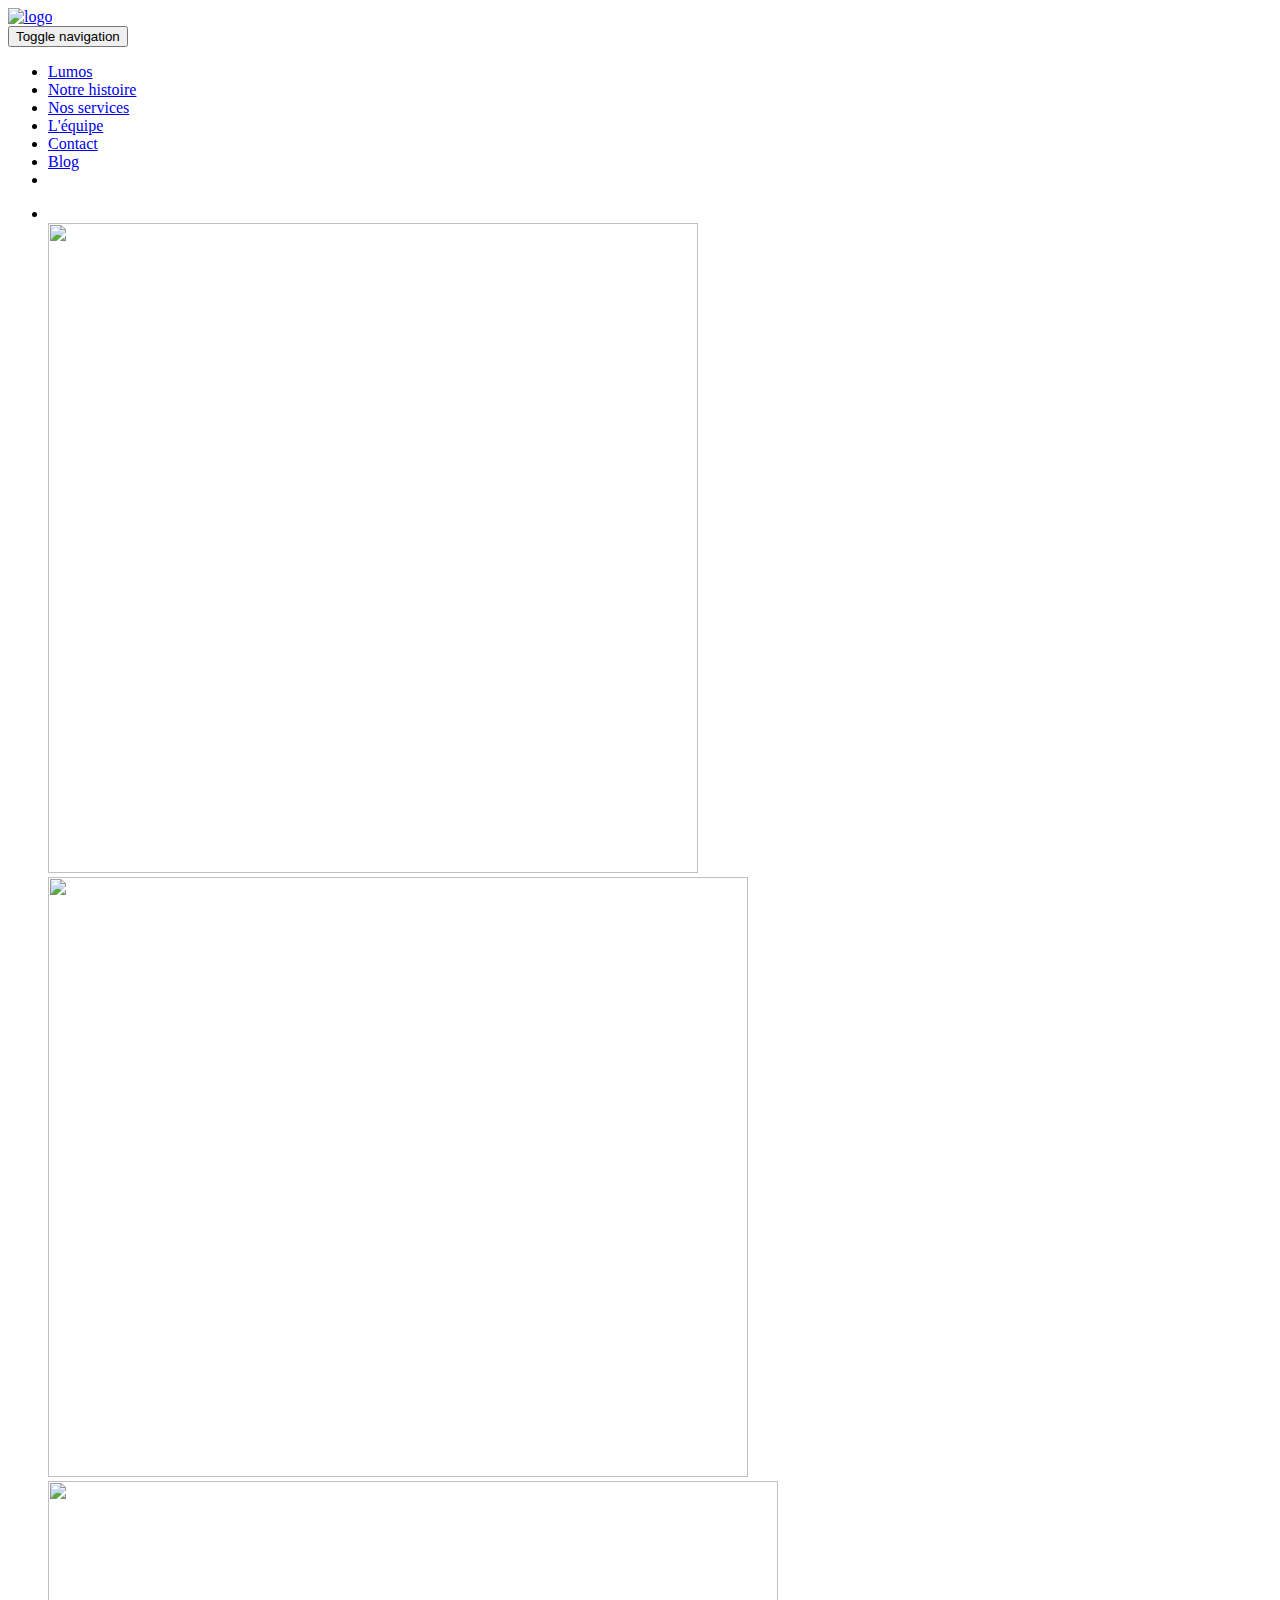
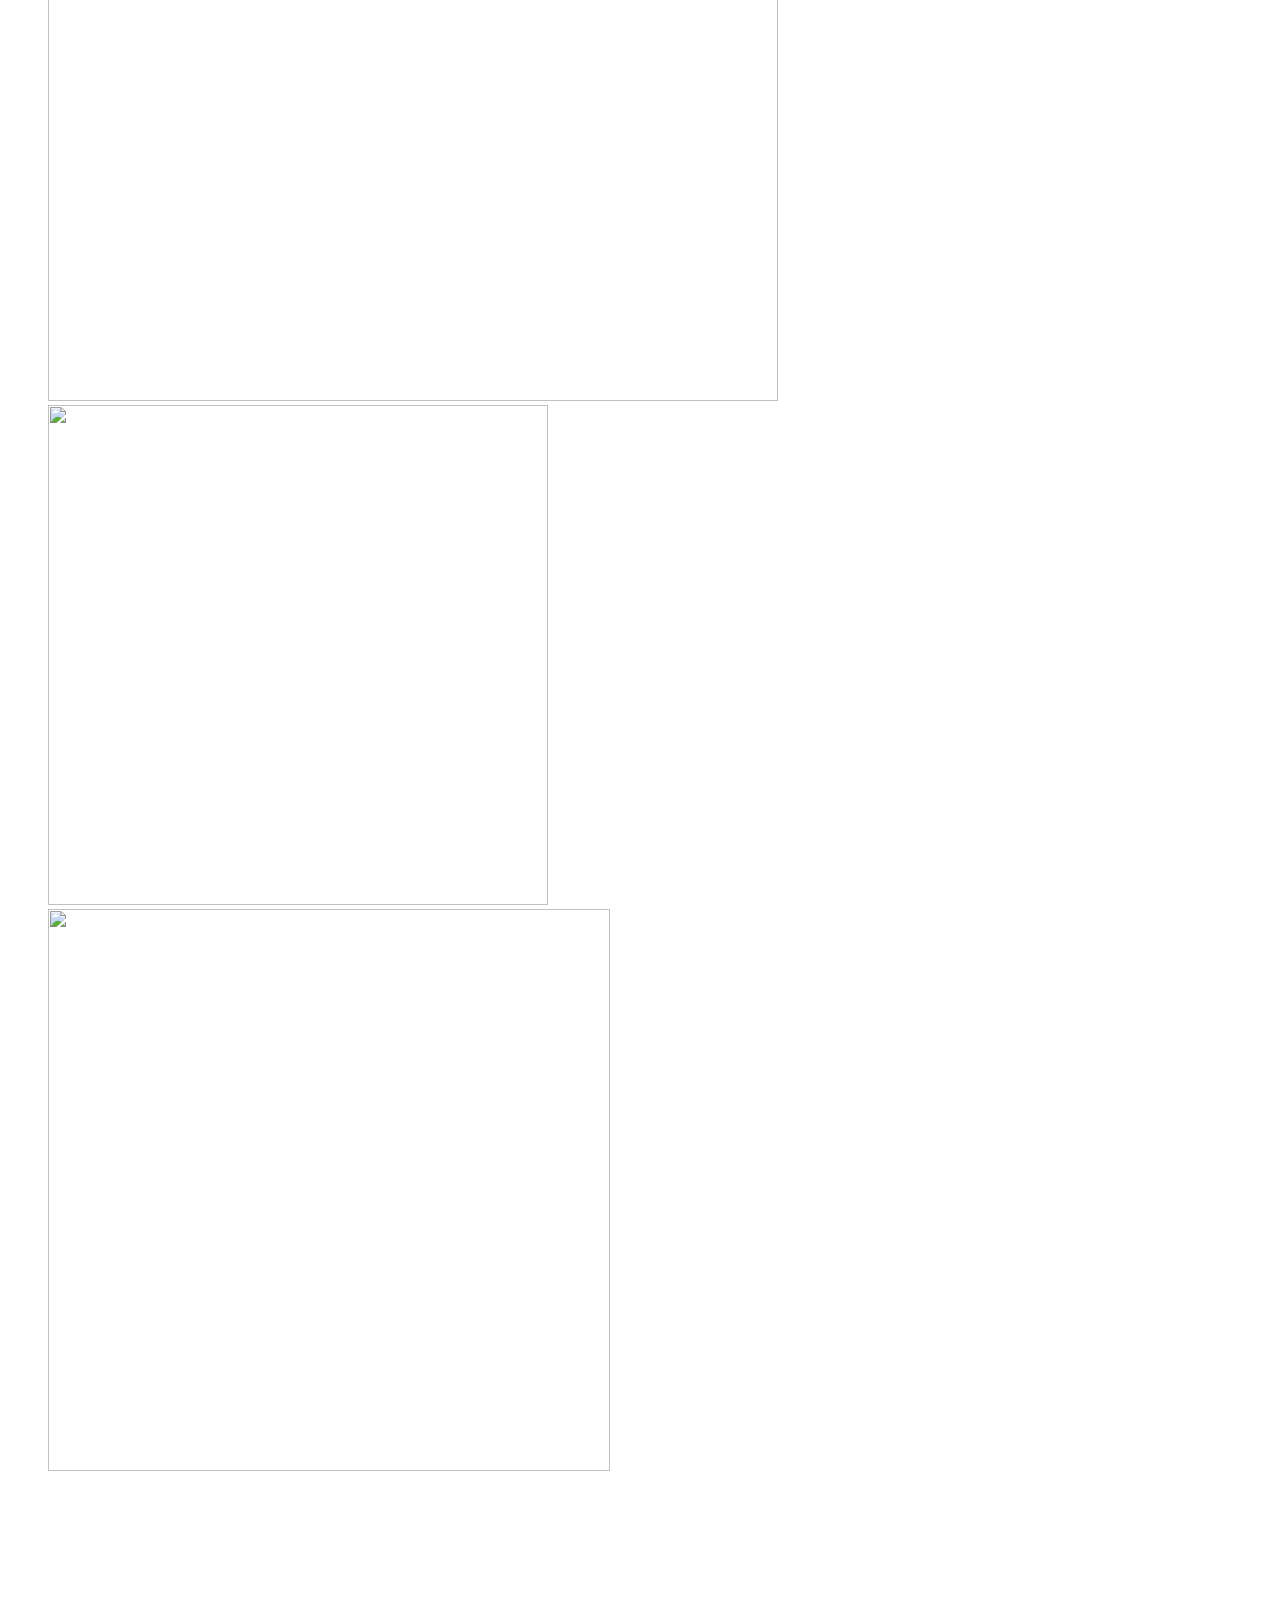
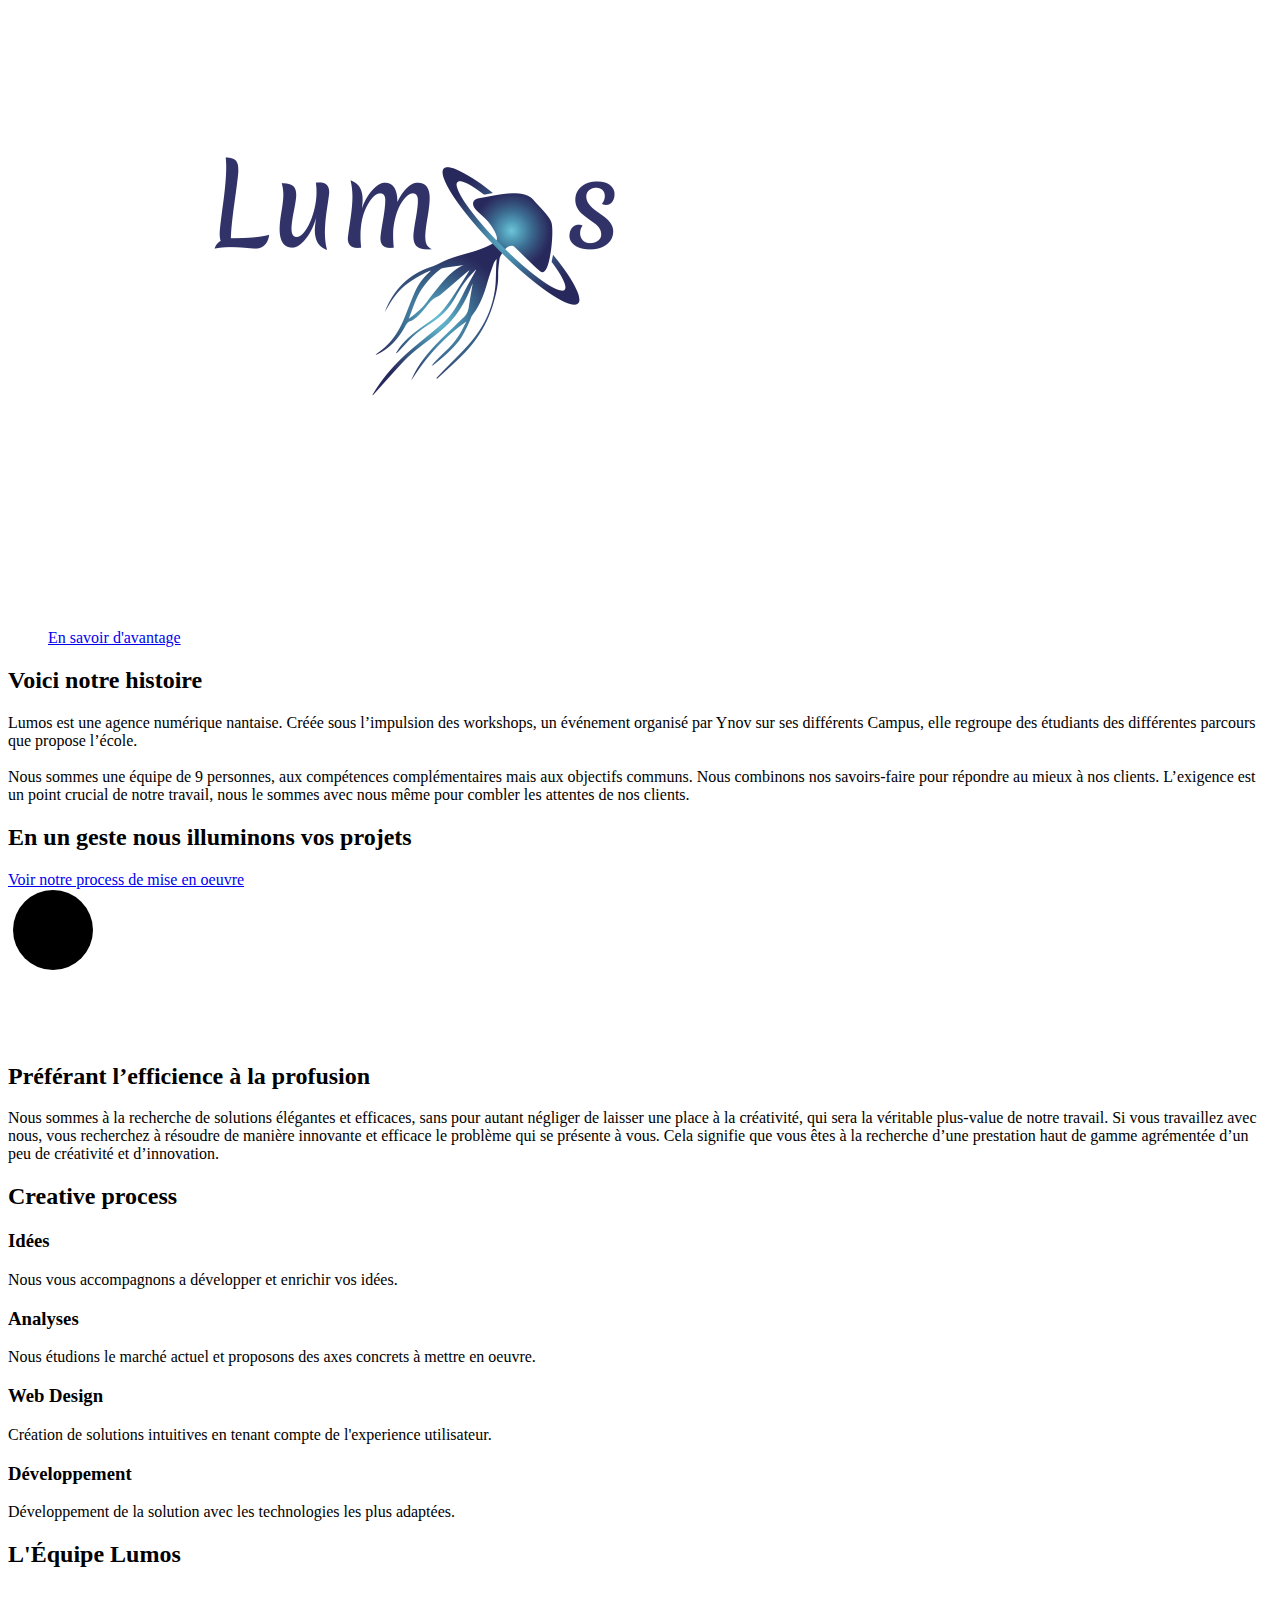
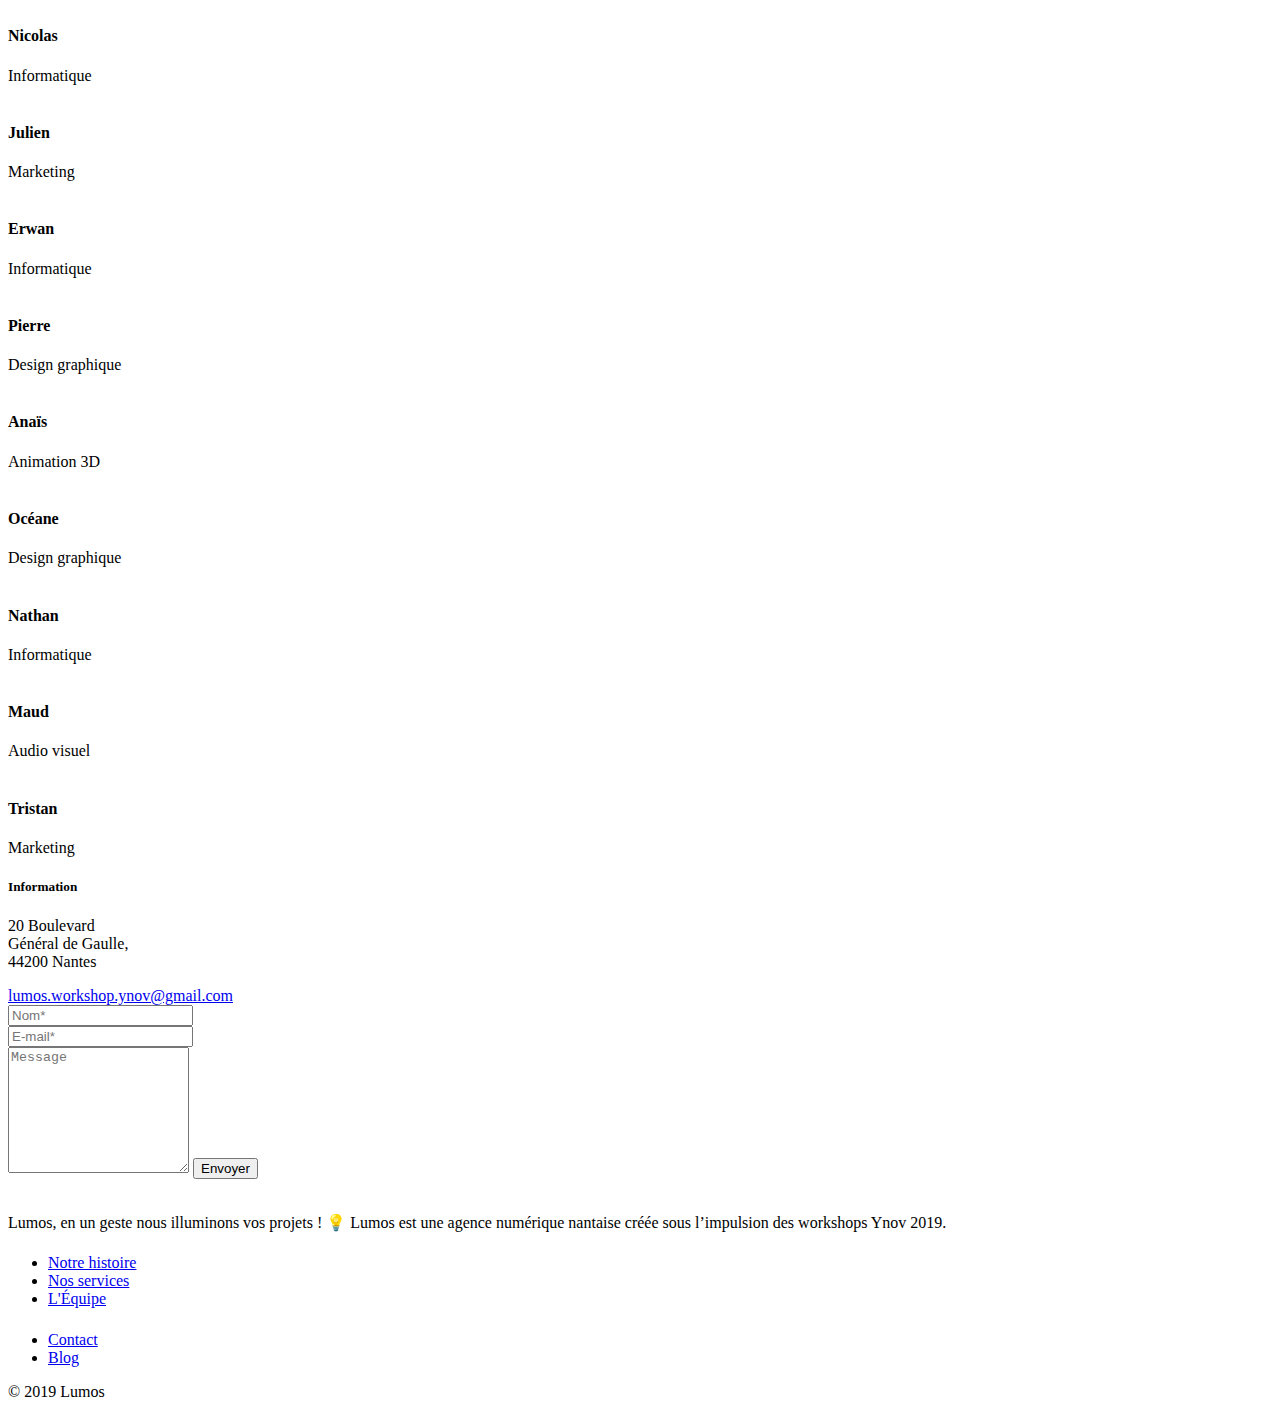
==== index.html @ 1c90a1ff "optimsation photos" ====
<!DOCTYPE html>
<html lang="fr">
<head>
  <title>Lumos</title>

  <meta charset="utf-8">
  <!--[if IE]><meta http-equiv='X-UA-Compatible' content='IE=edge,chrome=1'><![endif]-->
  <meta name="viewport" content="width=device-width, initial-scale=1, maximum-scale=1">
  <meta name="description" content="">
  
  <!-- Google Fonts -->
  <link href='https://fonts.googleapis.com/css?family=Poppins:300,400,600%7COpen+Sans:400,400i,700%7CNoto+Serif:400i' rel='stylesheet'>

  <!-- Css -->
  <link rel="stylesheet" href="css/bootstrap.min.css" />
  <link rel="stylesheet" href="css/magnific-popup.css" />
  <link rel="stylesheet" href="revolution/css/settings.css" />
  <link rel="stylesheet" href="css/font-icons.css" />
  <link rel="stylesheet" href="css/rev-slider.css" />
  <link rel="stylesheet" href="css/sliders.css" />
  <link rel="stylesheet" href="css/style.css" />
  <link rel="stylesheet" href="css/colors/mint.css" />

  <!-- Favicons -->
  <link rel="shortcut icon" href="img/favicon.ico">
  <link rel="apple-touch-icon" href="img/apple-touch-icon.png">
  <link rel="apple-touch-icon" sizes="72x72" href="img/apple-touch-icon-72x72.png">
  <link rel="apple-touch-icon" sizes="114x114" href="img/apple-touch-icon-114x114.png">

</head>

<body class="relative poppins">

  <!-- Preloader -->
  <div class="loader-mask">
    <div class="loader">
      <div></div>
      <div></div>
    </div>
  </div>

  <main class="main-wrapper">

    <header class="nav-type-7 transparent dark">

      <nav class="navbar navbar-static-top">
        <div class="navigation" id="sticky-nav">
          <div class="container-fluid semi-fluid relative">

            <div class="row flex-parent">

              <div class="navbar-header flex-child">
                <!-- Logo -->
                <div class="logo-container">
                  <div class="logo-wrap">
                    <a href="#">
                      <img class="logo-dark" src="img/logo-dégradé.png" alt="logo">
                    </a>
                  </div>
                </div>
                <button type="button" class="navbar-toggle" data-toggle="collapse" data-target="#navbar-collapse">
                  <span class="sr-only">Toggle navigation</span>
                  <span class="icon-bar"></span>
                  <span class="icon-bar"></span>
                  <span class="icon-bar"></span>
                </button>
              </div> <!-- end navbar-header -->

              <div class="nav-wrap flex-child">
                <div class="collapse navbar-collapse text-center" id="navbar-collapse">
                  
                  <ul class="nav navbar-nav">

                    <li class="dropdown">
                      <a href="#">Lumos</a>
                    </li> <!-- end features -->

                    <li class="dropdown">
                      <a href="#intro">Notre histoire</a>
                    </li>

                    <li class="dropdown">
                      <a href="#services">Nos services</a>
                    </li> <!-- end portfolio -->

                    <li class="dropdown">
                      <a href="#team">L'équipe</a>
                    </li>

                    <li class="dropdown">
                      <a href="#contact">Contact</a>
                    </li>

                    <li class="dropdown">
                      <a href="#">Blog</a>
                    </li> <!-- end elements -->

                    <li class="mobile-socials hidden-lg hidden-md">
                      <div class="nav-social-icons">
                        <div class="social-icons nobase dark">
                            <a href="https://twitter.com/lumosworkshop21" target="_blank" rel="noopener noreferrer"><i class="fa fa-twitter"></i></a>
                            <a href="https://www.facebook.com/lumosworkshop2019/" target="_blank" rel="noopener noreferrer"><i class="fa fa-facebook"></i></a>  
                            <a href="https://www.instagram.com/lumosworkshop2019/ " target="_blank" rel="noopener noreferrer"><i class="fa fa-instagram"></i></a>                   
                        </div>
                      </div>
                    </li>

                  </ul> <!-- end menu -->
                </div> <!-- end collapse -->
              </div> <!-- end col -->

              <div class="flex-child flex-right hidden-sm hidden-xs">
                <div class="nav-social-icons right">
                  <div class="social-icons dark nobase">
                    <a href="https://twitter.com/lumosworkshop21" target="_blank" rel="noopener noreferrer"><i class="fa fa-twitter"></i></a>
                    <a href="https://www.facebook.com/lumosworkshop2019/" target="_blank" rel="noopener noreferrer"><i class="fa fa-facebook"></i></a>  
                    <a href="https://www.instagram.com/lumosworkshop2019/ " target="_blank" rel="noopener noreferrer"><i class="fa fa-instagram"></i></a>                   
                    </div>
                </div>
              </div>
          
            </div> <!-- end row -->
          </div> <!-- end container -->
        </div> <!-- end navigation -->
      </nav> <!-- end navbar -->

    </header>

    <div class="content-wrapper oh">
      
      <!-- Revolution Slider -->
      <section>
        <div class="rev-offset"></div>
        <div class="rev_slider_wrapper" id="home">
          <div class="rev_slider" id="slider2">
            <ul>
              <!-- SLIDE 1 -->
              <li data-fstransition="fade"
                data-transition="fade"
                data-slotamount="1"
                data-masterspeed="1000"
                data-delay="5000"
                data-title="Creative Minimalism">

                <!-- MAIN IMAGE -->
                <img src="img/revolution/tokyo_hero_bg.jpg"
                  alt=""
                  data-bgrepeat="no-repeat"
                  data-bgfit="cover"
                  data-bgparallax="7"
                  class="rev-slidebg"                  
                  >

                <!-- LAYER NR. 1 -->
                <div class="tp-caption tp-resizeme rs-parallaxlevel-8" 
                  id="slide-3238-layer-4" 
                  data-x="['left','left','left','left']"
                  data-hoffset="['-200','-200','-307','-352']" 
                  data-y="['top','top','top','top']"
                  data-voffset="['-4','-4','-49','-72']" 
                  data-width="none"
                  data-height="none"
                  data-whitespace="nowrap"                  
                  data-type="image" 
                  data-basealign="slide" 
                  data-responsive_offset="on" 
                  data-frames='[{"from":"x:left;rZ:-90deg;","speed":2500,"to":"o:1;rZ:42deg;","delay":500,"ease":"Power4.easeOut"},{"delay":"wait","speed":300,"to":"opacity:0;","ease":"nothing"}]'
                  data-textAlign="['left','left','left','left']"
                  data-paddingtop="[0,0,0,0]"
                  data-paddingright="[0,0,0,0]"
                  data-paddingbottom="[0,0,0,0]"
                  data-paddingleft="[0,0,0,0]"
                  style="z-index: 5;border-width:0px;"><img src="img/revolution/object_headphones_1.png" alt="" data-ww="['650px','650px','650px','650px']" data-hh="['650px','650px','650px','650px']" width="650" height="650" data-no-retina>
                </div>

                <!-- LAYER NR. 2 -->
                <div class="tp-caption tp-resizeme rs-parallaxlevel-9" 
                  id="slide-3238-layer-5" 
                  data-x="['right','right','right','right']"
                  data-hoffset="['-50','-50','-150','-224']" 
                  data-y="['top','top','top','top']"
                  data-voffset="['-104','-104','-133','-161']" 
                  data-width="none"
                  data-height="none"
                  data-whitespace="nowrap"                  
                  data-type="image" 
                  data-basealign="slide" 
                  data-responsive_offset="on"
                  data-frames='[{"from":"x:right;y:-500px;rZ:90deg;","speed":2500,"to":"o:1;","delay":500,"ease":"Power4.easeOut"},{"delay":"wait","speed":300,"to":"opacity:0;","ease":"nothing"}]'
                  data-textAlign="['left','left','left','left']"
                  data-paddingtop="[0,0,0,0]"
                  data-paddingright="[0,0,0,0]"
                  data-paddingbottom="[0,0,0,0]"
                  data-paddingleft="[0,0,0,0]"
                  style="z-index: 6;border-width:0px;"><img src="img/revolution/header_flowerpot.png" alt="" data-ww="['700px','700px','700px','700px']" data-hh="['600px','600px','600px','600px']" width="700" height="600" data-no-retina>
                </div>

                <!-- LAYER NR. 3 -->
                <div class="tp-caption tp-resizeme rs-parallaxlevel-10" 
                  id="slide-3238-layer-6" 
                  data-x="['left','left','left','left']"
                  data-hoffset="['-372','-372','-540','-638']" 
                  data-y="['bottom','bottom','bottom','bottom']"
                  data-voffset="['-170','-170','-180','-182']" 
                  data-width="none"
                  data-height="none"
                  data-whitespace="nowrap"                
                  data-type="image" 
                  data-basealign="slide" 
                  data-responsive_offset="on"
                  data-frames='[{"from":"x:left;rZ:45deg;","speed":2500,"to":"o:1;","delay":650,"ease":"Power4.easeOut"},{"delay":"wait","speed":300,"to":"opacity:0;","ease":"nothing"}]'
                  data-textAlign="['left','left','left','left']"
                  data-paddingtop="[0,0,0,0]"
                  data-paddingright="[0,0,0,0]"
                  data-paddingbottom="[0,0,0,0]"
                  data-paddingleft="[0,0,0,0]"
                  style="z-index: 7;border-width:0px;"><img src="img/revolution/header_tablet.png" alt="" data-ww="['730px','730px','730px','730px']" data-hh="['520px','520px','520px','520px']" width="730" height="520" data-no-retina>
                </div>

                <!-- LAYER NR. 4 -->
                <div class="tp-caption tp-resizeme rs-parallaxlevel-12" 
                  id="slide-3238-layer-9" 
                  data-x="['left','left','left','left']"
                  data-hoffset="['134','134','-2','-57']" 
                  data-y="['bottom','bottom','bottom','bottom']"
                  data-voffset="['10','10','-7','-51']" 
                  data-width="none"
                  data-height="none"
                  data-whitespace="nowrap"                
                  data-type="image" 
                  data-basealign="slide" 
                  data-responsive_offset="on"
                  data-frames='[{"from":"y:bottom;rZ:90deg;","speed":1500,"to":"o:1;rZ:-30deg;","delay":1050,"ease":"Power4.easeOut"},{"delay":"wait","speed":300,"to":"opacity:0;","ease":"nothing"}]'
                  data-textAlign="['left','left','left','left']"
                  data-paddingtop="[0,0,0,0]"
                  data-paddingright="[0,0,0,0]"
                  data-paddingbottom="[0,0,0,0]"
                  data-paddingleft="[0,0,0,0]"
                  style="z-index: 8;border-width:0px;"><img src="img/revolution/header_pen.png" alt="" data-ww="['300px','300px','300px','300px']" data-hh="['500px','500px','500px','500px']" width="500" height="500" data-no-retina>
                </div>

                <!-- LAYER NR. 5 -->
                <div class="tp-caption   tp-resizeme rs-parallaxlevel-7" 
                  id="slide-3238-layer-7" 
                  data-x="['right','right','right','right']"
                  data-hoffset="['-84','-284','-300','-300']" 
                  data-y="['bottom','bottom','bottom','bottom']"
                  data-voffset="['-75','-75','-100','-122']" 
                  data-width="none"
                  data-height="none"
                  data-whitespace="nowrap"                
                  data-type="image" 
                  data-basealign="slide" 
                  data-responsive_offset="on"
                  data-frames='[{"from":"x:right;rZ:-65deg;","speed":1500,"to":"o:1;rZ:30deg;","delay":700,"ease":"Power4.easeOut"},{"delay":"wait","speed":300,"to":"opacity:0;","ease":"nothing"}]'
                  data-textAlign="['left','left','left','left']"
                  data-paddingtop="[0,0,0,0]"
                  data-paddingright="[0,0,0,0]"
                  data-paddingbottom="[0,0,0,0]"
                  data-paddingleft="[0,0,0,0]"
                  style="z-index: 12;border-width:0px;"><img src="img/revolution/object_macmouse_1.png" alt="" data-ww="['562px','562px','562px','562px']" data-hh="['562px','562px','562px','562px']" width="562" height="562" data-no-retina>
                </div>

                <!-- LAYER NR. 6 -->
                <div class="tp-caption hero-text dark alt-font-3"
                  data-x="center"
                  data-y="center"
                  data-textAlign="center"
                  data-voffset="[-23]"
                  data-hoffset="[0]"
                  data-fontsize="[120,70,60,50]"
                  data-lineheight="[80,60,50,40]"
                  data-fontweight="300"
                  data-whitespace="[nowrap, nowrap, nowrap, nowrap]"
                  data-transform_idle="o:1;s:700"
                  data-transform_in="sX:1.2;sY:1.2;opacity:0;s:1000;e:Power1.easeInOut;"
                  data-transform_out="opacity:0;s:1000;e:Power1.easeInOut;"
                  data-start="1000"
                  data-elementdelay="0.01"><img src="img/logo-degrade-site.png" alt="" data-ww="['750px','750px','750px','750px']" data-hh="['750px','750px','750px','750px']" width="750" height="750" data-no-retina>
                </div>

                <!-- LAYER NR. 7 BUTTON -->
                <div class="local-scroll tp-caption tp-resizeme"
                  data-x="center"
                  data-y="center"
                  data-hoffset="0"
                  data-voffset="[100, 100, 80, 60]"
                  data-lineheight="[44]"
                  data-frames='[{"from":"y:100px;rX:90deg;opacity:0;","speed":1500,"to":"o:1;","delay":1200,"ease":"Power4.easeOut"},{"delay":"wait","speed":300,"to":"opacity:0;","ease":"nothing"}]'
                  data-elementdelay="0.01"
                  data-linktoslide="next"><a href='#intro' class='primary-color btn btn-lg btn-color rounded'><span>En savoir d'avantage</span></a>
                </div>
        
              </li>

            </ul>

            <div class="local-scroll mobile-offset-0">
              <a href="#intro" class="scroll-down dark">
                <i class="fa fa-angle-down"></i>
              </a>
            </div>

          </div>
        </div>
      </section> 
      <!-- end rev slider -->


      <section class="section-wrap intro" id="intro">
        <div class="container">
          <div class="row">

            <div class="col-md-8 col-md-offset-2 col-sm-12 text-center">
              <div class="heading-row mb-40">
                <h2 class="intro-heading heading">Voici notre histoire</h2>
              </div>
              <p class="lead mb-0">
                  Lumos est une agence numérique nantaise. Créée sous l’impulsion des workshops, un événement organisé par Ynov sur ses différents Campus, elle regroupe des étudiants des différentes parcours que propose l’école.
                  <br><br>
                  Nous sommes une équipe de 9 personnes, aux compétences complémentaires 
                  mais aux objectifs communs. Nous combinons nos savoirs-faire pour répondre au mieux à nos clients. L’exigence est un point crucial de notre travail, nous le sommes avec nous même pour combler les attentes de nos clients.
              </p>
            </div> <!-- end col -->

          </div>
        </div>
      </section> 

      <section class="section-wrap bg-light">
          <div class="container">
            <div class="row">
              <div class="col-md-12 text-center animated-bottom">   
                <h2>En un geste nous illuminons vos projets</h2>
                <div class="local-scroll cta-buttons mt-30">
                    <a href="#process" class="primary-color btn btn-lg btn-color"><span>Voir notre process de mise en oeuvre</span></a>
                </div>
              </div>
            </div>
          </div>
        </section>
      <!-- Promo Video-->
      <section class="section-wrap pb-100" id="services">
        <div class="container">
          <div class="row">

            <div class="col-md-6 mb-40">
              <div class="video-box animated-bottom">
                <img src="img/embeded_video.jpg" class="img-fw" alt="">
                <a href="https://www.youtube.com/watch?v=nVzVohG304A?autoplay=1" class="play-btn single-video-lightbox"><svg class="svg-circle"><circle cx="41" cy="41" r="40" stroke-width="2"></circle><circle cx="41" cy="41" r="34"></circle></svg></a>
              </div>
            </div>

            <div class="col-md-5 col-md-offset-1">
              <div>
                <h2>
                  Préférant l’efficience à la profusion
                </h2>
                <p class="lead">
                  Nous sommes à la recherche de solutions élégantes et efficaces, sans pour autant négliger de laisser une place à la créativité, qui sera la véritable plus-value de notre travail.
                  Si vous travaillez avec nous, vous recherchez à résoudre de manière innovante et efficace le problème qui se présente à vous. Cela signifie que vous êtes à la recherche d’une prestation haut de gamme agrémentée d’un peu de créativité et d’innovation.
                </p>
              </div>
            </div>

          </div>
        </div>
      </section> <!-- Promo Video -->


      <!-- Process -->
      <section class="section-wrap-lg icon-boxes pb-100" id="process">
        <div class="container">
            <div class="row heading-row">
                <div class="col-md-6 col-md-offset-3 text-center">
                  <h2 class="heading">Creative process</h2>
                </div>
              </div>
          <div class="row">
            <div class="col-sm-3 mb-50 animated-queue">
              <div class="service-item-box style-5 arrow-next text-center">
                <i class="icon-Eco-Bulb2"></i>
                <div class="service-text">
                  <h3>Idées</h3>
                  <p>Nous vous accompagnons a développer et enrichir vos idées.</p>
                </div>
              </div>            
            </div> <!-- end service item -->

            <div class="col-sm-3 mb-50 animated-queue">
              <div class="service-item-box style-5 arrow-next text-center">
                <i class="icon-Increasing-Chart1"></i>
                <div class="service-text">
                  <h3>Analyses</h3>
                  <p>Nous étudions le marché actuel et proposons des axes concrets à mettre en oeuvre.</p>
                </div>  
              </div>            
            </div> <!-- end service item -->

            <div class="col-sm-3 mb-50 animated-queue">
              <div class="service-item-box style-5 arrow-next text-center">
                <i class="icon-Compose-Mail1"></i>
                <div class="service-text">
                  <h3>Web Design</h3>
                  <p>Création de solutions intuitives en tenant compte de l'experience utilisateur.</p>
                </div>  
              </div>              
            </div> <!-- end service item -->

            <div class="col-sm-3 mb-50 animated-queue">
              <div class="service-item-box style-5 text-center">
                <i class="icon-Gear-2"></i>
                <div class="service-text">
                  <h3>Développement</h3>
                  <p>Développement de la solution avec les technologies les plus adaptées.</p>
                </div>    
              </div>            
            </div> <!-- end service item -->

          </div>
        </div>
      </section> <!-- end process -->

      <section class="section-wrap bg-light our-team pb-100 pb-mdm-40" id="team">
          <div class="container">
  
            <div class="row heading-row">
              <div class="col-md-6 col-md-offset-3 text-center">
                <h2 class="heading">L'Équipe Lumos</h2>
              </div>
            </div>
  
            <div class="row">
  
              <div class="col-sm-4 mb-40 animated-from-left">
                <div class="team-wrap">
                  <div class="team-member">
                    <div class="team-img hover-trigger hover-2">
                      <img src="img/team-lumos/nicolas.jpeg" alt="">
                      <div class="hover-overlay" data-overlay="5">
                        <div class="social-icons nobase">
                          <a href="#"><i class="fa fa-twitter"></i></a>
                          <a href="#"><i class="fa fa-facebook"></i></a>
                          <a href="#"><i class="fa fa-linkedin"></i></a>
                        </div> 
                      </div>
                    </div>
                    <div class="team-details text-center">                
                      <h4 class="team-title">Nicolas</h4>
                      <span>Informatique</span> 
                    </div>                            
                  </div>
                </div>
              </div> <!-- end team member -->
  
              <div class="col-sm-4 mb-40 animated-from-left">
                <div class="team-wrap">
                  <div class="team-member">
                    <div class="team-img hover-trigger hover-2">
                      <img src="img/team-lumos/julien.jpeg" alt="">
                      <div class="hover-overlay" data-overlay="5">
                        <div class="social-icons nobase">
                          <a href="#"><i class="fa fa-twitter"></i></a>
                          <a href="#"><i class="fa fa-facebook"></i></a>
                          <a href="#"><i class="fa fa-linkedin"></i></a>
                        </div> 
                      </div>
                    </div>
                    <div class="team-details text-center">
                      <h4 class="team-title">Julien</h4>
                      <span>Marketing</span>
                    </div>                                
                  </div>
                </div>
              </div> <!-- end team member -->
  
              <div class="col-sm-4 mb-40 animated-from-left">
                <div class="team-wrap">
                  <div class="team-member">
                    <div class="team-img hover-trigger hover-2">
                      <img src="img/team-lumos/erwan.jpeg" alt="">
                      <div class="hover-overlay" data-overlay="5">
                        <div class="social-icons nobase">
                          <a href="#"><i class="fa fa-twitter"></i></a>
                          <a href="#"><i class="fa fa-facebook"></i></a>
                          <a href="#"><i class="fa fa-linkedin"></i></a>
                        </div> 
                      </div>
                    </div>
                    <div class="team-details text-center">
                      <h4 class="team-title">Erwan</h4>
                      <span>Informatique</span>
                    </div>                               
                  </div>
                </div>
              </div> <!-- end team member -->
  
            </div>
            <div class="row">
  
                <div class="col-sm-4 mb-40 animated-from-left">
                  <div class="team-wrap">
                    <div class="team-member">
                      <div class="team-img hover-trigger hover-2">
                        <img src="img/team-lumos/pierre.jpeg" alt="">
                        <div class="hover-overlay" data-overlay="5">
                          <div class="social-icons nobase">
                            <a href="#"><i class="fa fa-twitter"></i></a>
                            <a href="#"><i class="fa fa-facebook"></i></a>
                            <a href="#"><i class="fa fa-linkedin"></i></a>
                          </div> 
                        </div>
                      </div>
                      <div class="team-details text-center">                
                        <h4 class="team-title">Pierre</h4>
                        <span>Design graphique</span> 
                      </div>                            
                    </div>
                  </div>
                </div> <!-- end team member -->
    
                <div class="col-sm-4 mb-40 animated-from-left">
                  <div class="team-wrap">
                    <div class="team-member">
                      <div class="team-img hover-trigger hover-2">
                        <img src="img/team-lumos/anais.jpg" alt="">
                        <div class="hover-overlay" data-overlay="5">
                          <div class="social-icons nobase">
                            <a href="#"><i class="fa fa-twitter"></i></a>
                            <a href="#"><i class="fa fa-facebook"></i></a>
                            <a href="#"><i class="fa fa-linkedin"></i></a>
                          </div> 
                        </div>
                      </div>
                      <div class="team-details text-center">
                        <h4 class="team-title">Anaïs</h4>
                        <span>Animation 3D</span>
                      </div>                                
                    </div>
                  </div>
                </div> <!-- end team member -->
    
                <div class="col-sm-4 mb-40 animated-from-left">
                  <div class="team-wrap">
                    <div class="team-member">
                      <div class="team-img hover-trigger hover-2">
                        <img src="img/team-lumos/oceane.jpg" alt="">
                        <div class="hover-overlay" data-overlay="5">
                          <div class="social-icons nobase">
                            <a href="#"><i class="fa fa-twitter"></i></a>
                            <a href="#"><i class="fa fa-facebook"></i></a>
                            <a href="#"><i class="fa fa-linkedin"></i></a>
                          </div> 
                        </div>
                      </div>
                      <div class="team-details text-center">
                        <h4 class="team-title">Océane</h4>
                        <span>Design graphique</span>
                      </div>                               
                    </div>
                  </div>
                </div> <!-- end team member -->
    
              </div>
              <div class="row">
  
                  <div class="col-sm-4 mb-40 animated-from-left">
                    <div class="team-wrap">
                      <div class="team-member">
                        <div class="team-img hover-trigger hover-2">
                          <img src="img/team-lumos/nathan.jpg" alt="">
                          <div class="hover-overlay" data-overlay="5">
                            <div class="social-icons nobase">
                              <a href="#"><i class="fa fa-twitter"></i></a>
                              <a href="#"><i class="fa fa-facebook"></i></a>
                              <a href="#"><i class="fa fa-linkedin"></i></a>
                            </div> 
                          </div>
                        </div>
                        <div class="team-details text-center">                
                          <h4 class="team-title">Nathan</h4>
                          <span>Informatique</span> 
                        </div>                            
                      </div>
                    </div>
                  </div> <!-- end team member -->
      
                  <div class="col-sm-4 mb-40 animated-from-left">
                    <div class="team-wrap">
                      <div class="team-member">
                        <div class="team-img hover-trigger hover-2">
                          <img src="img/team/team_2.jpg" alt="">
                          <div class="hover-overlay" data-overlay="5">
                            <div class="social-icons nobase">
                              <a href="#"><i class="fa fa-twitter"></i></a>
                              <a href="#"><i class="fa fa-facebook"></i></a>
                              <a href="#"><i class="fa fa-linkedin"></i></a>
                            </div> 
                          </div>
                        </div>
                        <div class="team-details text-center">
                          <h4 class="team-title">Maud</h4>
                          <span>Audio visuel</span>
                        </div>                                
                      </div>
                    </div>
                  </div> <!-- end team member -->
      
                  <div class="col-sm-4 mb-40 animated-from-left">
                    <div class="team-wrap">
                      <div class="team-member">
                        <div class="team-img hover-trigger hover-2">
                          <img src="img/team-lumos/tristan.jpg" alt="">
                          <div class="hover-overlay" data-overlay="5">
                            <div class="social-icons nobase">
                              <a href="#"><i class="fa fa-twitter"></i></a>
                              <a href="#"><i class="fa fa-facebook"></i></a>
                              <a href="#"><i class="fa fa-linkedin"></i></a>
                            </div> 
                          </div>
                        </div>
                        <div class="team-details text-center">
                          <h4 class="team-title">Tristan</h4>
                          <span>Marketing</span>
                        </div>                               
                      </div>
                    </div>
                  </div> <!-- end team member -->

              </div>
  
          </div>
      </section> <!-- end our team -->

      <!-- Contact -->
      <section class="section-wrap" id="contact">
        <div class="container">
          <div class="row">

            <div class="col-md-4 mb-40">
              <h5>Information</h5>

              <div class="contact-item">
                <div class="contact-icon">
                  <i class="icon-Map-Pin4"></i>
                </div>
                <p>20 Boulevard<br>
                  Général de Gaulle,<br>
                  44200 Nantes</p>
              </div> <!-- end address -->

              <div class="contact-item">
                <div class="contact-icon">
                  <i class="icon-At-Symbol"></i>
                </div>
                <a href="mailto:lumos.workshop.ynov@gmail.com">lumos.workshop.ynov@gmail.com</a>
              </div> <!-- end email -->

            </div>

            <div class="col-md-8">
              <form id="contact-form" action="#">

                <div class="row">
                  <div class="col-md-6 contact-name">
                    <input name="name" id="name" type="text" placeholder="Nom*">
                  </div>
                  <div class="col-md-6 contact-email">
                    <input name="mail" id="mail" type="email" placeholder="E-mail*">
                  </div>
                </div>

                <textarea name="comment" id="comment" rows="8" placeholder="Message"></textarea>
                <input type="submit" class="primary-color btn btn-lg btn-color btn-submit" value="Envoyer" id="submit-message">
                <div id="msg" class="message"></div>
              </form>
            </div> <!-- end col -->

          </div>
        </div>
      </section> <!-- end contact -->
      <!-- Footer Type-1 -->
      <footer class="footer footer-type-1 bg-dark">
        <div class="container">
          <div class="footer-widgets">
            <div class="row">

              <div class="col-md-4 col-sm-6 col-xs-12">
                <div class="widget footer-about-us">
                  <img src="img/montage-logo-neon-site.png" alt="" class="logo">
                  <p class="mb-20 mt-20">Lumos, en un geste nous illuminons vos projets ! 💡 Lumos est une agence numérique nantaise créée sous l’impulsion des workshops Ynov 2019.</p>
                  <div class="footer-socials">
                    <div class="social-icons nobase">
                        <a href="https://twitter.com/lumosworkshop21" target="_blank" rel="noopener noreferrer"><i class="fa fa-twitter"></i></a>
                        <a href="https://www.facebook.com/lumosworkshop2019/" target="_blank" rel="noopener noreferrer"><i class="fa fa-facebook"></i></a>  
                        <a href="https://www.instagram.com/lumosworkshop2019/ " target="_blank" rel="noopener noreferrer"><i class="fa fa-instagram"></i></a>                   
                    </div>
                  </div>
                </div>
              </div> <!-- end about us -->


              <div class="col-md-2 col-md-offset-2 col-sm-6 col-xs-12">
                <div class="widget footer-links list-no-dividers">
                  <h5 class="widget-title"></h5>
                  <ul>
                    <li><a href="#intro">Notre histoire</a></li>
                    <li><a href="#services">Nos services</a></li>
                    <li><a href="#team">L'Équipe</a></li>
                  </ul>
                </div>
              </div>

              <div class="col-md-2 col-sm-6 col-xs-12">
                <div class="widget footer-links list-no-dividers">
                  <h5 class="widget-title"></h5>
                  <ul>                  
                    <li><a href="#contact">Contact</a></li>
                    <li><a href="#">Blog</a></li>
                  </ul>
                </div>
              </div>

            </div>
          </div>    
        </div> <!-- end container -->

        <div class="bottom-footer">
          <div class="container">
            <div class="row">              

              <div class="col-sm-6">
                
              </div>

              <div class="col-sm-6 copyright text-right sm-text-center">
                <span>
                  &copy; 2019 Lumos
                </span>
              </div>

            </div>
          </div>
        </div> <!-- end bottom footer -->
      </footer> <!-- end footer -->

      <div id="back-to-top">
        <a href="#top"><i class="fa fa-angle-up"></i></a>
      </div>

    </div> <!-- end content wrapper -->
  </main> <!-- end main wrapper -->

  <!-- jQuery Scripts -->
  <script type="text/javascript" src="js/jquery.min.js"></script>
  <script type="text/javascript" src="js/bootstrap.min.js"></script>
  <script type="text/javascript" src="js/plugins.js"></script>  
  <script type="text/javascript" src="revolution/js/jquery.themepunch.tools.min.js"></script>
  <script type="text/javascript" src="revolution/js/jquery.themepunch.revolution.min.js"></script>
  <script type="text/javascript" src="js/rev-slider.js"></script>
  <script type="text/javascript" src="js/scripts.js"></script>


  <script type="text/javascript" src="revolution/js/extensions/revolution.extension.video.min.js"></script>
  <script type="text/javascript" src="revolution/js/extensions/revolution.extension.carousel.min.js"></script>
  <script type="text/javascript" src="revolution/js/extensions/revolution.extension.slideanims.min.js"></script>
  <script type="text/javascript" src="revolution/js/extensions/revolution.extension.actions.min.js"></script>
  <script type="text/javascript" src="revolution/js/extensions/revolution.extension.layeranimation.min.js"></script>
  <script type="text/javascript" src="revolution/js/extensions/revolution.extension.kenburn.min.js"></script>
  <script type="text/javascript" src="revolution/js/extensions/revolution.extension.navigation.min.js"></script>
  <script type="text/javascript" src="revolution/js/extensions/revolution.extension.migration.min.js"></script>
  <script type="text/javascript" src="revolution/js/extensions/revolution.extension.parallax.min.js"></script>

<!-- Load Facebook SDK for JavaScript -->
<div id="fb-root"></div>
<script>
window.fbAsyncInit = function() {
  FB.init({
    xfbml            : true,
    version          : 'v3.2'
  });
};

(function(d, s, id) {
  var js, fjs = d.getElementsByTagName(s)[0];
  if (d.getElementById(id)) return;
  js = d.createElement(s); js.id = id;
  js.src = 'https://connect.facebook.net/fr_FR/sdk/xfbml.customerchat.js';
  fjs.parentNode.insertBefore(js, fjs);
}(document, 'script', 'facebook-jssdk'));</script>

<!-- Your customer chat code -->
<div class="fb-customerchat"
  attribution=install_email
  page_id="1978842222164784">
</div>

</body>
</html>
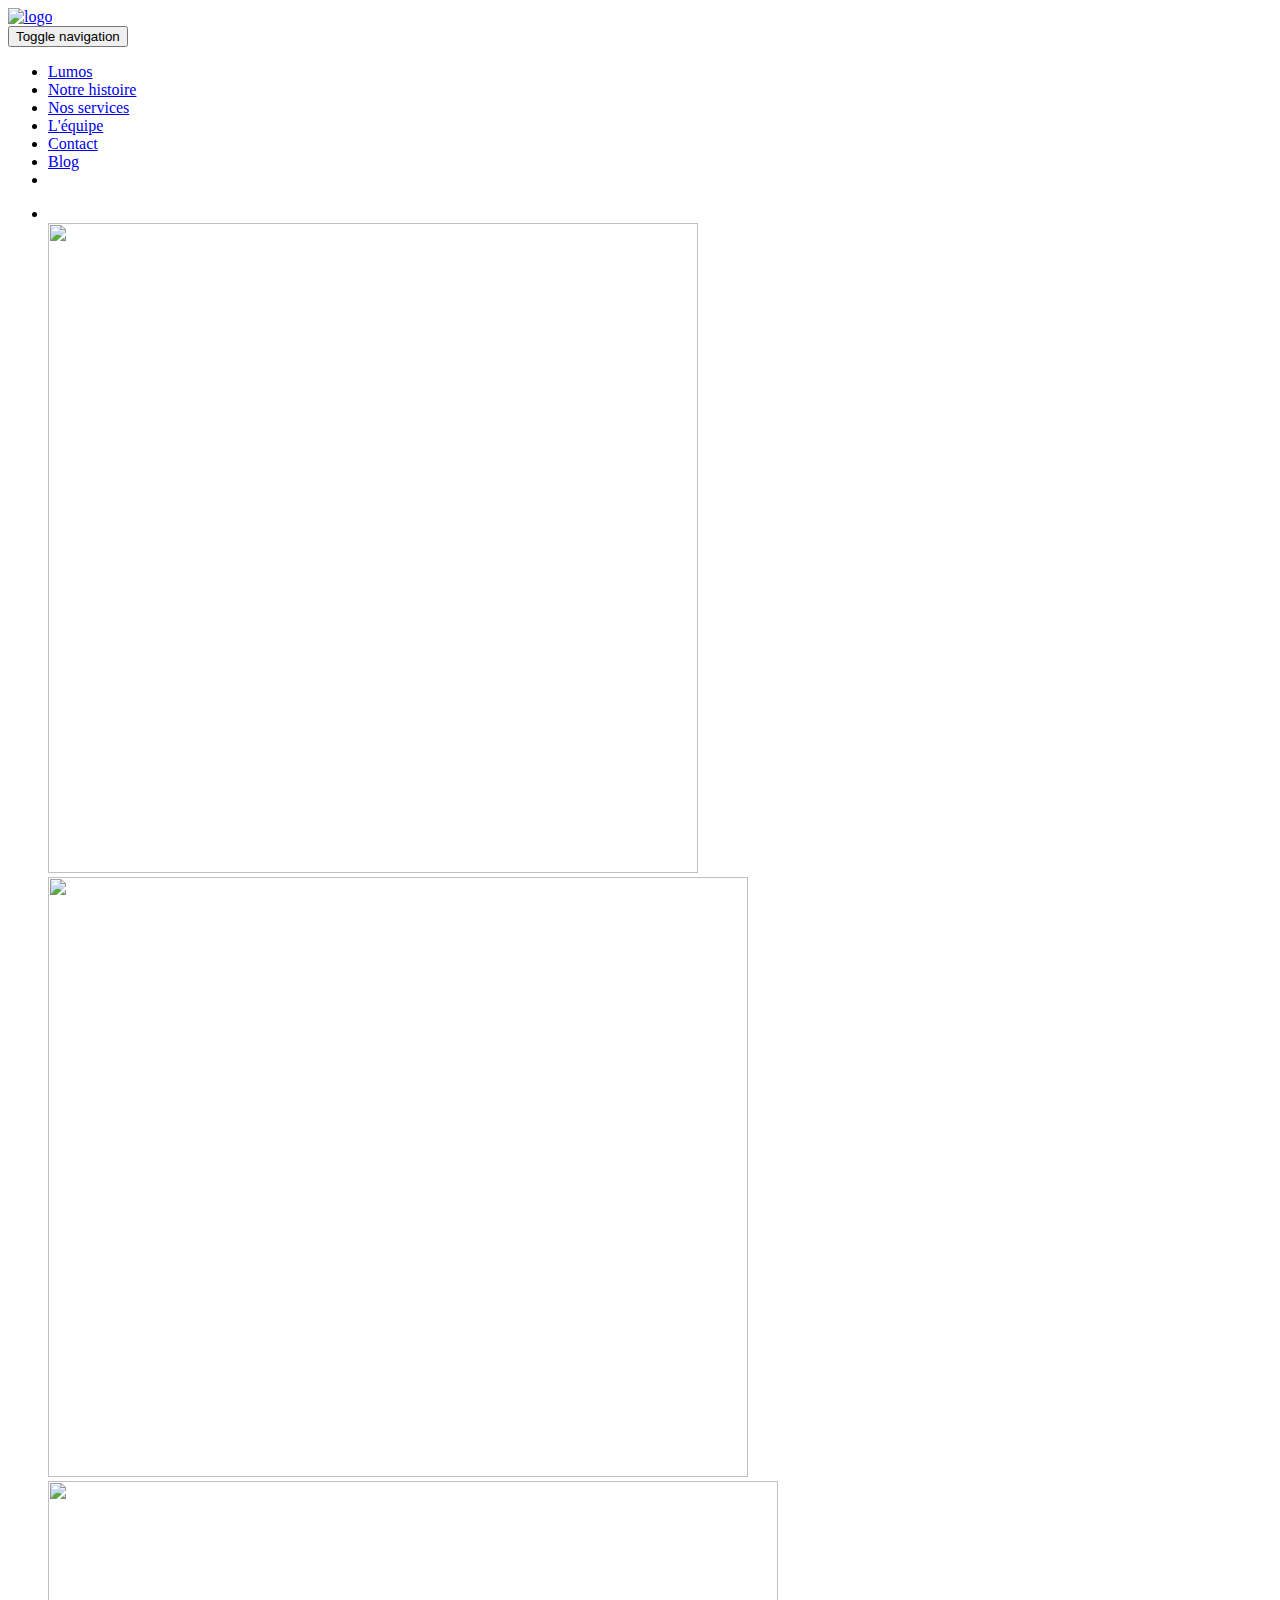
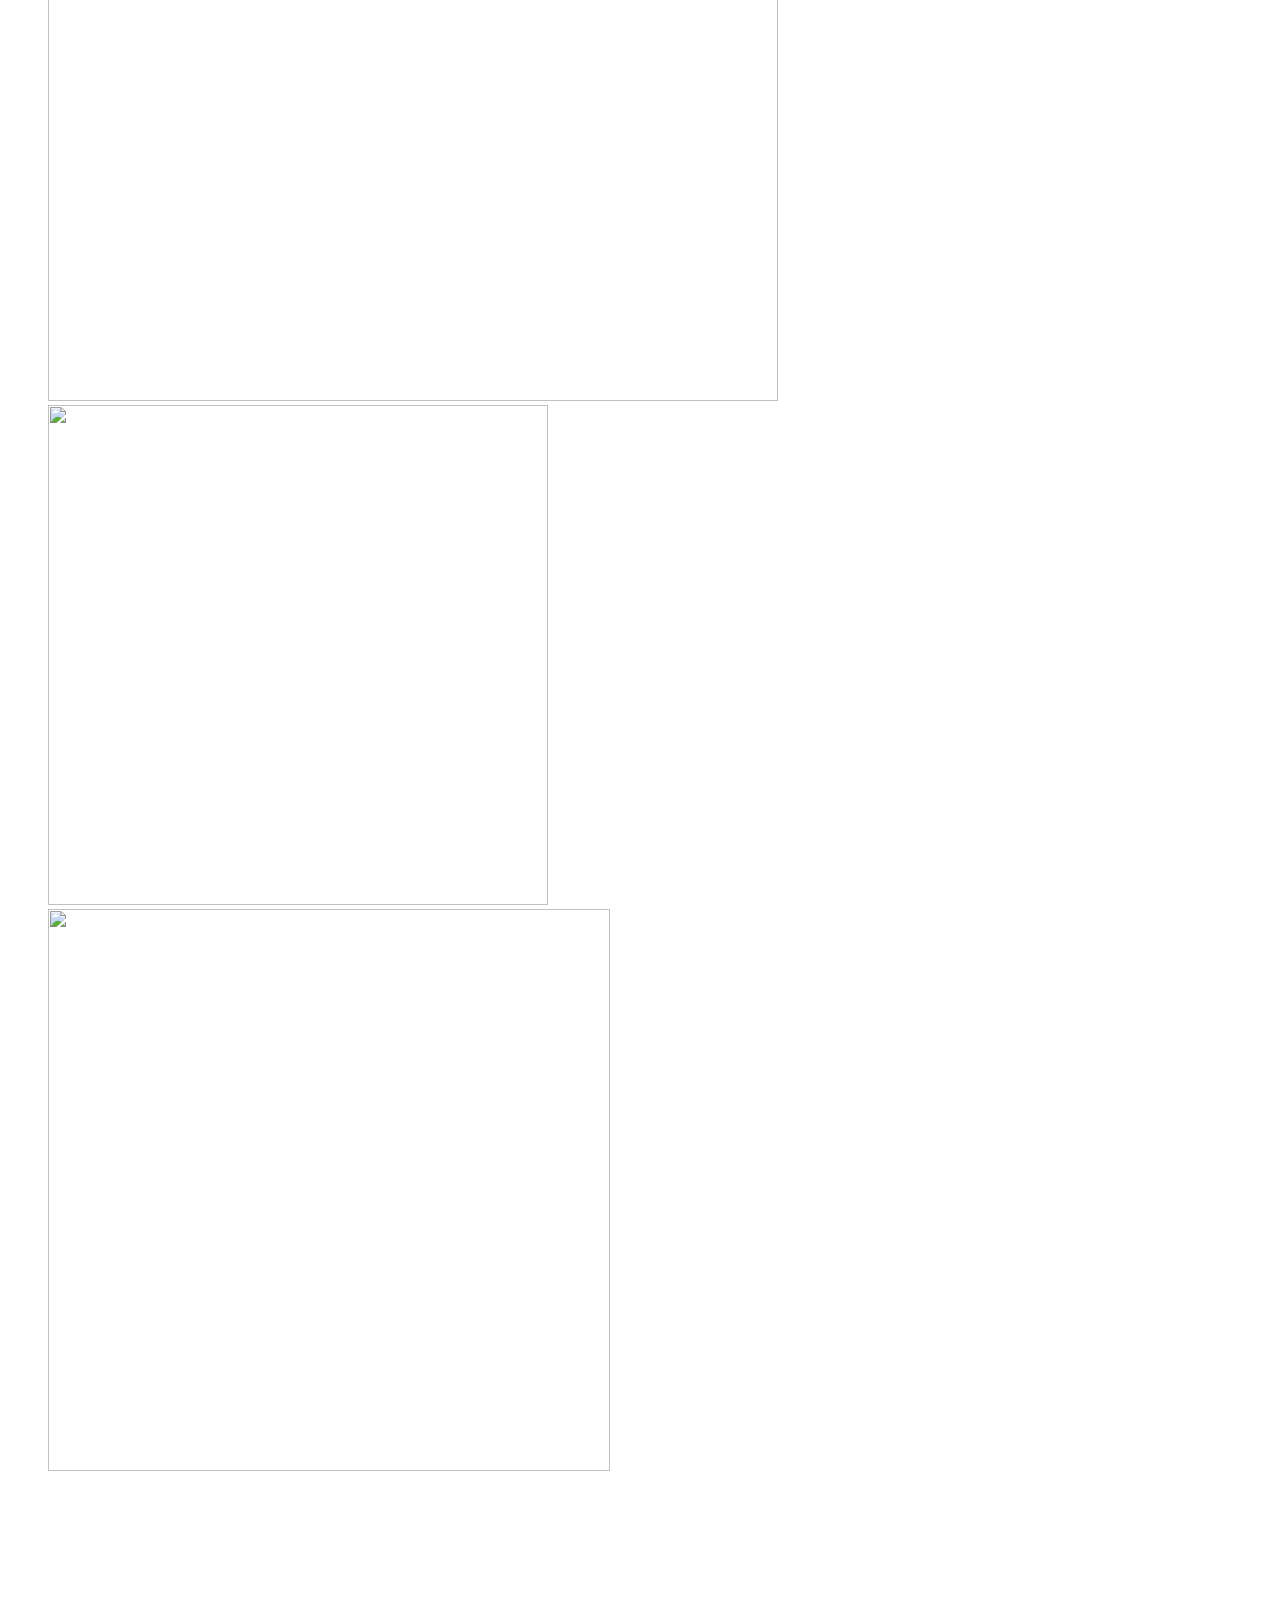
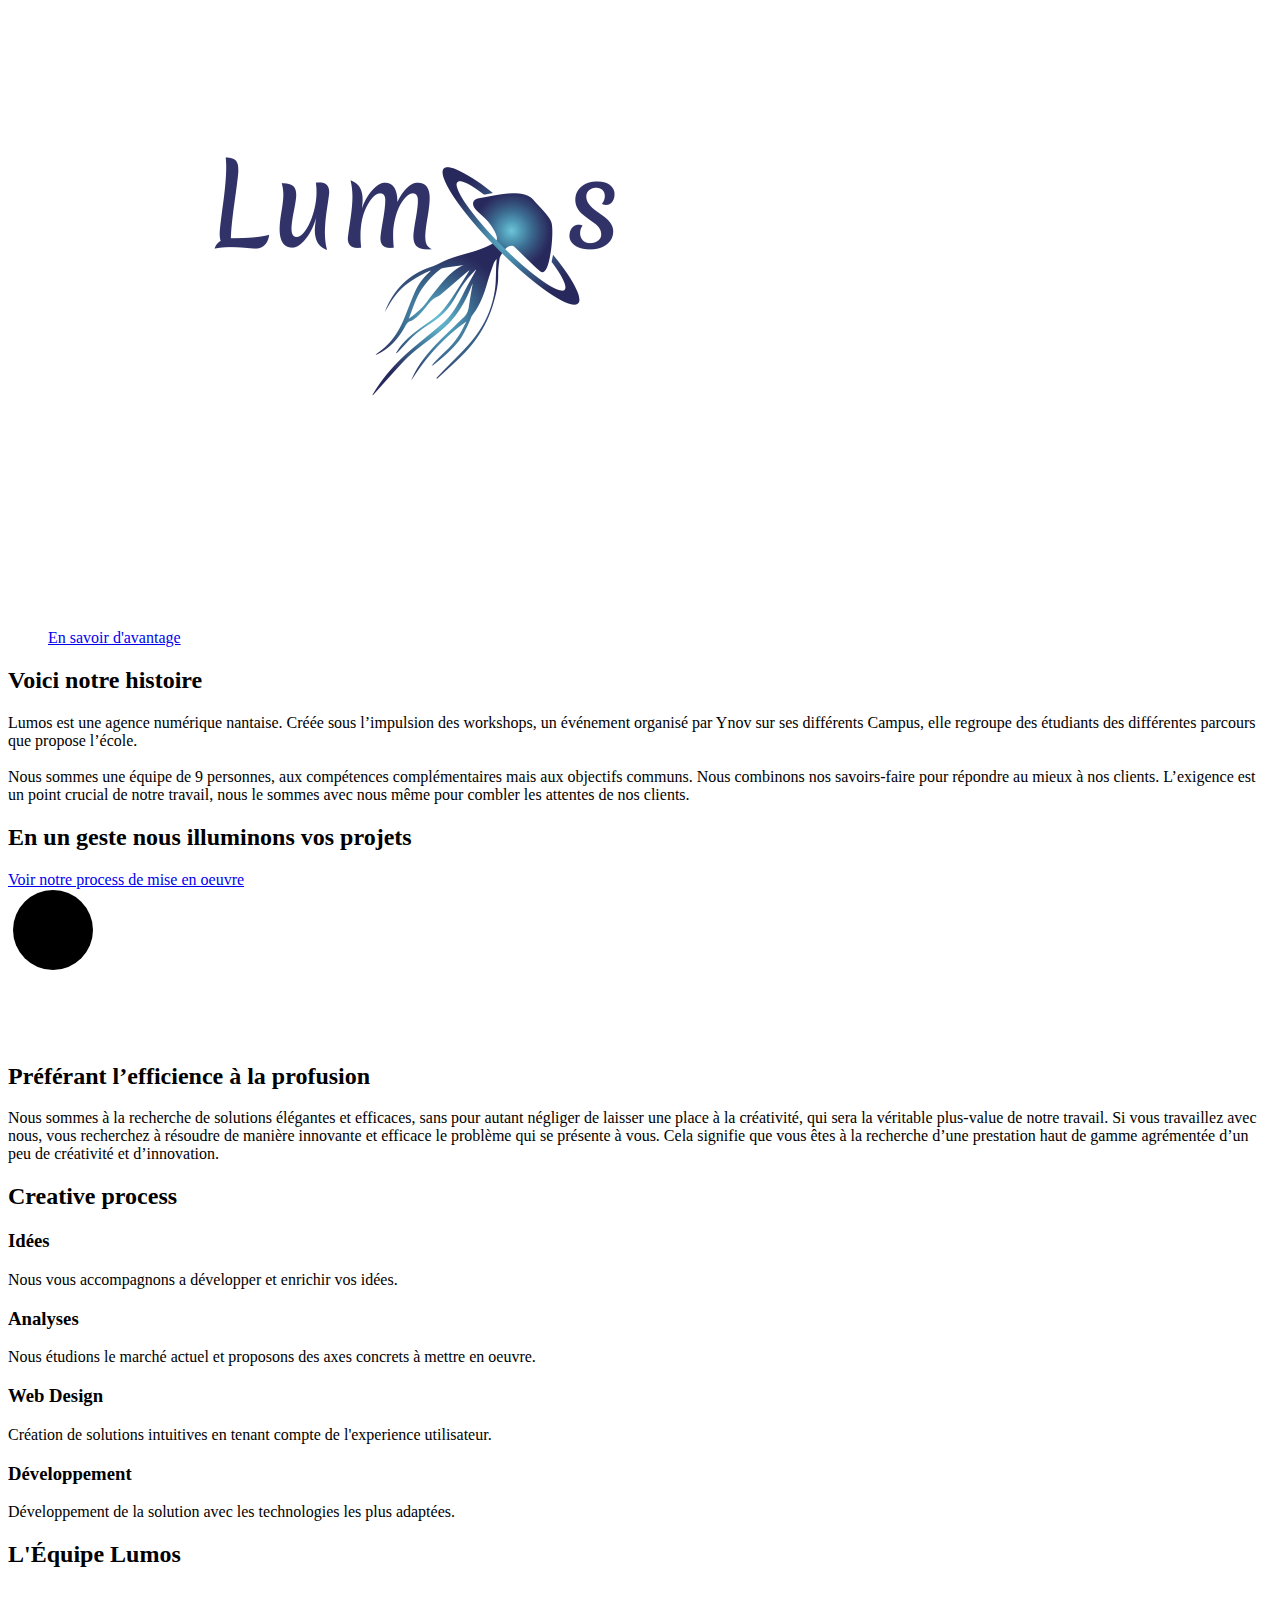
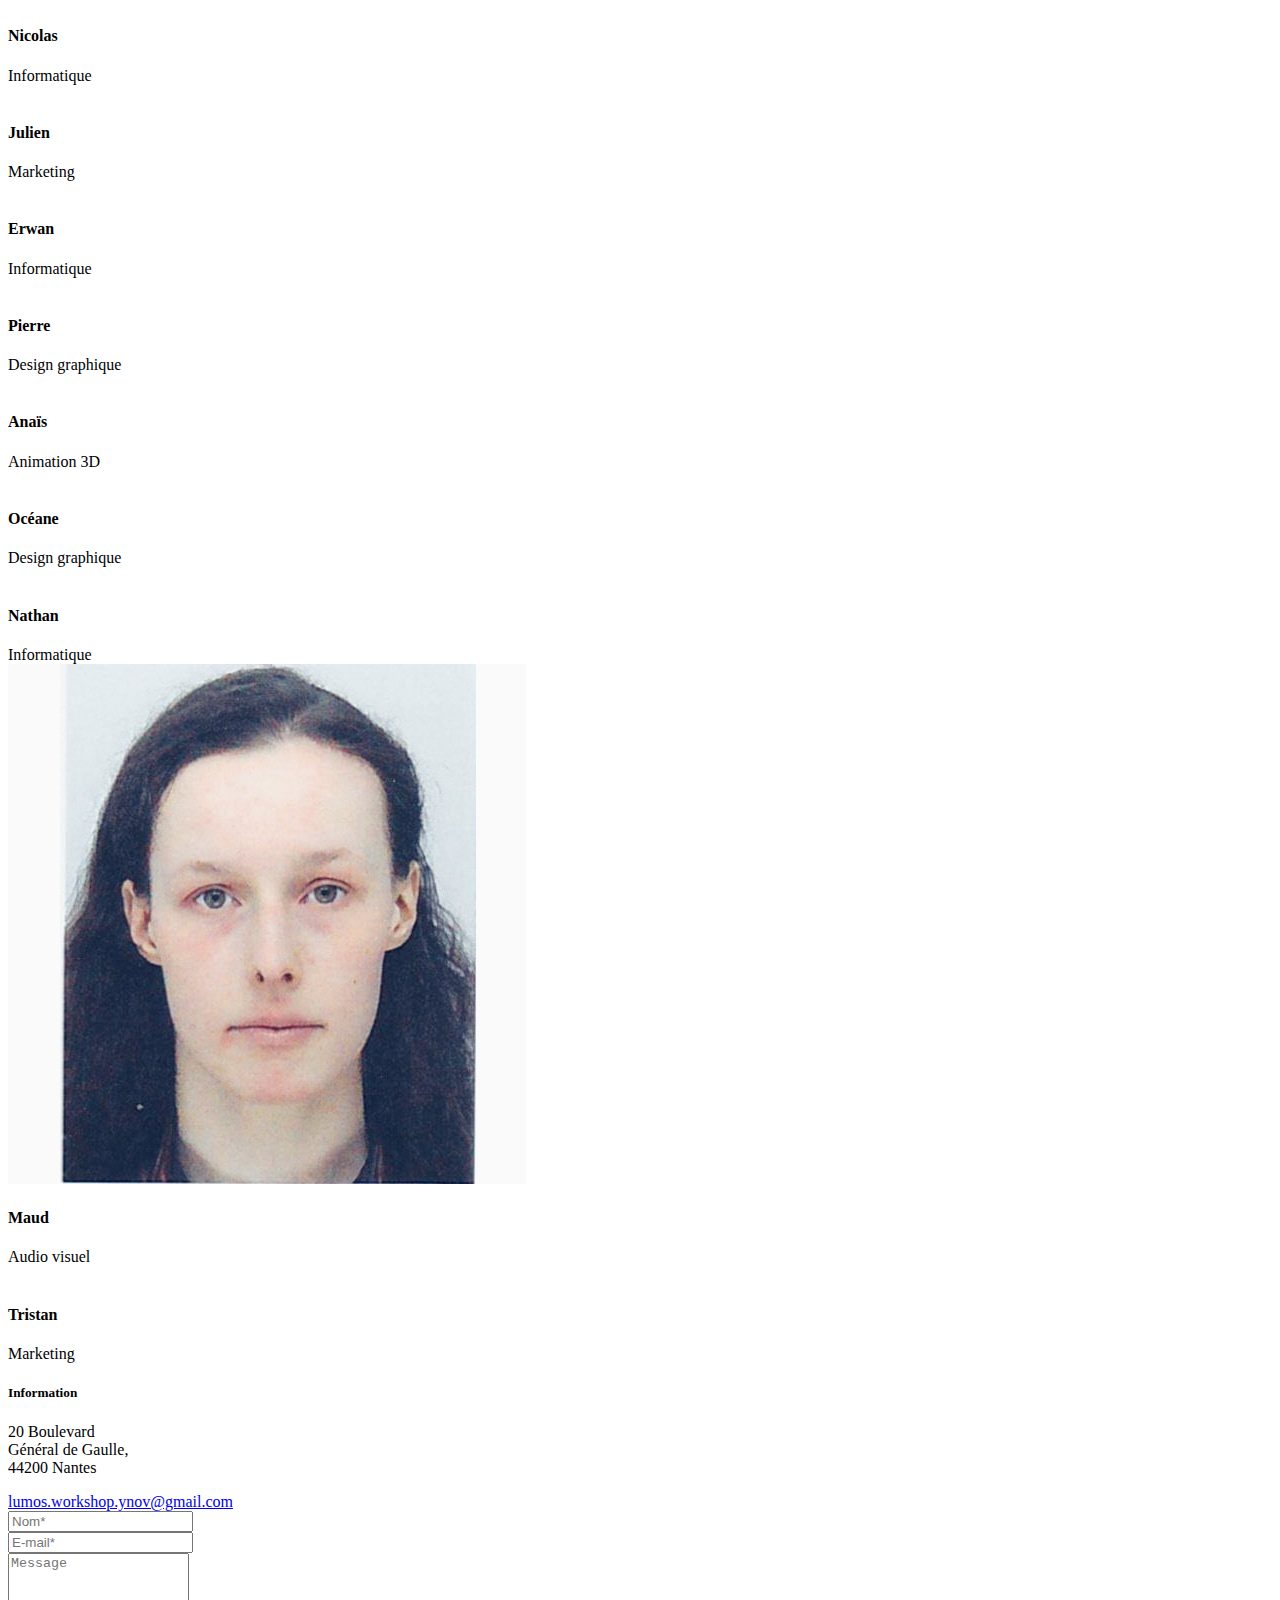
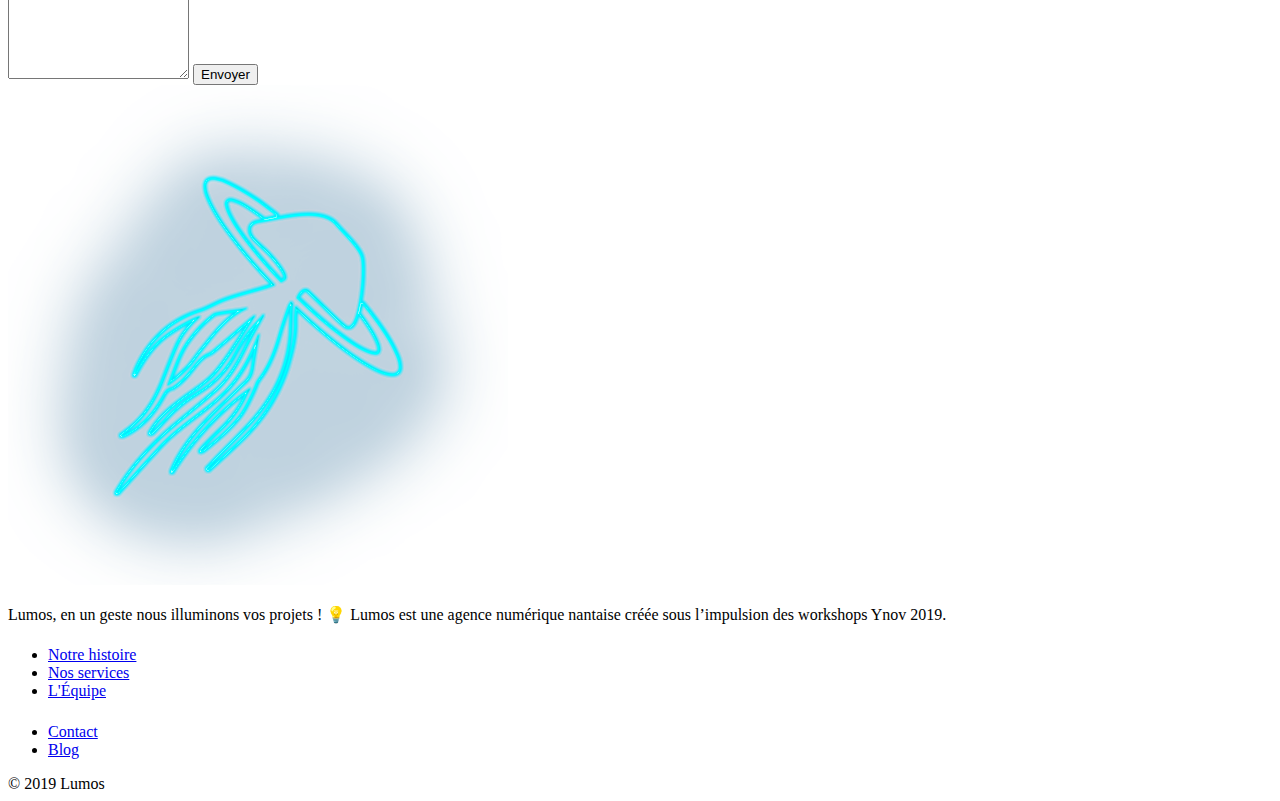
==== commit 90ccfbc0: "final" ====
--- a/index.html
+++ b/index.html
@@ -589,7 +589,7 @@
                     <div class="team-wrap">
                       <div class="team-member">
                         <div class="team-img hover-trigger hover-2">
-                          <img src="img/team/team_2.jpg" alt="">
+                          <img src="img/team-lumos/maud.jpg" alt="">
                           <div class="hover-overlay" data-overlay="5">
                             <div class="social-icons nobase">
                               <a href="#"><i class="fa fa-twitter"></i></a>
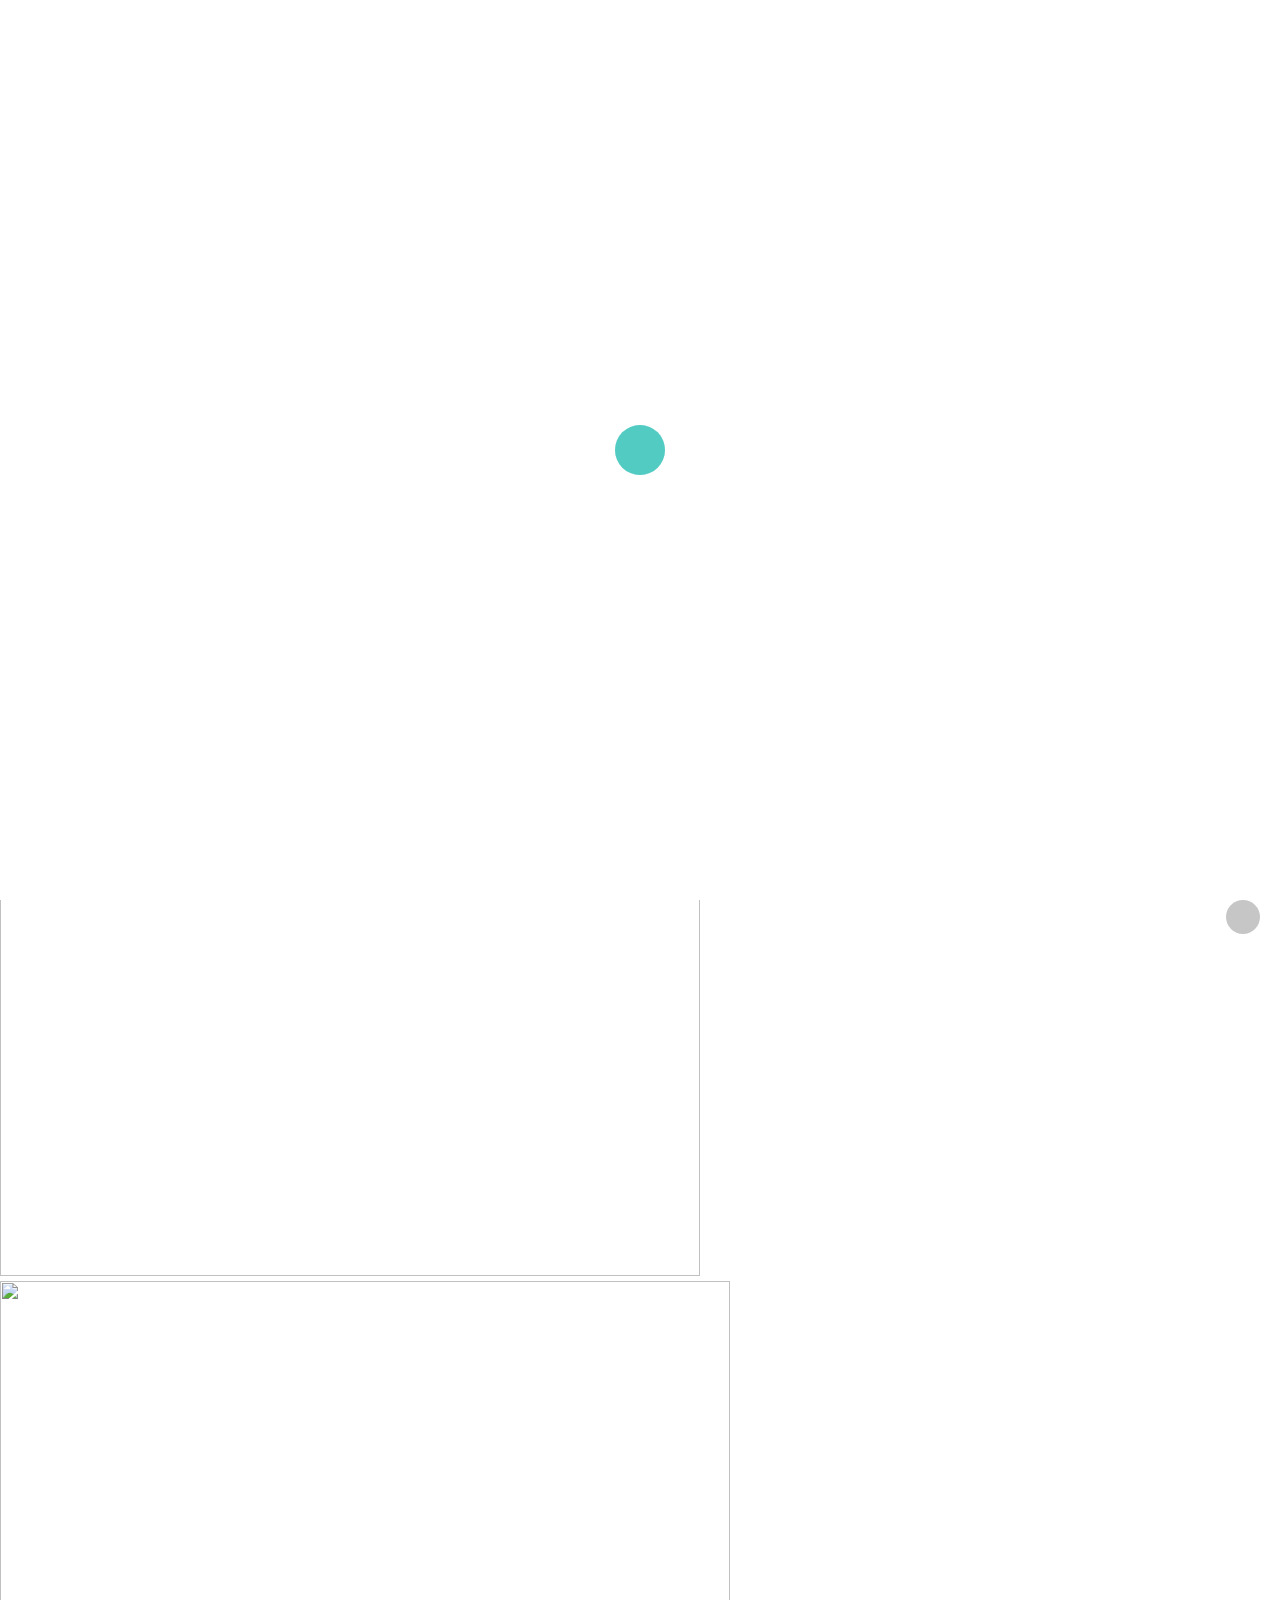
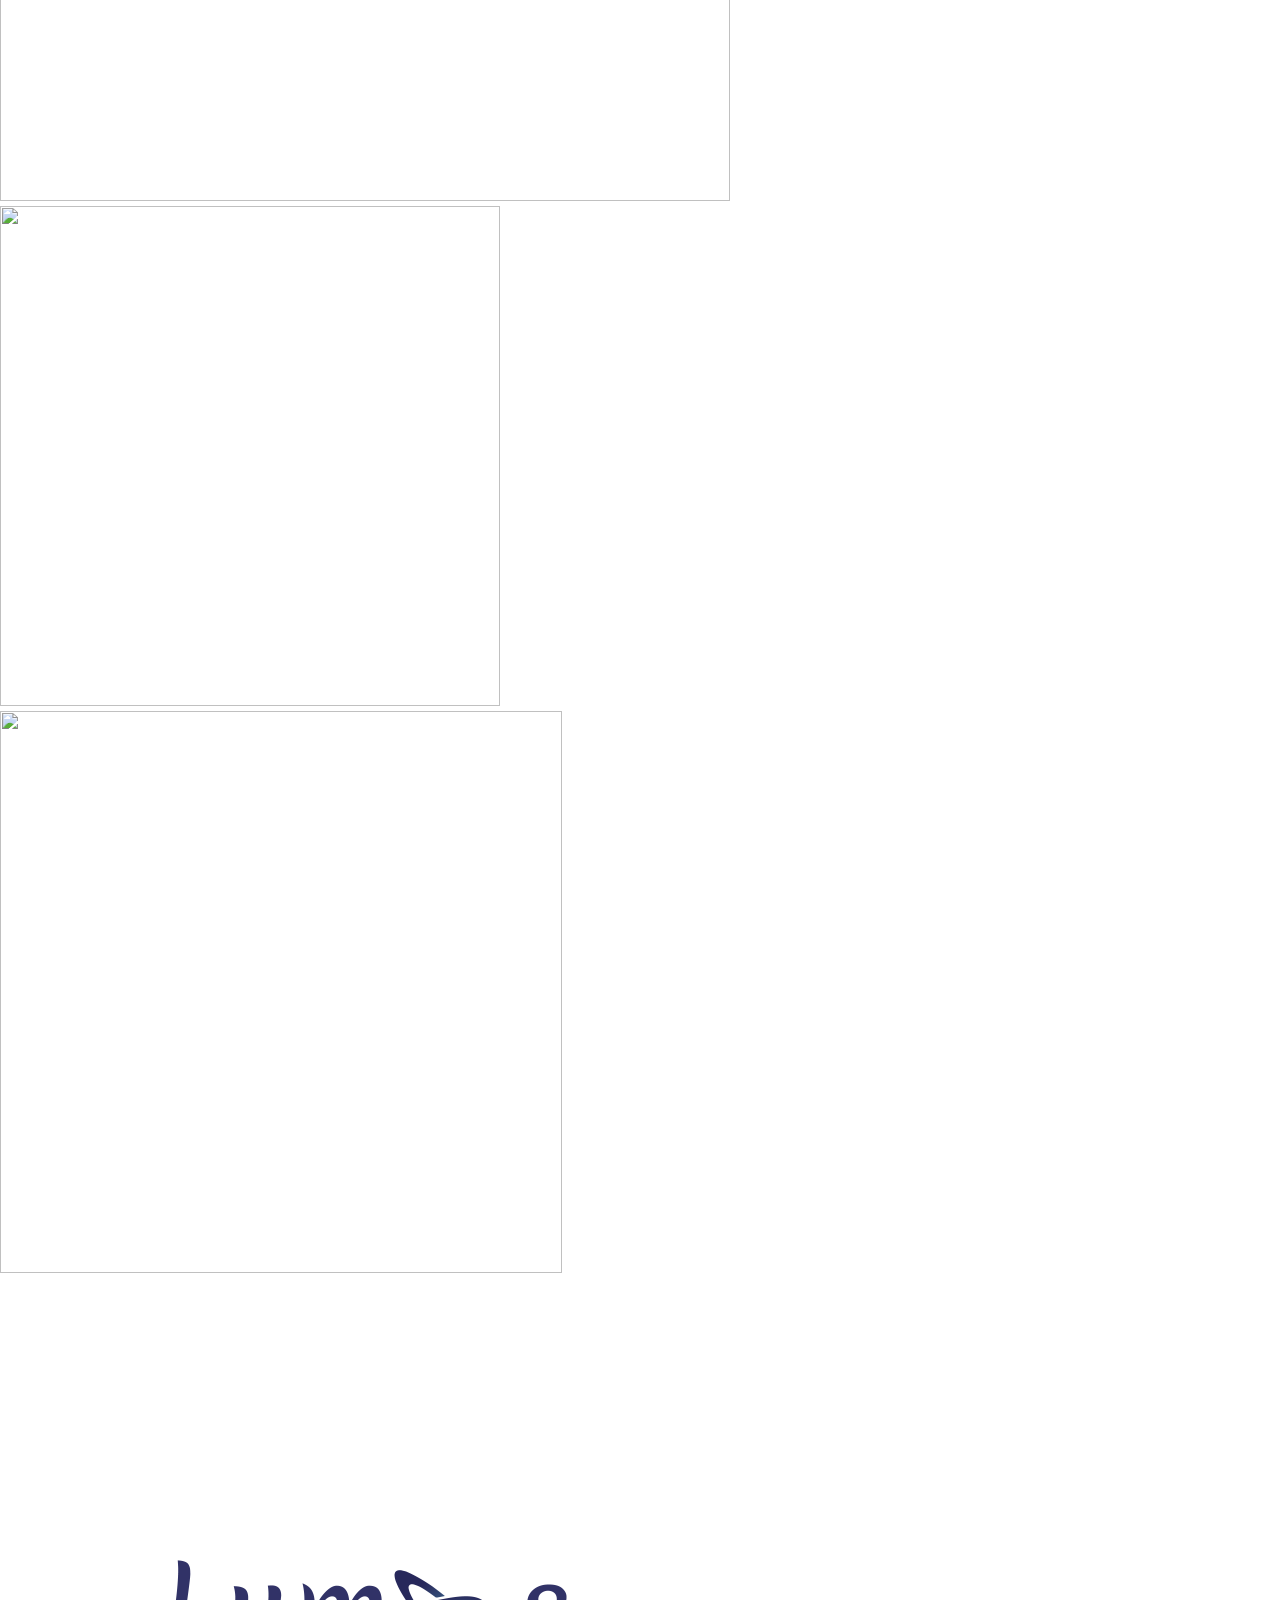
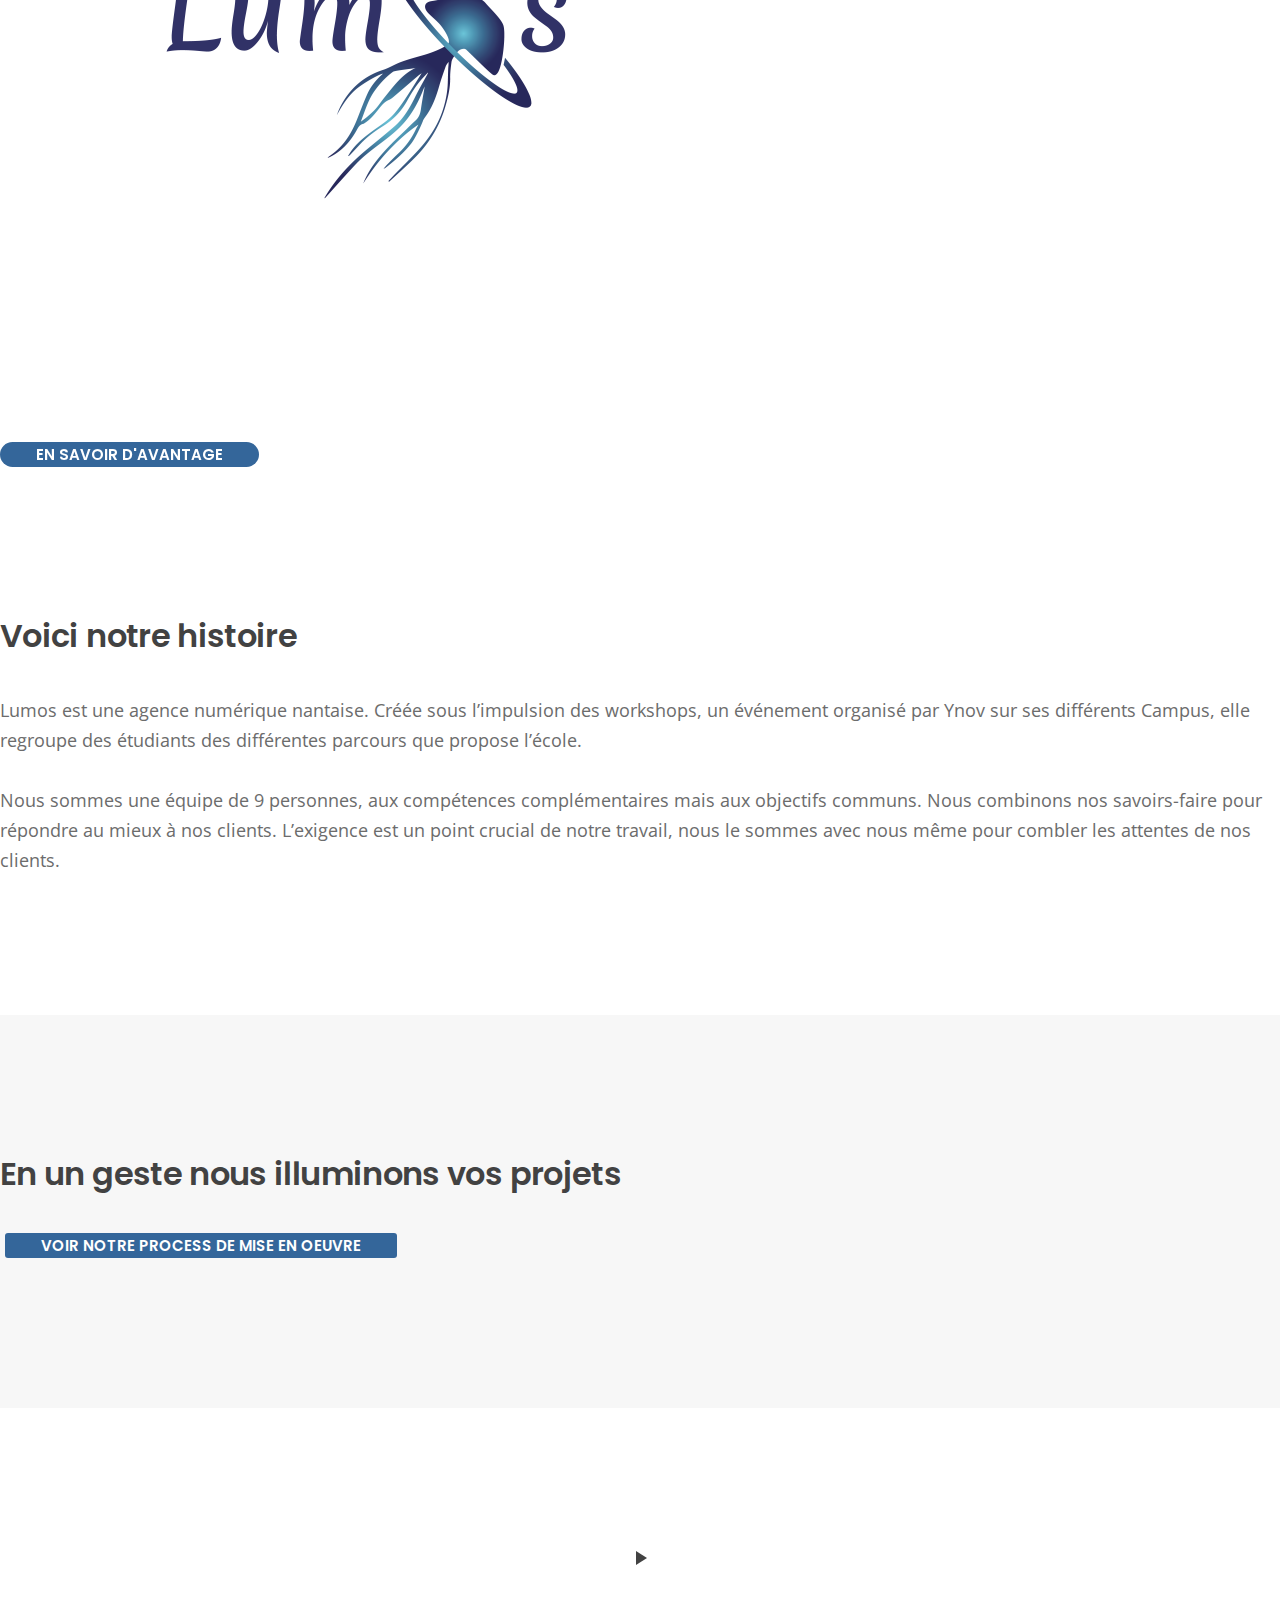
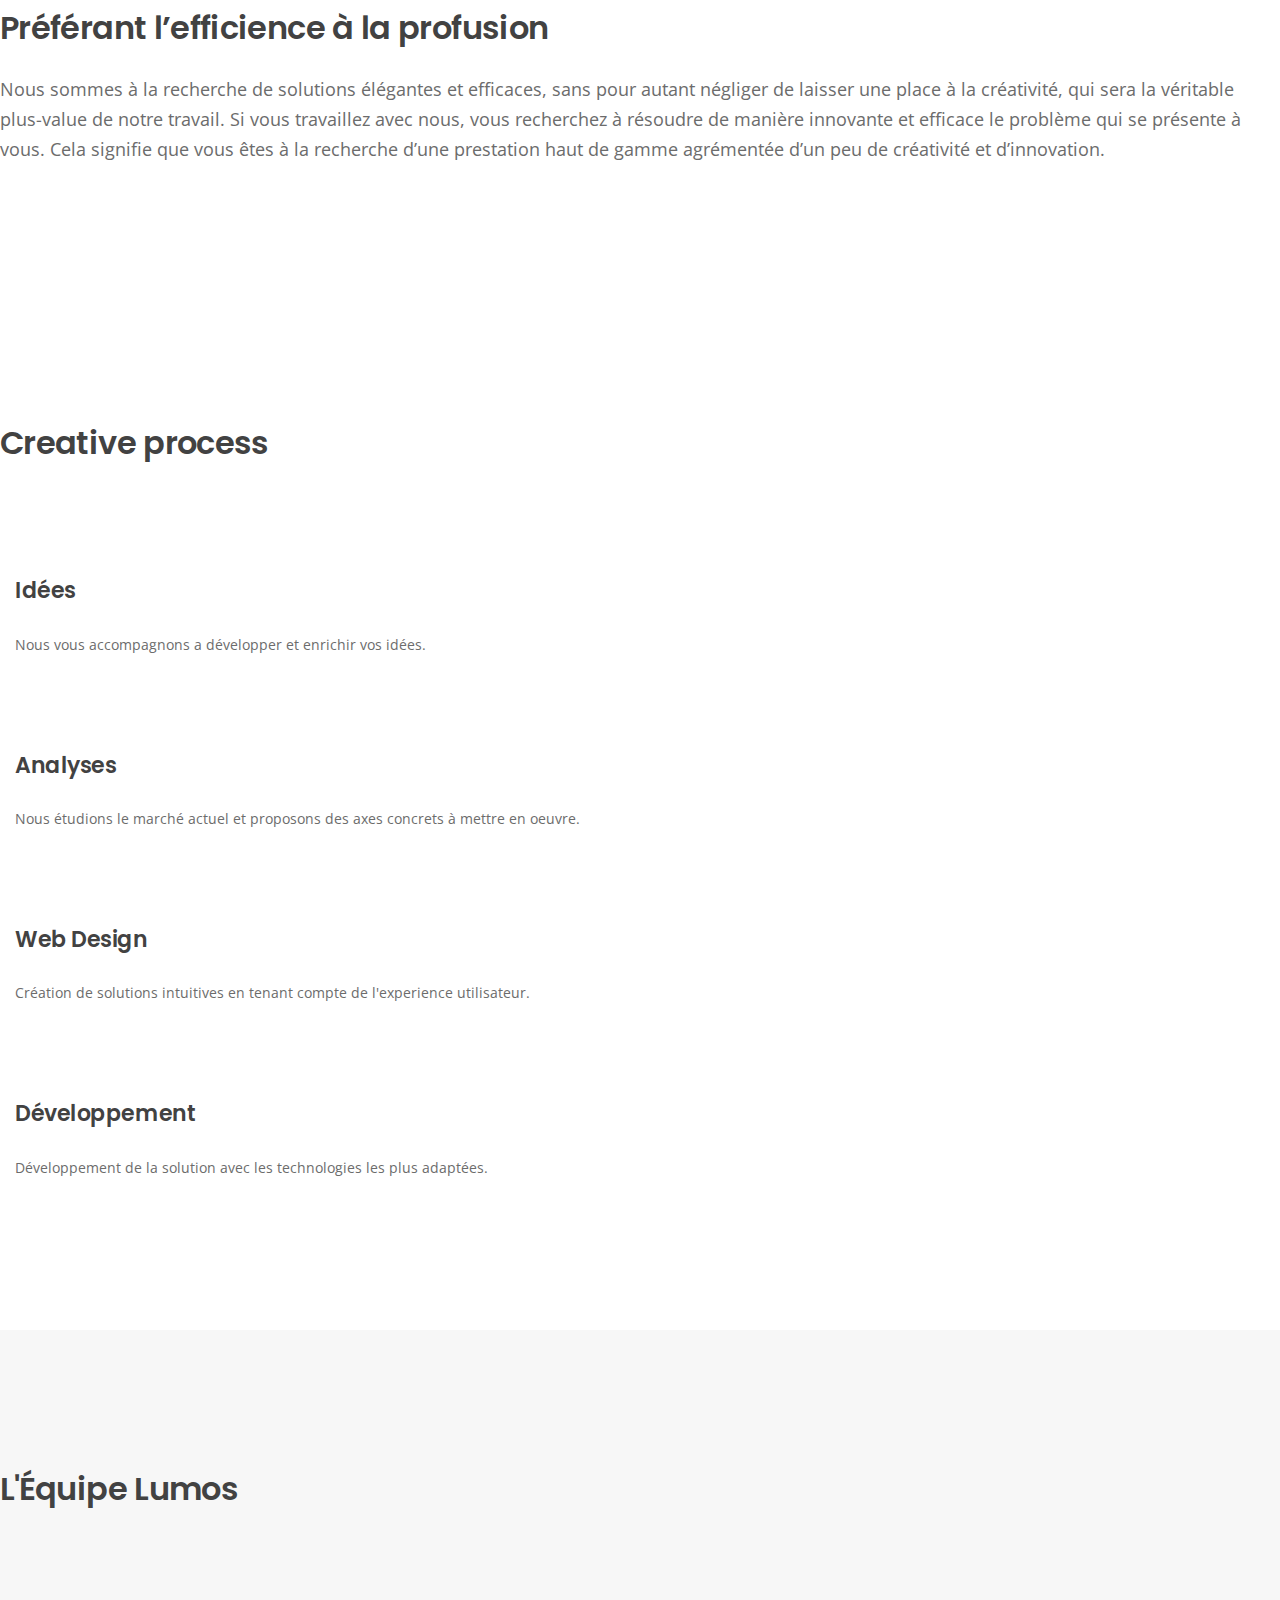
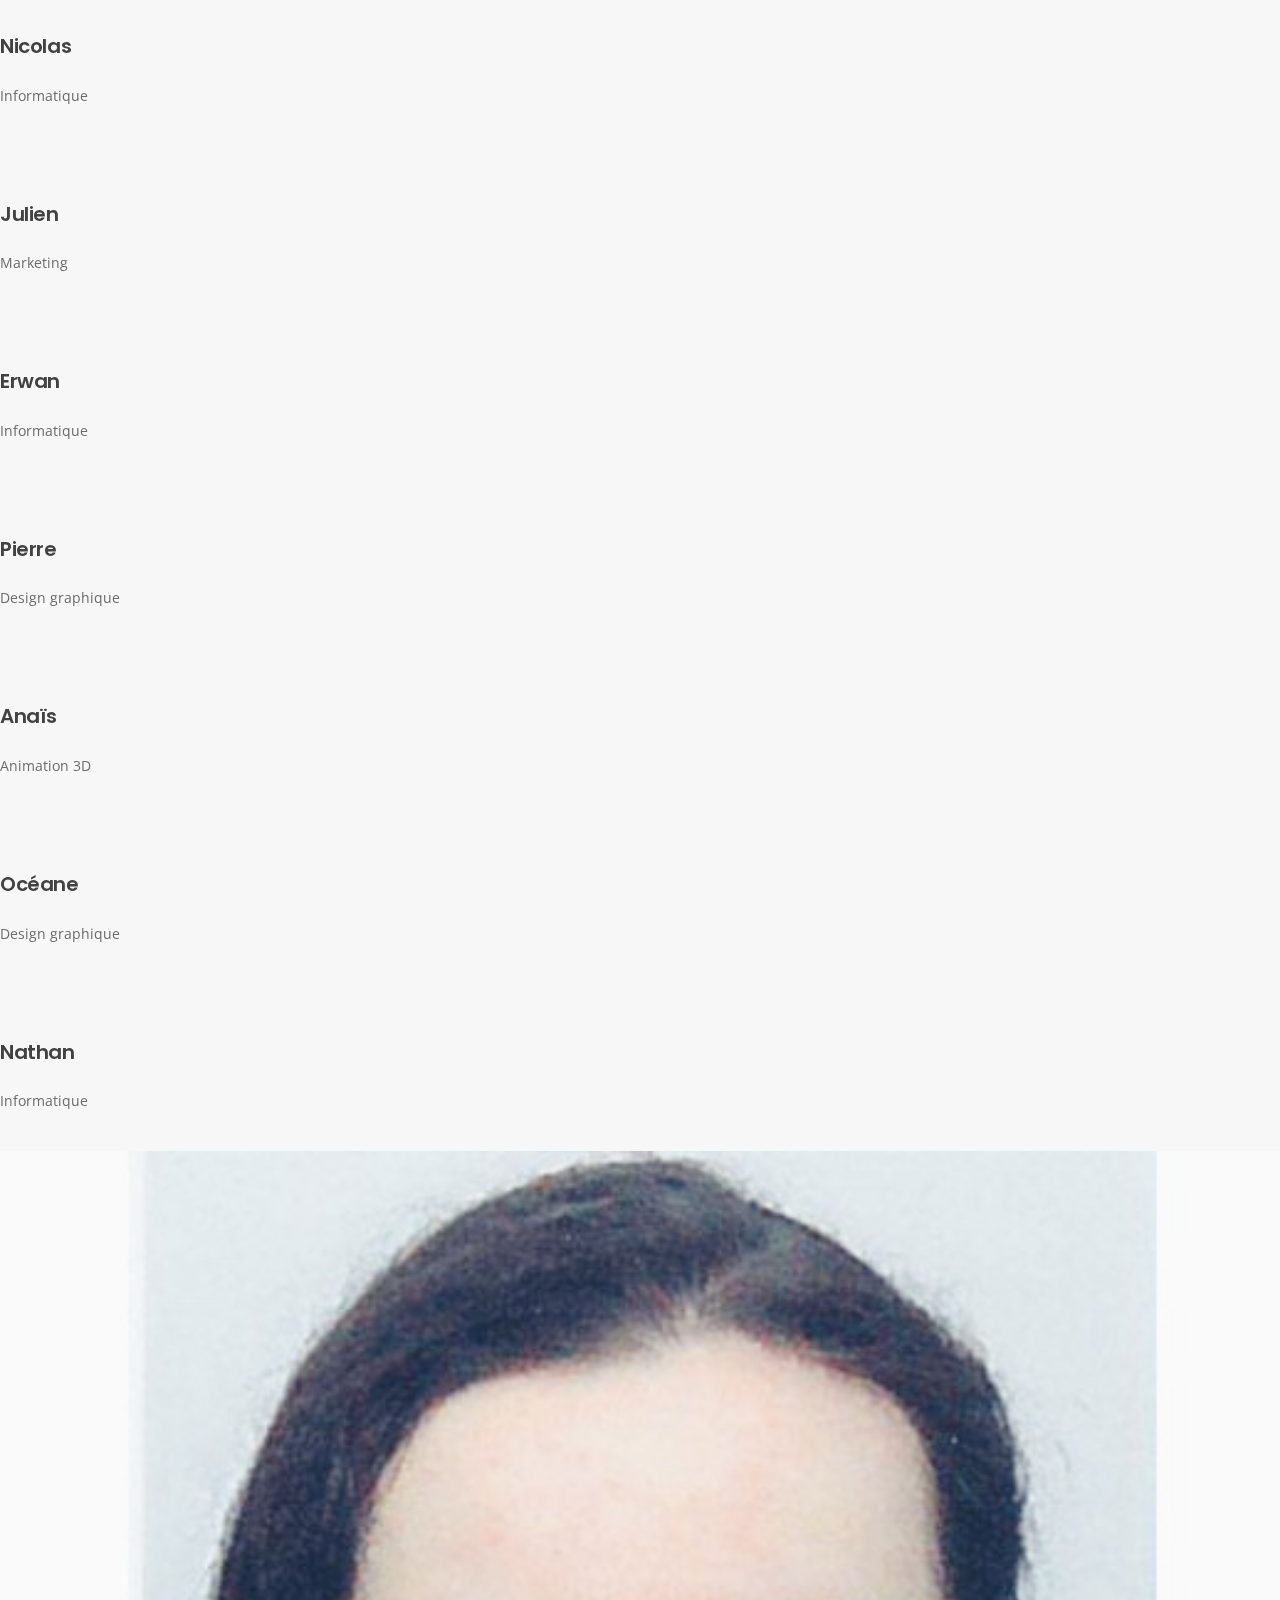
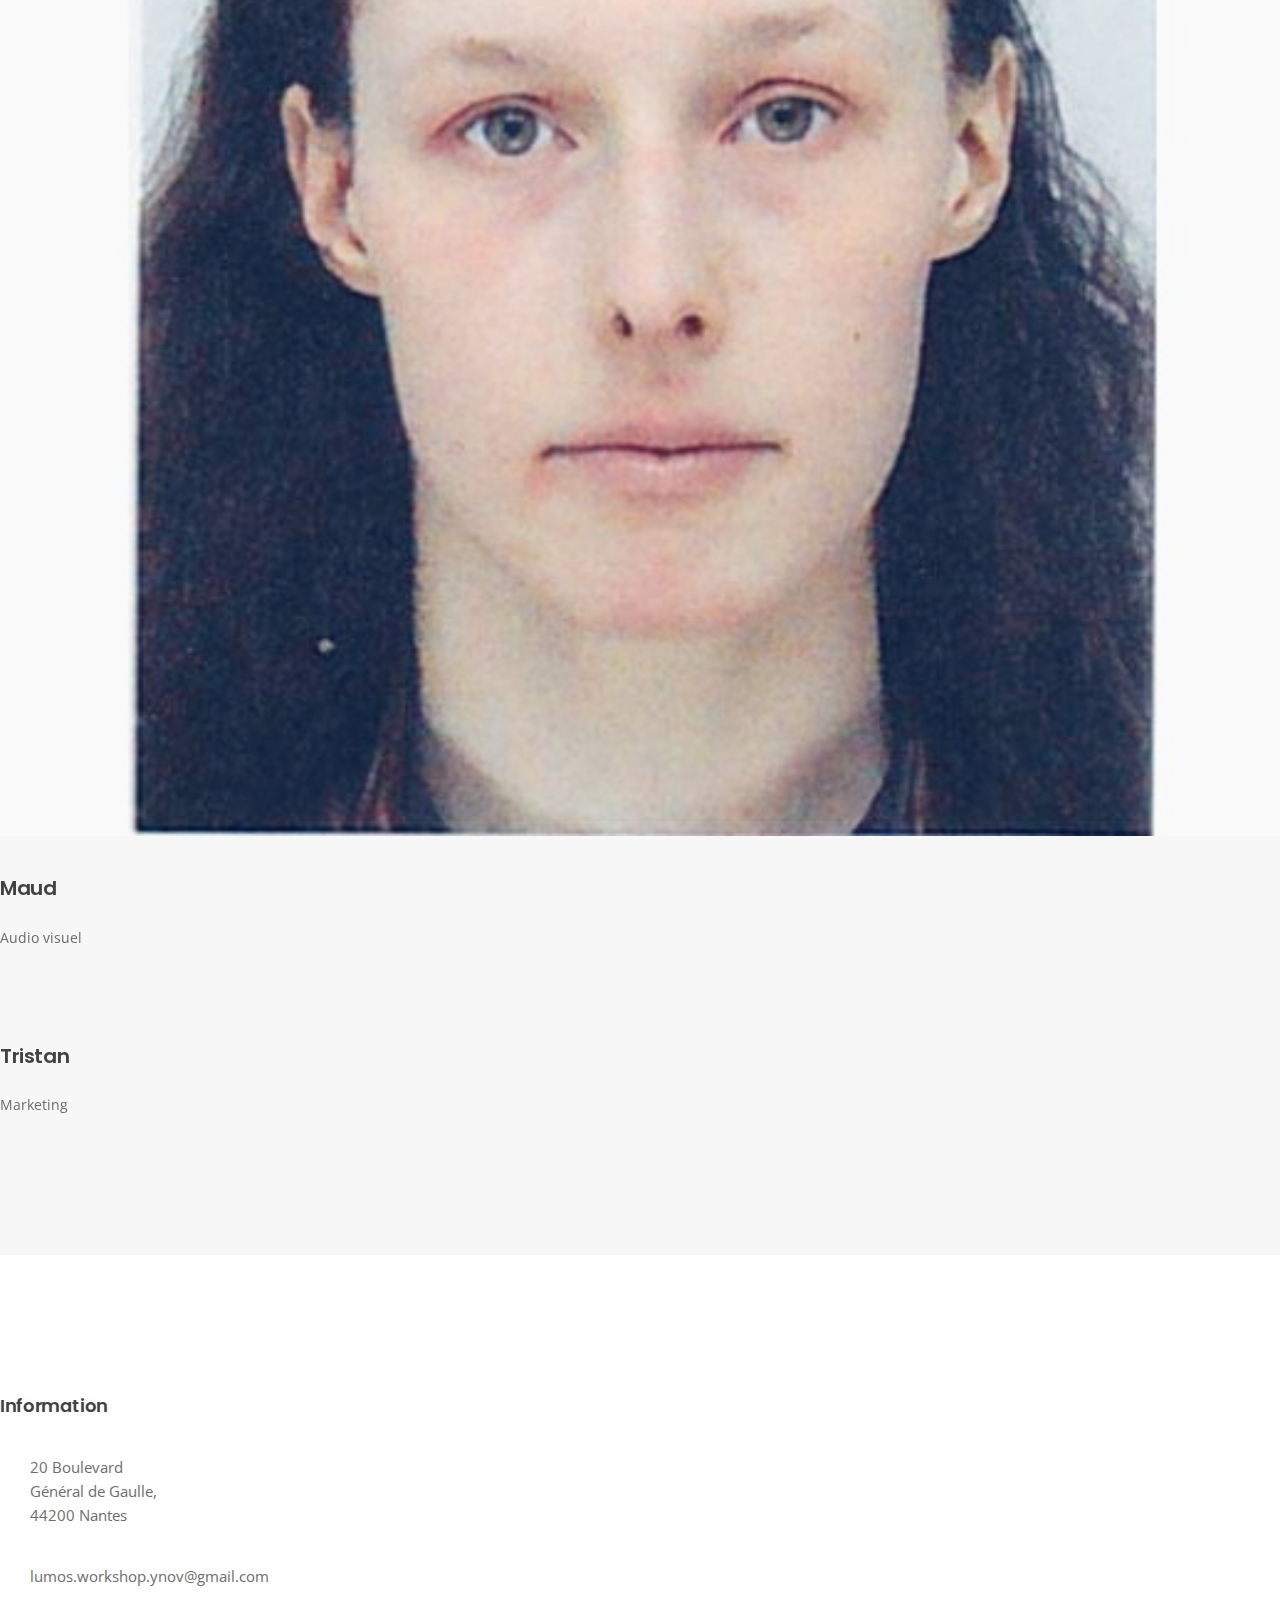
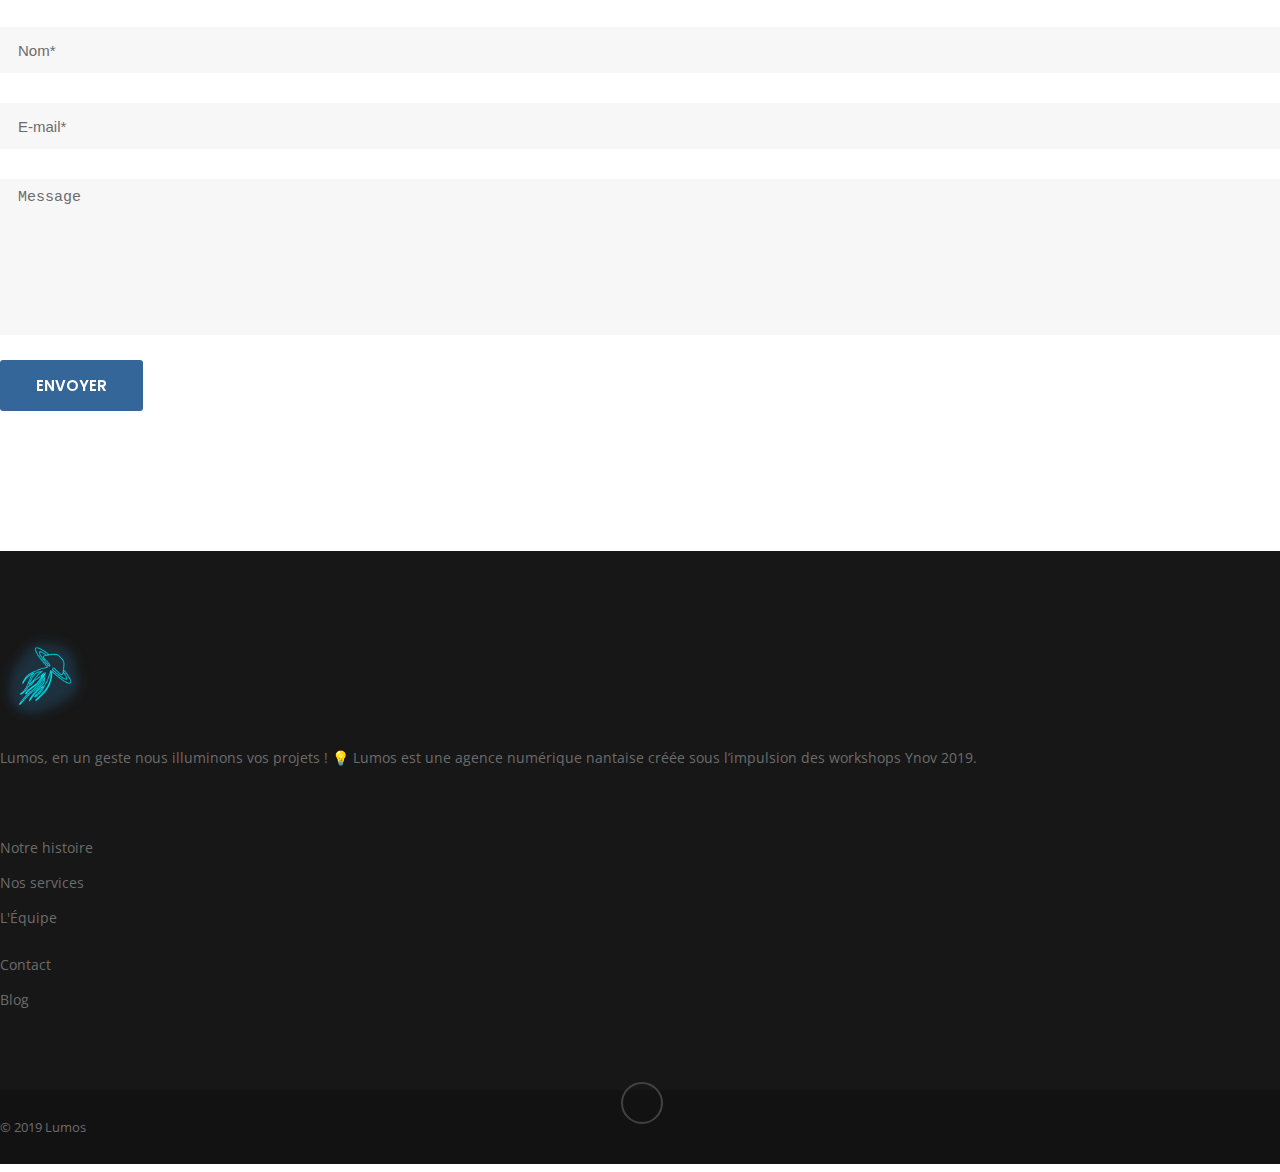
==== commit 9b018bdb: "responsive" ====
--- a/index.html
+++ b/index.html
@@ -276,7 +276,7 @@
                   data-transform_in="sX:1.2;sY:1.2;opacity:0;s:1000;e:Power1.easeInOut;"
                   data-transform_out="opacity:0;s:1000;e:Power1.easeInOut;"
                   data-start="1000"
-                  data-elementdelay="0.01"><img src="img/logo-degrade-site.png" alt="" data-ww="['750px','750px','750px','750px']" data-hh="['750px','750px','750px','750px']" width="750" height="750" data-no-retina>
+                  data-elementdelay="0.01"><img class="logo-lumos" src="img/logo-degrade-site.png" alt="" data-ww="['750px','750px','750px','750px']" data-hh="['750px','750px','750px','750px']" width="750" height="750" data-no-retina>
                 </div>
 
                 <!-- LAYER NR. 7 BUTTON -->
--- a/css/style.css
+++ b/css/style.css
@@ -0,0 +1,8268 @@
+@charset "UTF-8";
+/*-------------------------------------------------------*/
+/* Table of Content
+
+1. General
+2. Typography
+3. Navigation
+4. Layout
+5. Blog
+6. Portfolio
+7. Shortcodes
+8. Footer
+9. Responsive
+
+/*-------------------------------------------------------*/
+/*-------------------------------------------------------*/
+/* General
+/*-------------------------------------------------------*/
+
+.logo, .logo-dark {
+  max-height: 50px !important;
+}
+.footer-about-us .logo {
+  max-height: 90px !important;
+}
+.primary-color {
+  background-color: #34669A !important;
+}
+.service-item-box.arrow-next:after, .lead-heading strong, .accordion .panel-heading > a.minus, .nav.nav-tabs > li.active > a, .nav.nav-tabs > li.active > a:hover, .nav.nav-tabs > li.active > a:focus, .nav.nav-tabs > li > a:hover, .nav.nav-tabs > li > a:focus, .statistic.with-icon i, .product-details .product-title:hover, .product-list-widget a:hover, .single-product .add-to-wishlist a:hover, .product_meta span a:hover, .shop_table .product-name > a:hover, .portfolio-filter.style-2 a.active, .tp-caption.address i, .tp-caption.phone i, .tp-caption.email i, .tp-caption.email a:hover, .intro.style-6 .subtitle, .owl-custom-arrows .prev:hover, .owl-custom-arrows .next:hover {
+  color: #34669A !important;
+}
+.service-item-box.style-5 i, .service-item-box.style-7 i, .service-item-box.arrow-next:after, .lead-heading strong, .accordion .panel-heading > a.minus, .nav.nav-tabs > li.active > a, .nav.nav-tabs > li.active > a:hover, .nav.nav-tabs > li.active > a:focus, .nav.nav-tabs > li > a:hover, .nav.nav-tabs > li > a:focus, .statistic.with-icon i, .product-details .product-title:hover, .product-list-widget a:hover, .single-product .add-to-wishlist a:hover, .product_meta span a:hover, .shop_table .product-name > a:hover, .portfolio-filter.style-2 a.active, .tp-caption.address i, .tp-caption.phone i, .tp-caption.email i, .tp-caption.email a:hover, .intro.style-6 .subtitle, .owl-custom-arrows .prev:hover, .owl-custom-arrows .next:hover {
+  color: #6CC4C7 !important;
+}
+.btn.btn-lg.btn-color.rounded {
+  margin-top: 100px !important;
+}
+.social-icons a {
+  font-size: 18px !important;
+}
+#back-to-top:hover {
+  background-color: #1abcb0;
+  bottom: 110px !important;
+  right: 35px !important;
+}
+#back-to-top.show {
+  bottom: 110px !important;
+  right: 35px !important;
+}
+@media (max-width: 640px) {
+  .logo-lumos {
+    width: 450px !important;
+    height: 450px !important;
+  }
+  .btn-lg {
+    font-size: 15px !important;
+    padding: 0 15px !important;
+}
+  
+}
+.clearfix {
+  *zoom: 1; }
+  .clearfix:before, .clearfix:after {
+    display: table;
+    line-height: 0;
+    content: ""; }
+  .clearfix:after {
+    clear: both; }
+
+.clear {
+  clear: both; }
+
+.oh {
+  overflow: hidden; }
+
+.ov {
+  overflow: visible; }
+
+.relative {
+  position: relative; }
+
+.section-wrap {
+  padding: 140px 0;
+  overflow: hidden;
+  background-attachment: fixed;
+  background-size: cover; }
+
+.section-wrap-lg {
+  padding: 150px 0;
+  overflow: hidden;
+  background-attachment: fixed;
+  background-size: cover; }
+  @media only screen and (max-width: 767px) {
+    .section-wrap-lg {
+      padding: 100px 0; } }
+
+.section-wrap-md {
+  padding: 120px 0;
+  overflow: hidden;
+  background-attachment: fixed;
+  background-size: cover; }
+
+.section-wrap-sm {
+  padding: 100px 0;
+  overflow: hidden;
+  background-attachment: fixed;
+  background-size: cover; }
+
+.main-container {
+  margin: auto; }
+
+@media (min-width: 1600px) {
+  .grid-1440 .main-container,
+  .grid-1440 .container,
+  .grid-1440 .rev_slider_wrapper.container {
+    width: 1440px; } }
+
+@media (min-width: 1200px) {
+  .rev_slider_wrapper.container {
+    width: 1170px; } }
+
+.mobile section {
+  background-attachment: scroll !important; }
+
+.bg-dark {
+  background-color: #171717; }
+
+.bg-darkblue {
+  background-color: #152332; }
+
+.bg-light {
+  background-color: #f7f7f7; }
+
+.bg-light-blue {
+  background-color: #f9fbfc; }
+
+.bg-white {
+  background-color: #fff; }
+
+.bg-color {
+  background-color: #1abcb0; }
+
+.white {
+  color: #fff; }
+
+.static {
+  position: static; }
+
+.block {
+  display: block; }
+
+.left {
+  float: left; }
+
+.right {
+  float: right; }
+
+.valign {
+  position: absolute;
+  top: 50%;
+  -webkit-transform: translateY(-50%);
+  -moz-transform: translateY(-50%);
+  -ms-transform: translateY(-50%);
+  -o-transform: translateY(-50%);
+  transform: translateY(-50%); }
+
+.container-fluid.semi-fluid {
+  padding: 0 50px; }
+
+.img-fw {
+  width: 100%; }
+
+.uppercase {
+  text-transform: uppercase;
+  letter-spacing: 0.02em; }
+
+.last {
+  margin-bottom: 0 !important; }
+
+@media (max-width: 991px) {
+  .md-text-center {
+    text-align: center; } }
+
+@media (max-width: 767px) {
+  .sm-text-center {
+    text-align: center; } }
+
+@media (max-width: 480px) {
+  .xs-text-center {
+    text-align: center; } }
+
+img.alignleft {
+  float: left;
+  margin: 10px 20px 10px 0; }
+
+img.alignright {
+  float: right;
+  margin: 10px 0 10px 20px; }
+
+.animation-wrap {
+  overflow: hidden; }
+
+::-moz-selection {
+  color: #fff;
+  background-color: #1abcb0; }
+
+::-webkit-selection {
+  color: #fff;
+  background-color: #1abcb0; }
+
+::selection {
+  color: #fff;
+  background-color: #1abcb0; }
+
+:focus {
+  outline: none; }
+
+body {
+  margin: 0;
+  padding: 0;
+  font-family: "Open Sans", sans-serif;
+  font-size: 14px;
+  line-height: 1.5;
+  font-smoothing: antialiased;
+  -webkit-font-smoothing: antialiased;
+  -moz-font-smoothing: antialiased;
+  background: #fff;
+  outline: 0;
+  overflow-x: hidden;
+  overflow-y: auto;
+  color: #6c6c6c; }
+  body img {
+    border: none;
+    max-width: 100%;
+    -webkit-user-select: none;
+    -khtml-user-select: none;
+    -moz-user-select: none;
+    -o-user-select: none;
+    -ms-user-select: none;
+    user-select: none; }
+
+video {
+  height: 100%;
+  width: 100%; }
+
+/* Preloader
+-------------------------------------------------------*/
+.loader-mask {
+  position: fixed;
+  top: 0;
+  left: 0;
+  right: 0;
+  bottom: 0;
+  background-color: #fff;
+  z-index: 99999; }
+
+.loader {
+  position: absolute;
+  left: 50%;
+  top: 50%;
+  width: 50px;
+  height: 50px;
+  font-size: 0;
+  color: #1abcb0;
+  display: inline-block;
+  margin: -25px 0 0 -25px;
+  text-indent: -9999em;
+  -webkit-transform: translateZ(0);
+  -ms-transform: translateZ(0);
+  transform: translateZ(0); }
+  .loader div {
+    background-color: #1abcb0;
+    display: inline-block;
+    float: none;
+    position: absolute;
+    top: 0;
+    left: 0;
+    width: 50px;
+    height: 50px;
+    opacity: .5;
+    border-radius: 50%;
+    -webkit-animation: ballPulseDouble 2s ease-in-out infinite;
+    animation: ballPulseDouble 2s ease-in-out infinite; }
+  .loader div:last-child {
+    -webkit-animation-delay: -1s;
+    animation-delay: -1s; }
+
+@-webkit-keyframes ballPulseDouble {
+  0%, 100% {
+    -webkit-transform: scale(0);
+    transform: scale(0); }
+  50% {
+    -webkit-transform: scale(1);
+    transform: scale(1); } }
+
+@keyframes ballPulseDouble {
+  0%, 100% {
+    -webkit-transform: scale(0);
+    transform: scale(0); }
+  50% {
+    -webkit-transform: scale(1);
+    transform: scale(1); } }
+
+/* Scroll Down icon
+-------------------------------------------------------*/
+.scroll-down {
+  font-size: 16px;
+  width: 38px;
+  height: 38px;
+  background-color: rgba(255, 255, 255, 0.2);
+  text-align: center;
+  line-height: 38px;
+  z-index: 50;
+  position: absolute;
+  bottom: 40px;
+  left: 50%;
+  margin-left: -19px;
+  border-radius: 50%; }
+  .scroll-down.dark {
+    background-color: transparent;
+    border: 2px solid #424242; }
+    .scroll-down.dark i {
+      color: #424242;
+      left: 11px; }
+  .scroll-down.bottom-140 {
+    bottom: 140px; }
+    @media only screen and (max-width: 767px) {
+      .scroll-down.bottom-140 {
+        bottom: 80px; } }
+  .scroll-down a {
+    line-height: 38px;
+    position: relative;
+    z-index: 50; }
+  .scroll-down i {
+    color: #fff;
+    position: absolute;
+    left: 13px;
+    top: 10px;
+    font-size: 20px; }
+
+.row.row-4 {
+  margin: 0 -2px; }
+
+.row.row-4 > div {
+  padding: 0 2px; }
+
+.row.row-10 {
+  margin: 0 -5px; }
+
+.row.row-10 > div {
+  padding: 0 5px; }
+
+.row.row-12 {
+  margin: 0 -6px; }
+
+.row.row-12 > div {
+  padding: 0 6px; }
+
+.row.row-16 {
+  margin: 0 -8px; }
+
+.row.row-16 > div {
+  padding: 0 8px; }
+
+.row.row-20 {
+  margin: 0 -10px; }
+
+.row.row-20 > div {
+  padding: 0 10px; }
+
+/* Row multiple items
+-------------------------------------------------------*/
+.items-grid .col-xs-6:nth-child(2n + 3) {
+  clear: left; }
+
+.items-grid .col-xs-4:nth-child(3n + 4) {
+  clear: left; }
+
+.items-grid .col-xs-3:nth-child(4n + 5) {
+  clear: left; }
+
+.items-grid .col-xs-2:nth-child(6n + 7) {
+  clear: left; }
+
+.items-grid .col-xs-1:nth-child(12n + 13) {
+  clear: left; }
+
+@media (min-width: 768px) {
+  .items-grid .col-xs-6:nth-child(2n + 3) {
+    clear: none; }
+  .items-grid .col-xs-4:nth-child(3n + 4) {
+    clear: none; }
+  .items-grid .col-xs-3:nth-child(4n + 5) {
+    clear: none; }
+  .items-grid .col-xs-2:nth-child(6n + 7) {
+    clear: none; }
+  .items-grid .col-xs-1:nth-child(12n + 13) {
+    clear: none; }
+  .items-grid .col-sm-6:nth-child(2n + 3) {
+    clear: left; }
+  .items-grid .col-sm-4:nth-child(3n + 4) {
+    clear: left; }
+  .items-grid .col-sm-3:nth-child(4n + 5) {
+    clear: left; }
+  .items-grid .col-sm-2:nth-child(6n + 7) {
+    clear: left; }
+  .items-grid .col-sm-1:nth-child(12n + 13) {
+    clear: left; } }
+
+@media (min-width: 992px) {
+  .items-grid .col-sm-6:nth-child(2n + 3) {
+    clear: none; }
+  .items-grid .col-sm-4:nth-child(3n + 4) {
+    clear: none; }
+  .items-grid .col-sm-3:nth-child(4n + 5) {
+    clear: none; }
+  .items-grid .col-sm-2:nth-child(6n + 7) {
+    clear: none; }
+  .items-grid .col-sm-1:nth-child(12n + 13) {
+    clear: none; }
+  .items-grid .col-md-6:nth-child(2n + 3) {
+    clear: left; }
+  .items-grid .col-md-4:nth-child(3n + 4) {
+    clear: left; }
+  .items-grid .col-md-3:nth-child(4n + 5) {
+    clear: left; }
+  .items-grid .col-md-2:nth-child(6n + 7) {
+    clear: left; }
+  .items-grid .col-md-1:nth-child(12n + 13) {
+    clear: left; } }
+
+@media (min-width: 1200px) {
+  .items-grid .col-md-6:nth-child(2n + 3) {
+    clear: none; }
+  .items-grid .col-md-4:nth-child(3n + 4) {
+    clear: none; }
+  .items-grid .col-md-3:nth-child(4n + 5) {
+    clear: none; }
+  .items-grid .col-md-2:nth-child(6n + 7) {
+    clear: none; }
+  .items-grid .col-md-1:nth-child(12n + 13) {
+    clear: none; }
+  .items-grid .col-lg-6:nth-child(2n + 3) {
+    clear: left; }
+  .items-grid .col-lg-4:nth-child(3n + 4) {
+    clear: left; }
+  .items-grid .col-lg-3:nth-child(4n + 5) {
+    clear: left; }
+  .items-grid .col-lg-2:nth-child(6n + 7) {
+    clear: left; }
+  .items-grid .col-lg-1:nth-child(12n + 13) {
+    clear: left; } }
+
+/* 5 columns
+-------------------------------------------------------*/
+.col-xs-5ths,
+.col-sm-5ths,
+.col-md-5ths,
+.col-lg-5ths {
+  position: relative;
+  min-height: 1px;
+  padding-right: 10px;
+  padding-left: 10px; }
+
+.col-xs-5ths {
+  width: 20%;
+  float: left; }
+
+@media (min-width: 767px) {
+  .col-sm-5ths {
+    width: 20%;
+    float: left; } }
+
+@media (min-width: 992px) {
+  .col-md-5ths {
+    width: 20%;
+    float: left; } }
+
+@media (min-width: 1200px) {
+  .col-lg-5ths {
+    width: 20%;
+    float: left; } }
+
+/* Hover Overlays
+-------------------------------------------------------*/
+.hover-overlay {
+  content: '';
+  display: block;
+  position: absolute;
+  top: 0;
+  width: 100%;
+  height: 100%;
+  opacity: 0;
+  visibility: hidden;
+  -webkit-transition: all 0.3s ease-in-out;
+  -moz-transition: all 0.3s ease-in-out;
+  -ms-transition: all 0.3s ease-in-out;
+  -o-transition: all 0.3s ease-in-out;
+  transition: all 0.3s ease-in-out; }
+  .hover-overlay.light {
+    background-color: rgba(255, 255, 255, 0.9); }
+
+.hover-trigger:hover .hover-overlay {
+  opacity: 1;
+  visibility: visible; }
+
+[data-overlay="1"] {
+  background-color: rgba(25, 25, 25, 0.1); }
+
+[data-overlay="2"] {
+  background-color: rgba(25, 25, 25, 0.2); }
+
+[data-overlay="3"] {
+  background-color: rgba(25, 25, 25, 0.3); }
+
+[data-overlay="4"] {
+  background-color: rgba(25, 25, 25, 0.4); }
+
+[data-overlay="5"] {
+  background-color: rgba(25, 25, 25, 0.5); }
+
+[data-overlay="6"] {
+  background-color: rgba(25, 25, 25, 0.6); }
+
+[data-overlay="7"] {
+  background-color: rgba(25, 25, 25, 0.7); }
+
+[data-overlay="8"] {
+  background-color: rgba(25, 25, 25, 0.8); }
+
+[data-overlay="9"] {
+  background-color: rgba(25, 25, 25, 0.9); }
+
+[data-overlay="10"] {
+  background-color: #191919; }
+
+/* Hover Scale
+-------------------------------------------------------*/
+.hover-scale img {
+  -webkit-transition: all 3s ease-in-out;
+  -moz-transition: all 3s ease-in-out;
+  -ms-transition: all 3s ease-in-out;
+  -o-transition: all 3s ease-in-out;
+  transition: all 3s ease-in-out; }
+
+.hover-scale:hover img {
+  -webkit-transform: scale(1.1, 1.1);
+  -moz-transform: scale(1.1, 1.1);
+  -ms-transform: scale(1.1, 1.1);
+  -o-transform: scale(1.1, 1.1);
+  transform: scale(1.1, 1.1); }
+
+/* List Items
+-------------------------------------------------------*/
+.list-dividers > li {
+  position: relative;
+  padding: 9px 0;
+  border-bottom: 1px solid #eaeaea; }
+  .list-dividers > li:first-child {
+    padding-top: 0; }
+
+.list-no-dividers > li {
+  position: relative;
+  padding: 7px 0; }
+
+/*-------------------------------------------------------*/
+/* Typography
+/*-------------------------------------------------------*/
+ul {
+  list-style: none;
+  margin: 0;
+  padding: 0; }
+
+h1, h2, h3, h4, h5, h6 {
+  font-family: "Montserrat", sans-serif;
+  margin-top: 0;
+  color: #424242;
+  font-weight: 700;
+  line-height: 1.2; }
+
+h1 {
+  font-size: 32px; }
+
+h2 {
+  font-size: 28px; }
+
+h3 {
+  font-size: 24px; }
+
+h4 {
+  font-size: 20px; }
+
+h5 {
+  font-size: 18px; }
+
+h6 {
+  font-size: 16px; }
+
+h1 > a, h2 > a, h3 > a, h4 > a, h5 > a, h6 > a {
+  color: inherit; }
+
+h1 small, h2 small, h3 small, h4 small, h5 small, h6 small {
+  color: #424242;
+  font-size: 85%;
+  font-weight: bold; }
+
+.raleway h1, .raleway h2, .raleway h3, .raleway h4, .raleway h5, .raleway h6,
+.raleway .navbar-nav > li > a,
+.raleway .dropdown-menu li > a,
+.raleway .search-wrap .form-control,
+.raleway .nav.nav-tabs > li > a,
+.raleway .megamenu-item span,
+.raleway .portfolio-filter a,
+.raleway .intro .lead {
+  font-family: "Raleway", sans-serif; }
+
+.raleway .navbar-nav > li > a,
+.raleway .dropdown-menu li > a,
+.raleway .megamenu-item span {
+  font-weight: 700 !important; }
+
+.raleway .statistic .timer {
+  font-family: "Open Sans", sans-serif; }
+
+.playfair h1, .playfair h2, .playfair h3, .playfair h4, .playfair h5, .playfair h6,
+.playfair .overlay-menu ul li a,
+.playfair .footer-widgets .widget-title,
+.playfair .work-description h3 {
+  font-family: "Playfair Display", serif;
+  font-weight: 400 !important; }
+
+.playfair .footer.bg-white .footer-widgets .widget-title {
+  font-size: 18px;
+  color: #949494; }
+
+.fauna p,
+.fauna address,
+.fauna .subtitle,
+.fauna .work-description > span {
+  font-family: "Fauna One", sans-serif; }
+
+.dosis h1, .dosis h2, .dosis h3, .dosis h4, .dosis h5, .dosis h6,
+.dosis .navbar-nav > li > a,
+.dosis .megamenu-item span,
+.dosis .footer-widgets .widget-title,
+.dosis .work-description h3 {
+  font-family: "Dosis", sans-serif;
+  font-weight: 500; }
+
+.poppins .navbar-nav > li > a,
+.poppins .dropdown-menu li > a,
+.poppins .dropdown-menu .megamenu-wrap ul > li > a,
+.poppins .megamenu-item span,
+.poppins .btn {
+  font-family: "Poppins", sans-serif;
+  font-weight: 600; }
+
+.poppins h1, .poppins h2, .poppins h3, .poppins h4, .poppins h5, .poppins h6 {
+  font-family: "Poppins", sans-serif;
+  letter-spacing: -0.02em;
+  font-weight: 600; }
+
+.poppins h2 {
+  font-size: 32px; }
+
+.source-sans body,
+.source-sans p,
+.source-sans h1, .source-sans h2, .source-sans h3, .source-sans h4, .source-sans h5, .source-sans h6,
+.source-sans .navbar-nav > li > a,
+.source-sans .megamenu-item span,
+.source-sans .footer-widgets .widget-title {
+  font-family: "Source Sans Pro", sans-serif;
+  font-weight: 400; }
+
+.source-sans p {
+  font-size: 16px; }
+
+.source-sans .lead {
+  font-size: 18px;
+  line-height: 30px; }
+
+.source-sans .navbar-nav > li > a {
+  text-transform: none;
+  letter-spacing: normal;
+  font-size: 18px; }
+
+.source-sans .newsletter-submit.btn {
+  font-weight: 400;
+  text-transform: none;
+  letter-spacing: normal;
+  font-family: "Source Sans Pro", sans-serif; }
+
+.source-sans .btn {
+  font-family: "Source Sans Pro", sans-serif; }
+
+.source-sans .btn span {
+  font-weight: 400;
+  text-transform: none;
+  letter-spacing: normal;
+  position: relative;
+  top: -1px; }
+
+.source-sans .btn-lg {
+  font-size: 19px; }
+
+.source-sans .btn-md {
+  font-size: 17px; }
+
+.source-sans .btn-sm {
+  font-size: 16px; }
+
+.source-sans .btn i {
+  position: relative;
+  top: -1px; }
+
+.roboto h1, .roboto h2,
+.roboto .navbar-nav > li > a,
+.roboto .megamenu-item span,
+.roboto .intro-heading {
+  font-family: "Roboto", sans-serif;
+  font-weight: 300; }
+
+.roboto h3, .roboto h4, .roboto h5, .roboto h6 {
+  font-family: "Roboto", sans-serif;
+  font-weight: 400; }
+
+.roboto .statistic-timer {
+  font-family: "Roboto", sans-serif; }
+
+.roboto .navbar-nav > li > a {
+  font-weight: 700;
+  font-size: 12px; }
+
+.roboto .megamenu-item span {
+  font-weight: 700; }
+
+.roboto .dropdown-menu li > a {
+  font-family: "Roboto", sans-serif;
+  font-weight: 700 !important; }
+
+.roboto .footer-widgets .widget-title {
+  font-family: "Roboto", sans-serif;
+  text-transform: uppercase;
+  font-size: 12px; }
+
+.roboto .btn {
+  text-transform: none;
+  font-weight: 400; }
+
+.heading {
+  position: relative;
+  margin-bottom: 0; }
+  .heading.large {
+    font-size: 42px; }
+
+.heading-row {
+  margin-bottom: 70px; }
+  .heading-row.style-2 {
+    margin-bottom: 60px; }
+  .heading-row .subheading:first-child {
+    margin-bottom: 15px; }
+
+.subheading {
+  font-family: "Noto Serif", serif;
+  font-style: italic;
+  font-size: 18px;
+  line-height: 32px;
+  margin-bottom: 0;
+  margin-top: 8px; }
+  .subheading.bottom-line:after {
+    margin: 16px auto 0; }
+  .subheading.style-2 {
+    font-size: 15px;
+    line-height: 26px;
+    font-style: normal;
+    font-family: "Open Sans", sans-serif;
+    margin-top: 20px; }
+
+a {
+  text-decoration: none;
+  color: #1abcb0;
+  outline: none;
+  -webkit-transition: color 0.1s ease-in-out;
+  -moz-transition: color 0.1s ease-in-out;
+  -ms-transition: color 0.1s ease-in-out;
+  -o-transition: color 0.1s ease-in-out;
+  transition: color 0.1s ease-in-out; }
+  a:hover {
+    text-decoration: none;
+    color: #171717;
+    outline: none; }
+  a:focus {
+    color: #1abcb0;
+    text-decoration: none;
+    outline: none; }
+
+b, strong {
+  color: #424242; }
+
+.lead-heading.white strong {
+  color: #fff; }
+
+p {
+  font-size: 14px;
+  color: #6c6c6c;
+  font-weight: normal;
+  line-height: 24px; }
+
+.list-inline {
+  margin: 0; }
+
+.bottom-line:after {
+  content: "";
+  display: block;
+  width: 50px;
+  border-bottom: 3px solid #1abcb0;
+  margin: 22px auto 0;
+  z-index: 1;
+  position: relative; }
+
+.bottom-line.left-align:after {
+  margin: 22px auto 22px 0; }
+
+.bottom-line.grey:after {
+  border-color: #e4e4e4; }
+
+.bottom-line.full-grey:after {
+  width: 100%;
+  border-color: #eaeaea;
+  margin-top: 16px; }
+
+@media (min-width: 768px) {
+  .lead {
+    font-size: 18px; } }
+
+.lead {
+  margin-bottom: 10px;
+  font-size: 18px;
+  font-weight: 400;
+  line-height: 30px; }
+
+p.large {
+  font-size: 120%;
+  line-height: 1.8; }
+
+.fsz-50 {
+  font-size: 50px; }
+
+.fsz-16 {
+  font-size: 16px; }
+
+blockquote {
+  padding: 0 0 20px;
+  margin: 0;
+  border: none; }
+  blockquote > p {
+    font-size: 18px;
+    line-height: 32px;
+    font-family: "Noto Serif", serif;
+    margin-bottom: 10px !important;
+    color: #424242;
+    position: relative;
+    font-style: italic; }
+  blockquote > span {
+    color: #1abcb0;
+    font-size: 13px; }
+
+.blockquote-style-1 {
+  padding: 40px;
+  background-color: #f7f7f7; }
+  .blockquote-style-1 span {
+    color: #1abcb0; }
+
+.blockquote-style-2 {
+  padding: 20px 40px;
+  border-left: 2px solid #1abcb0; }
+
+.dropcap {
+  font-family: "Montserrat", sans-serif; }
+
+.dropcap.style-1 {
+  float: left;
+  color: #1abcb0;
+  font-size: 47px;
+  line-height: 48px;
+  padding-right: 10px; }
+
+.dropcap.style-2 {
+  float: left;
+  color: #fff;
+  text-align: center;
+  background-color: #1abcb0;
+  width: 38px;
+  height: 38px;
+  font-size: 24px;
+  line-height: 40px;
+  margin: 7px 10px 0 0; }
+
+.highlight {
+  padding: 3px 5px;
+  color: #fff;
+  background-color: #1abcb0; }
+
+.list li {
+  line-height: 24px;
+  position: relative; }
+  .list li i {
+    line-height: 21px; }
+
+.bullets li,
+.arrows li,
+.checks li,
+.numbers li {
+  margin-bottom: 20px;
+  color: #6c6c6c; }
+
+.bullets li {
+  padding-left: 15px; }
+
+.bullets li:before {
+  content: "\2022";
+  font-size: 18px;
+  position: absolute;
+  left: 0;
+  color: #1abcb0; }
+
+.arrows i {
+  margin-right: 5px; }
+
+.arrows i,
+.checks i {
+  color: #1abcb0; }
+
+.checks i {
+  font-size: 12px;
+  margin-right: 7px;
+  vertical-align: middle; }
+
+ol.numbers {
+  padding-left: 20px; }
+
+.section-columns p {
+  margin-bottom: 40px; }
+
+/*-------------------------------------------------------*/
+/* Navigation
+/*-------------------------------------------------------*/
+@media (max-width: 991px) {
+  .navbar-header {
+    float: none; }
+  .navbar-left, .navbar-nav, .navbar-right {
+    float: none !important; }
+  .navbar-toggle {
+    display: block; }
+  .navbar-collapse {
+    border-top: 1px solid transparent;
+    box-shadow: inset 0 1px 0 rgba(255, 255, 255, 0.1); }
+  .navbar-fixed-top {
+    top: 0;
+    border-width: 0 0 1px; }
+  .navbar-collapse.collapse {
+    display: none !important; }
+  .navbar-nav {
+    margin-top: 7.5px; }
+  .navbar-nav > li {
+    float: none; }
+  .navbar-nav > li > a {
+    padding-top: 10px;
+    padding-bottom: 10px; }
+  .collapse.in {
+    display: block !important; }
+  .navbar-nav .open .dropdown-menu, .dropdown-trigger.active + .dropdown-menu {
+    display: block;
+    position: static;
+    float: none;
+    width: auto;
+    margin-top: 0;
+    background-color: transparent !important;
+    border: 0;
+    -webkit-box-shadow: none;
+    box-shadow: none; } }
+
+.navbar {
+  margin-bottom: 0;
+  border: none;
+  min-height: 100px;
+  -webkit-backface-visibility: hidden;
+  backface-visibility: hidden;
+  -webkit-transition: all 0.3s ease-in-out;
+  -moz-transition: all 0.3s ease-in-out;
+  -ms-transition: all 0.3s ease-in-out;
+  -o-transition: all 0.3s ease-in-out;
+  transition: all 0.3s ease-in-out;
+  z-index: 120; }
+
+.navigation {
+  width: 100%;
+  line-height: 0; }
+  .navigation.offset {
+    -webkit-transform: translate3d(0, -100%, 0);
+    -moz-transform: translate3d(0, -100%, 0);
+    -ms-transform: translate3d(0, -100%, 0);
+    -o-transform: translate3d(0, -100%, 0);
+    transform: translate3d(0, -100%, 0);
+    -webkit-transition: all 0.3s ease-in-out;
+    -moz-transition: all 0.3s ease-in-out;
+    -ms-transition: all 0.3s ease-in-out;
+    -o-transition: all 0.3s ease-in-out;
+    transition: all 0.3s ease-in-out; }
+  .navigation.scrolling {
+    -webkit-transform: translate3d(0, 0px, 0);
+    -moz-transform: translate3d(0, 0px, 0);
+    -ms-transform: translate3d(0, 0px, 0);
+    -o-transform: translate3d(0, 0px, 0);
+    transform: translate3d(0, 0px, 0); }
+  .navigation.sticky {
+    position: fixed;
+    background-color: #fff;
+    visibility: hidden;
+    opacity: 0;
+    width: 100%;
+    height: 60px;
+    top: 0;
+    -webkit-box-shadow: 0 0 5px rgba(0, 0, 0, 0.1);
+    -moz-box-shadow: 0 0 5px rgba(0, 0, 0, 0.1);
+    -ms-box-shadow: 0 0 5px rgba(0, 0, 0, 0.1);
+    box-shadow: 0 0 5px rgba(0, 0, 0, 0.1);
+    z-index: 120; }
+    .navigation.sticky.scrolling {
+      opacity: 1;
+      visibility: visible; }
+    .navigation.sticky .navbar-nav > li > a {
+      line-height: 60px;
+      color: #424242; }
+    .navigation.sticky .nav-right,
+    .navigation.sticky .nav-social-icons .social-icons a {
+      color: #424242; }
+      .navigation.sticky .nav-right:hover,
+      .navigation.sticky .nav-social-icons .social-icons a:hover {
+        color: #000 !important; }
+    .navigation.sticky .logo-wrap > a {
+      height: 60px; }
+    .navigation.sticky #nav-icon span {
+      background-color: #424242; }
+
+.navigation-overlay {
+  -webkit-transition: all 0.3s ease-in-out;
+  -moz-transition: all 0.3s ease-in-out;
+  -ms-transition: all 0.3s ease-in-out;
+  -o-transition: all 0.3s ease-in-out;
+  transition: all 0.3s ease-in-out; }
+  .navigation-overlay.sticky .logo-wrap > a {
+    height: 60px; }
+
+@media (min-width: 992px) {
+  header.transparent .navbar {
+    position: absolute;
+    top: 0;
+    width: 100%; }
+  header.transparent .logo-dark,
+  header.transparent .navigation.scrolling .logo,
+  header.transparent .navigation-overlay.sticky .logo {
+    display: none; }
+  header.transparent .navigation.scrolling .logo-dark,
+  header.transparent .navigation-overlay.sticky .logo-dark,
+  header.transparent .logo,
+  header.transparent.dark .logo-dark {
+    display: inline-block; } }
+
+.logo-container {
+  padding-left: 15px;
+  padding-right: 15px;
+  float: left; }
+
+.logo-wrap {
+  display: table;
+  width: 100%; }
+  .logo-wrap > a {
+    display: table-cell;
+    vertical-align: middle;
+    height: 100px; }
+
+.logo,
+.navigation-overlay .logo-wrap > a {
+  -webkit-transition: all 0.3s ease-in-out;
+  -moz-transition: all 0.3s ease-in-out;
+  -ms-transition: all 0.3s ease-in-out;
+  -o-transition: all 0.3s ease-in-out;
+  transition: all 0.3s ease-in-out; }
+
+.logo,
+.logo-dark {
+  max-height: 25px; }
+
+.navbar-header {
+  padding-right: 15px; }
+
+.nav-wrap {
+  padding: 0 15px; }
+
+.navbar-nav {
+  margin: 0;
+  display: inline-block;
+  float: none; }
+  .navbar-nav > li > a {
+    font-family: "Montserrat", sans-serif;
+    text-transform: uppercase;
+    font-weight: 400;
+    letter-spacing: 0.05em;
+    color: #424242;
+    font-size: 13px;
+    padding: 0 17px;
+    line-height: 100px; }
+    .navbar-nav > li > a:hover {
+      color: #1abcb0; }
+  .navbar-nav > .active > a {
+    color: #1abcb0; }
+  .navbar-nav > li:last-child > a {
+    padding-right: 0; }
+
+.navbar-collapse {
+  border: none;
+  padding-left: 0;
+  padding-right: 0;
+  max-height: 100% !important;
+  -webkit-box-shadow: none;
+  -moz-box-shadow: none;
+  -ms-box-shadow: none;
+  box-shadow: none; }
+  .navbar-collapse.in {
+    overflow-x: hidden; }
+
+header.transparent .navbar-nav > li > a {
+  color: rgba(255, 255, 255, 0.9); }
+
+header.transparent .navbar-nav > .active > a,
+header.transparent .navbar-nav > li > a:hover {
+  color: #fff; }
+
+header.transparent #nav-icon span {
+  background-color: #fff; }
+
+header.transparent #nav-icon:hover span {
+  opacity: .85; }
+
+header.transparent .navigation.scrolling #nav-icon:hover span {
+  background-color: #1abcb0; }
+
+header.transparent.dark .navbar-nav > li > a {
+  color: #424242; }
+
+.navigation.scrolling .navbar-nav > li > a:hover,
+.navigation.scrolling .navbar-nav > .active > a,
+.navigation.scrolling .navbar-nav > .active > a:focus,
+.navigation.scrolling .navbar-nav > .active > a:hover {
+  color: #1abcb0; }
+
+.navbar-nav > .open > a,
+.navbar-nav > .open > a:focus,
+.navbar-nav > .open > a:hover {
+  background-color: transparent;
+  color: #1abcb0; }
+
+.nav .open > a,
+.nav .open > a:focus,
+.nav .open > a:hover,
+.nav > li > a:focus,
+.nav > li > a:hover {
+  background-color: transparent;
+  border-color: #eaeaea;
+  text-decoration: none; }
+
+.navbar-nav .dropdown-menu {
+  left: 0; }
+  .navbar-nav .dropdown-menu.menu-right {
+    left: auto;
+    right: 0; }
+
+.dropdown-menu {
+  min-width: 230px;
+  margin: 0;
+  padding: 20px 0;
+  background-color: #171717;
+  border: none;
+  border-radius: 0;
+  box-shadow: 0 2px 4px rgba(0, 0, 0, 0.05); }
+  .dropdown-menu li > a {
+    padding: 9px 30px;
+    color: #868686;
+    font-size: 11px;
+    -webkit-transition: all 0.3s ease-in-out;
+    -moz-transition: all 0.3s ease-in-out;
+    -ms-transition: all 0.3s ease-in-out;
+    -o-transition: all 0.3s ease-in-out;
+    transition: all 0.3s ease-in-out;
+    font-family: "Montserrat", sans-serif;
+    text-transform: uppercase;
+    font-weight: 400; }
+  .dropdown-menu.megamenu, .dropdown-menu.megamenu-wide {
+    padding: 0 20px; }
+  .dropdown-menu .megamenu-wrap ul > li > a {
+    display: block;
+    clear: both;
+    line-height: 1.42857143;
+    white-space: nowrap;
+    -webkit-transition: all 0.3s ease-in-out;
+    -moz-transition: all 0.3s ease-in-out;
+    -ms-transition: all 0.3s ease-in-out;
+    -o-transition: all 0.3s ease-in-out;
+    transition: all 0.3s ease-in-out; }
+    .dropdown-menu .megamenu-wrap ul > li > a i {
+      margin-right: 6px;
+      width: 16px;
+      text-align: center; }
+
+.menu-list li > a {
+  border: none; }
+
+.dropdown-menu > li > a:focus,
+.dropdown-menu > li > a:hover,
+.megamenu .menu-list > li > a:hover,
+.megamenu-wide .menu-list > li > a:hover {
+  background-color: transparent; }
+
+.megamenu-item {
+  border-right: 1px solid #353535;
+  padding: 40px 30px 30px; }
+  .megamenu-item:last-child {
+    border-right: none; }
+  .megamenu-item.no-headings {
+    padding: 30px; }
+
+.megamenu-wrap .menu-list > li > a {
+  padding: 9px 0; }
+
+.megamenu-wrap .menu-list > li:last-child > a {
+  border-bottom: none; }
+
+.megamenu-item span {
+  display: block;
+  margin-bottom: 15px;
+  color: #d6d6d6;
+  font-family: "Montserrat", sans-serif;
+  font-size: 13px;
+  font-weight: 400;
+  line-height: 1;
+  text-transform: uppercase;
+  letter-spacing: 0.05em; }
+
+.navbar .dropdown-menu {
+  margin-top: 0; }
+
+.dropdown-submenu {
+  position: relative; }
+  .dropdown-submenu .dropdown-menu {
+    top: -18px;
+    left: 100%; }
+  .dropdown-submenu > a:after {
+    font-family: "FontAwesome";
+    position: absolute;
+    content: "\f105";
+    font-size: 16px;
+    right: 20px;
+    line-height: 1;
+    color: #6c6c6c; }
+
+.navbar-nav .dropdown > i,
+.navbar-nav .dropdown-submenu > i {
+  display: none; }
+
+@media (min-width: 992px) {
+  .dropdown-menu,
+  .dropdown-submenu > .dropdown-menu {
+    display: block;
+    visibility: hidden;
+    opacity: 0;
+    -webkit-transform: translateY(30px);
+    -moz-transform: translateY(30px);
+    -ms-transform: translateY(30px);
+    -o-transform: translateY(30px);
+    transform: translateY(30px);
+    -webkit-transition: all 0.1s ease-in-out;
+    -moz-transition: all 0.1s ease-in-out;
+    -ms-transition: all 0.1s ease-in-out;
+    -o-transition: all 0.1s ease-in-out;
+    transition: all 0.1s ease-in-out; }
+  .dropdown:hover > .dropdown-menu,
+  .dropdown-submenu:hover > .dropdown-menu {
+    opacity: 1;
+    visibility: visible;
+    -webkit-transform: translateY(0);
+    -moz-transform: translateY(0);
+    -ms-transform: translateY(0);
+    -o-transform: translateY(0);
+    transform: translateY(0); }
+  .dropdown-menu > li > a:focus,
+  .dropdown-menu > li > a:hover,
+  .megamenu .menu-list > li > a:hover,
+  .megamenu-wide .menu-list > li > a:hover {
+    color: #fff; } }
+
+/*-------------------------------------------------------*/
+/* Navigation Right Links
+/*-------------------------------------------------------*/
+.navigation.sticky #nav-icon .nav-icon-inner,
+.navigation.sticky .nav-right li,
+.navigation-overlay.sticky #nav-icon .nav-icon-inner,
+.navigation.sticky .nav-social-icons .social-icons {
+  height: 60px; }
+
+.nav-right {
+  float: right;
+  display: table;
+  color: #424242;
+  padding-left: 15px; }
+  .nav-right li {
+    display: table-cell;
+    vertical-align: middle;
+    font-size: 20px;
+    padding-right: 25px;
+    height: 100px; }
+  .nav-right li:last-child {
+    padding-right: 0; }
+  .nav-right.menu-socials a {
+    font-size: 15px;
+    color: #424242; }
+    .nav-right.menu-socials a:hover {
+      color: #1abcb0; }
+
+.nav-wrap ~ .nav-right {
+  padding: 0 15px; }
+
+header.transparent .nav-right,
+header.transparent .menu-socials a {
+  color: #fff; }
+
+.nav-btn-holder {
+  padding-left: 15px;
+  line-height: 100px; }
+
+.navigation.sticky .nav-btn-holder {
+  line-height: 60px; }
+  .navigation.sticky .nav-btn-holder .btn {
+    background-color: #1abcb0; }
+  .navigation.sticky .nav-btn-holder .btn span {
+    color: #fff; }
+  .navigation.sticky .nav-btn-holder .btn:hover {
+    border-color: #1abcb0;
+    background-color: transparent; }
+  .navigation.sticky .nav-btn-holder .btn:hover span {
+    color: #1abcb0; }
+
+/* Menu Search
+-------------------------------------------------------*/
+.nav-search {
+  position: relative;
+  display: block;
+  color: inherit;
+  font-size: 15px; }
+  .nav-search:hover {
+    color: inherit; }
+
+.nav-search-wrap.style-2 .nav-search {
+  font-size: 16px; }
+
+.search-wrap {
+  width: 100%;
+  height: 100%;
+  overflow: hidden;
+  display: none;
+  position: fixed;
+  top: 0;
+  left: 0;
+  z-index: 121;
+  background-color: #fff; }
+  .search-wrap .search-inner {
+    position: relative;
+    width: 100%;
+    height: 100%; }
+  .search-wrap .search-cell {
+    position: absolute;
+    top: 20%;
+    width: 100%; }
+  .search-wrap .search-field-holder {
+    width: 50%;
+    margin: auto;
+    position: relative;
+    -webkit-animation: slideInUp .3s;
+    animation: slideInUp .3s; }
+  .search-wrap .form-control {
+    height: 66px;
+    border-top: none;
+    border-left: none;
+    border-right: none;
+    border-bottom: 2px solid #eaeaea;
+    font-family: "Montserrat", sans-serif;
+    font-size: 32px;
+    margin-bottom: 0;
+    color: #424242;
+    position: relative; }
+  .search-wrap input.form-control,
+  .search-wrap input.form-control:focus {
+    background-color: #fff; }
+
+@keyframes slideInUp {
+  from {
+    -webkit-transform: translate3d(0, 100%, 0);
+    transform: translate3d(0, 100%, 0); }
+  to {
+    -webkit-transform: translate3d(0, 0, 0);
+    transform: translate3d(0, 0, 0); } }
+
+@-webkit-keyframes slideInUp {
+  from {
+    -webkit-transform: translate3d(0, 100%, 0);
+    transform: translate3d(0, 100%, 0); }
+  to {
+    -webkit-transform: translate3d(0, 0, 0);
+    transform: translate3d(0, 0, 0); } }
+
+input.main-search-input::-webkit-input-placeholder {
+  color: #424242; }
+
+input.main-search-input:-moz-placeholder {
+  color: #424242;
+  opacity: 1; }
+
+input.main-search-input::-moz-placeholder {
+  color: #424242;
+  opacity: 1; }
+
+input.main-search-input:-ms-input-placeholder {
+  color: #424242; }
+
+.search-close {
+  position: absolute;
+  top: 12px;
+  right: 5px;
+  font-size: 30px;
+  color: #424242;
+  cursor: pointer; }
+
+.mobile-links li > a {
+  padding: 15px 0 15px 15px;
+  line-height: 20px;
+  border-bottom: 1px solid #eaeaea;
+  color: #6c6c6c;
+  display: block; }
+  .mobile-links li > a:hover {
+    color: #1abcb0; }
+
+/* Menu Cart
+-------------------------------------------------------*/
+.nav-cart-outer {
+  display: table;
+  position: relative;
+  width: 15px;
+  height: 100%; }
+
+.nav-cart-inner {
+  display: table-cell;
+  vertical-align: middle; }
+
+.nav-cart-icon {
+  display: inline-block;
+  position: relative;
+  top: 1px;
+  width: 15px;
+  height: 15px;
+  font-size: 10px;
+  text-align: center;
+  line-height: 16px;
+  color: inherit;
+  border: 2px solid #6c6c6c;
+  border-radius: 2px; }
+  .nav-cart-icon:before {
+    content: '';
+    display: block;
+    width: 9px;
+    height: 6px;
+    top: -6px;
+    left: 1px;
+    position: absolute;
+    border: 2px solid #6c6c6c;
+    border-top-left-radius: 50px;
+    border-top-right-radius: 50px;
+    border-bottom: 0; }
+
+.nav-cart-badge {
+  position: absolute;
+  width: 14px;
+  height: 14px;
+  line-height: 14px;
+  top: -10px;
+  right: -11px;
+  font-size: 8px;
+  display: block;
+  background-color: #1abcb0;
+  color: #fff;
+  text-align: center;
+  border-radius: 50%; }
+
+/* Menu Cart Dropdown
+-------------------------------------------------------*/
+.nav-cart-container {
+  opacity: 0;
+  visibility: hidden;
+  min-width: 250px;
+  max-width: 300px;
+  position: absolute;
+  left: auto;
+  right: 0;
+  background-color: #fff;
+  padding: 30px;
+  line-height: 1;
+  border: 1px solid #eaeaea;
+  text-align: left;
+  -webkit-box-shadow: 0 2px 4px rgba(0, 0, 0, 0.05);
+  -moz-box-shadow: 0 2px 4px rgba(0, 0, 0, 0.05);
+  -ms-box-shadow: 0 2px 4px rgba(0, 0, 0, 0.05);
+  box-shadow: 0 2px 4px rgba(0, 0, 0, 0.05);
+  -webkit-transition: all 0.3s ease-in-out;
+  -moz-transition: all 0.3s ease-in-out;
+  -ms-transition: all 0.3s ease-in-out;
+  -o-transition: all 0.3s ease-in-out;
+  transition: all 0.3s ease-in-out;
+  z-index: 201; }
+  .nav-cart-container:before {
+    content: '';
+    position: absolute;
+    display: block;
+    width: 100%;
+    left: 0;
+    top: -30px;
+    height: 30px; }
+
+.nav-cart-items {
+  position: relative; }
+
+.nav-cart-item {
+  margin-top: 15px;
+  padding-bottom: 15px;
+  border-bottom: 1px solid #f2f2f2;
+  position: relative; }
+  .nav-cart-item:first-child {
+    margin-top: 0; }
+  .nav-cart-item .nav-cart-img {
+    float: left;
+    margin-right: 20px; }
+  .nav-cart-item .nav-cart-price {
+    color: #6c6c6c;
+    font-size: 13px; }
+
+.nav-cart-title {
+  position: relative;
+  overflow: hidden;
+  margin-right: 30px; }
+  .nav-cart-title > a {
+    position: relative;
+    color: #424242;
+    font-size: 14px;
+    vertical-align: top;
+    line-height: 1.5; }
+    .nav-cart-title > a:hover {
+      color: #1abcb0; }
+
+.nav-cart-price {
+  margin-top: 5px; }
+
+.nav-cart-remove {
+  width: 20px;
+  height: 20px;
+  position: absolute;
+  right: 0;
+  top: 0;
+  background-color: #f7f7f7; }
+  .nav-cart-remove a {
+    width: 20px;
+    height: 20px;
+    line-height: 20px;
+    text-align: center;
+    display: block;
+    color: #424242; }
+  .nav-cart-remove i {
+    font-size: 16px; }
+  .nav-cart-remove:hover {
+    background-color: #1abcb0; }
+    .nav-cart-remove:hover i {
+      color: #fff; }
+
+.nav-cart-summary {
+  margin-top: 10px;
+  font-weight: 700;
+  color: #424242;
+  font-size: 14px; }
+  .nav-cart-summary .total-price {
+    float: right; }
+
+.nav-cart-actions a {
+  width: 100%; }
+
+.nav-cart:hover .nav-cart-container {
+  opacity: 1;
+  visibility: visible; }
+
+.mobile-cart {
+  float: right;
+  height: 100%;
+  margin-right: 12px;
+  color: #424242; }
+
+/* Navigation Register
+-------------------------------------------------------*/
+.nav-register a {
+  display: inline-block;
+  line-height: 1;
+  font-family: "Montserrat", sans-serif;
+  font-size: 13px;
+  text-transform: uppercase;
+  letter-spacing: 0.05em;
+  color: #424242; }
+  .nav-register a:hover {
+    color: #1abcb0; }
+
+.nav-register span {
+  display: inline-block;
+  margin: 0 3px 0 7px;
+  line-height: 1; }
+
+/* Navigation Toggle
+-------------------------------------------------------*/
+.navbar-toggle {
+  margin-top: 13px;
+  border: none;
+  z-index: 50;
+  margin-right: 5px; }
+  .navbar-toggle .icon-bar {
+    background-color: #424242;
+    width: 18px; }
+  .navbar-toggle:focus .icon-bar, .navbar-toggle:hover .icon-bar {
+    background-color: #1abcb0; }
+  .navbar-toggle:focus, .navbar-toggle:hover {
+    background-color: transparent; }
+
+.dark-bg .navbar-toggle .icon-bar {
+  background-color: #fff; }
+
+/* Nav Side Icon
+-------------------------------------------------------*/
+.nav-icon-wrap {
+  position: relative;
+  margin-left: 15px;
+  padding-right: 15px; }
+
+#nav-icon {
+  display: table;
+  width: 16px;
+  height: 20px;
+  padding: 0; }
+  #nav-icon .nav-icon-inner {
+    display: table-cell;
+    vertical-align: middle;
+    position: relative;
+    height: 100px;
+    z-index: 300; }
+  #nav-icon .nav-icon-trigger {
+    height: 20px;
+    display: block;
+    position: relative;
+    top: 3px;
+    -webkit-transform: translate3d(0, 0, 0);
+    -moz-transform: translate3d(0, 0, 0);
+    -ms-transform: translate3d(0, 0, 0);
+    -o-transform: translate3d(0, 0, 0);
+    transform: translate3d(0, 0, 0); }
+  #nav-icon span {
+    display: block;
+    position: absolute;
+    height: 2px;
+    width: 100%;
+    background-color: #424242;
+    opacity: 1;
+    left: 0;
+    -webkit-transition: all 0.3s ease-in-out;
+    -moz-transition: all 0.3s ease-in-out;
+    -ms-transition: all 0.3s ease-in-out;
+    -o-transition: all 0.3s ease-in-out;
+    transition: all 0.3s ease-in-out; }
+    #nav-icon span:nth-child(1) {
+      top: 0px; }
+    #nav-icon span:nth-child(2), #nav-icon span:nth-child(3) {
+      top: 5px; }
+    #nav-icon span:nth-child(4) {
+      top: 10px; }
+  #nav-icon.open span:nth-child(1), #nav-icon.open span:nth-child(4) {
+    top: 6px;
+    width: 0%;
+    left: 50%; }
+  #nav-icon.open span:nth-child(2) {
+    -webkit-transform: rotate(45deg);
+    -moz-transform: rotate(45deg);
+    -ms-transform: rotate(45deg);
+    -o-transform: rotate(45deg);
+    transform: rotate(45deg); }
+  #nav-icon.open span:nth-child(3) {
+    -webkit-transform: rotate(-45deg);
+    -moz-transform: rotate(-45deg);
+    -ms-transform: rotate(-45deg);
+    -o-transform: rotate(-45deg);
+    transform: rotate(-45deg); }
+  #nav-icon.open {
+    position: relative;
+    z-index: 502; }
+
+/* Offset Sidenav
+-------------------------------------------------------*/
+.sidenav {
+  background-color: #fff;
+  padding: 70px 60px;
+  height: 100%;
+  width: 470px;
+  position: fixed;
+  right: -470px;
+  overflow-y: auto;
+  z-index: 9999;
+  -webkit-transition: all 400ms cubic-bezier(0.785, 0.135, 0.15, 0.86);
+  -moz-transition: all 400ms cubic-bezier(0.785, 0.135, 0.15, 0.86);
+  -ms-transition: all 400ms cubic-bezier(0.785, 0.135, 0.15, 0.86);
+  -o-transition: all 400ms cubic-bezier(0.785, 0.135, 0.15, 0.86);
+  transition: all 400ms cubic-bezier(0.785, 0.135, 0.15, 0.86); }
+  .sidenav.opened {
+    right: 0 !important; }
+  .sidenav .sidenav-img {
+    margin-top: 30px; }
+  .sidenav p {
+    margin-bottom: 5px; }
+  .sidenav address {
+    line-height: 24px; }
+  .sidenav a {
+    color: #6c6c6c; }
+    .sidenav a:hover {
+      color: #1abcb0; }
+  .sidenav h6 {
+    font-size: 16px; }
+
+#sidenav-close i {
+  font-size: 26px;
+  color: #424242;
+  position: absolute;
+  right: 34px;
+  top: 34px; }
+
+.main-wrapper {
+  position: relative;
+  left: 0;
+  -webkit-transition: all 400ms cubic-bezier(0.785, 0.135, 0.15, 0.86);
+  -moz-transition: all 400ms cubic-bezier(0.785, 0.135, 0.15, 0.86);
+  -ms-transition: all 400ms cubic-bezier(0.785, 0.135, 0.15, 0.86);
+  -o-transition: all 400ms cubic-bezier(0.785, 0.135, 0.15, 0.86);
+  transition: all 400ms cubic-bezier(0.785, 0.135, 0.15, 0.86); }
+  .main-wrapper:before {
+    content: '';
+    display: block;
+    position: absolute;
+    width: 100%;
+    height: 100%;
+    z-index: -10;
+    background-color: transparent;
+    -webkit-transition: all 0.3s ease-in-out;
+    -moz-transition: all 0.3s ease-in-out;
+    -ms-transition: all 0.3s ease-in-out;
+    -o-transition: all 0.3s ease-in-out;
+    transition: all 0.3s ease-in-out; }
+  .main-wrapper.sidenav-opened {
+    left: -20%;
+    cursor: url(../img/close.png) 16 16, default; }
+    .main-wrapper.sidenav-opened:before {
+      background-color: rgba(0, 0, 0, 0.5);
+      z-index: 2000; }
+
+.mobile .main-wrapper.sidenav-opened {
+  cursor: pointer; }
+
+/* Go to Top
+-------------------------------------------------------*/
+#back-to-top {
+  display: block;
+  z-index: 100;
+  width: 34px;
+  height: 34px;
+  text-align: center;
+  font-size: 16px;
+  position: fixed;
+  bottom: -34px;
+  right: 20px;
+  line-height: 32px;
+  background-color: rgba(66, 66, 66, 0.3);
+  border-radius: 50%;
+  -webkit-transition: all 0.3s ease-in-out;
+  -moz-transition: all 0.3s ease-in-out;
+  -ms-transition: all 0.3s ease-in-out;
+  -o-transition: all 0.3s ease-in-out;
+  transition: all 0.3s ease-in-out;
+  text-decoration: none; }
+  #back-to-top i {
+    -webkit-transition: all 0.3s ease-in-out;
+    -moz-transition: all 0.3s ease-in-out;
+    -ms-transition: all 0.3s ease-in-out;
+    -o-transition: all 0.3s ease-in-out;
+    transition: all 0.3s ease-in-out; }
+  #back-to-top a {
+    display: block;
+    color: #fff; }
+  #back-to-top.show {
+    bottom: 20px; }
+  #back-to-top:hover {
+    background-color: #1abcb0;
+    bottom: 24px; }
+  #back-to-top:hover i {
+    color: #fff; }
+
+/*-------------------------------------------------------*/
+/* Nav Type-2
+/*-------------------------------------------------------*/
+.nav-type-2 {
+  width: 100%;
+  position: fixed;
+  background-color: #fff;
+  z-index: 50;
+  min-height: 60px; }
+  .nav-type-2 .logo-container {
+    display: table; }
+  .nav-type-2 .logo-container > a {
+    height: 100px;
+    display: table-cell;
+    vertical-align: middle; }
+
+/*-------------------------------------------------------*/
+/* Nav Type-3 (Melbourne)
+/*-------------------------------------------------------*/
+.nav-type-3 .navbar-nav > li > a {
+  text-transform: none;
+  letter-spacing: normal;
+  font-weight: 700;
+  font-size: 15px;
+  font-family: "Raleway", sans-serif; }
+
+/*-------------------------------------------------------*/
+/* Nav Type-4 (Left Nav)
+/*-------------------------------------------------------*/
+.content-wrap {
+  margin-left: 320px;
+  position: relative;
+  width: auto; }
+
+.vertical-nav .container {
+  max-width: 100%; }
+
+.vertical-nav .main-wrapper {
+  margin-left: 320px;
+  position: relative;
+  width: auto; }
+
+.vertical-nav .header-wrap {
+  width: 320px;
+  height: 100%;
+  background-color: #fff;
+  padding: 70px 65px; }
+
+.nav-type-4 {
+  position: fixed;
+  left: 0;
+  top: 0;
+  z-index: 500;
+  height: 100%; }
+  .nav-type-4 .navbar,
+  .nav-type-4 .row,
+  .nav-type-4 .nav-wrap {
+    height: 100%; }
+  .nav-type-4 .navbar-header,
+  .nav-type-4 .logo-container {
+    width: 100%; }
+  .nav-type-4 .navbar-header {
+    padding: 0; }
+  .nav-type-4 .logo-wrap > a {
+    height: auto; }
+  .nav-type-4 .nav {
+    width: 100%;
+    margin-top: 40px; }
+  .nav-type-4 .social-icons {
+    position: absolute;
+    bottom: 20px; }
+  .nav-type-4 .navbar-nav > li,
+  .nav-type-4 .social-icons a {
+    float: none; }
+  .nav-type-4 .navbar-nav > li > a {
+    padding: 17px 0;
+    line-height: 1;
+    font-size: 14px;
+    text-transform: none;
+    letter-spacing: normal; }
+
+.nav-item-toggle > a:after {
+  font-family: "FontAwesome";
+  position: absolute;
+  content: "\f107";
+  right: 0;
+  color: #6c6c6c; }
+
+.nav-item-submenu li a {
+  display: block;
+  padding: 7px 0;
+  line-height: 1;
+  color: #6c6c6c; }
+  .nav-item-submenu li a:hover {
+    color: #1abcb0; }
+
+/*-------------------------------------------------------*/
+/* Nav Type-5 (Fullscreen Nav)
+/*-------------------------------------------------------*/
+.position-center {
+  position: absolute;
+  text-align: center;
+  height: 100%;
+  width: 100%;
+  left: 0;
+  z-index: 1; }
+  .position-center .logo-container {
+    float: none;
+    display: inline-block;
+    position: relative; }
+
+.nav-type-5 {
+  padding: 20px 0; }
+  .nav-type-5 .navbar-fixed-top.sticky {
+    min-height: 60px; }
+  .nav-type-5 .nav-icon-inner {
+    -webkit-transition: all 0.3s ease-in-out;
+    -moz-transition: all 0.3s ease-in-out;
+    -ms-transition: all 0.3s ease-in-out;
+    -o-transition: all 0.3s ease-in-out;
+    transition: all 0.3s ease-in-out; }
+  .nav-type-5 .navigation-overlay.sticky {
+    background-color: #fff; }
+  .nav-type-5 .navbar-fixed-top.sticky #nav-icon {
+    top: 5px; }
+  .nav-type-5.transparent .navbar {
+    position: fixed; }
+
+.transparent #nav-icon span {
+  background-color: #fff; }
+
+.transparent .sticky #nav-icon span {
+  background-color: #424242; }
+
+.nav-social-icons {
+  display: table;
+  position: relative;
+  padding: 0 15px;
+  z-index: 2; }
+  .nav-social-icons .social-icons {
+    display: table-cell;
+    vertical-align: middle;
+    height: 100px; }
+    .nav-social-icons .social-icons a {
+      margin-bottom: 0; }
+
+.overlay-menu {
+  position: relative;
+  top: 50%;
+  -webkit-transform: translateY(-50%);
+  -moz-transform: translateY(-50%);
+  -ms-transform: translateY(-50%);
+  -o-transform: translateY(-50%);
+  transform: translateY(-50%);
+  text-align: center; }
+  .overlay-menu ul {
+    list-style: none;
+    padding: 0;
+    margin: 0 auto;
+    display: block;
+    position: relative; }
+  .overlay-menu ul li {
+    display: block;
+    position: relative;
+    opacity: 0;
+    padding: 15px 0;
+    display: table;
+    width: 100%;
+    padding: 0;
+    background-color: transparent;
+    -webkit-transition: all 0.2s ease-in-out;
+    -moz-transition: all 0.2s ease-in-out;
+    -ms-transition: all 0.2s ease-in-out;
+    -o-transition: all 0.2s ease-in-out;
+    transition: all 0.2s ease-in-out; }
+  .overlay-menu ul li a {
+    display: table-cell;
+    vertical-align: middle;
+    position: relative;
+    overflow: hidden;
+    font-family: "Montserrat", sans-serif;
+    font-size: 40px;
+    letter-spacing: -0.02em;
+    color: #424242;
+    padding: 15px 0;
+    font-weight: 600;
+    text-decoration: none; }
+  .overlay-menu ul li.active > a,
+  .overlay-menu ul li a:hover {
+    color: #1abcb0; }
+
+#nav-icon.style-2 {
+  width: 18px; }
+  #nav-icon.style-2 span:nth-child(2),
+  #nav-icon.style-2 span:nth-child(3) {
+    top: 6px; }
+  #nav-icon.style-2 span:nth-child(4) {
+    top: 12px; }
+
+body.fs-open {
+  overflow: hidden; }
+
+#nav-icon {
+  -webkit-touch-callout: none;
+  -webkit-user-select: none;
+  -khtml-user-select: none;
+  -moz-user-select: none;
+  -ms-user-select: none;
+  user-select: none; }
+
+.fs-menu,
+.fs-menu.open,
+.overlay-menu ul li a {
+  -webkit-transition: all 0.2s linear;
+  -moz-transition: all 0.2s linear;
+  -ms-transition: all 0.2s linear;
+  -o-transition: all 0.2s linear;
+  transition: all 0.2s linear; }
+
+.fs-menu {
+  position: fixed;
+  background-color: rgba(255, 255, 255, 0.95);
+  top: 0;
+  left: 0;
+  width: 100%;
+  height: 100%;
+  opacity: 0;
+  visibility: hidden;
+  overflow: hidden; }
+  .fs-menu.open {
+    visibility: visible;
+    z-index: 501;
+    opacity: 1; }
+  .fs-menu.open li {
+    -webkit-animation: NavLinksScale .35s ease forwards;
+    -moz-animation: NavLinksScale .35s ease forwards;
+    -ms-animation: NavLinksScale .35s ease forwards;
+    -o-animation: NavLinksScale .35s ease forwards;
+    animation: NavLinksScale .35s ease forwards;
+    -webkit-animation-delay: .10s;
+    -moz-animation-delay: .10s;
+    -ms-animation-delay: .10s;
+    -o-animation-delay: .10s;
+    animation-delay: .10s; }
+
+@keyframes NavLinksScale {
+  0% {
+    opacity: 0;
+    -webkit-transform: scale(2.2);
+    -moz-transform: scale(2.2);
+    -ms-transform: scale(2.2);
+    -o-transform: scale(2.2);
+    transform: scale(2.2);
+    bottom: 50px; }
+  100% {
+    opacity: 1;
+    -webkit-transform: scale(1.1);
+    -moz-transform: scale(1.1);
+    -ms-transform: scale(1.1);
+    -o-transform: scale(1.1);
+    transform: scale(1.1);
+    bottom: 0; } }
+
+@-webkit-keyframes NavLinksScale {
+  0% {
+    opacity: 0;
+    -webkit-transform: scale(2.2);
+    -moz-transform: scale(2.2);
+    -ms-transform: scale(2.2);
+    -o-transform: scale(2.2);
+    transform: scale(2.2);
+    bottom: 50px; }
+  100% {
+    opacity: 1;
+    -webkit-transform: scale(1.1);
+    -moz-transform: scale(1.1);
+    -ms-transform: scale(1.1);
+    -o-transform: scale(1.1);
+    transform: scale(1.1);
+    bottom: 0; } }
+
+@-moz-keyframes NavLinksScale {
+  0% {
+    opacity: 0;
+    -webkit-transform: scale(2.2);
+    -moz-transform: scale(2.2);
+    -ms-transform: scale(2.2);
+    -o-transform: scale(2.2);
+    transform: scale(2.2);
+    bottom: 50px; }
+  100% {
+    opacity: 1;
+    -webkit-transform: scale(1.1);
+    -moz-transform: scale(1.1);
+    -ms-transform: scale(1.1);
+    -o-transform: scale(1.1);
+    transform: scale(1.1);
+    bottom: 0; } }
+
+/*-------------------------------------------------------*/
+/* Nav Type-6 (Stockholm)
+/*-------------------------------------------------------*/
+@media (min-width: 992px) {
+  .nav-type-6 {
+    padding: 50px 0; } }
+
+/*-------------------------------------------------------*/
+/* Nav Type-7 (Tokyo)
+/*-------------------------------------------------------*/
+@media only screen and (max-width: 991px) {
+  header .flex-parent {
+    display: block; } }
+
+header .flex-child,
+header .flex-child.flex-right {
+  -webkit-box-flex: 1;
+  -webkit-flex: 1;
+  -ms-flex: 1;
+  flex: 1; }
+  @media only screen and (max-width: 991px) {
+    header .flex-child,
+    header .flex-child.flex-right {
+      width: 100%; } }
+
+.nav-wrap.flex-child {
+  -webkit-box-flex: 3;
+  -webkit-flex: 3;
+  -ms-flex: 3;
+  flex: 3; }
+
+/*-------------------------------------------------------*/
+/* Top Bar
+/*-------------------------------------------------------*/
+.top-bar {
+  background-color: #171717;
+  width: 100%;
+  position: relative;
+  height: 40px;
+  color: #6c6c6c; }
+  .top-bar .social-icons a {
+    width: auto;
+    margin: 0 14px 0 0;
+    font-size: 13px;
+    color: #a3a3a3 !important; }
+
+.top-bar-links {
+  line-height: 40px;
+  font-size: 12px; }
+  .top-bar-links li {
+    padding-right: 20px; }
+  .top-bar-links a {
+    color: #a3a3a3; }
+    .top-bar-links a:hover {
+      color: #fff; }
+  .top-bar-links > ul:first-child i {
+    margin-right: 7px; }
+
+.top-bar > ul,
+.top-bar-links > ul > li {
+  display: inline-block;
+  position: relative; }
+
+/*-------------------------------------------------------*/
+/* Underline link
+/*-------------------------------------------------------*/
+.underline-link {
+  display: inline-block;
+  position: relative; }
+  .underline-link:after {
+    content: "";
+    display: block;
+    border-bottom: 2px solid #1abcb0;
+    opacity: 0;
+    visibility: hidden;
+    bottom: 36px;
+    left: 15px;
+    right: 15px;
+    position: absolute;
+    -webkit-transition: all 0.3s ease-in-out;
+    -moz-transition: all 0.3s ease-in-out;
+    -ms-transition: all 0.3s ease-in-out;
+    -o-transition: all 0.3s ease-in-out;
+    transition: all 0.3s ease-in-out; }
+
+.navbar-nav .active .underline-link:after,
+.navbar-nav .underline-link:hover:after {
+  opacity: 1;
+  visibility: visible; }
+
+.navigation.scrolling .underline-link:after {
+  bottom: 16px; }
+
+/*-------------------------------------------------------*/
+/* Navigation Mobile Styles
+/*-------------------------------------------------------*/
+@media (max-width: 991px) {
+  .navbar {
+    min-height: 60px; }
+  .navbar-header {
+    width: 100%;
+    padding-right: 0; }
+  .logo-wrap > a,
+  .navbar-header,
+  .nav-type-4,
+  .nav-type-4 .logo-wrap > a,
+  .nav-type-5 .logo-wrap > a,
+  .nav-type-2 .logo-container > a,
+  .navigation-overlay #nav-icon .nav-icon-inner,
+  .nav-social-icons .social-icons {
+    height: 60px; }
+  .navbar-collapse {
+    text-align: left; }
+  .logo-container {
+    position: absolute;
+    top: 0; }
+  .logo-wrap {
+    width: auto; }
+  .nav > li > a {
+    padding: 15px 0 15px 15px;
+    border-bottom: 1px solid #eaeaea;
+    line-height: 1.2; }
+  .navbar-nav {
+    display: block; }
+  .nav-wrap {
+    padding-left: 0;
+    padding-right: 0;
+    width: 100% !important; }
+  header.transparent .navbar-nav > li > a,
+  .megamenu-item span {
+    color: #424242; }
+  header.transparent .navbar-nav > .active > a,
+  header.transparent .navbar-nav > .active > a:focus,
+  header.transparent .navbar-nav > .active > a:hover,
+  header.transparent .navbar-nav > li > a:hover,
+  header.transparent .navbar-nav > li > a:focus {
+    color: #1abcb0; }
+  header.transparent .logo-dark {
+    display: inline-block; }
+  header.transparent .logo {
+    display: none; }
+  .dropdown-menu > li > a,
+  .megamenu-item span {
+    padding: 15px 0 15px 20px;
+    border-bottom: 1px solid #eaeaea;
+    margin-bottom: 0;
+    line-height: 15px; }
+  .dropdown-submenu .dropdown-menu > li > a {
+    padding: 15px 0 15px 30px; }
+  .dropdown-submenu .dropdown-menu > li > ul > li > a {
+    padding: 15px 0 15px 45px; }
+  .dropdown-submenu > a:after {
+    display: none; }
+  .dropdown-menu {
+    width: auto !important; }
+  .dropdown-menu,
+  .megamenu-item.no-headings {
+    padding: 0; }
+  .dropdown-menu.megamenu,
+  .dropdown-menu.megamenu-wide {
+    padding: 0 15px; }
+  .megamenu-item {
+    border-right: none;
+    padding: 0; }
+  .dropdown-menu .megamenu-wrap ul > li > a {
+    display: block;
+    padding: 15px 0 15px 20px;
+    border-bottom: 1px solid #eaeaea;
+    clear: both;
+    font-weight: 400;
+    line-height: 15px;
+    color: #6c6c6c;
+    white-space: nowrap; }
+  .megamenu-wrap .menu-list > li:last-child > a {
+    border-bottom: 1px solid #eaeaea; }
+  .mobile-search .form-control {
+    height: 46px;
+    border-bottom: 1px solid #eaeaea;
+    background-color: transparent;
+    border-left: none;
+    border-top: none;
+    border-right: none;
+    margin-bottom: 0; }
+  #mobile-search .search-button {
+    position: absolute;
+    right: 0;
+    top: 0;
+    width: 45px;
+    height: 46px;
+    border: 0;
+    cursor: pointer;
+    background-color: transparent; }
+  .nav-right {
+    position: absolute;
+    top: 0;
+    right: 40px;
+    padding-right: 0;
+    color: #424242 !important; }
+    .nav-right li {
+      height: auto; }
+  .content-wrap {
+    margin-left: 0; }
+  .nav-type-2 #nav-icon {
+    top: 5px; }
+  .nav-type-2 .container-fluid.semi-fluid {
+    padding: 0; }
+  .overlay-menu ul li a {
+    font-size: 30px; }
+  .nav-type-4 {
+    background-color: #fff;
+    box-shadow: 0 0 5px rgba(0, 0, 0, 0.1);
+    width: 100%;
+    height: auto;
+    position: relative; }
+    .nav-type-4 .header-wrap {
+      width: 100%;
+      padding: 0 15px; }
+    .nav-type-4 .navbar-nav {
+      position: relative;
+      margin: 0; }
+      .nav-type-4 .navbar-nav > li {
+        display: block; }
+      .nav-type-4 .navbar-nav > li > a {
+        padding: 15px; }
+    .nav-type-4 .nav-item-submenu li a {
+      padding: 15px;
+      border-bottom: 1px solid #eaeaea; }
+    .nav-type-4 .nav-item-toggle > a:after {
+      right: 15px; }
+    .nav-type-4 .logo-container {
+      width: auto; }
+  .vertical-nav .main-wrapper {
+    margin-left: 0; }
+  .nav-type-5 {
+    padding: 0; }
+  .megamenu-wrap.container {
+    width: 100%;
+    padding: 0; }
+  .sticky-on-mobile .navbar {
+    box-shadow: 0 0 5px rgba(0, 0, 0, 0.1);
+    background: #fff;
+    position: fixed;
+    top: 0;
+    left: 0;
+    right: 0; }
+  .navbar-nav .dropdown > i,
+  .navbar-nav .dropdown-submenu > i {
+    display: block;
+    width: 46px;
+    height: 46px;
+    line-height: 46px;
+    text-align: center;
+    position: absolute;
+    right: 0;
+    top: 0;
+    z-index: 50;
+    cursor: pointer; }
+  .nav-btn-holder .btn.btn-white {
+    background-color: #1abcb0; }
+    .nav-btn-holder .btn.btn-white span {
+      color: #fff; }
+    .nav-btn-holder .btn.btn-white:hover {
+      background-color: #000 !important;
+      border-color: transparent !important; } }
+
+/*-------------------------------------------------------*/
+/* Intro
+/*-------------------------------------------------------*/
+.intro {
+  padding: 140px 0;
+  /* Amsterdam
+  -------------------------------------------------------*/
+  /* Stockholm
+  -------------------------------------------------------*/
+  /* Berlin
+  -------------------------------------------------------*/
+  /* Sydney
+  -------------------------------------------------------*/ }
+  .intro.style-2 .intro-heading {
+    font-size: 20px;
+    margin-bottom: 20px; }
+  .intro.style-2 .intro-text {
+    margin-bottom: 0;
+    margin-top: 48px; }
+  .intro.style-2 .intro-text-lead {
+    font-size: 17px;
+    line-height: 30px;
+    margin-bottom: 0; }
+  .intro.style-3 {
+    padding: 173px 0 269px; }
+    @media only screen and (max-width: 767px) {
+      .intro.style-3 {
+        padding: 130px 0 100px; } }
+    .intro.style-3 .intro-heading {
+      font-size: 55px;
+      font-weight: 400;
+      margin-bottom: 26px; }
+      @media only screen and (max-width: 767px) {
+        .intro.style-3 .intro-heading {
+          font-size: 30px; } }
+  .intro.style-4 .lead {
+    font-size: 22px;
+    line-height: 38px; }
+  .intro.style-5 {
+    padding: 120px 0 85px; }
+    @media (max-width: 767px) {
+      .intro.style-5 {
+        padding: 80px 0 60px; } }
+    .intro.style-5 .intro-heading {
+      font-size: 55px; }
+    .intro.style-5 .subtitle {
+      font-family: "Noto Serif", serif;
+      color: #919191;
+      font-style: italic; }
+    .intro.style-5 .subtitle span {
+      color: #424242; }
+  .intro.style-6 {
+    padding: 100px 0; }
+    .intro.style-6 .intro-heading {
+      font-size: 26px;
+      line-height: 41px;
+      margin-bottom: 20px;
+      color: #424242; }
+    .intro.style-6 .subtitle {
+      font-size: 14px;
+      color: #1abcb0; }
+
+.intro-heading {
+  font-size: 47px;
+  margin-bottom: 28px; }
+
+.subtitle {
+  font-size: 22px;
+  font-weight: 400; }
+
+#typed {
+  display: inline-block;
+  font-style: italic;
+  color: #1abcb0; }
+
+.typed-cursor {
+  opacity: 1;
+  -webkit-animation: blink 0.7s infinite;
+  -moz-animation: blink 0.7s infinite;
+  animation: blink 0.7s infinite; }
+
+@keyframes blink {
+  0% {
+    opacity: 1; }
+  50% {
+    opacity: 0; }
+  100% {
+    opacity: 1; } }
+
+@-webkit-keyframes blink {
+  0% {
+    opacity: 1; }
+  50% {
+    opacity: 0; }
+  100% {
+    opacity: 1; } }
+
+@-moz-keyframes blink {
+  0% {
+    opacity: 1; }
+  50% {
+    opacity: 0; }
+  100% {
+    opacity: 1; } }
+
+/*-------------------------------------------------------*/
+/* Angles
+/*-------------------------------------------------------*/
+section.angle-bottom {
+  overflow: visible; }
+
+.bg-light.angle-bottom:after,
+.bg-light.angle-top:before,
+.bg-dark.angle-top:before,
+.bg-dark.angle-top:before {
+  background: inherit; }
+
+.angle-top:before {
+  background: none repeat scroll 0 0 #fff;
+  content: "";
+  margin-top: -147px;
+  min-height: 135px;
+  position: absolute;
+  -webkit-transform: skewY(2deg);
+  -moz-transform: skewY(2deg);
+  -ms-transform: skewY(2deg);
+  -o-transform: skewY(2deg);
+  transform: skewY(2deg);
+  width: 100%;
+  z-index: 3; }
+
+.angle-bottom:after {
+  background: none repeat scroll 0 0 #fff;
+  content: "";
+  min-height: 135px;
+  position: absolute;
+  -webkit-transform: skewY(2deg);
+  -moz-transform: skewY(2deg);
+  -ms-transform: skewY(2deg);
+  -o-transform: skewY(2deg);
+  transform: skewY(2deg);
+  width: 100%;
+  z-index: 3; }
+
+.angles .section-wrap,
+.angles .section-wrap-sm {
+  background-attachment: scroll; }
+
+.angles .testimonials.bg-parallax {
+  padding: 230px 0 200px; }
+
+.angles .partners {
+  padding: 100px 0 40px; }
+
+.angles .text-box {
+  padding: 200px 13% 100px 12%; }
+
+@media (max-width: 992px) {
+  .angles .text-box {
+    padding: 100px 13% 100px 12%; } }
+
+.angles .contact.bg-parallax {
+  padding: 200px 0 260px; }
+
+/*-------------------------------------------------------*/
+/* Testimonials
+/*-------------------------------------------------------*/
+.testimonials .testimonial-text {
+  font-family: "Montserrat", sans-serif;
+  font-size: 22px;
+  color: #424242;
+  line-height: 34px;
+  margin-top: 20px;
+  margin-bottom: 14px;
+  font-weight: 400; }
+
+.testimonials .testimonial span {
+  font-size: 12px;
+  font-family: "Montserrat", sans-serif;
+  color: #6c6c6c; }
+
+.testimonials .testimonial a {
+  color: #1abcb0; }
+
+.testimonials.bg-parallax {
+  padding: 135px 0 115px; }
+  .testimonials.bg-parallax .owl-dots {
+    bottom: 29px;
+    position: absolute; }
+  .testimonials.bg-parallax #owl-testimonials {
+    position: static; }
+  .testimonials.bg-parallax .testimonial-text,
+  .testimonials.bg-parallax .testimonial span,
+  .testimonials.bg-parallax .testimonial a {
+    color: #fff; }
+  .testimonials.bg-parallax .owl-pagination {
+    margin-top: 40px; }
+
+#owl-testimonials .container {
+  width: auto;
+  max-width: 1170px; }
+
+/*-------------------------------------------------------*/
+/* Style-2
+/*-------------------------------------------------------*/
+.testimonials.style-2 .testimonial-box {
+  background-color: #fff;
+  padding: 40px;
+  margin: 0 15px;
+  border-radius: 4px;
+  position: relative; }
+
+.testimonials.style-2 .testimonial-text {
+  color: #6c6c6c;
+  margin-top: 0;
+  margin-bottom: 0;
+  font-family: "Noto Serif", serif;
+  font-size: 17px;
+  line-height: 28px; }
+
+.testimonials.style-2 .owl-pagination {
+  position: relative;
+  bottom: auto;
+  margin-top: 40px; }
+
+.testimonials.style-2 .testimonial-author {
+  margin-top: 30px; }
+  .testimonials.style-2 .testimonial-author img {
+    border-radius: 70px;
+    margin-right: 20px;
+    float: left; }
+  .testimonials.style-2 .testimonial-author span {
+    display: block;
+    color: #424242; }
+  .testimonials.style-2 .testimonial-author .testimonial-name {
+    margin-top: 13px;
+    margin-bottom: 2px;
+    font-size: 15px; }
+  .testimonials.style-2 .testimonial-author span:last-child {
+    font-size: 13px;
+    font-family: "Open Sans", sans-serif;
+    color: #6c6c6c; }
+
+.testimonials.style-2 .owl-carousel img {
+  width: auto;
+  height: auto; }
+
+/*-------------------------------------------------------*/
+/* Partners
+/*-------------------------------------------------------*/
+.partners {
+  padding: 85px 0; }
+
+/*-------------------------------------------------------*/
+/* Call To Action
+/*-------------------------------------------------------*/
+.call-to-action {
+  position: relative;
+  padding: 50px 0; }
+  .call-to-action h3 {
+    font-size: 24px;
+    margin-top: 10px;
+    margin-bottom: 0; }
+
+.cta-buttons a {
+  margin: 5px; }
+
+.call-to-action.bg-color .btn-white:hover {
+  background-color: rgba(255, 255, 255, 0.95); }
+
+.call-to-action.bg-color .btn-white:hover span {
+  color: #171717; }
+
+.mt-150 {
+  margin-top: 150px; }
+
+/*-------------------------------------------------------*/
+/* Call To Action Style-2
+/*-------------------------------------------------------*/
+.call-to-action.style-2 {
+  padding: 145px 0; }
+  .call-to-action.style-2 h2.large {
+    font-size: 36px;
+    font-weight: 700; }
+
+/*-------------------------------------------------------*/
+/* Call To Action Style-3
+/*-------------------------------------------------------*/
+.call-to-action.style-3 {
+  padding: 120px 0; }
+  .call-to-action.style-3 p {
+    font-size: 16px;
+    line-height: 28px;
+    margin-top: 25px; }
+
+/*-------------------------------------------------------*/
+/* Team
+/*-------------------------------------------------------*/
+.team-member {
+  -webkit-transform: translate3d(0, 0, 0);
+  -moz-transform: translate3d(0, 0, 0);
+  -ms-transform: translate3d(0, 0, 0);
+  -o-transform: translate3d(0, 0, 0);
+  transform: translate3d(0, 0, 0); }
+  .team-member .team-img .team-title {
+    font-size: 16px;
+    margin-bottom: 2px; }
+  .team-member .team-img span {
+    font-size: 13px; }
+
+.hover-overlay.light .team-details .team-title {
+  color: #424242; }
+
+.hover-overlay.light .team-details span {
+  color: #a3a3a3; }
+
+.team-img {
+  position: relative;
+  overflow: hidden;
+  margin-bottom: 35px; }
+  .team-img.rounded,
+  .team-img.rounded .overlay {
+    border-radius: 50%; }
+  .team-img img {
+    width: 100%; }
+  .team-img .hover-overlay .team-title,
+  .team-img .hover-overlay span {
+    color: #fff; }
+  .team-img .hover-overlay .social-icons {
+    position: absolute;
+    bottom: 20px;
+    width: 100%;
+    text-align: center;
+    -webkit-transition: all 0.3s ease-in-out;
+    -moz-transition: all 0.3s ease-in-out;
+    -ms-transition: all 0.3s ease-in-out;
+    -o-transition: all 0.3s ease-in-out;
+    transition: all 0.3s ease-in-out; }
+  .team-img .hover-overlay .social-icons a {
+    margin-bottom: 0;
+    color: #fff; }
+  .team-img .team-details {
+    position: absolute;
+    overflow: hidden;
+    padding: 30px;
+    width: 100%;
+    z-index: 2;
+    bottom: 0;
+    -webkit-transform: translate(0, 50%);
+    -moz-transform: translate(0, 50%);
+    -ms-transform: translate(0, 50%);
+    -o-transform: translate(0, 50%);
+    transform: translate(0, 50%);
+    -webkit-transition: all 0.3s ease-in-out;
+    -moz-transition: all 0.3s ease-in-out;
+    -ms-transition: all 0.3s ease-in-out;
+    -o-transition: all 0.3s ease-in-out;
+    transition: all 0.3s ease-in-out; }
+  .team-img:hover .team-details {
+    -webkit-transform: translate(0, 0);
+    -moz-transform: translate(0, 0);
+    -ms-transform: translate(0, 0);
+    -o-transform: translate(0, 0);
+    transform: translate(0, 0); }
+  .team-img.hover-trigger.hover-2 .team-details {
+    bottom: auto;
+    top: 50%;
+    -webkit-transform: translate(0, -65%);
+    -moz-transform: translate(0, -65%);
+    -ms-transform: translate(0, -65%);
+    -o-transform: translate(0, -65%);
+    transform: translate(0, -65%); }
+  .team-img.hover-trigger.hover-2:hover .team-details {
+    -webkit-transform: translate(0, -50%);
+    -moz-transform: translate(0, -50%);
+    -ms-transform: translate(0, -50%);
+    -o-transform: translate(0, -50%);
+    transform: translate(0, -50%); }
+  .team-img.hover-trigger.hover-2 .social-icons {
+    bottom: 0; }
+  .team-img.hover-trigger.hover-2:hover .social-icons {
+    bottom: 20px; }
+
+#team-slider {
+  margin: 0 -10px; }
+  #team-slider .gallery-cell {
+    width: 25%;
+    padding: 0 10px; }
+
+#owl-team-slider .team-wrap {
+  padding: 0 15px; }
+
+#owl-team-slider .owl-pagination {
+  position: relative;
+  bottom: 0;
+  margin-top: 40px; }
+
+/*-------------------------------------------------------*/
+/* Process
+/*-------------------------------------------------------*/
+.process-step {
+  font-size: 100px;
+  font-family: "Montserrat", sans-serif;
+  color: #dddddd;
+  line-height: 1.3;
+  margin-left: -5px; }
+
+.process-title {
+  font-size: 16px; }
+
+/*-------------------------------------------------------*/
+/* About Us Description
+/*-------------------------------------------------------*/
+.about-description h3 {
+  margin-bottom: 25px; }
+
+/*-------------------------------------------------------*/
+/* Fullwidth Image With Features
+/*-------------------------------------------------------*/
+.img-box-holder {
+  overflow: hidden;
+  position: absolute;
+  height: 100%;
+  padding: 0;
+  top: 0; }
+  .img-box-holder.right-align {
+    right: 0;
+    left: auto; }
+
+.img-box {
+  background-position: 50% 50%;
+  background-size: cover;
+  position: absolute;
+  top: 0;
+  left: 0;
+  height: 100%;
+  width: 100%;
+  z-index: 2; }
+
+.img-box.img-1 {
+  background-image: url(../img/about_1.jpg); }
+
+.img-box.img-2 {
+  background-image: url(../img/about_2.jpg); }
+
+.text-box {
+  padding: 140px 30% 140px 12%; }
+  .text-box.sm {
+    padding: 12%; }
+
+.text-box-feature h4 {
+  font-size: 18px; }
+
+/*-------------------------------------------------------*/
+/* About us
+/*-------------------------------------------------------*/
+.features-list span {
+  vertical-align: top; }
+
+.features-list li {
+  line-height: 20px;
+  margin-top: 12px; }
+
+.features-list i {
+  font-size: 15px;
+  color: #1abcb0;
+  margin-right: 8px; }
+
+/*-------------------------------------------------------*/
+/* From Blog
+/*-------------------------------------------------------*/
+.from-blog .entry-wrap {
+  background-color: #fff;
+  padding: 40px;
+  text-align: center; }
+  .from-blog .entry-wrap p {
+    margin-bottom: 0; }
+
+.from-blog .entry-title {
+  font-size: 16px; }
+
+.from-blog .entry-item {
+  position: relative;
+  margin-bottom: 40px; }
+
+.from-blog.no-thumbs .entry {
+  padding: 35px 0;
+  border-bottom: 1px solid #eaeaea; }
+  .from-blog.no-thumbs .entry:last-child {
+    border-bottom: none; }
+
+.from-blog.no-thumbs .entry-title {
+  margin-bottom: 3px;
+  font-size: 24px; }
+
+/*-------------------------------------------------------*/
+/* From Blog Style-2
+/*-------------------------------------------------------*/
+.from-blog.style-2 .blog-slide {
+  padding: 0 15px; }
+
+.from-blog.style-2 .entry-item {
+  margin-bottom: 0; }
+
+.from-blog.style-2 .entry-wrap {
+  text-align: left;
+  padding: 60px 50px 50px; }
+
+.from-blog.style-2 .entry-title {
+  font-size: 22px;
+  font-weight: 600;
+  line-height: 34px;
+  height: 8em;
+  overflow: hidden; }
+
+.from-blog.style-2 .entry-meta {
+  margin-bottom: 0;
+  padding-top: 36px;
+  border-top: 1px solid #eaeaea; }
+  .from-blog.style-2 .entry-meta li {
+    font-size: 10px;
+    text-transform: uppercase;
+    font-style: normal;
+    font-family: "Open Sans", sans-serif; }
+  .from-blog.style-2 .entry-meta li a {
+    color: inherit; }
+
+/*-------------------------------------------------------*/
+/* Twitter Slider
+/*-------------------------------------------------------*/
+.twitter-slider .twitter-icon {
+  font-size: 40px;
+  display: inline-block;
+  background-color: #f7f7f7;
+  color: #424242;
+  width: 90px;
+  height: 90px;
+  line-height: 90px;
+  text-align: center;
+  border-radius: 50%; }
+
+.twitter-slider #tweets .tweet {
+  font-family: "Open Sans", sans-serif;
+  color: #424242;
+  font-size: 24px;
+  margin-bottom: 20px;
+  line-height: 40px; }
+
+.twitter-slider.bg-dark #tweets .tweet,
+.twitter-slider.bg-dark #tweets .tweet a,
+.twitter-slider.bg-dark #tweets .timePosted, .twitter-slider.bg-darkblue #tweets .tweet,
+.twitter-slider.bg-darkblue #tweets .tweet a,
+.twitter-slider.bg-darkblue #tweets .timePosted, .twitter-slider.bg-color #tweets .tweet,
+.twitter-slider.bg-color #tweets .tweet a,
+.twitter-slider.bg-color #tweets .timePosted {
+  color: #fff; }
+
+.twitter-slider #tweets li {
+  max-width: 960px;
+  margin: auto; }
+
+/*-------------------------------------------------------*/
+/* Twitter List
+/*-------------------------------------------------------*/
+#tweets li {
+  padding: 8px 0; }
+  #tweets li:first-child {
+    padding-top: 0; }
+  #tweets li:last-child {
+    padding-bottom: 0; }
+
+#tweets .tweet {
+  font-size: 15px; }
+  #tweets .tweet a {
+    word-wrap: break-word;
+    color: #424242; }
+    #tweets .tweet a:hover {
+      color: #1abcb0; }
+
+#tweets .timePosted {
+  font-size: 12px;
+  margin-bottom: 0;
+  color: #929292; }
+
+/*-------------------------------------------------------*/
+/* Contact
+/*-------------------------------------------------------*/
+.contact.bg-parallax {
+  background-image: url(../img/parallax/contact_bg.jpg);
+  padding: 200px 0; }
+  .contact.bg-parallax .contact-item p,
+  .contact.bg-parallax .contact-item span,
+  .contact.bg-parallax .contact-item a,
+  .contact.bg-parallax .contact-item a:hover {
+    color: #fff; }
+  .contact.bg-parallax .contact-icon i {
+    color: rgba(255, 255, 255, 0.5); }
+
+.contact-info h4 {
+  font-size: 15px;
+  margin-top: 40px; }
+
+.contact-item {
+  position: relative;
+  padding-left: 30px;
+  margin-top: 38px;
+  font-size: 15px; }
+  .contact-item p,
+  .contact-item span {
+    font-size: inherit;
+    margin-bottom: 0; }
+  .contact-item a {
+    color: #6c6c6c; }
+    .contact-item a:hover {
+      color: #171717; }
+
+.contact-icon {
+  position: absolute;
+  left: 0; }
+  .contact-icon i {
+    font-size: 16px;
+    color: #6c6c6c;
+    vertical-align: middle; }
+
+.contact.bg-parallax input[type="text"],
+.contact.bg-parallax input[type="email"],
+.contact.bg-parallax textarea,
+input[type="text"].transparent,
+input[type="email"].transparent {
+  color: #fff;
+  background-color: transparent;
+  border-color: rgba(255, 255, 255, 0.5); }
+  .contact.bg-parallax input[type="text"]:focus,
+  .contact.bg-parallax input[type="email"]:focus,
+  .contact.bg-parallax textarea:focus,
+  input[type="text"].transparent:focus,
+  input[type="email"].transparent:focus {
+    background-color: transparent;
+    border-color: #fff; }
+
+.contact.bg-parallax input::-webkit-input-placeholder,
+.contact.bg-parallax textarea::-webkit-input-placeholder,
+.submit-email input::-webkit-input-placeholder,
+.submit-email textarea::-webkit-input-placeholder {
+  color: #fff;
+  border-color: rgba(255, 255, 255, 0.5); }
+
+.contact.bg-parallax input:-moz-placeholder,
+.contact.bg-parallax textarea:-moz-placeholder,
+.submit-email input:-moz-placeholder,
+.submit-email textarea:-moz-placeholder {
+  color: #fff;
+  opacity: 1; }
+
+.contact.bg-parallax input::-moz-placeholder,
+.contact.bg-parallax textarea::-moz-placeholder,
+.submit-email input::-moz-placeholder,
+.submit-email textarea::-moz-placeholder {
+  color: #fff;
+  opacity: 1; }
+
+.contact.bg-parallax input:-ms-input-placeholder,
+.contact.bg-parallax textarea:-ms-input-placeholder,
+.submit-email input:-ms-input-placeholder,
+.submit-email textarea:-ms-input-placeholder {
+  color: #fff; }
+
+#contact-form .message {
+  height: 50px;
+  width: 100%;
+  font-size: 13px;
+  line-height: 50px;
+  text-align: center;
+  float: none;
+  margin-top: 20px;
+  display: none;
+  color: #fff; }
+
+#contact-form .message.error {
+  background-color: #ef5659; }
+
+#contact-form .message.success {
+  background-color: #2cb8a5; }
+
+/*-------------------------------------------------------*/
+/* Google Map
+/*-------------------------------------------------------*/
+.gmap {
+  width: 100%;
+  height: 450px; }
+
+.gmap-btn {
+  background-color: #f7f7f7;
+  color: #424242;
+  font-family: "Montserrat", sans-serif;
+  width: 100%;
+  height: 70px;
+  line-height: 70px;
+  z-index: 2;
+  position: relative;
+  text-align: center;
+  cursor: pointer;
+  -webkit-transition: all 0.3s ease-in-out;
+  -moz-transition: all 0.3s ease-in-out;
+  -ms-transition: all 0.3s ease-in-out;
+  -o-transition: all 0.3s ease-in-out;
+  transition: all 0.3s ease-in-out; }
+  .gmap-btn:hover, .gmap-btn.opened {
+    color: #fff;
+    background-color: #171717; }
+
+.gmap.gmap-hidden {
+  display: none; }
+
+/*-------------------------------------------------------*/
+/* Boxed Grid
+/*-------------------------------------------------------*/
+.boxed .content-wrapper {
+  margin: auto;
+  max-width: 1170px; }
+
+.boxed.grid-1440 .content-wrapper {
+  max-width: 1440px; }
+
+/*-------------------------------------------------------*/
+/* Service Tabs
+/*-------------------------------------------------------*/
+.service-tabs .nav-tabs {
+  margin: 0 15px; }
+
+.service-tabs .nav.nav-tabs > li > a,
+.service-tabs .nav.nav-tabs > li.active > a {
+  border: 0;
+  color: #6c6c6c;
+  padding: 14px 20px 24px;
+  background-color: transparent; }
+
+.service-tabs .nav.nav-tabs > li.active > a:hover,
+.service-tabs .nav.nav-tabs > li.active > a:focus {
+  color: #6c6c6c; }
+
+.service-tabs .nav.nav-tabs > li.active:before {
+  bottom: 1px;
+  top: auto;
+  height: 1px; }
+
+.service-tabs .nav.nav-tabs > li > a > h4 {
+  font-size: 16px;
+  margin-bottom: 0;
+  color: #6c6c6c; }
+
+.service-tabs .nav.nav-tabs a i {
+  display: block;
+  margin-bottom: 28px;
+  font-size: 43px; }
+
+.service-tabs .nav.nav-tabs > li.active a i {
+  color: #1abcb0; }
+
+.service-tabs .tab-content {
+  padding: 30px 0 0 0;
+  border: 0; }
+
+/*-------------------------------------------------------*/
+/* Play Button
+/*-------------------------------------------------------*/
+.play-btn-holder {
+  position: absolute;
+  top: 50%;
+  left: 50%;
+  -webkit-transform: translate(-50%, -50%);
+  -moz-transform: translate(-50%, -50%);
+  -ms-transform: translate(-50%, -50%);
+  -o-transform: translate(-50%, -50%);
+  transform: translate(-50%, -50%); }
+
+.play-btn {
+  display: inline-block;
+  width: 82px;
+  height: 82px;
+  position: relative;
+  border-radius: 50%;
+  -webkit-transition: all 2s ease-in-out !important;
+  -moz-transition: all 2s ease-in-out !important;
+  -ms-transition: all 2s ease-in-out !important;
+  -o-transition: all 2s ease-in-out !important;
+  transition: all 2s ease-in-out !important; }
+
+.play-btn:before {
+  content: "";
+  position: absolute;
+  top: 50%;
+  left: 50%;
+  display: block;
+  margin: -7px 0 0 -4px;
+  width: 0;
+  height: 0;
+  border-style: solid;
+  border-width: 7px 0 7px 11px;
+  pointer-events: none;
+  border-color: transparent transparent transparent #424242; }
+
+.svg-circle {
+  width: 82px;
+  height: 82px; }
+
+.svg-circle > circle:last-child {
+  fill: #fff; }
+
+.svg-circle > circle:first-child {
+  fill: transparent;
+  stroke-dashoffset: 360px;
+  stroke-dasharray: 360px,360px;
+  -webkit-animation: out 1.5s cubic-bezier(0.5, 0.1, 0.07, 1) forwards;
+  animation: out 1.5s cubic-bezier(0.5, 0.1, 0.07, 1) forwards;
+  stroke: #fff; }
+
+.svg-circle:hover circle:first-child {
+  -webkit-animation: in 1.5s cubic-bezier(0.5, 0.1, 0.07, 1) forwards;
+  animation: in 1.5s cubic-bezier(0.5, 0.1, 0.07, 1) forwards; }
+
+@-webkit-keyframes in {
+  0% {
+    stroke-dashoffset: 360px; }
+  100% {
+    stroke-dashoffset: 1; } }
+
+@keyframes in {
+  0% {
+    stroke-dashoffset: 360px; }
+  100% {
+    stroke-dashoffset: 1; } }
+
+@-webkit-keyframes out {
+  0% {
+    stroke-dashoffset: 1; }
+  100% {
+    stroke-dashoffset: 360px; } }
+
+@keyframes out {
+  0% {
+    stroke-dashoffset: 1; }
+  100% {
+    stroke-dashoffset: 360px; } }
+
+/*-------------------------------------------------------*/
+/* Shanghai App Landing
+/*-------------------------------------------------------*/
+.landing .bg-light {
+  background-color: #f8f9fb; }
+
+.landing .bg-dark {
+  background-color: #000; }
+
+.landing .btn.btn-dark {
+  background-color: #000; }
+
+.landing .copyright span {
+  color: #fff; }
+  .landing .copyright span a {
+    color: inherit; }
+
+.landing .footer-socials .social-icons a {
+  color: #fff; }
+
+.lead-heading {
+  font-size: 22px;
+  line-height: 38px;
+  font-weight: 400; }
+
+.btn-holder .btn {
+  margin: 3px; }
+
+.video-box {
+  position: relative; }
+  .video-box .play-btn {
+    position: absolute;
+    top: 50%;
+    left: 50%;
+    -webkit-transform: translate(-50%, -50%);
+    -moz-transform: translate(-50%, -50%);
+    -ms-transform: translate(-50%, -50%);
+    -o-transform: translate(-50%, -50%);
+    transform: translate(-50%, -50%); }
+
+/*-------------------------------------------------------*/
+/* Newsletter
+/*-------------------------------------------------------*/
+.newsletter {
+  padding: 53px 0; }
+  .newsletter h4 {
+    display: inline-block;
+    margin-right: 38px;
+    margin-bottom: 0;
+    vertical-align: middle; }
+    @media only screen and (max-width: 767px) {
+      .newsletter h4 {
+        display: block;
+        margin-right: 0;
+        margin-bottom: 10px; } }
+  .newsletter .newsletter-form,
+  .newsletter .newsletter-submit {
+    display: inline-block; }
+  .newsletter .newsletter-input {
+    border-radius: 50px;
+    vertical-align: middle;
+    height: 44px;
+    background: #fff;
+    margin-right: 6px;
+    border: 1px solid #eaeaea;
+    font-family: "Source Sans Pro", sans-serif;
+    font-size: 16px;
+    width: 280px;
+    margin-bottom: 0 !important; }
+    @media only screen and (max-width: 767px) {
+      .newsletter .newsletter-input {
+        width: 100%;
+        margin-bottom: 10px !important; } }
+  .newsletter .newsletter-submit.btn {
+    display: inline-block;
+    height: 44px;
+    background-color: #1abcb0; }
+
+/*-------------------------------------------------------*/
+/* London Resume
+/*-------------------------------------------------------*/
+.london h1, .london h2, .london h3, .london h4, .london h5, .london h6 {
+  font-weight: 400;
+  letter-spacing: -0.03em; }
+
+.london h2 {
+  font-size: 34px; }
+
+.profile h1 {
+  font-size: 36px;
+  margin-left: -2px; }
+
+.profile .occupation {
+  font-size: 18px;
+  display: inline-block;
+  margin-bottom: 28px; }
+
+.profile table {
+  width: 100%; }
+
+.profile table td {
+  padding: 5px;
+  font-size: 16px; }
+
+.profile table tr td:first-child {
+  padding-left: 0;
+  font-family: "Montserrat", sans-serif;
+  color: #424242; }
+
+.profile table td a {
+  color: #6c6c6c; }
+  .profile table td a:hover {
+    color: #1abcb0; }
+
+.profile address {
+  margin-bottom: 0; }
+
+.profile .social-icons.nobase a {
+  font-size: 16px;
+  margin-right: 18px;
+  color: #424242 !important; }
+
+.work-experience-item {
+  margin-bottom: 77px; }
+  .work-experience-item:last-child {
+    margin-bottom: 0; }
+
+.work-experience-item h4 {
+  margin-top: 16px;
+  margin-bottom: 24px; }
+
+.time-period {
+  font-family: "Montserrat", sans-serif;
+  text-transform: uppercase;
+  color: #1abcb0;
+  font-size: 12px; }
+
+.education-item {
+  margin-bottom: 72px; }
+  .education-item:last-child {
+    margin-bottom: 0; }
+
+.education-item h4 {
+  margin-top: 16px;
+  margin-bottom: 12px; }
+
+.place-of-study {
+  font-size: 16px; }
+
+.contact-form.style-2 input {
+  margin-bottom: 10px; }
+
+.contact-form.style-2 #comment {
+  margin-bottom: 20px; }
+
+.contact-info li {
+  line-height: 28px; }
+
+.contact-info a {
+  color: #6c6c6c; }
+  .contact-info a:hover {
+    color: #1abcb0; }
+
+.contact-info address {
+  margin-bottom: 0;
+  line-height: inherit; }
+
+/*-------------------------------------------------------*/
+/* Page Title
+/*-------------------------------------------------------*/
+.page-title {
+  position: relative;
+  width: 100%;
+  overflow: hidden;
+  display: block;
+  background-repeat: no-repeat;
+  background-size: cover;
+  background-position: center top; }
+  .page-title .container {
+    height: 350px; }
+  .page-title:before {
+    content: '';
+    position: absolute;
+    display: block;
+    width: 100%;
+    height: 100%;
+    background-color: rgba(0, 0, 0, 0.35); }
+  .page-title .breadcrumb a,
+  .page-title .breadcrumb > .active,
+  .page-title .entry-meta li a:hover {
+    color: #fff; }
+  .page-title .breadcrumb > li + li:before {
+    color: #fff;
+    opacity: 0.5;
+    padding: 0 1px 0 5px; }
+
+.title-holder {
+  position: relative;
+  display: table;
+  width: 100%;
+  height: 100%; }
+  .title-holder .subheading {
+    margin-bottom: 0; }
+
+.title-text {
+  display: table-cell;
+  height: 100%;
+  vertical-align: middle; }
+  .title-text h1 {
+    margin: 0;
+    color: #fff;
+    font-size: 48px; }
+  .title-text .entry-meta {
+    margin-top: 10px; }
+  .title-text .entry-meta li {
+    color: #fff; }
+
+.breadcrumb {
+  width: auto;
+  background-color: transparent;
+  padding: 0;
+  padding-top: 15px;
+  margin-bottom: 0;
+  font-size: 13px;
+  border-top: 1px solid #eaeaea; }
+  .breadcrumb li,
+  .breadcrumb li a,
+  .breadcrumb li a.active {
+    font-size: 12px;
+    color: #a3a3a3; }
+  .breadcrumb > .active {
+    color: #6c6c6c; }
+
+/*-------------------------------------------------------*/
+/* Style-2
+/*-------------------------------------------------------*/
+.page-title.style-2 .title-holder {
+  max-width: 860px;
+  margin: auto; }
+
+.page-title.style-2 .title-text h1 {
+  margin: 20px 0 0;
+  color: #fff;
+  font-size: 75px;
+  font-weight: bold; }
+
+.page-title.style-2 .subheading {
+  font-size: 26px;
+  line-height: 50px; }
+
+.page-title.style-2 .breadcrumb {
+  position: absolute;
+  right: 0;
+  width: auto;
+  background-color: transparent;
+  top: 50%;
+  padding: 0;
+  margin: -10px 0 0 0; }
+
+.page-title.style-2 .breadcrumb a,
+.page-title.style-2 .breadcrumb > li + li:before {
+  color: #6c6c6c; }
+
+.page-title.style-2 .breadcrumb > .active,
+.page-title.style-2 .breadcrumb a:hover {
+  color: #424242; }
+
+/*-------------------------------------------------------*/
+/* Style-3
+/*-------------------------------------------------------*/
+.page-title.style-4 .container {
+  height: 70vh; }
+
+/*-------------------------------------------------------*/
+/* 404
+/*-------------------------------------------------------*/
+.page-404 h2 {
+  font-family: "Open Sans", sans-serif;
+  color: #6c6c6c;
+  font-weight: 400;
+  font-size: 24px; }
+
+.page-404 h1 {
+  font-size: 200px;
+  line-height: 1.2; }
+
+.page-404 a,
+.page-404 p {
+  font-size: 14px; }
+
+.page-404 form {
+  max-width: 370px;
+  margin: auto; }
+
+/*-------------------------------------------------------*/
+/* Parallax
+/*-------------------------------------------------------*/
+.bg-parallax {
+  position: relative; }
+
+.parallax-wrap {
+  position: absolute;
+  top: 0;
+  left: 0;
+  height: 100%;
+  width: 100%;
+  z-index: -1;
+  -webkit-backface-visibility: hidden;
+  backface-visibility: hidden;
+  will-change: transform; }
+
+.parallax-inner {
+  position: absolute;
+  top: 0;
+  left: 0;
+  right: 0;
+  bottom: 0;
+  background-repeat: no-repeat;
+  background-position: center top;
+  background-attachment: scroll;
+  will-change: transform; }
+
+.counters.bg-parallax .parallax-inner {
+  background-image: url(../img/parallax/results_bg.jpg); }
+
+.testimonials.bg-parallax .parallax-inner {
+  background-image: url(../img/parallax/testimonials_bg.jpg); }
+
+.testimonials.style-2.bg-parallax .parallax-inner {
+  background-image: url(../img/parallax/testimonials_bg_3.jpg); }
+
+.call-to-action.bg-parallax .parallax-inner {
+  background-image: url(../img/parallax/cta_bg.jpg); }
+
+.mobile .parallax-inner {
+  background-attachment: scroll !important;
+  background-position: 50% 50% !important; }
+
+/*-------------------------------------------------------*/
+/* Quote
+/*-------------------------------------------------------*/
+.quote {
+  padding: 0; }
+  .quote:before {
+    content: '“';
+    display: inline-block;
+    font-size: 63px;
+    font-family: "Open Sans", sans-serif;
+    line-height: 1;
+    position: relative;
+    top: 15px; }
+  .quote span {
+    font-size: 14px; }
+
+/*-------------------------------------------------------*/
+/* Coming Soon
+/*-------------------------------------------------------*/
+.coming-soon:before {
+  content: '';
+  display: block;
+  width: 100%;
+  height: 100%;
+  position: absolute;
+  background-color: rgba(0, 0, 0, 0.35); }
+
+.full-height-outer {
+  display: table;
+  width: 100%; }
+
+.full-height-inner {
+  display: table-cell;
+  vertical-align: middle; }
+
+.submit-email input:first-child {
+  display: inline-block;
+  vertical-align: middle;
+  width: 50%;
+  margin-right: 5px; }
+  @media only screen and (max-width: 767px) {
+    .submit-email input:first-child {
+      width: 100%;
+      display: block;
+      margin-bottom: 10px !important; } }
+
+#countdown {
+  color: #fff; }
+  #countdown > div {
+    display: inline-block;
+    padding: 0 15px;
+    width: 20%; }
+  #countdown span {
+    display: block;
+    font-size: 50px;
+    font-family: "Montserrat", sans-serif;
+    margin-bottom: 15px;
+    line-height: 1; }
+    @media only screen and (max-width: 767px) {
+      #countdown span {
+        font-size: 30px; } }
+  #countdown label {
+    color: #fff;
+    font-size: 18px; }
+
+/*-------------------------------------------------------*/
+/* Cookies
+/*-------------------------------------------------------*/
+.cc-window.cc-banner {
+  box-shadow: 0 6px 20px 10px rgba(0, 0, 0, 0.1); }
+
+/*-------------------------------------------------------*/
+/* Flexbox
+/*-------------------------------------------------------*/
+.flex-parent {
+  display: -webkit-flex;
+  display: -ms-flex;
+  display: -ms-flexbox;
+  display: flex;
+  -webkit-flex-flow: row nowrap;
+  -ms-flex-flow: row nowrap;
+  flex-flow: row nowrap;
+  -webkit-justify-content: space-between;
+  -ms-flex-pack: justify;
+  justify-content: space-between;
+  -webkit-align-items: center;
+  -ms-flex-align: center;
+  align-items: center;
+  -webkit-justify-content: center;
+  -ms-flex-pack: center;
+  justify-content: center; }
+
+.flex-child {
+  -webkit-box-flex: 1;
+  -webkit-flex: 1;
+  -ms-flex: 1;
+  flex: 1; }
+
+/*-------------------------------------------------------*/
+/* Promo Video
+/*-------------------------------------------------------*/
+.promo-video-info h2 {
+  padding-top: 50px;
+  margin-bottom: 15px;
+  font-size: 32px; }
+  @media only screen and (max-width: 1199px) {
+    .promo-video-info h2 {
+      padding-top: 0; } }
+
+.promo-video-info p {
+  margin-bottom: 29px; }
+
+/*-------------------------------------------------------*/
+/* Promo Colored Boxes
+/*-------------------------------------------------------*/
+.promo-box {
+  padding: 137px 5%; }
+  .promo-box:first-child {
+    background-color: #24292d; }
+  .promo-box:nth-child(2) {
+    background-color: #1abcb0; }
+  .promo-box:nth-child(3) {
+    background-color: #6060d9; }
+  .promo-box p {
+    margin-top: 15px;
+    margin-bottom: 29px; }
+  .promo-box a.btn:hover {
+    background-color: #fff; }
+    .promo-box a.btn:hover span {
+      color: #424242; }
+
+/*-------------------------------------------------------*/
+/* Overlap Pricing Section
+/*-------------------------------------------------------*/
+.overlap-bg-section {
+  padding-bottom: 300px !important;
+  position: relative;
+  z-index: 3; }
+
+.offset-top {
+  overflow: visible;
+  padding-top: 0; }
+  .offset-top .container {
+    margin-top: -310px;
+    position: relative;
+    z-index: 3; }
+
+/*-------------------------------------------------------*/
+/* Partners Grid
+/*-------------------------------------------------------*/
+.partner-cell {
+  border: 1px solid #eaeaea;
+  text-align: center;
+  padding: 60px 0; }
+
+/*-------------------------------------------------------*/
+/* Promo image with text
+/*-------------------------------------------------------*/
+.promo-info-holder {
+  margin-top: 30px; }
+
+.promo-title {
+  font-size: 28px;
+  line-height: 40px;
+  max-width: 370px; }
+
+/*-------------------------------------------------------*/
+/* Blog Standard
+/*-------------------------------------------------------*/
+.entry-img {
+  position: relative;
+  overflow: hidden; }
+  .entry-img img {
+    width: 100%;
+    -webkit-backface-visibility: hidden;
+    backface-visibility: hidden; }
+
+.post-single .article p {
+  margin-bottom: 20px; }
+
+.entry-meta {
+  margin-bottom: 7px; }
+
+.entry-meta li {
+  color: #a3a3a3;
+  font-family: "Noto Serif", serif;
+  font-style: italic;
+  font-size: 12px;
+  display: inline-block;
+  margin-right: 20px; }
+  .entry-meta li:last-child {
+    margin-right: 0; }
+  .entry-meta li a {
+    color: inherit; }
+    .entry-meta li a:hover {
+      color: #1abcb0; }
+  .entry-meta li i {
+    margin-right: 5px; }
+
+.entry-wrap {
+  position: relative;
+  padding: 40px;
+  background: #fff; }
+
+.entry-title {
+  font-size: 24px;
+  margin-bottom: 3px;
+  line-height: 1.4; }
+  .entry-title a:hover {
+    color: #1abcb0; }
+
+.blog-standard .post-content .entry-title {
+  font-size: 24px;
+  margin-bottom: 21px; }
+
+.blog-standard .post-content .entry-img,
+.blog-standard .post-content .entry-slider,
+.blog-standard .post-content .entry-video {
+  position: relative;
+  overflow: hidden; }
+
+.blog-standard .entry-item {
+  margin-bottom: 8%;
+  position: relative; }
+
+.read-more {
+  text-transform: uppercase;
+  font-size: 13px;
+  font-weight: 700; }
+
+.post-content {
+  padding-right: 3.2%; }
+
+/* Quote Post
+-------------------------------------------------------*/
+.entry .blockquote-style-1 {
+  background: #fff; }
+  .entry .blockquote-style-1 p > a {
+    color: #424242; }
+    .entry .blockquote-style-1 p > a:hover {
+      color: #1abcb0; }
+  .entry .blockquote-style-1 span {
+    font-size: 14px;
+    display: block; }
+
+/* Video Post
+-------------------------------------------------------*/
+.entry-video iframe {
+  width: 100%;
+  display: block;
+  border: 0; }
+
+/*-------------------------------------------------------*/
+/* Pagination
+/*-------------------------------------------------------*/
+.pagination {
+  margin: 0 auto;
+  border-radius: 0;
+  display: block; }
+
+.pagination a,
+.pagination span {
+  font-family: "Montserrat", sans-serif;
+  font-size: 14px;
+  display: inline-block;
+  float: left;
+  width: 40px;
+  height: 40px;
+  line-height: 38px;
+  margin: 0 3px;
+  text-align: center;
+  border: 2px solid #eaeaea;
+  -webkit-transition: all 0.3s ease-in-out;
+  -moz-transition: all 0.3s ease-in-out;
+  -ms-transition: all 0.3s ease-in-out;
+  -o-transition: all 0.3s ease-in-out;
+  transition: all 0.3s ease-in-out; }
+
+.pagination a {
+  color: #424242;
+  vertical-align: middle; }
+  .pagination a:hover {
+    background-color: #1abcb0;
+    border-color: transparent;
+    color: #fff; }
+  .pagination a > i {
+    font-size: 15px; }
+
+.pagination .current {
+  color: #1abcb0;
+  border-color: #1abcb0; }
+
+/*-------------------------------------------------------*/
+/* Sidebar
+/*-------------------------------------------------------*/
+.left-sidebar {
+  float: left; }
+
+.sidebar .widget-title {
+  margin-bottom: 28px;
+  font-size: 16px; }
+
+.sidebar .widget {
+  margin-top: 50px;
+  margin-bottom: 0; }
+  .sidebar .widget:first-child {
+    margin-top: 0; }
+  .sidebar .widget:last-child {
+    margin-bottom: 30px; }
+  .sidebar .widget > ul > li:last-child {
+    padding-bottom: 0;
+    border-bottom: none; }
+  .sidebar .widget > ul > li:first-child {
+    padding-top: 0; }
+
+.widget.categories ul li.active-cat a {
+  color: #424242; }
+
+.widget.categories ul li a {
+  color: #6c6c6c; }
+  .widget.categories ul li a:hover {
+    color: #1abcb0; }
+
+.widget.categories li span {
+  right: 0;
+  position: absolute;
+  color: #6c6c6c; }
+
+/* Entry List
+-------------------------------------------------------*/
+.post-small img {
+  width: auto; }
+
+.entry-list .entry-img {
+  float: left;
+  margin-right: 20px;
+  margin-bottom: 0; }
+
+.entry-list li .entry-meta {
+  margin-top: 0;
+  margin-bottom: 0; }
+
+.entry-list ul > li {
+  padding: 12px 0;
+  border-bottom: 1px solid #eaeaea; }
+  .entry-list ul > li:first-child {
+    padding-top: 0 !important; }
+  .entry-list ul > li:last-child {
+    border-bottom: none !important;
+    padding-bottom: 0 !important; }
+  .entry-list ul > li .entry-title {
+    font-size: 14px;
+    margin-bottom: 1px;
+    font-weight: normal;
+    font-family: "Open Sans", sans-serif;
+    line-height: 1.5; }
+  .entry-list ul > li .entry-meta li:first-child {
+    padding-left: 0; }
+
+.entry-list.w-thumbs ul > li {
+  padding: 15px 0; }
+
+.sidebar .entry-meta li {
+  font-size: 12px; }
+  .sidebar .entry-meta li a {
+    color: #6c6c6c; }
+
+/* Sidebar Search
+-------------------------------------------------------*/
+.widget.search .searchbox {
+  background-color: #fff;
+  border: 2px solid #eaeaea; }
+  .widget.search .searchbox:focus {
+    border-color: #1abcb0; }
+
+.search-button {
+  position: absolute;
+  top: 0;
+  height: 100%;
+  right: 10px;
+  background-color: transparent;
+  border: none; }
+
+.search-button i {
+  font-size: 13px; }
+  .search-button i:hover {
+    color: #171717; }
+
+/* Tags
+-------------------------------------------------------*/
+.tags a {
+  padding: 10px 13px;
+  line-height: 1;
+  margin: 0 6px 6px 0;
+  font-size: 14px;
+  color: #6c6c6c;
+  background-color: #f7f7f7;
+  display: inline-block;
+  float: left;
+  -webkit-transition: all 0.3s ease-in-out;
+  -moz-transition: all 0.3s ease-in-out;
+  -ms-transition: all 0.3s ease-in-out;
+  -o-transition: all 0.3s ease-in-out;
+  transition: all 0.3s ease-in-out; }
+  .tags a:hover {
+    background-color: #1abcb0;
+    color: #fff;
+    border-color: transparent; }
+
+.tags.light a {
+  background-color: #fff; }
+  .tags.light a:hover {
+    background-color: #1abcb0; }
+
+/*-------------------------------------------------------*/
+/* Blog Masonry
+/*-------------------------------------------------------*/
+.blog-masonry .entry-item {
+  margin-bottom: 30px; }
+
+.blog-masonry .entry-title {
+  font-size: 20px;
+  margin-bottom: 15px; }
+
+.card .entry-date {
+  position: absolute;
+  pointer-events: none;
+  top: 0;
+  background-color: #424242;
+  font-family: "Montserrat", sans-serif;
+  line-height: 1;
+  color: #fff;
+  font-size: 18px;
+  padding: 11px 14px; }
+  .card .entry-date span {
+    font-size: 10px;
+    display: block;
+    text-transform: uppercase; }
+
+/*-------------------------------------------------------*/
+/* Blog Single
+/*-------------------------------------------------------*/
+.post-single .entry-wrap {
+  padding: 6% 9%; }
+
+.post-single .article p {
+  margin-bottom: 30px;
+  font-size: 17px;
+  line-height: 32px; }
+
+.post-single .entry-content .lead {
+  font-size: 20px;
+  line-height: 34px; }
+
+/* Share / tags
+/*-------------------------------------------------------*/
+.entry-content .entry-tags span,
+.entry-share span {
+  display: inline-block;
+  margin-right: 10px;
+  color: #424242; }
+
+.entry-content .entry-tags span {
+  margin-right: 0; }
+
+.entry-content .entry-tags a {
+  margin: 0;
+  padding: 0;
+  background-color: transparent;
+  float: none; }
+  .entry-content .entry-tags a:hover {
+    color: #424242; }
+
+.entry-share {
+  padding: 20px 0;
+  border-top: 1px solid #eaeaea;
+  margin-bottom: 20px; }
+  .entry-share .social-icons {
+    margin-top: 0;
+    display: inline-block; }
+
+/* Author
+/*-------------------------------------------------------*/
+.entry-author-box {
+  padding: 50px 40px;
+  background-color: #f7f7f7;
+  position: relative;
+  margin-bottom: 80px; }
+
+.entry-author-box .author-img {
+  display: block;
+  border-radius: 50%;
+  float: left; }
+
+.entry-author-box .author-name,
+.entry-comments .comment-author {
+  margin-bottom: 0;
+  display: block; }
+
+.author-name {
+  font-size: 18px;
+  font-weight: 400; }
+
+.author-info {
+  padding-left: 86px; }
+
+.author-info span {
+  font-size: 13px;
+  margin-bottom: 10px;
+  margin-top: 5px;
+  display: inline-block; }
+
+/* Comments
+/*-------------------------------------------------------*/
+.entry-comments .comment-avatar {
+  position: absolute;
+  display: block;
+  border-radius: 50%; }
+
+.entry-comments .comment-content {
+  padding-left: 86px;
+  margin-top: 5px; }
+
+.entry-comments .comment-author {
+  color: #424242;
+  font-family: "Montserrat", sans-serif;
+  font-weight: 400;
+  font-size: 14px; }
+
+.entry-comments span {
+  display: inline-block; }
+
+.entry-comments span:last-of-type {
+  margin-bottom: 10px; }
+
+.entry-comments .comment-content span a {
+  font-size: 12px;
+  color: #929292; }
+
+.entry-comments .comment-content p {
+  margin-bottom: 10px; }
+
+.comment-reply {
+  padding-left: 10%; }
+
+.comment-body {
+  margin-bottom: 40px;
+  padding-bottom: 40px;
+  border-bottom: 1px solid #eaeaea; }
+
+#comment {
+  margin-bottom: 20px; }
+
+.comment-form input {
+  margin-bottom: 20px !important; }
+
+/*-------------------------------------------------------*/
+/* Portfolio
+/*-------------------------------------------------------*/
+.works-grid.grid-5-col .work-item {
+  width: 20%; }
+
+.works-grid.grid-4-col .work-item {
+  width: 25%; }
+
+.works-grid.grid-3-col .work-item {
+  width: 33.333%; }
+
+.works-grid.grid-2-col .work-item {
+  width: 50%; }
+
+.works-grid.small-gutter {
+  margin-left: 4px;
+  margin-right: 4px; }
+
+.works-grid.small-gutter .work-item {
+  padding: 0 4px; }
+
+.works-grid.gutter .work-item {
+  padding: 0 15px; }
+
+.works-grid.no-gutter .work-item {
+  padding: 0; }
+
+.works-grid.small-gutter .work-container {
+  margin-bottom: 8px; }
+
+.works-grid.small-gutter.with-title .work-container {
+  margin-bottom: 30px; }
+
+.works-grid.no-gutter .work-img {
+  border-radius: 0; }
+
+.flickity-slider-wrap.items-4 .work-item {
+  width: 25%; }
+
+.flickity-slider-wrap.items-3 .work-item {
+  width: 33.333%; }
+
+#showcases-slider .work-item {
+  width: 60%;
+  margin: 0 20px;
+  box-shadow: 0px 1px 4px 0px rgba(25, 27, 31, 0.1); }
+  #showcases-slider .work-item.is-selected {
+    box-shadow: 0px 10px 20px 0px rgba(25, 27, 31, 0.1); }
+
+#showcases-slider .flickity-viewport {
+  overflow: visible; }
+
+.flickity-slider-wrap.with-spacing {
+  margin: 0 -8px; }
+  .flickity-slider-wrap.with-spacing .gallery-cell {
+    padding: 0 8px; }
+
+#slider-3-items .work-item {
+  width: 33.333%;
+  padding: 0 15px; }
+
+#photography-slider img {
+  padding: 0 2px;
+  height: 780px;
+  max-width: none; }
+  @media (max-width: 991px) {
+    #photography-slider img {
+      height: 400px; } }
+
+#slider-single .work-item {
+  width: 100%;
+  margin: 0;
+  padding: 0; }
+
+.owl-carousel .work-container,
+.gallery-cell .work-container,
+.works-grid.no-gutter .work-container {
+  margin-bottom: 0; }
+
+.portfolio-filter {
+  margin-bottom: 50px;
+  font-size: 12px; }
+  .portfolio-filter.style-2 .portfolio-filter-wrap {
+    display: inline-block;
+    border-bottom: 1px solid #eaeaea; }
+  .portfolio-filter.style-2 a {
+    padding: 0 20px 10px !important;
+    margin-bottom: -1px;
+    color: #424242; }
+  .portfolio-filter.style-2 a.active {
+    border-bottom: 1px solid #1abcb0; }
+  .portfolio-filter a {
+    display: inline-block;
+    font-family: "Montserrat", sans-serif;
+    font-weight: 700;
+    padding: 0 10px;
+    color: #b9b9b9;
+    text-decoration: none;
+    text-transform: uppercase;
+    letter-spacing: 0.1em; }
+    .portfolio-filter a.active, .portfolio-filter a:hover {
+      color: #424242; }
+
+.work-container {
+  margin-bottom: 30px;
+  overflow: hidden; }
+
+.work-item {
+  position: relative;
+  float: left; }
+  .work-item.hover-1 .work-description {
+    background-color: #fff;
+    text-align: center;
+    color: #424242;
+    top: auto;
+    bottom: 0;
+    -webkit-transform: translateY(100%);
+    -moz-transform: translateY(100%);
+    -ms-transform: translateY(100%);
+    -o-transform: translateY(100%);
+    transform: translateY(100%);
+    -webkit-transition: 0.2s cubic-bezier(0.43, 0.07, 0.61, 0.95);
+    -moz-transition: 0.2s cubic-bezier(0.43, 0.07, 0.61, 0.95);
+    -ms-transition: 0.2s cubic-bezier(0.43, 0.07, 0.61, 0.95);
+    -o-transition: 0.2s cubic-bezier(0.43, 0.07, 0.61, 0.95);
+    transition: 0.2s cubic-bezier(0.43, 0.07, 0.61, 0.95); }
+    .work-item.hover-1 .work-description span {
+      color: #6c6c6c; }
+  .work-item.hover-1 .work-img img {
+    -webkit-transition: 0.2s cubic-bezier(0.43, 0.07, 0.61, 0.95);
+    -moz-transition: 0.2s cubic-bezier(0.43, 0.07, 0.61, 0.95);
+    -ms-transition: 0.2s cubic-bezier(0.43, 0.07, 0.61, 0.95);
+    -o-transition: 0.2s cubic-bezier(0.43, 0.07, 0.61, 0.95);
+    transition: 0.2s cubic-bezier(0.43, 0.07, 0.61, 0.95); }
+  .work-item.hover-1:hover .work-description {
+    -webkit-transform: translateY(0);
+    -moz-transform: translateY(0);
+    -ms-transform: translateY(0);
+    -o-transform: translateY(0);
+    transform: translateY(0); }
+  .work-item.hover-1:hover img {
+    -webkit-transform: translateY(-70px);
+    -moz-transform: translateY(-70px);
+    -ms-transform: translateY(-70px);
+    -o-transform: translateY(-70px);
+    transform: translateY(-70px); }
+  .work-item.hover-2 .work-description {
+    top: 0;
+    padding: 30px;
+    -webkit-transform: translateX(-50%);
+    -moz-transform: translateX(-50%);
+    -ms-transform: translateX(-50%);
+    -o-transform: translateX(-50%);
+    transform: translateX(-50%); }
+  .work-item.hover-2:hover .work-description {
+    -webkit-transform: translateX(0);
+    -moz-transform: translateX(0);
+    -ms-transform: translateX(0);
+    -o-transform: translateX(0);
+    transform: translateX(0); }
+  .work-item.hover-3 .work-description {
+    top: 55%;
+    text-align: center;
+    -webkit-transform: translateY(-50%);
+    -moz-transform: translateY(-50%);
+    -ms-transform: translateY(-50%);
+    -o-transform: translateY(-50%);
+    transform: translateY(-50%); }
+  .work-item.hover-3:hover .work-description {
+    top: 50%; }
+  .work-item.hover-4 .hover-overlay {
+    top: 20px;
+    left: 20px;
+    right: 20px;
+    bottom: 20px;
+    width: auto;
+    height: auto;
+    -webkit-transform: scale(0.7, 0.7);
+    -moz-transform: scale(0.7, 0.7);
+    -ms-transform: scale(0.7, 0.7);
+    -o-transform: scale(0.7, 0.7);
+    transform: scale(0.7, 0.7); }
+  .work-item.hover-4:hover .hover-overlay {
+    -webkit-transform: scale(1, 1);
+    -moz-transform: scale(1, 1);
+    -ms-transform: scale(1, 1);
+    -o-transform: scale(1, 1);
+    transform: scale(1, 1); }
+  .work-item.hover-4:hover .work-img img {
+    -webkit-transform: scale(1.2, 1.2);
+    -moz-transform: scale(1.2, 1.2);
+    -ms-transform: scale(1.2, 1.2);
+    -o-transform: scale(1.2, 1.2);
+    transform: scale(1.2, 1.2); }
+  .work-item.hover-4 .work-description {
+    text-align: center; }
+  .work-item.hover-5 .hover-overlay {
+    text-align: center; }
+  .work-item.hover-5 .work-description {
+    top: 55%; }
+  .work-item.hover-5.hover-blue .hover-overlay {
+    background-color: rgba(35, 171, 196, 0.9); }
+  .work-item.hover-5.hover-green .hover-overlay {
+    background-color: rgba(75, 225, 206, 0.9); }
+  .work-item.hover-5.hover-pink .hover-overlay {
+    background-color: rgba(222, 69, 90, 0.9); }
+  .work-item.hover-5.hover-violet .hover-overlay {
+    background-color: rgba(96, 96, 217, 0.9); }
+  .work-item.hover-5.hover-orange .hover-overlay {
+    background-color: rgba(234, 121, 59, 0.9); }
+  .work-item.hover-5:hover .work-description {
+    top: 50%; }
+  .work-item.hover-6 .work-description {
+    top: 0;
+    padding: 30px;
+    -webkit-transform: translateX(-10%);
+    -moz-transform: translateX(-10%);
+    -ms-transform: translateX(-10%);
+    -o-transform: translateX(-10%);
+    transform: translateX(-10%); }
+  .work-item.hover-6:hover .work-description {
+    -webkit-transform: translateX(0);
+    -moz-transform: translateX(0);
+    -ms-transform: translateX(0);
+    -o-transform: translateX(0);
+    transform: translateX(0); }
+  .work-item.hover-6 .hover-overlay {
+    background-color: rgba(26, 188, 176, 0.75); }
+  .work-item.hover-2:hover .work-img img,
+  .work-item.hover-3:hover .work-img img {
+    -webkit-transform: scale(1.3, 1.3);
+    -moz-transform: scale(1.3, 1.3);
+    -ms-transform: scale(1.3, 1.3);
+    -o-transform: scale(1.3, 1.3);
+    transform: scale(1.3, 1.3); }
+  .work-item:hover .project-icons {
+    top: 42%; }
+
+.work-img {
+  position: relative;
+  overflow: hidden;
+  z-index: 1; }
+  .work-img img {
+    width: 100%;
+    height: auto;
+    overflow: hidden;
+    -webkit-transition: 0.3s cubic-bezier(0.43, 0.07, 0.61, 0.95);
+    -moz-transition: 0.3s cubic-bezier(0.43, 0.07, 0.61, 0.95);
+    -ms-transition: 0.3s cubic-bezier(0.43, 0.07, 0.61, 0.95);
+    -o-transition: 0.3s cubic-bezier(0.43, 0.07, 0.61, 0.95);
+    transition: 0.3s cubic-bezier(0.43, 0.07, 0.61, 0.95);
+    backface-visibility: hidden;
+    -webkit-backface-visibility: hidden; }
+  .work-img.rounded {
+    border-radius: 4px; }
+  .work-img > a {
+    display: block;
+    position: relative;
+    width: 100%;
+    height: 100%; }
+
+.hover-overlay .work-description {
+  top: 50%;
+  bottom: auto;
+  color: #fff;
+  -webkit-transform: translateY(-50%);
+  -moz-transform: translateY(-50%);
+  -ms-transform: translateY(-50%);
+  -o-transform: translateY(-50%);
+  transform: translateY(-50%); }
+  .hover-overlay .work-description h3,
+  .hover-overlay .work-description span {
+    color: inherit; }
+
+.work-description {
+  padding: 14px 20px;
+  width: 100%;
+  position: absolute;
+  display: block;
+  left: 0;
+  bottom: 0;
+  z-index: 3;
+  -webkit-transition: 0.3s cubic-bezier(0.43, 0.07, 0.61, 0.95);
+  -moz-transition: 0.3s cubic-bezier(0.43, 0.07, 0.61, 0.95);
+  -ms-transition: 0.3s cubic-bezier(0.43, 0.07, 0.61, 0.95);
+  -o-transition: 0.3s cubic-bezier(0.43, 0.07, 0.61, 0.95);
+  transition: 0.3s cubic-bezier(0.43, 0.07, 0.61, 0.95); }
+  .work-description h3 {
+    font-size: 16px;
+    font-weight: 600;
+    line-height: 1.2;
+    margin-bottom: 2px; }
+    .work-description h3 a:hover {
+      color: #1abcb0; }
+  .work-description > span {
+    color: #6c6c6c;
+    font-size: 13px; }
+  .work-description i {
+    font-size: 40px; }
+
+.works-grid.with-title .work-description {
+  position: relative;
+  bottom: auto;
+  padding: 20px 0 0; }
+
+.works-grid.with-title .work-item:hover .work-img img {
+  -webkit-transform: none;
+  -moz-transform: none;
+  -ms-transform: none;
+  -o-transform: none;
+  transform: none; }
+
+.works-grid.with-title .work-item:hover .project-icons {
+  top: 50%;
+  -webkit-transform: translateY(-50%);
+  -moz-transform: translateY(-50%);
+  -ms-transform: translateY(-50%);
+  -o-transform: translateY(-50%);
+  transform: translateY(-50%);
+  margin-top: 0; }
+
+.works-grid.with-title .work-item .work-description h3 {
+  font-size: 16px;
+  letter-spacing: normal; }
+
+.works-grid.with-title .work-item:hover .project-icons {
+  top: calc(50% - 44px); }
+
+.project-icons {
+  position: absolute;
+  top: 36%;
+  width: 100%;
+  text-align: center;
+  -webkit-transform: translateY(-50%);
+  -moz-transform: translateY(-50%);
+  -ms-transform: translateY(-50%);
+  -o-transform: translateY(-50%);
+  transform: translateY(-50%);
+  -webkit-transition: 0.2s cubic-bezier(0.43, 0.07, 0.61, 0.95);
+  -moz-transition: 0.2s cubic-bezier(0.43, 0.07, 0.61, 0.95);
+  -ms-transition: 0.2s cubic-bezier(0.43, 0.07, 0.61, 0.95);
+  -o-transition: 0.2s cubic-bezier(0.43, 0.07, 0.61, 0.95);
+  transition: 0.2s cubic-bezier(0.43, 0.07, 0.61, 0.95); }
+  .project-icons a {
+    display: inline-block;
+    width: 40px;
+    height: 40px;
+    font-size: 18px;
+    margin: 0 3px;
+    line-height: 40px;
+    text-align: center;
+    color: #fff;
+    -webkit-transition: all 0.3s ease-in-out;
+    -moz-transition: all 0.3s ease-in-out;
+    -ms-transition: all 0.3s ease-in-out;
+    -o-transition: all 0.3s ease-in-out;
+    transition: all 0.3s ease-in-out; }
+    .project-icons a:hover {
+      opacity: .85; }
+
+/*-------------------------------------------------------*/
+/* Masonry
+/*-------------------------------------------------------*/
+#masonry-grid .work-item.quarter {
+  width: 25%;
+  float: left; }
+
+#masonry-grid .work-item.half {
+  width: 50%; }
+
+/*-------------------------------------------------------*/
+/* Oslo Portfolio Tiles
+/*-------------------------------------------------------*/
+.work-item-description {
+  background-color: #fff;
+  position: relative;
+  text-align: center; }
+
+.work-description-inner {
+  position: absolute;
+  padding: 0 50px; }
+  .work-description-inner h3 {
+    font-size: 16px;
+    margin-bottom: 14px; }
+  .work-description-inner .bottom-line:after {
+    border-color: #c8c8c8;
+    margin: 16px auto 0; }
+  .work-description-inner p {
+    margin-bottom: 0; }
+
+.grid-tiles .work-item-description:before {
+  content: '';
+  display: block;
+  width: 26px;
+  height: 26px;
+  position: absolute;
+  top: -13px;
+  left: 50%;
+  margin-left: -13px;
+  z-index: 1;
+  background-color: #fff;
+  -webkit-transform: rotate(-45deg);
+  -moz-transform: rotate(-45deg);
+  -ms-transform: rotate(-45deg);
+  -o-transform: rotate(-45deg);
+  transform: rotate(-45deg); }
+
+@media (min-width: 768px) {
+  .grid-tiles .work-item:nth-child(2n) .work-container {
+    -webkit-transform: translateY(100%);
+    -moz-transform: translateY(100%);
+    -ms-transform: translateY(100%);
+    -o-transform: translateY(100%);
+    transform: translateY(100%); }
+  .grid-tiles .work-item:nth-child(2n) .work-item-description {
+    -webkit-transform: translateY(-100%);
+    -moz-transform: translateY(-100%);
+    -ms-transform: translateY(-100%);
+    -o-transform: translateY(-100%);
+    transform: translateY(-100%); }
+  .grid-tiles .work-item:nth-child(2n) .work-item-description:before {
+    bottom: -13px;
+    top: auto; } }
+
+.hover-zoom .work-img img {
+  -webkit-transition: all 2s ease-in-out;
+  -moz-transition: all 2s ease-in-out;
+  -ms-transition: all 2s ease-in-out;
+  -o-transition: all 2s ease-in-out;
+  transition: all 2s ease-in-out; }
+
+.hover-zoom:hover .work-img img {
+  -webkit-transform: scale(1.1, 1.1);
+  -moz-transform: scale(1.1, 1.1);
+  -ms-transform: scale(1.1, 1.1);
+  -o-transform: scale(1.1, 1.1);
+  transform: scale(1.1, 1.1); }
+
+/*-------------------------------------------------------*/
+/* With Description
+/*-------------------------------------------------------*/
+.works-grid.description .work-description {
+  padding: 40px;
+  background-color: #fff; }
+
+.grid-1-col .work-item {
+  width: 100%;
+  padding: 0 15px; }
+  .grid-1-col .work-item:hover .work-container {
+    -webkit-box-shadow: 0px 15px 30px 0px rgba(18, 20, 23, 0.05);
+    -moz-box-shadow: 0px 15px 30px 0px rgba(18, 20, 23, 0.05);
+    -ms-box-shadow: 0px 15px 30px 0px rgba(18, 20, 23, 0.05);
+    box-shadow: 0px 15px 30px 0px rgba(18, 20, 23, 0.05);
+    -webkit-transform: translateY(-5px);
+    -moz-transform: translateY(-5px);
+    -ms-transform: translateY(-5px);
+    -o-transform: translateY(-5px);
+    transform: translateY(-5px); }
+
+.grid-1-col .work-container {
+  -webkit-box-shadow: 0px 0px 0px 0px rgba(18, 20, 23, 0.05);
+  -moz-box-shadow: 0px 0px 0px 0px rgba(18, 20, 23, 0.05);
+  -ms-box-shadow: 0px 0px 0px 0px rgba(18, 20, 23, 0.05);
+  box-shadow: 0px 0px 0px 0px rgba(18, 20, 23, 0.05);
+  -webkit-transition: 0.2s ease-in-out;
+  -moz-transition: 0.2s ease-in-out;
+  -ms-transition: 0.2s ease-in-out;
+  -o-transition: 0.2s ease-in-out;
+  transition: 0.2s ease-in-out;
+  margin-bottom: 30px; }
+
+.grid-1-col .work-description {
+  width: 50%;
+  bottom: auto;
+  position: relative;
+  float: right;
+  background-color: #fff;
+  padding: 75px 70px 270px; }
+  .grid-1-col .work-description h3 {
+    font-size: 20px;
+    margin-bottom: 7px; }
+  .grid-1-col .work-description span {
+    font-family: "Noto Serif", serif;
+    font-style: italic;
+    color: #a3a3a3; }
+
+.work-item.align-right .work-description {
+  float: left; }
+
+.work-item.align-right .bg-img-holder {
+  float: right;
+  right: 0; }
+
+.bg-img-holder {
+  position: absolute;
+  overflow: hidden;
+  width: 50%;
+  height: 100%;
+  float: left; }
+  .bg-img-holder .bg-img {
+    position: absolute;
+    width: 100%;
+    height: 100%;
+    top: 0;
+    background-size: cover !important;
+    background-position: 50% !important; }
+  .bg-img-holder img {
+    display: none; }
+
+/*-------------------------------------------------------*/
+/* Single Project
+/*-------------------------------------------------------*/
+.project-description {
+  padding-left: 5%; }
+
+.product_meta .detail-wrap {
+  display: table;
+  table-layout: fixed; }
+
+.product_meta .detail-label,
+.product_meta .detail-value {
+  display: table-cell;
+  line-height: 28px;
+  font-size: 14px; }
+
+.product_meta .detail-label {
+  min-width: 110px;
+  color: #424242; }
+
+/*-------------------------------------------------------*/
+/* Prject Nav
+/*-------------------------------------------------------*/
+.project-nav {
+  background-color: #f7f7f7;
+  padding: 50px 0; }
+  .project-nav li {
+    position: relative; }
+  .project-nav li a {
+    font-family: "Montserrat", sans-serif;
+    color: #424242; }
+    .project-nav li a:hover {
+      color: #1abcb0; }
+  .project-nav .page-prev a,
+  .project-nav .page-next a {
+    position: relative;
+    -webkit-transition: all 0.3s ease-in-out;
+    -moz-transition: all 0.3s ease-in-out;
+    -ms-transition: all 0.3s ease-in-out;
+    -o-transition: all 0.3s ease-in-out;
+    transition: all 0.3s ease-in-out; }
+  .project-nav .page-prev i,
+  .project-nav .page-next i {
+    font-size: 22px;
+    position: absolute; }
+  .project-nav .page-prev i {
+    left: 0; }
+  .project-nav .page-prev a {
+    padding-left: 28px; }
+  .project-nav .page-prev a:hover {
+    padding-left: 24px; }
+  .project-nav .page-next {
+    text-align: right; }
+    .project-nav .page-next i {
+      right: 0; }
+    .project-nav .page-next a {
+      padding-right: 28px; }
+    .project-nav .page-next a:hover {
+      padding-right: 24px; }
+  .project-nav .back-to-projects {
+    text-align: center; }
+
+/*-------------------------------------------------------*/
+/* Style-2
+/*-------------------------------------------------------*/
+.portfolio-single.style-2 .project-description {
+  padding-left: 15px; }
+
+/*-------------------------------------------------------*/
+/* Sliders
+/*-------------------------------------------------------*/
+.owl-carousel,
+.flickity {
+  overflow: hidden; }
+
+.owl-carousel img {
+  width: 100%; }
+
+.owl-pagination {
+  position: relative;
+  margin-top: 30px;
+  left: 0;
+  display: block;
+  text-align: center;
+  width: 100%; }
+
+.owl-page {
+  display: inline-block;
+  padding: 5px;
+  position: relative; }
+  .owl-page.active span {
+    display: block;
+    width: 12px;
+    height: 12px;
+    margin: 0;
+    opacity: 1;
+    border-color: transparent;
+    background: #1abcb0; }
+  .owl-page span {
+    display: block;
+    position: relative;
+    width: 12px;
+    height: 12px;
+    opacity: 0.7;
+    background: transparent;
+    z-index: 100;
+    border: 2px solid #fff;
+    border-radius: 50%;
+    -webkit-transition: all 0.3s ease-in-out;
+    -moz-transition: all 0.3s ease-in-out;
+    -ms-transition: all 0.3s ease-in-out;
+    -o-transition: all 0.3s ease-in-out;
+    transition: all 0.3s ease-in-out; }
+    .owl-page span:hover {
+      opacity: 1; }
+
+.owl-carousel,
+.slick-slider {
+  cursor: move;
+  cursor: -webkit-grab;
+  cursor: -o-grab;
+  cursor: -ms-grab;
+  cursor: grab; }
+
+.owl-buttons {
+  position: static; }
+
+.owl-prev,
+.flex-direction-nav .flex-prev,
+.flickity-prev-next-button.previous {
+  left: -40px; }
+
+.owl-next,
+.flex-direction-nav .flex-next,
+.flickity-prev-next-button.next {
+  right: -40px; }
+
+.flex-direction-nav .flex-prev,
+.flex-direction-nav .flex-next {
+  opacity: 0; }
+
+.owl-prev,
+.owl-next,
+.flex-direction-nav a,
+.flickity-prev-next-button {
+  display: block;
+  position: absolute;
+  top: 50%;
+  margin-top: -20px;
+  text-align: center;
+  line-height: 40px;
+  z-index: 10;
+  width: 40px;
+  height: 40px;
+  opacity: 0;
+  -webkit-transition: all 0.3s ease-in-out;
+  -moz-transition: all 0.3s ease-in-out;
+  -ms-transition: all 0.3s ease-in-out;
+  -o-transition: all 0.3s ease-in-out;
+  transition: all 0.3s ease-in-out; }
+
+.flickity-prev-next-button,
+.flex-direction-nav a {
+  width: 30px;
+  height: 60px;
+  margin-top: -30px; }
+
+.flickity-prev-next-button.previous {
+  border-radius: 0 3px 3px 0; }
+
+.flickity-prev-next-button.next {
+  border-radius: 3px 0 0 3px; }
+
+.flex-direction-nav a {
+  background-color: #fff; }
+  .flex-direction-nav a i {
+    font-size: 26px;
+    color: #424242;
+    position: absolute;
+    top: 50%;
+    left: 50%;
+    -webkit-transform: translate(-50%, -50%);
+    -moz-transform: translate(-50%, -50%);
+    -ms-transform: translate(-50%, -50%);
+    -o-transform: translate(-50%, -50%);
+    transform: translate(-50%, -50%); }
+
+.owl-next:before,
+#flexslider .flex-direction-nav .flex-next:before,
+.flickity-prev-next-button:before {
+  left: auto;
+  right: 0; }
+
+.owl-prev i,
+.owl-next i,
+#thumbs a i {
+  position: relative;
+  font-size: 40px;
+  color: #424242; }
+
+.light-arrows .owl-prev i,
+.light-arrows .owl-next i,
+#flexslider.light-arrows a i {
+  color: #fff; }
+
+.light-arrows .flickity-prev-next-button .arrow {
+  fill: #fff; }
+
+.owl-carousel:hover .owl-next,
+#flexslider:hover .flex-direction-nav .flex-next {
+  opacity: 1;
+  right: 10px; }
+
+.owl-carousel:hover .owl-prev,
+#flexslider:hover .flex-direction-nav .flex-prev {
+  opacity: 1;
+  left: 10px; }
+
+.flickity-slider-wrap:hover .flickity-prev-next-button.previous {
+  opacity: 1;
+  left: 0; }
+
+.flickity-slider-wrap:hover .flickity-prev-next-button.next {
+  opacity: 1;
+  right: 0; }
+
+.flickity-prev-next-button,
+.flickity-prev-next-button:hover {
+  background-color: rgba(0, 0, 0, 0.5); }
+
+.flickity-prev-next-button:focus {
+  box-shadow: none; }
+
+.flickity-prev-next-button {
+  border-radius: 0;
+  -webkit-transform: none;
+  -ms-transform: none;
+  -o-transform: none;
+  transform: none; }
+  .flickity-prev-next-button .arrow {
+    fill: #fff; }
+
+.flickity-page-dots {
+  position: relative;
+  bottom: auto;
+  margin-top: 50px; }
+
+.flickity-page-dots .dot,
+.flex-control-paging li a {
+  height: 12px;
+  width: 12px;
+  opacity: 0.5;
+  margin: 0 5px;
+  border: 2px solid #fff;
+  -webkit-transition: all 0.3s ease-in-out;
+  -moz-transition: all 0.3s ease-in-out;
+  -ms-transition: all 0.3s ease-in-out;
+  -o-transition: all 0.3s ease-in-out;
+  transition: all 0.3s ease-in-out;
+  border-radius: 50%;
+  background: transparent; }
+
+.flickity-page-dots .dot:hover {
+  opacity: 1; }
+
+.flickity-page-dots .dot.is-selected {
+  opacity: 1;
+  background: #1abcb0;
+  border-color: transparent; }
+
+.flex-control-nav {
+  bottom: 15px; }
+  .flex-control-nav li {
+    margin: 0; }
+
+.is-dragging {
+  pointer-events: none; }
+
+.flickity-slider-wrap {
+  overflow: hidden; }
+  .flickity-slider-wrap.dots-inside .flickity-page-dots {
+    position: absolute;
+    bottom: 20px;
+    margin-top: 0; }
+
+.flickity-slider-wrap.dark-dots .flickity-page-dots .dot,
+.owl-dark-dots .owl-page span {
+  border-color: #6c6c6c; }
+
+.flickity-slider-wrap.dark-dots .flickity-page-dots .dot.is-selected,
+.owl-dark-dots .owl-page.active span {
+  border-color: transparent; }
+
+.owl-white-dots .owl-page.active span {
+  background-color: #fff; }
+
+.owl-carousel.dots-inside .owl-pagination {
+  position: absolute;
+  bottom: 20px;
+  margin-top: 0; }
+
+.owl-custom-arrows {
+  text-align: center; }
+  .owl-custom-arrows .prev,
+  .owl-custom-arrows .next {
+    display: inline-block;
+    background-color: #fff;
+    cursor: pointer;
+    height: 47px;
+    width: 75px;
+    line-height: 47px;
+    font-size: 22px;
+    text-align: center;
+    color: #424242;
+    border: 1px solid #edf2f4;
+    border-radius: 3px; }
+    .owl-custom-arrows .prev:hover,
+    .owl-custom-arrows .next:hover {
+      color: #1abcb0; }
+
+.slider-gutter-14 {
+  margin-left: -7px;
+  margin-right: -7px; }
+  .slider-gutter-14 .work-item {
+    padding: 0 7px; }
+
+/*-------------------------------------------------------*/
+/* Service Icons
+/*-------------------------------------------------------*/
+.service-item-box {
+  position: relative; }
+  .service-item-box .icon-holder {
+    display: inline-block;
+    width: 80px;
+    height: 80px;
+    margin-bottom: 30px;
+    text-align: center;
+    background-color: #f7f7f7;
+    border-radius: 50%; }
+  .service-item-box i {
+    font-size: 28px;
+    display: inline-block;
+    line-height: 80px;
+    color: #424242;
+    -webkit-transition: color 0.2s;
+    -moz-transition: color 0.2s;
+    -ms-transition: color 0.2s;
+    -o-transition: color 0.2s;
+    transition: color 0.2s; }
+  .service-item-box.dark .icon-holder {
+    background-color: #424242 !important; }
+
+.service-text h3 {
+  display: inline-block;
+  font-size: 16px;
+  margin-bottom: 14px;
+  margin-top: 0; }
+
+.service-text p {
+  margin-bottom: 0; }
+
+/* Hi Icon */
+.hi-icon {
+  display: inline-block;
+  text-align: center;
+  position: relative;
+  z-index: 1;
+  border-radius: 50%;
+  -webkit-transition: background 0.2s, color 0.2s;
+  -moz-transition: background 0.2s, color 0.2s;
+  -ms-transition: background 0.2s, color 0.2s;
+  -o-transition: background 0.2s, color 0.2s;
+  transition: background 0.2s, color 0.2s; }
+  .hi-icon:hover {
+    background: #171717; }
+    .hi-icon:hover i {
+      color: #fff; }
+    .hi-icon:hover:after {
+      opacity: 1;
+      -webkit-transform: scale(1);
+      -moz-transform: scale(1);
+      -ms-transform: scale(1);
+      -o-transform: scale(1);
+      transform: scale(1); }
+
+.hi-icon:after {
+  pointer-events: none;
+  position: absolute;
+  width: 100%;
+  height: 100%;
+  content: '';
+  -webkit-box-sizing: content-box;
+  -moz-box-sizing: content-box;
+  box-sizing: content-box;
+  top: -5px;
+  left: -5px;
+  padding: 5px;
+  box-shadow: 0 0 0 2px #171717;
+  opacity: 0;
+  border-radius: 50%;
+  -webkit-transform: scale(0.8);
+  -moz-transform: scale(0.8);
+  -ms-transform: scale(0.8);
+  -o-transform: scale(0.8);
+  transform: scale(0.8);
+  -webkit-transition: transform 0.2s, opacity 0.2s;
+  -moz-transition: transform 0.2s, opacity 0.2s;
+  -ms-transition: transform 0.2s, opacity 0.2s;
+  -o-transition: transform 0.2s, opacity 0.2s;
+  transition: opacity 0.2s, -webkit-transform 0.2s;
+  transition: transform 0.2s, opacity 0.2s;
+  transition: transform 0.2s, opacity 0.2s, -webkit-transform 0.2s; }
+
+/*-------------------------------------------------------*/
+/* Style-2
+/*-------------------------------------------------------*/
+.service-item-box.style-2 .icon-holder {
+  position: relative;
+  width: auto;
+  height: auto;
+  display: inline-block;
+  line-height: normal;
+  background-color: transparent;
+  margin-bottom: 26px;
+  border-radius: 0; }
+
+.service-item-box.style-2 i {
+  color: #1abcb0;
+  line-height: normal;
+  font-size: 36px; }
+
+.service-item-box.style-2 .service-text {
+  padding-left: 0; }
+
+/*-------------------------------------------------------*/
+/* Style-3
+/*-------------------------------------------------------*/
+.service-item-box.style-3 .icon-holder {
+  position: absolute;
+  left: 0;
+  width: 70px;
+  height: 70px;
+  margin-bottom: 0;
+  text-align: center;
+  background-color: #1abcb0;
+  border-radius: 50%; }
+
+.service-item-box.style-3 i {
+  font-size: 28px;
+  line-height: 70px;
+  color: #fff; }
+
+.service-item-box.style-3 .service-text {
+  padding-left: 100px; }
+
+/*-------------------------------------------------------*/
+/* Style-4
+/*-------------------------------------------------------*/
+.service-item-box.style-4 .icon-holder {
+  position: absolute;
+  left: 0;
+  height: auto;
+  width: auto;
+  line-height: normal;
+  background-color: transparent;
+  margin-bottom: 0; }
+
+.service-item-box.style-4 i {
+  font-size: 48px;
+  color: #1abcb0;
+  line-height: normal; }
+
+.service-item-box.style-4 h3 {
+  font-size: 20px; }
+
+.service-item-box.style-4 .service-text {
+  padding-left: 82px; }
+
+/*-------------------------------------------------------*/
+/* Style-5
+/*-------------------------------------------------------*/
+@media (min-width: 992px) {
+  .service-item-box.style-5 {
+    padding: 0 15px; } }
+
+.service-item-box.style-5 i {
+  font-size: 70px;
+  color: #1abcb0;
+  margin-bottom: 41px; }
+
+.service-item-box.style-5 .service-text h3 {
+  font-size: 22px; }
+
+.service-item-box.arrow-next:after {
+  content: '\f061';
+  font-size: 30px;
+  color: #1abcb0;
+  opacity: .25;
+  font-family: 'FontAwesome';
+  display: block;
+  position: absolute;
+  right: -30px;
+  top: 10%; }
+
+/*-------------------------------------------------------*/
+/* Style-6
+/*-------------------------------------------------------*/
+.service-item-box.style-6 {
+  margin-bottom: 62px; }
+  .service-item-box.style-6 .icon-holder {
+    position: absolute;
+    left: 0;
+    height: auto;
+    width: auto;
+    line-height: normal;
+    background-color: transparent;
+    margin-bottom: 0; }
+  .service-item-box.style-6 i {
+    font-size: 38px;
+    color: #424242;
+    line-height: normal; }
+  .service-item-box.style-6 h3 {
+    font-size: 20px; }
+  .service-item-box.style-6 .service-text {
+    padding-left: 74px;
+    padding-right: 20px; }
+  @media only screen and (max-width: 767px) {
+    .service-item-box.style-6 .service-text {
+      padding-right: 0; } }
+
+/*-------------------------------------------------------*/
+/* Style-7
+/*-------------------------------------------------------*/
+.service-item-box.style-7 {
+  background-color: #fff;
+  padding: 60px 40px; }
+  .service-item-box.style-7 .icon-holder {
+    width: auto;
+    height: auto;
+    background-color: transparent;
+    border-radius: 0;
+    margin-bottom: 20px; }
+  .service-item-box.style-7 i {
+    font-size: 56px;
+    color: #1abcb0;
+    line-height: normal; }
+  .service-item-box.style-7 h3 {
+    font-size: 20px; }
+
+/*-------------------------------------------------------*/
+/* Flip Cards
+/*-------------------------------------------------------*/
+.flip-card {
+  position: relative;
+  -webkit-perspective: 600px;
+  -moz-perspective: 600px;
+  perspective: 600px;
+  background-color: transparent !important;
+  padding: 0 !important; }
+  .flip-card .front {
+    background-color: #fff;
+    padding: 60px 50px;
+    z-index: 2;
+    -webkit-transform: rotateY(0deg) rotateX(0deg);
+    -moz-transform: rotateY(0deg) rotateX(0deg);
+    -ms-transform: rotateY(0deg) rotateX(0deg);
+    -o-transform: rotateY(0deg) rotateX(0deg);
+    transform: rotateY(0deg) rotateX(0deg);
+    -webkit-transform-style: preserve-3d;
+    -moz-transform-style: preserve-3d;
+    -ms-transform-style: preserve-3d;
+    transform-style: preserve-3d;
+    -webkit-backface-visibility: hidden;
+    -moz-backface-visibility: hidden;
+    -ms-backface-visibility: hidden;
+    backface-visibility: hidden;
+    -webkit-transition: all 0.3s ease-in-out;
+    -moz-transition: all 0.3s ease-in-out;
+    -ms-transition: all 0.3s ease-in-out;
+    -o-transition: all 0.3s ease-in-out;
+    transition: all 0.3s ease-in-out; }
+  .flip-card .back {
+    background-color: #fff;
+    padding: 120px 60px;
+    height: 100%;
+    width: 100%;
+    position: absolute;
+    top: 0;
+    left: 0;
+    z-index: -1;
+    -webkit-transform: rotateY(-180deg);
+    -moz-transform: rotateY(-180deg);
+    -ms-transform: rotateY(-180deg);
+    -o-transform: rotateY(-180deg);
+    transform: rotateY(-180deg);
+    -webkit-transform-style: preserve-3d;
+    -moz-transform-style: preserve-3d;
+    -ms-transform-style: preserve-3d;
+    transform-style: preserve-3d;
+    -webkit-backface-visibility: hidden;
+    -moz-backface-visibility: hidden;
+    -ms-backface-visibility: hidden;
+    backface-visibility: hidden;
+    -webkit-transition: all 0.3s ease-in-out;
+    -moz-transition: all 0.3s ease-in-out;
+    -ms-transition: all 0.3s ease-in-out;
+    -o-transition: all 0.3s ease-in-out;
+    transition: all 0.3s ease-in-out; }
+    .flip-card .back li {
+      padding: 7px 0; }
+    .flip-card .back i {
+      font-size: 15px;
+      margin-right: 7px;
+      margin-bottom: 0; }
+  .flip-card:hover .back {
+    z-index: 2;
+    -webkit-transform: rotateY(0deg) rotateX(0deg);
+    -moz-transform: rotateY(0deg) rotateX(0deg);
+    -ms-transform: rotateY(0deg) rotateX(0deg);
+    -o-transform: rotateY(0deg) rotateX(0deg);
+    transform: rotateY(0deg) rotateX(0deg); }
+  .flip-card:hover .front {
+    -webkit-transform: rotateY(180deg);
+    -moz-transform: rotateY(180deg);
+    -ms-transform: rotateY(180deg);
+    -o-transform: rotateY(180deg);
+    transform: rotateY(180deg); }
+
+/*-------------------------------------------------------*/
+/* Device With Features
+/*-------------------------------------------------------*/
+.features-img img {
+  display: inline-block; }
+
+.features-holder .service-item-box {
+  padding: 0;
+  margin-bottom: 63px;
+  background-color: transparent;
+  position: relative; }
+  .features-holder .service-item-box.feature-right {
+    text-align: right; }
+
+.service-item-box.feature-right .icon-holder {
+  right: 0;
+  left: auto; }
+
+.service-item-box.feature-right .service-text {
+  padding-left: 0;
+  padding-right: 100px; }
+
+.bg-color .service-item-box h3,
+.bg-color .service-text p,
+.bg-dark .service-item-box h3,
+.bg-dark .service-text p,
+.bg-darkblue .service-item-box h3,
+.bg-darkblue .service-text p {
+  color: #fff; }
+
+.bg-color .service-item-box .icon-holder,
+.bg-dark .service-item-box .icon-holder,
+.bg-darkblue .service-item-box .icon-holder {
+  background-color: #fff !important; }
+
+.bg-color .service-item-box i,
+.bg-dark .service-item-box i,
+.bg-darkblue .service-item-box i {
+  color: #424242; }
+
+/*-------------------------------------------------------*/
+/* Pricing Tables
+/*-------------------------------------------------------*/
+.pricing-table {
+  background-color: #fff;
+  text-align: center;
+  padding: 60px 30px;
+  margin-bottom: 20px;
+  backface-visibility: hidden;
+  -webkit-backface-visibility: hidden;
+  position: relative; }
+  .pricing-table.best:before {
+    content: '';
+    display: block;
+    width: 100%;
+    position: absolute;
+    top: 0;
+    left: 0;
+    height: 3px;
+    background-color: #1abcb0; }
+
+.pricing-title h3 {
+  position: relative;
+  font-size: 18px;
+  margin-bottom: 0;
+  color: #424242; }
+
+.pricing-price {
+  padding: 25px 0;
+  font-family: "Montserrat", sans-serif;
+  font-weight: 600;
+  font-size: 44px;
+  color: #424242; }
+
+.pricing-term {
+  font-size: 13px;
+  display: block;
+  color: #9f9f9f;
+  font-weight: normal; }
+
+.pricing-currency {
+  display: inline-block;
+  vertical-align: top;
+  margin: 5px -10px 0 0px;
+  font-size: 28px; }
+
+.pricing-features {
+  color: #6c6c6c;
+  font-size: 16px;
+  margin-bottom: 30px; }
+  .pricing-features li {
+    padding: 12px 0; }
+
+/*-------------------------------------------------------*/
+/* Style-2
+/*-------------------------------------------------------*/
+.pricing-tables.style-2 .pricing-table {
+  padding: 60px;
+  background-color: #fafafa;
+  text-align: left; }
+
+.pricing-tables.style-2 .pricing-price {
+  font-size: 60px; }
+
+.pricing-tables.style-2 .pricing-currency {
+  margin: 10px -15px 0 0px; }
+
+/*-------------------------------------------------------*/
+/* Progress Bars
+/*-------------------------------------------------------*/
+.progress-bar {
+  -webkit-transition: width 2s cubic-bezier(0.86, 0, 0.07, 1);
+  -moz-transition: width 2s cubic-bezier(0.86, 0, 0.07, 1);
+  -ms-transition: width 2s cubic-bezier(0.86, 0, 0.07, 1);
+  -o-transition: width 2s cubic-bezier(0.86, 0, 0.07, 1);
+  transition: width 2s cubic-bezier(0.86, 0, 0.07, 1);
+  box-shadow: none;
+  border-radius: 0;
+  display: block;
+  height: 8px;
+  position: relative;
+  background-color: #1abcb0; }
+
+.progress-bars {
+  margin-bottom: 30px; }
+  .progress-bars h6 {
+    color: #6c6c6c;
+    font-family: "Open Sans", sans-serif;
+    font-size: 14px;
+    margin-top: 0;
+    margin-bottom: 7px;
+    font-weight: 400; }
+  .progress-bars h6 span {
+    color: #6c6c6c;
+    font-family: "Open Sans", sans-serif;
+    font-size: 14px;
+    float: right;
+    font-weight: 400; }
+  .progress-bars.dark .progress.meter {
+    background-color: #313235; }
+  .progress-bars.dark h6,
+  .progress-bars.dark h6 span {
+    color: #fff; }
+
+.progress.meter {
+  height: 8px;
+  border-radius: 0;
+  position: relative;
+  background: #f7f7f7;
+  margin-bottom: 25px;
+  -webkit-box-shadow: none;
+  -moz-box-shadow: none;
+  -ms-box-shadow: none;
+  box-shadow: none; }
+  .progress.meter:last-child {
+    margin-bottom: 0; }
+  .progress.meter.violet .progress-bar {
+    background-color: #6060d9; }
+  .progress.meter.red .progress-bar {
+    background-color: #e95e49; }
+  .progress.meter.green .progress-bar {
+    background-color: #23c495; }
+
+.progress-percent {
+  position: absolute;
+  top: -32px;
+  right: 0;
+  font-size: 14px;
+  font-weight: 600;
+  color: #424242;
+  font-family: "Montserrat", sans-serif; }
+
+/*-------------------------------------------------------*/
+/* Accordions and Toggles
+/*-------------------------------------------------------*/
+.accordion .panel-heading {
+  position: relative;
+  background-color: #f7f7f7;
+  padding: 0;
+  border-radius: 0;
+  -webkit-transition: all 0.3s ease-in-out;
+  -moz-transition: all 0.3s ease-in-out;
+  -ms-transition: all 0.3s ease-in-out;
+  -o-transition: all 0.3s ease-in-out;
+  transition: all 0.3s ease-in-out; }
+  .accordion .panel-heading:hover {
+    background-color: #efefef; }
+  .accordion .panel-heading > a.minus {
+    color: #1abcb0; }
+  .accordion .panel-heading > a > span {
+    display: block;
+    width: 13px;
+    height: 1px;
+    background-color: #1abcb0;
+    right: 18px;
+    top: 24px;
+    position: absolute; }
+  .accordion .panel-heading > a.plus > span {
+    background-color: #6c6c6c; }
+  .accordion .panel-heading > a.plus > span:after {
+    content: "";
+    display: block;
+    width: 13px;
+    height: 1px;
+    position: absolute;
+    top: 0;
+    background-color: #6c6c6c;
+    -webkit-transform: rotate(-90deg);
+    -moz-transform: rotate(-90deg);
+    -ms-transform: rotate(-90deg);
+    -o-transform: rotate(-90deg);
+    transform: rotate(-90deg); }
+
+.accordion.panel-group .panel {
+  border: none;
+  box-shadow: none;
+  margin-top: 5px; }
+  .accordion.panel-group .panel:first-child {
+    margin-top: 0; }
+
+.panel-content p {
+  margin-bottom: 0; }
+
+.accordion .panel-heading + .panel-collapse > .panel-body,
+.panel-content {
+  border: 1px solid #eaeaea;
+  border-top-color: transparent;
+  padding: 20px 30px;
+  line-height: 26px;
+  border-radius: 0; }
+
+.accordion .panel-heading > a,
+.toggle > .acc-panel > a {
+  display: block;
+  position: relative;
+  text-decoration: none;
+  padding: 14px 20px;
+  color: #424242;
+  font-family: "Montserrat", sans-serif;
+  font-size: 14px;
+  font-weight: bold;
+  -webkit-transition: all 0.3s ease-in-out;
+  -moz-transition: all 0.3s ease-in-out;
+  -ms-transition: all 0.3s ease-in-out;
+  -o-transition: all 0.3s ease-in-out;
+  transition: all 0.3s ease-in-out; }
+
+.accordion .panel-heading > a {
+  border: 1px solid #e5e5e5; }
+
+.toggle > .acc-panel > a {
+  border-bottom: 1px solid #eaeaea;
+  padding: 14px 0; }
+  .toggle > .acc-panel > a:after {
+    font-family: "Icon54com";
+    position: absolute;
+    content: "\ebd0";
+    right: 0;
+    margin-top: 2px;
+    color: #6c6c6c;
+    font-size: 12px; }
+  .toggle > .acc-panel > a.active:after {
+    content: "\f0aa";
+    color: #424242; }
+
+.toggle .panel-content {
+  padding: 20px 0 10px;
+  border: none; }
+
+/*-------------------------------------------------------*/
+/* Tabs
+/*-------------------------------------------------------*/
+.nav-tabs {
+  border-bottom: 1px solid #eaeaea;
+  margin-bottom: -1px; }
+
+.nav.nav-tabs > li.active > a {
+  border: 1px solid #eaeaea;
+  background-color: #fff;
+  border-bottom: 2px solid transparent; }
+
+.nav.nav-tabs > li.active > a,
+.nav.nav-tabs > li.active > a:hover,
+.nav.nav-tabs > li.active > a:focus,
+.nav.nav-tabs > li > a:hover,
+.nav.nav-tabs > li > a:focus {
+  color: #1abcb0; }
+
+.nav.nav-tabs > li.active:before {
+  content: '';
+  height: 2px;
+  width: 100%;
+  display: block;
+  position: absolute;
+  top: 0;
+  left: 0;
+  z-index: 1;
+  background-color: #1abcb0; }
+
+.nav-tabs > li {
+  margin-bottom: -2px; }
+
+.nav.nav-tabs > li > a {
+  padding: 14px 20px 13px;
+  background-color: #f7f7f7;
+  margin-right: -1px;
+  border: 1px solid #eaeaea;
+  border-radius: 0;
+  font-family: "Montserrat", sans-serif;
+  color: #424242;
+  font-size: 14px;
+  font-weight: bold; }
+
+.tab-content {
+  padding: 30px;
+  border: 1px solid #eaeaea;
+  overflow: hidden; }
+  .tab-content > .tab-pane > p {
+    margin-bottom: 0; }
+
+/* Border Bottom */
+.tabs-bb .nav.nav-tabs > li.active:before {
+  display: none; }
+
+.tabs-bb .nav.nav-tabs > li > a {
+  border: none;
+  background: transparent; }
+
+.tabs-bb .nav.nav-tabs > li.active > a {
+  border: none;
+  border-bottom: 2px solid #1abcb0; }
+
+.tabs-bb .tab-content {
+  padding: 24px 0;
+  border: none; }
+
+/* Vertical */
+.vertical .nav-tabs {
+  float: left;
+  width: 200px;
+  position: relative;
+  margin-right: -1px;
+  border-right: 1px solid #eaeaea;
+  border-bottom: none;
+  z-index: 2; }
+  .vertical .nav-tabs > li {
+    float: none;
+    border: 1px solid #eaeaea;
+    border-right: 0;
+    border-top: 0;
+    margin-bottom: 0; }
+  .vertical .nav-tabs > li:first-child {
+    border-top: 1px solid #eaeaea; }
+  .vertical .nav-tabs > li.active:before {
+    height: 100%;
+    width: 2px;
+    left: -1px; }
+
+.vertical .nav.nav-tabs > li > a {
+  padding: 14px 20px 13px;
+  margin-right: 0;
+  border: none; }
+
+.vertical .nav.nav-tabs > li.active > a {
+  border-right: 1px solid #fff;
+  right: -1px;
+  padding-left: 19px; }
+
+/*-------------------------------------------------------*/
+/* Pie Charts
+/*-------------------------------------------------------*/
+.pie-chart h6 {
+  font-size: 16px;
+  font-weight: bold; }
+
+.chart {
+  position: relative;
+  display: inline-block;
+  width: 160px;
+  height: 160px;
+  text-align: center; }
+
+.chart canvas {
+  position: absolute;
+  top: 0;
+  left: 0; }
+
+.chart i {
+  line-height: 160px;
+  font-size: 56px; }
+
+.percent {
+  display: inline-block;
+  line-height: 160px;
+  z-index: 2;
+  font-size: 26px;
+  font-family: "Montserrat", sans-serif;
+  color: #424242;
+  font-weight: bold; }
+
+.percent:after {
+  content: '%';
+  margin-left: 0.1em;
+  font-size: .9em; }
+
+/*-------------------------------------------------------*/
+/* Buttons
+/*-------------------------------------------------------*/
+.section-buttons .btn {
+  margin-bottom: 20px; }
+
+.btn {
+  font-family: "Open Sans", sans-serif;
+  font-weight: 700;
+  text-transform: uppercase;
+  text-decoration: none;
+  text-align: center;
+  overflow: hidden;
+  position: relative;
+  z-index: 1;
+  border: none;
+  border-radius: 3px;
+  -webkit-transition: all 0.3s ease-in-out;
+  -moz-transition: all 0.3s ease-in-out;
+  -ms-transition: all 0.3s ease-in-out;
+  -o-transition: all 0.3s ease-in-out;
+  transition: all 0.3s ease-in-out;
+  border: 2px solid transparent;
+  color: #fff;
+  -webkit-backface-visibility: hidden;
+  backface-visibility: hidden; }
+  .btn:hover {
+    -webkit-transition: all 0.3s ease-in-out;
+    -moz-transition: all 0.3s ease-in-out;
+    -ms-transition: all 0.3s ease-in-out;
+    -o-transition: all 0.3s ease-in-out;
+    transition: all 0.3s ease-in-out;
+    color: #fff; }
+  .btn:hover span {
+    color: #fff; }
+  .btn:focus {
+    color: #fff;
+    outline: none !important; }
+  .btn span {
+    position: relative;
+    z-index: 3;
+    -webkit-transition: color 0.3s !important;
+    -moz-transition: color 0.3s !important;
+    -ms-transition: color 0.3s !important;
+    -o-transition: color 0.3s !important;
+    transition: color 0.3s !important; }
+  .btn.btn-transparent {
+    background-color: transparent;
+    border: 2px solid #fff; }
+    .btn.btn-transparent:hover {
+      background-color: #1abcb0;
+      border-color: transparent; }
+    .btn.btn-transparent:hover span {
+      color: #fff; }
+  .btn.btn-white {
+    -webkit-box-shadow: 1px 1.732px 3px 0px rgba(0, 0, 0, 0.05);
+    -moz-box-shadow: 1px 1.732px 3px 0px rgba(0, 0, 0, 0.05);
+    -ms-box-shadow: 1px 1.732px 3px 0px rgba(0, 0, 0, 0.05);
+    box-shadow: 1px 1.732px 3px 0px rgba(0, 0, 0, 0.05);
+    background-color: #fff; }
+    .btn.btn-white span {
+      color: #171717; }
+    .btn.btn-white:hover {
+      background-color: #1abcb0; }
+    .btn.btn-white:hover span {
+      color: #fff; }
+    .btn.btn-white.hover-stroke:hover {
+      background-color: transparent;
+      border-color: #fff; }
+  .btn.btn-stroke {
+    background-color: transparent;
+    color: #171717;
+    border: 2px solid #eaeaea; }
+    .btn.btn-stroke:hover {
+      background-color: #1abcb0;
+      border-color: transparent; }
+  .btn.btn-color {
+    background-color: #1abcb0; }
+    .btn.btn-color:hover {
+      background-color: #169d93; }
+  .btn.btn-dark {
+    background-color: #424242; }
+    .btn.btn-dark:hover {
+      background-color: #303030; }
+  .btn.btn-light {
+    color: #424242;
+    background-color: #f7f7f7; }
+    .btn.btn-light:hover {
+      background-color: #1abcb0; }
+  .btn.btn-icon i {
+    margin-right: 10px; }
+
+.btn-lg {
+  font-size: 15px;
+  padding: 0 34px; }
+  .btn-lg span {
+    line-height: 44px; }
+  .btn-lg.btn-icon i {
+    font-size: 16px; }
+
+.btn-md {
+  font-size: 13px;
+  padding: 0 27px; }
+  .btn-md span {
+    line-height: 38px; }
+  .btn-md.btn-icon i {
+    font-size: 15px; }
+
+.btn-sm {
+  font-size: 11px;
+  padding: 0 25px; }
+  .btn-sm span {
+    line-height: 32px; }
+  .btn-sm.btn-icon i {
+    font-size: 12px; }
+
+.rounded,
+.rounded:before {
+  border-radius: 70px; }
+
+.btn-red {
+  background-color: #e95e49; }
+
+.btn-green {
+  background-color: #23c495; }
+
+.btn-violet {
+  background-color: #6060d9; }
+
+.btn-yellow {
+  background-color: #e6b96a; }
+
+.btn-orange {
+  background-color: #e48343; }
+
+.btn-gold {
+  background-color: #cba173; }
+
+.btn-pink-vibrant {
+  background-color: #f01831; }
+
+.btn-aqua-vibrant {
+  background-color: #4be1ce; }
+
+.btn-blue-vibrant {
+  background-color: #2a83e8; }
+
+/*-------------------------------------------------------*/
+/* Social Icons
+/*-------------------------------------------------------*/
+.social-icons a {
+  margin: 0 3px 6px 0;
+  display: inline-block;
+  width: 32px;
+  height: 32px;
+  color: #6c6c6c;
+  background-color: #f7f7f7;
+  line-height: 32px;
+  text-align: center;
+  font-size: 14px;
+  -webkit-transition: all 0.3s ease-in-out;
+  -moz-transition: all 0.3s ease-in-out;
+  -ms-transition: all 0.3s ease-in-out;
+  -o-transition: all 0.3s ease-in-out;
+  transition: all 0.3s ease-in-out;
+  -webkit-backface-visibility: hidden;
+  backface-visibility: hidden; }
+  .social-icons a:last-child {
+    margin-right: 0 !important; }
+
+.social-icons:not(.colored) a:hover {
+  background-color: #1abcb0;
+  color: #fff !important; }
+
+.social-icons.large a {
+  width: 50px;
+  height: 50px;
+  line-height: 50px;
+  font-size: 20px; }
+
+.social-icons.medium a {
+  width: 37px;
+  height: 37px;
+  line-height: 37px;
+  font-size: 15px; }
+
+.social-icons.small a {
+  width: 32px;
+  height: 32px;
+  line-height: 32px;
+  font-size: 12px;
+  margin-right: 0px; }
+
+.social-icons.base-white a {
+  background-color: #fff; }
+
+.social-icons.dark a {
+  background-color: #252525;
+  color: #6c6c6c; }
+
+.social-icons.nobase a {
+  width: auto;
+  height: auto;
+  margin-right: 14px;
+  background-color: transparent;
+  color: #fff; }
+  .social-icons.nobase a:hover {
+    background-color: transparent !important;
+    color: #fff; }
+
+.social-icons.nobase.dark a {
+  color: #6c6c6c; }
+  .social-icons.nobase.dark a:hover {
+    color: #424242 !important; }
+
+.social-icons.transparent a {
+  background-color: rgba(255, 255, 255, 0.2);
+  color: #fff; }
+
+.rounded a {
+  border-radius: 50%; }
+
+.social-icons.colored a {
+  color: #fff; }
+  .social-icons.colored a:hover {
+    opacity: 0.9; }
+
+.colored .social-twitter {
+  background-color: #00acee; }
+
+.colored .social-facebook {
+  background-color: #3b5998; }
+
+.colored .social-google-plus {
+  background-color: #dd4b39; }
+
+.colored .social-linkedin {
+  background-color: #0e76a8; }
+
+.colored .social-vimeo {
+  background-color: #1ab7ea; }
+
+.colored .social-youtube {
+  background-color: #c4302b; }
+
+.colored .social-instagram {
+  background-color: #3f729b; }
+
+.colored .social-pinterest {
+  background-color: #c8232c; }
+
+.colored .social-rss {
+  background-color: #f26522; }
+
+.colored .social-dribbble {
+  background-color: #ea4c89; }
+
+.colored .social-skype {
+  background-color: #00aff0; }
+
+.colored .social-soundcloud {
+  background-color: #ff3300; }
+
+.colored .social-vk {
+  background-color: #45668e; }
+
+.colored .social-delicious {
+  background-color: #3399ff; }
+
+.colored .social-android {
+  background-color: #a4c639; }
+
+.colored .social-digg {
+  background-color: #000000; }
+
+.colored .social-reddit {
+  background-color: #ff4500; }
+
+.colored .social-dropbox {
+  background-color: #007ee5; }
+
+.colored .social-odnoklassniki {
+  background-color: #ed812b; }
+
+.colored .social-github {
+  background-color: #4183c4; }
+
+.colored .social-flickr {
+  background-color: #ff0084; }
+
+.colored .social-lastfm {
+  background-color: #d51007; }
+
+.colored .social-email {
+  background-color: #242424; }
+
+/*-------------------------------------------------------*/
+/* Form Elements
+/*-------------------------------------------------------*/
+input[type="text"],
+input[type="password"],
+input[type="email"],
+input[type="url"],
+input[type="tel"],
+input[type="number"],
+input[type="date"],
+input[type="search"],
+select,
+textarea {
+  height: 42px;
+  border: 2px solid transparent;
+  background-color: #f7f7f7;
+  width: 100%;
+  margin-bottom: 30px;
+  font-size: 15px;
+  padding: 0 16px;
+  border-radius: 0;
+  -webkit-box-shadow: none;
+  -moz-box-shadow: none;
+  -ms-box-shadow: none;
+  box-shadow: none;
+  -webkit-transition: all 0.3s ease-in-out;
+  -moz-transition: all 0.3s ease-in-out;
+  -ms-transition: all 0.3s ease-in-out;
+  -o-transition: all 0.3s ease-in-out;
+  transition: all 0.3s ease-in-out; }
+
+textarea {
+  height: auto;
+  padding: 8px 16px;
+  margin-bottom: 25px; }
+
+input[type="text"]:focus,
+input[type="password"]:focus,
+input[type="date"]:focus,
+input[type="datetime"]:focus,
+input[type="datetime-local"]:focus,
+input[type="month"]:focus,
+input[type="week"]:focus,
+input[type="email"]:focus,
+input[type="number"]:focus,
+input[type="search"]:focus,
+input[type="tel"]:focus,
+input[type="time"]:focus,
+input[type="url"]:focus,
+textarea:focus {
+  border-color: #1abcb0;
+  background-color: #fff;
+  outline: none;
+  box-shadow: none !important; }
+
+input:not([type=checkbox]):not([type=radio]),
+textarea {
+  -webkit-appearance: none; }
+
+/* Change Color of Placeholders */
+input::-webkit-input-placeholder,
+textarea::-webkit-input-placeholder {
+  color: #6c6c6c; }
+
+input:-moz-placeholder,
+textarea:-moz-placeholder {
+  color: #6c6c6c;
+  opacity: 1; }
+
+input::-moz-placeholder,
+textarea::-moz-placeholder {
+  color: #6c6c6c;
+  opacity: 1; }
+
+input:-ms-input-placeholder,
+textarea:-ms-input-placeholder {
+  color: #6c6c6c; }
+
+select {
+  -webkit-appearance: none;
+  -moz-appearance: none;
+  appearance: none;
+  cursor: pointer;
+  padding-left: 12px;
+  background-image: url(../img/dropdown.png);
+  background-repeat: no-repeat;
+  background-position: 100% 50%; }
+
+select::-ms-expand {
+  display: none; }
+
+.row-12 input[type="text"],
+.row-12 input[type="email"] {
+  margin-bottom: 12px; }
+
+/* Checkboxes & Radio Buttons
+-------------------------------------------------------*/
+input[type="checkbox"] {
+  display: none; }
+
+input[type="checkbox"] + label:before {
+  width: 18px;
+  height: 18px;
+  background-color: #ededed;
+  content: "";
+  display: inline-block;
+  font-size: 13px;
+  margin: -4px 12px 0 0;
+  text-align: center;
+  vertical-align: middle;
+  cursor: pointer;
+  border: 1px solid #eaeaea; }
+
+input[type="checkbox"]:checked + label:before {
+  content: "\f0c8";
+  font-family: "FontAwesome";
+  color: #424242;
+  font-size: 9px;
+  line-height: 16px; }
+
+input[type="checkbox"] + label,
+input[type="radio"] + label {
+  cursor: pointer;
+  margin-bottom: 0;
+  text-transform: none;
+  letter-spacing: normal;
+  color: #424242;
+  font-size: 15px; }
+
+.radio-buttons > li,
+.checkboxes > li {
+  padding: 7px 0; }
+
+input[type="radio"] {
+  display: none; }
+
+input[type="radio"] + label:before {
+  display: inline-block;
+  content: "";
+  width: 18px;
+  height: 18px;
+  background-color: #ededed;
+  border-radius: 40px;
+  margin: -3px 10px 0 0;
+  outline: none;
+  vertical-align: middle;
+  cursor: pointer;
+  margin-bottom: 0; }
+
+input[type="radio"]:checked + label:before {
+  background-color: #171717;
+  border: 5px solid #ededed;
+  padding: 1px; }
+
+input[type="radio"]:focus {
+  outline: none; }
+
+label {
+  color: #424242;
+  font-size: 15px;
+  vertical-align: middle;
+  font-weight: 400;
+  margin-bottom: 7px; }
+
+input.btn.btn-lg,
+button.btn.btn-lg {
+  padding: 0 34px;
+  height: 51px; }
+
+input.btn.btn-md,
+button.btn.btn-md {
+  padding: 0 27px;
+  height: 44px; }
+
+input.btn:hover,
+button.btn:hover {
+  background-color: #169d93;
+  color: #fff; }
+
+/*-------------------------------------------------------*/
+/* Lightboxes
+/*-------------------------------------------------------*/
+.mfp-iframe-holder .mfp-content {
+  max-width: 1400px; }
+
+.modal-body,
+.modal-footer {
+  padding: 30px; }
+
+.modal-header {
+  padding: 15px 30px; }
+
+/*-------------------------------------------------------*/
+/* Tables
+/*-------------------------------------------------------*/
+table th {
+  font-weight: normal; }
+
+.table > thead > tr > th,
+.table > tbody > tr > th,
+.table > tfoot > tr > th,
+.table > thead > tr > td,
+.table > tbody > tr > td,
+.table > tfoot > tr > td {
+  border-top: 1px solid #eaeaea;
+  padding: 10px; }
+
+.table > thead > tr > th {
+  border-bottom: none; }
+
+.table thead tr th {
+  font-size: 12px;
+  color: #424242;
+  font-family: "Montserrat", sans-serif;
+  text-transform: uppercase;
+  font-weight: bold;
+  letter-spacing: 0.05em; }
+
+.table-bordered,
+.table-bordered > thead > tr > th,
+.table-bordered > tbody > tr > th,
+.table-bordered > tfoot > tr > th,
+.table-bordered > thead > tr > td,
+.table-bordered > tbody > tr > td,
+.table-bordered > tfoot > tr > td {
+  border: 1px solid #eaeaea; }
+
+.table-striped > tbody > tr:nth-of-type(odd) {
+  background-color: #f7f7f7; }
+
+/*-------------------------------------------------------*/
+/* Alert Boxes
+/*-------------------------------------------------------*/
+.alert {
+  padding: 14px 18px;
+  margin-bottom: 20px;
+  border: none;
+  color: #fff;
+  border-radius: 3px; }
+  .alert strong {
+    color: inherit; }
+
+.alert-dismissible .close {
+  right: 0;
+  top: 0;
+  color: inherit;
+  position: relative; }
+
+.close {
+  opacity: 1;
+  text-shadow: none;
+  font-weight: normal; }
+
+.modal-header .close {
+  font-size: 25px;
+  margin-top: 2px !important; }
+
+.alert-success {
+  background-color: #e5f9ee;
+  color: #1abc9c; }
+
+.alert-info {
+  background-color: #e9f4f6;
+  color: #23abc4; }
+
+.alert-warning {
+  background-color: #faf8f0;
+  color: #b1804c; }
+
+.alert-danger {
+  background-color: #faefee;
+  color: #e95e49; }
+
+/*-------------------------------------------------------*/
+/* Counters
+/*-------------------------------------------------------*/
+.counters.bg-parallax .statistic-timer,
+.counters.bg-parallax .counter-text,
+.counters.bg-color .statistic-timer,
+.counters.bg-color .counter-text {
+  color: #fff; }
+
+.counters.bg-parallax .statistic-timer:after,
+.counters.bg-color .statistic-timer:after {
+  border-color: #fff; }
+
+.statistic-border-right {
+  border-right: 1px solid rgba(255, 255, 255, 0.2); }
+
+.statistic-timer {
+  font-size: 78px;
+  color: #424242;
+  font-family: "Montserrat", sans-serif;
+  font-weight: 700;
+  line-height: 1.2; }
+  .statistic-timer:after {
+    content: "";
+    display: block;
+    width: 50px;
+    border-bottom: 3px solid #a3a3a3;
+    margin: 2px auto 28px;
+    z-index: 1;
+    position: relative; }
+
+.statistic-1 {
+  padding: 20px 0; }
+  .statistic-1.last {
+    border-right: 0; }
+  .statistic-1 .statistic-timer {
+    font-size: 48px;
+    font-weight: 400; }
+    .statistic-1 .statistic-timer:after {
+      display: none; }
+  .statistic-1 .counter-text {
+    font-size: 14px;
+    font-family: "Open Sans", sans-serif;
+    margin-bottom: 5px; }
+
+.counter-text {
+  margin-bottom: 0;
+  font-size: 18px;
+  font-weight: normal;
+  color: #6c6c6c;
+  font-family: "Montserrat", sans-serif; }
+
+.statistic.with-icon .statistic-timer {
+  display: block;
+  margin: 20px 0; }
+
+.statistic.with-icon i {
+  font-size: 46px;
+  color: #1abcb0;
+  display: block;
+  margin-bottom: 15px; }
+
+/*-------------------------------------------------------*/
+/* Feature Boxes
+/*-------------------------------------------------------*/
+.feature-box {
+  padding: 40px;
+  background-color: #fff; }
+
+/*-------------------------------------------------------*/
+/* Promo Features
+/*-------------------------------------------------------*/
+.promo-features .promo-features-title {
+  font-size: 36px;
+  margin-bottom: 20px; }
+
+.promo-features.bg-img {
+  background-image: url(../img/promo_features_bg.jpg);
+  background-attachment: scroll;
+  background-size: auto;
+  -webkit-background-size: auto; }
+
+/*-------------------------------------------------------*/
+/* Footer Type-1
+/*-------------------------------------------------------*/
+.footer-widgets {
+  padding: 80px 0; }
+  .footer-widgets .widget-title {
+    margin-bottom: 26px;
+    font-size: 16px;
+    font-weight: 700;
+    color: #c9c9c9;
+    position: relative; }
+  .footer-widgets a {
+    color: #6c6c6c; }
+    .footer-widgets a:hover {
+      color: #424242; }
+
+.footer.bg-dark .footer-widgets a:hover,
+.footer.bg-dark .copyright a:hover,
+.footer.bg-dark .footer-entry .entry-meta li a:hover,
+.footer.bg-dark .bottom-footer-links li a:hover,
+.footer.bg-dark .footer-widgets .entry-list ul > li a:hover {
+  color: #fff; }
+
+.footer-get-in-touch p,
+.footer-get-in-touch a {
+  line-height: 31px;
+  margin-bottom: 0;
+  padding-bottom: 0; }
+
+.footer-address {
+  line-height: 24px;
+  margin-bottom: 20px; }
+
+.footer.bg-dark .entry-list ul > li,
+.footer.bg-dark .list-dividers > li {
+  border-color: #292929; }
+  .footer.bg-dark .entry-list ul > li .entry-meta li,
+  .footer.bg-dark .entry-list ul > li .entry-meta li a,
+  .footer.bg-dark .list-dividers > li .entry-meta li,
+  .footer.bg-dark .list-dividers > li .entry-meta li a {
+    color: #4c4c4c;
+    font-size: 12px; }
+
+.entry-li:first-child,
+.footer-links li:first-child {
+  padding-top: 0 !important; }
+
+.entry-li:last-child,
+.footer-links li:last-child {
+  border-bottom: none !important;
+  padding-bottom: 0 !important; }
+
+.footer-links.list-no-dividers ul > li {
+  padding: 7px 0; }
+
+.newsletter-input {
+  margin-bottom: 12px !important; }
+
+.newsletter-submit.btn {
+  background-color: #424242;
+  padding: 12px 30px; }
+  .newsletter-submit.btn:hover {
+    background-color: #1abcb0; }
+
+.footer-payment-systems i {
+  font-size: 26px;
+  vertical-align: middle;
+  line-height: 32px; }
+
+.footer-widgets.top-bottom-dividers {
+  border-bottom: 1px solid #eaeaea;
+  border-top: 1px solid #eaeaea; }
+
+.footer-widgets.top-divider {
+  border-top: 1px solid #eaeaea; }
+
+.footer-widgets.bottom-divider {
+  border-bottom: 1px solid #eaeaea; }
+
+.bottom-footer {
+  padding: 21px 0;
+  background-color: #121212; }
+  .bottom-footer .footer-socials {
+    margin-top: 0; }
+  .bottom-footer .social-icons a {
+    background-color: transparent;
+    margin-bottom: 0; }
+    .bottom-footer .social-icons a:hover {
+      background-color: transparent !important; }
+
+.copyright span {
+  display: inline-block;
+  font-size: 13px;
+  line-height: 32px; }
+
+.copyright a {
+  color: #6c6c6c; }
+
+/*-------------------------------------------------------*/
+/* Footer Type-2
+/*-------------------------------------------------------*/
+.footer-type-2 {
+  padding: 50px 0 70px; }
+  .footer-type-2 .footer-widgets {
+    padding: 0; }
+
+#back-to-top.fixed-in-footer {
+  position: relative;
+  margin-top: 50px;
+  display: inline-block !important;
+  bottom: auto;
+  right: auto;
+  background-color: transparent;
+  -webkit-box-shadow: none;
+  -moz-box-shadow: none;
+  -ms-box-shadow: none;
+  box-shadow: none;
+  border-radius: 0; }
+  #back-to-top.fixed-in-footer a {
+    color: #6c6c6c;
+    font-size: 30px; }
+  #back-to-top.fixed-in-footer:hover {
+    background-color: transparent !important; }
+    #back-to-top.fixed-in-footer:hover a {
+      color: #424242 !important; }
+
+#back-to-top.fixed-in-footer.style-2 {
+  width: auto;
+  height: auto;
+  line-height: 32px;
+  margin-top: 0; }
+  #back-to-top.fixed-in-footer.style-2 a {
+    width: auto;
+    height: auto;
+    font-size: 13px;
+    color: #a3a3a3; }
+
+/*-------------------------------------------------------*/
+/* Footer Type-3
+/*-------------------------------------------------------*/
+.footer.bg-light .widget-title,
+.footer.bg-white .widget-title {
+  color: #424242; }
+
+.bottom-footer.bg-white {
+  background-color: #fff; }
+
+/*-------------------------------------------------------*/
+/* Footer Type-4
+/*-------------------------------------------------------*/
+.footer-type-4 .footer-get-in-touch p,
+.footer-type-4 .footer-get-in-touch a,
+.footer-type-4 .footer-links li {
+  line-height: 24px; }
+
+@media (min-width: 992px) {
+  .footer-type-4 .footer-about-us p {
+    padding-right: 30px; }
+  .footer-type-4 .footer-widgets {
+    padding: 130px 0; } }
+
+.footer-type-4 .footer-get-in-touch p:last-of-type {
+  margin-bottom: 5px; }
+
+.footer-socials .social-icons a {
+  background-color: transparent;
+  width: auto;
+  height: auto;
+  margin-right: 14px;
+  color: #6c6c6c; }
+  .footer-socials .social-icons a:hover {
+    background-color: transparent !important; }
+
+.footer-logo {
+  padding-top: 50px; }
+  .footer-logo img {
+    max-height: 58px; }
+
+.bottom-footer-links li {
+  display: inline-block;
+  margin-right: 26px;
+  line-height: 32px; }
+  .bottom-footer-links li:last-child {
+    margin-right: 0; }
+  .bottom-footer-links li a {
+    color: #6c6c6c;
+    font-size: 13px; }
+
+/*-------------------------------------------------------*/
+/* Footer Type-5
+/*-------------------------------------------------------*/
+.footer-type-5 .footer-widgets {
+  padding: 120px 0; }
+
+.footer-type-5 .social-icons a {
+  font-size: 16px; }
+
+.footer.bg-white .social-icons:not(.base-white) a:hover,
+.footer.bg-light .social-icons:not(.base-white) a:hover {
+  color: #424242 !important; }
+
+/*-------------------------------------------------------*/
+/* Footer Type-6
+/*-------------------------------------------------------*/
+.footer-type-6 .footer-widgets {
+  padding: 160px 0 140px; }
+
+.footer-socials.style-2 .social-icons a {
+  font-size: 16px;
+  margin-right: 20px;
+  margin-bottom: 0;
+  color: #a3a3a3; }
+
+/*-------------------------------------------------------*/
+/* Footer Type-7
+/*-------------------------------------------------------*/
+.footer-type-7 .footer-widgets {
+  padding: 58px 0; }
+
+/*-------------------------------------------------------*/
+/* Style Switcher
+/*-------------------------------------------------------*/
+#customizer {
+  position: fixed;
+  top: 0;
+  z-index: 10000;
+  height: 100%;
+  background-color: #fff;
+  box-shadow: 0 0 8px rgba(0, 0, 0, 0.1);
+  width: 400px; }
+
+.corner {
+  display: block;
+  cursor: pointer;
+  width: 40px;
+  height: 40px;
+  background-color: #fff;
+  position: absolute;
+  top: 100px;
+  left: -40px;
+  box-shadow: -3px 0px 8px -1px rgba(0, 0, 0, 0.1);
+  line-height: 40px;
+  text-align: center;
+  border-radius: 3px 0 0 3px;
+  font-size: 20px;
+  color: #1e2023;
+  font-family: Helvetica, sans-serif; }
+
+.s-close {
+  right: -400px !important;
+  -webkit-transition: all 0.4s ease-in-out;
+  -moz-transition: all 0.4s ease-in-out;
+  -ms-transition: all 0.4s ease-in-out;
+  -o-transition: all 0.4s ease-in-out;
+  transition: all 0.4s ease-in-out; }
+
+.s-open {
+  right: 0 !important; }
+
+#options {
+  padding: 15px;
+  overflow-y: scroll;
+  overflow-x: hidden;
+  height: 100%; }
+
+.demo-list li {
+  float: left;
+  padding: 7px 4px;
+  width: 50%; }
+
+.demo-list img {
+  border: 1px solid #eaeaea; }
+
+.color-scheme a {
+  display: block;
+  height: 30px;
+  width: 30px;
+  margin: 0 4.25px 10px; }
+
+@media (max-width: 767px) {
+  #customizer {
+    display: none; } }
+
+/*-------------------------------------------------------*/
+/* Products
+/*-------------------------------------------------------*/
+.product-item {
+  margin-bottom: 50px; }
+
+.product-img img {
+  overflow: hidden;
+  min-width: 99.9%; }
+
+.product-img > a {
+  display: block;
+  position: relative; }
+
+.product-label {
+  position: absolute;
+  top: 10px;
+  left: 10px;
+  pointer-events: none; }
+  .product-label > span {
+    font-size: 10px;
+    color: #fff;
+    font-weight: bold;
+    text-transform: uppercase;
+    padding: 3px 7px;
+    letter-spacing: 0.05em;
+    border-radius: 3px; }
+  .product-label .sale {
+    color: #fff;
+    background-color: #e95e49; }
+
+.sold-out {
+  background-color: rgba(255, 255, 255, 0.9);
+  color: #424242;
+  pointer-events: none;
+  padding: 15px 0;
+  display: block;
+  text-align: center;
+  width: 100%;
+  z-index: 5;
+  text-transform: uppercase;
+  font-weight: bold;
+  cursor: default;
+  font-size: 11px;
+  font-family: "Montserrat", sans-serif;
+  letter-spacing: 0.05em; }
+
+.product-details {
+  position: relative;
+  text-align: center; }
+
+.product-details > h3,
+.product-list-widget a > span,
+.table.shop_table tr td.product-name a {
+  line-height: 14px;
+  margin-bottom: 3px;
+  font-family: "Montserrat", sans-serif;
+  font-weight: normal;
+  font-size: 15px; }
+
+.product-details .product-title,
+.product-list-widget a {
+  line-height: 1.5;
+  color: #424242; }
+  .product-details .product-title:hover,
+  .product-list-widget a:hover {
+    color: #1abcb0; }
+
+.price,
+.amount {
+  font-family: "Montserrat", sans-serif;
+  text-transform: uppercase; }
+
+.price del {
+  color: #6c6c6c;
+  margin-right: 10px; }
+
+.price ins {
+  text-decoration: none;
+  color: #6c6c6c; }
+
+.product-img {
+  position: relative;
+  overflow: hidden;
+  margin-bottom: 24px; }
+  .product-img:hover .product-actions {
+    opacity: 1;
+    visibility: visible; }
+  .product-img:hover .product-quickview {
+    bottom: 0; }
+  .product-img .product-quickview {
+    position: absolute;
+    bottom: -26px;
+    width: 100%;
+    background-color: #171717;
+    font-size: 10px;
+    text-transform: uppercase;
+    letter-spacing: 0.14em;
+    text-align: center;
+    line-height: 26px;
+    color: #fff !important;
+    -webkit-transition: all 0.3s ease-in-out;
+    -moz-transition: all 0.3s ease-in-out;
+    -ms-transition: all 0.3s ease-in-out;
+    -o-transition: all 0.3s ease-in-out;
+    transition: all 0.3s ease-in-out; }
+    .product-img .product-quickview:hover {
+      background-color: #1abcb0; }
+
+.product-img .product-actions {
+  display: block;
+  position: absolute;
+  top: 20px;
+  right: 20px;
+  opacity: 0;
+  -webkit-transition: all 0.3s ease-in-out;
+  -moz-transition: all 0.3s ease-in-out;
+  -ms-transition: all 0.3s ease-in-out;
+  -o-transition: all 0.3s ease-in-out;
+  transition: all 0.3s ease-in-out; }
+  .product-img .product-actions a {
+    color: #424242;
+    display: inline-block;
+    text-align: center;
+    width: 32px;
+    height: 32px;
+    line-height: 32px;
+    margin: 0 2px;
+    background-color: #fff;
+    border-radius: 3px;
+    -webkit-transition: all 0.3s ease-in-out;
+    -moz-transition: all 0.3s ease-in-out;
+    -ms-transition: all 0.3s ease-in-out;
+    -o-transition: all 0.3s ease-in-out;
+    transition: all 0.3s ease-in-out; }
+    .product-img .product-actions a:hover {
+      background-color: #1abcb0;
+      color: #fff; }
+  .product-img .product-actions i {
+    font-size: 14px; }
+
+.rating {
+  font-size: 13px; }
+  .rating:before {
+    font-family: 'FontAwesome';
+    content: '\f005 \f005 \f005 \f005 \f006';
+    letter-spacing: 0.25em;
+    font-size: 12px;
+    color: #a9946d;
+    font-style: normal; }
+  .rating a {
+    color: #a3a3a3;
+    margin-left: 7px; }
+
+/*-------------------------------------------------------*/
+/* Promo Banners
+/*-------------------------------------------------------*/
+.promo-banner a {
+  display: block;
+  position: relative;
+  overflow: hidden; }
+
+.promo-banner img {
+  width: 100%;
+  -webkit-transition: all 0.3s ease-in-out;
+  -moz-transition: all 0.3s ease-in-out;
+  -ms-transition: all 0.3s ease-in-out;
+  -o-transition: all 0.3s ease-in-out;
+  transition: all 0.3s ease-in-out;
+  backface-visibility: hidded;
+  -webkit-backface-visibility: hidden; }
+
+.promo-banner a:hover img {
+  -webkit-transform: scale(1.1);
+  -moz-transform: scale(1.1);
+  -ms-transform: scale(1.1);
+  -o-transform: scale(1.1);
+  transform: scale(1.1); }
+
+.promo-inner {
+  position: absolute;
+  width: 100%;
+  text-align: center; }
+
+.promo-inner h2 {
+  color: #fff;
+  font-weight: 700;
+  font-size: 37px; }
+  .promo-inner h2:before, .promo-inner h2:after {
+    content: '';
+    display: block;
+    margin: 30px auto;
+    border-bottom: 3px solid #eae2e0;
+    width: 58px; }
+
+/*-------------------------------------------------------*/
+/* Catalogue
+/*-------------------------------------------------------*/
+/* Filter
+-------------------------------------------------------*/
+.shop-filter {
+  margin-bottom: 50px;
+  width: 100%;
+  float: left; }
+
+.result-count {
+  display: inline-block;
+  margin-bottom: 0;
+  margin-top: 8px; }
+
+.ecommerce-ordering {
+  float: right;
+  width: 31%; }
+  .ecommerce-ordering select {
+    margin-bottom: 0; }
+
+/* Product List Widget
+-------------------------------------------------------*/
+.product-list-widget img {
+  width: 89px;
+  float: left;
+  margin-right: 20px;
+  display: inline-block; }
+
+.product-list-widget li {
+  position: relative;
+  overflow: hidden;
+  padding: 20px 0 !important;
+  border-bottom: 1px solid #eaeaea; }
+  .product-list-widget li:first-child {
+    padding-top: 0 !important; }
+  .product-list-widget li:last-child {
+    padding-bottom: 0 !important;
+    border: 0 !important; }
+
+.product-list-widget .product-title {
+  display: block;
+  margin-bottom: 5px; }
+
+/* Price Slider
+-------------------------------------------------------*/
+.ui-slider-horizontal {
+  cursor: pointer;
+  position: relative;
+  height: 7px;
+  background: #f2eeed;
+  margin-bottom: 20px; }
+
+.filter-by-price .ui-slider .ui-slider-handle {
+  position: absolute;
+  border-radius: 10px;
+  width: 13px;
+  height: 13px;
+  background: #424242;
+  top: -3px;
+  margin-left: -13px; }
+
+.filter-by-price .ui-slider span:first-of-type {
+  margin-left: 0; }
+
+.ui-slider .ui-slider-range {
+  border-radius: 10px;
+  position: absolute;
+  background-color: #1abcb0;
+  height: 7px; }
+
+.filter-by-price p {
+  margin-bottom: 0; }
+
+.filter-by-price input#amount {
+  width: 40%;
+  padding: 0;
+  font-size: 14px;
+  color: #424242;
+  border: none;
+  background-color: transparent;
+  height: auto;
+  border-radius: 0;
+  margin-bottom: 0;
+  box-shadow: none;
+  line-height: 1;
+  vertical-align: middle; }
+
+.filter-by-price label {
+  font-weight: normal;
+  font-family: "Open Sans", sans-serif;
+  line-height: 33px;
+  margin-bottom: 0;
+  font-size: 14px;
+  text-transform: none;
+  letter-spacing: normal;
+  color: #6c6c6c; }
+
+.filter-by-price p > a {
+  float: right;
+  padding: 0 15px; }
+
+.price-filter {
+  margin-top: 7px;
+  float: left; }
+
+/* Color Swatches
+-------------------------------------------------------*/
+.widget.filter-by-color label,
+.widget.filter-by-size label {
+  color: #6c6c6c; }
+
+.color-swatches a,
+.size-options a {
+  display: inline-block;
+  width: 36px;
+  height: 36px;
+  margin-right: 9px;
+  float: left; }
+
+.color-swatches li:last-child a {
+  margin-right: 0; }
+
+.color-swatches a.selected {
+  border: 2px solid #424242; }
+
+.swatch-red {
+  background-color: #e7604a; }
+
+.swatch-green {
+  background-color: #1abc9c; }
+
+.swatch-grey {
+  background-color: #f5f5f5; }
+
+.swatch-black {
+  background-color: #000; }
+
+.swatch-white {
+  background-color: #fff;
+  border: 1px solid #e0e0e0; }
+
+.swatch-brown {
+  background-color: #c2a191; }
+
+/*-------------------------------------------------------*/
+/* Single Product
+/*-------------------------------------------------------*/
+/* Image slider
+/*-------------------------------------------------------*/
+#gallery-main .gallery-cell {
+  margin-bottom: 10px; }
+
+.gallery-cell,
+#gallery-main img {
+  width: 100%; }
+
+.gallery-thumbs {
+  margin: 0 -5px; }
+  .gallery-thumbs .gallery-cell {
+    width: 25%;
+    float: left;
+    padding: 0 5px; }
+  .gallery-thumbs img {
+    opacity: 0.5;
+    cursor: pointer;
+    -webkit-transition: all 0.3s ease-in-out;
+    -moz-transition: all 0.3s ease-in-out;
+    -ms-transition: all 0.3s ease-in-out;
+    -o-transition: all 0.3s ease-in-out;
+    transition: all 0.3s ease-in-out;
+    -webkit-backface-visibility: hidden;
+    backface-visibility: hidden; }
+  .gallery-thumbs .is-nav-selected img,
+  .gallery-thumbs img:hover {
+    opacity: 1; }
+
+.zoom-icon {
+  position: absolute;
+  bottom: 20px;
+  left: 20px;
+  font-size: 24px;
+  color: #ccc;
+  -webkit-transition: color 0.3s;
+  -moz-transition: color 0.3s;
+  -ms-transition: color 0.3s;
+  -o-transition: color 0.3s;
+  transition: color 0.3s; }
+  .zoom-icon:hover {
+    color: #424242; }
+
+.single-product .product-description {
+  margin: 25px 0; }
+
+.single-product .price {
+  margin-top: 25px;
+  display: block; }
+  .single-product .price del {
+    display: inline-block;
+    font-size: 20px;
+    margin-bottom: 0;
+    margin-right: 10px;
+    color: #a3a3a3; }
+  .single-product .price ins {
+    display: inline-block;
+    font-size: 26px; }
+
+.single-product .quantity.buttons_added {
+  float: left; }
+
+.single-product .product-actions {
+  padding: 30px 0 24px; }
+
+.single-product .add-to-wishlist i {
+  display: inline-block;
+  margin-right: 5px; }
+
+.single-product .add-to-wishlist a {
+  color: #a3a3a3; }
+  .single-product .add-to-wishlist a:hover {
+    color: #1abcb0; }
+
+.single-product .product_meta {
+  padding: 30px 0; }
+
+.product-description-wrap h1 {
+  font-size: 24px;
+  text-transform: uppercase;
+  letter-spacing: 0.02em;
+  margin-bottom: 5px; }
+
+.select-options {
+  padding: 30px 0 0;
+  border-top: 1px solid #eaeaea;
+  border-bottom: 1px solid #eaeaea; }
+
+.quantity.buttons_added {
+  white-space: nowrap;
+  position: relative;
+  display: inline-block; }
+  .quantity.buttons_added .minus,
+  .quantity.buttons_added .plus {
+    width: 32px;
+    height: 47px;
+    background-color: #fff;
+    border: 1px solid #eaeaea;
+    font-size: 22px;
+    float: left; }
+  .quantity.buttons_added .minus {
+    border-right: 0; }
+  .quantity.buttons_added .plus {
+    border-left: 0; }
+
+.quantity .input-text.qty {
+  width: 47px;
+  height: 47px;
+  padding: 0;
+  margin-bottom: 0;
+  text-align: center;
+  float: left;
+  border: 1px solid #eaeaea;
+  background-color: transparent;
+  line-height: 1;
+  border-radius: 0; }
+
+.product-actions li {
+  margin-right: 20px;
+  display: inline-block;
+  float: left; }
+  .product-actions li:last-child {
+    margin-right: 0; }
+
+input[type=number]::-webkit-outer-spin-button,
+input[type=number]::-webkit-inner-spin-button {
+  -webkit-appearance: none;
+  margin: 0; }
+
+input[type=number] {
+  -moz-appearance: textfield; }
+
+.product_meta span {
+  display: block;
+  line-height: 28px;
+  color: #a3a3a3; }
+
+.product_meta span a {
+  color: #424242; }
+  .product_meta span a:hover {
+    color: #1abcb0; }
+
+.single-product .socials-share span,
+.project-info .socials-share span {
+  margin-bottom: 6px;
+  display: inline-block;
+  font-family: "Montserrat", sans-serif;
+  color: #424242; }
+
+.single-product .socials-share a,
+.project-info .socials-share a {
+  color: #a3a3a3 !important; }
+
+/* Tabs
+/*-------------------------------------------------------*/
+.single-product .tab-content #tab-info .table > thead > tr {
+  border-bottom: 1px solid #eaeaea; }
+
+.single-product .tab-content #tab-info tr th {
+  width: 25%;
+  background-color: #f7f7f7;
+  padding-left: 15px; }
+
+.single-product .tab-content #tab-info tr td {
+  padding-left: 15px; }
+
+.single-product .reviews-lists li {
+  margin-top: 20px; }
+  .single-product .reviews-lists li:first-child {
+    margin-top: 0; }
+
+.single-product .review-content p:first-child {
+  color: #424242;
+  margin-bottom: 0; }
+
+.review-body {
+  padding: 12px 0; }
+
+#owl-shop-items-slider .product-item {
+  padding: 0 15px;
+  margin-bottom: 0; }
+
+/*-------------------------------------------------------*/
+/* Cart Page
+/*-------------------------------------------------------*/
+.shopping-cart h2,
+.checkout h2 {
+  font-size: 18px; }
+
+.cart_totals,
+.order-review-wrap,
+.shipping-calculator-form,
+.coupon {
+  border: 2px solid #eaeaea;
+  padding: 40px;
+  border-radius: 3px; }
+  @media only screen and (max-width: 991px) {
+    .cart_totals,
+    .order-review-wrap,
+    .shipping-calculator-form,
+    .coupon {
+      padding: 20px; } }
+
+.cart_totals h2,
+.order-review-wrap h2 {
+  margin-bottom: 15px; }
+
+.shop_table thead {
+  border-bottom: 1px solid #eaeaea; }
+
+.shop_table tr td {
+  vertical-align: middle !important; }
+
+.shop_table.cart {
+  margin-bottom: 0;
+  border: 1px solid #eaeaea; }
+
+.shop_table.cart thead tr th,
+.shop_table.cart tr {
+  padding: 14px; }
+
+.shop_table .product-thumbnail {
+  padding: 30px 10px 30px 30px;
+  width: 130px;
+  max-width: 130px;
+  min-width: 80px; }
+  @media only screen and (max-width: 991px) {
+    .shop_table .product-thumbnail {
+      padding: 15px; } }
+
+.shop_table td.product-name {
+  width: 30%;
+  line-height: 24px; }
+
+.shop_table td.product-quantity {
+  min-width: 132px; }
+
+.shop_table .product-name > a,
+.shop_table .product-price > span,
+.shop_table .product-subtotal > span {
+  color: #424242; }
+
+.shop_table .product-name > a:hover {
+  color: #1abcb0; }
+
+.shop_table .product-remove {
+  text-align: right;
+  min-width: 30px; }
+
+.product-remove .remove {
+  display: block;
+  width: 20px;
+  height: 20px;
+  line-height: 20px;
+  text-align: center;
+  background-color: #f7f7f7;
+  color: #6c6c6c; }
+  .product-remove .remove i {
+    font-size: 16px;
+    line-height: 1.3; }
+  .product-remove .remove:hover {
+    background-color: #1abcb0;
+    color: #fff; }
+
+.cart_totals table {
+  margin-bottom: 15px;
+  min-width: 100%; }
+
+.cart_totals .table > tbody > tr > td,
+.cart_totals .table > tbody > tr > th,
+.table.ecommerce-checkout-review-order-table > tbody > tr > td,
+.table.ecommerce-checkout-review-order-table > tbody > tr > th {
+  color: #424242;
+  padding: 14px 0; }
+
+.cart_totals tr:first-child th,
+.cart_totals tr:first-child td,
+.ecommerce-checkout-review-order-table tr:first-child th,
+.ecommerce-checkout-review-order-table tr:first-child td {
+  border-top: 0; }
+
+.cart_totals tr td,
+.ecommerce-checkout-review-order tr td {
+  text-align: right; }
+
+.actions > input,
+.actions a {
+  width: 100%; }
+
+.form-row {
+  float: left; }
+  .form-row.form-row-wide {
+    width: 100%; }
+
+.shipping-calculator-form p:last-child,
+select.country_to_state {
+  margin-bottom: 0; }
+
+#calc_shipping_postcode,
+#calc_shipping_state,
+.actions > input,
+.coupon .input-text {
+  margin-bottom: 10px; }
+
+/*-------------------------------------------------------*/
+/* Checkout
+/*-------------------------------------------------------*/
+#customer_details {
+  padding-right: 30px; }
+  @media only screen and (max-width: 991px) {
+    #customer_details {
+      padding-right: 15px; } }
+
+.ecommerce form #customer_details p {
+  display: block;
+  width: 100%;
+  margin-bottom: 20px; }
+
+.ecommerce form .form-row:after {
+  clear: both; }
+
+.ecommerce form #customer_details .form-row input,
+.ecommerce form #customer_details .form-row select,
+.ecommerce form #customer_details .form-row textarea {
+  margin-bottom: 0; }
+
+.ecommerce form #customer_details .form-row textarea {
+  min-height: 120px;
+  line-height: 20px; }
+
+.ecommerce form #customer_details label {
+  float: left;
+  width: 20%;
+  line-height: 39px;
+  margin: 0; }
+  @media only screen and (max-width: 767px) {
+    .ecommerce form #customer_details label {
+      width: 100%; } }
+
+.ecommerce .checkout #createaccount,
+.ecommerce .checkout #ship-to-different-address-checkbox {
+  float: none !important;
+  width: auto !important; }
+
+.ecommerce .checkout label.checkbox {
+  float: none !important;
+  width: auto !important;
+  line-height: 1.5 !important; }
+
+.ecommerce .create-account {
+  margin-top: 30px; }
+
+.ecommerce .form-row.place-order {
+  float: none;
+  margin-top: 30px; }
+
+abbr.required {
+  color: #f34937; }
+
+.ecommerce form #customer_details .form-row input,
+.ecommerce form #customer_details .form-row select,
+.ecommerce form #customer_details .form-row textarea {
+  float: right;
+  width: 80%;
+  margin-bottom: 0; }
+  @media only screen and (max-width: 767px) {
+    .ecommerce form #customer_details .form-row input,
+    .ecommerce form #customer_details .form-row select,
+    .ecommerce form #customer_details .form-row textarea {
+      float: none;
+      width: 100%; } }
+
+abbr.required {
+  color: #e7604a; }
+
+#billing_address_1_field {
+  margin-bottom: 10px !important; }
+
+.ecommerce-shipping-fields {
+  margin-bottom: 50px; }
+
+.order-review-wrap table {
+  margin-bottom: 40px; }
+
+.ecommerce-checkout-review-order-table .order-total {
+  font-size: 15px; }
+
+.order-review .payment_methods.methods li {
+  padding-bottom: 10px; }
+
+.form-row.place-order input {
+  width: 100%; }
+
+.payment_methods li {
+  padding: 15px 0;
+  border-bottom: 1px solid #eaeaea; }
+
+.payment_method_paypal img {
+  margin-left: 15px; }
+
+.payment_box p {
+  margin-top: 10px;
+  margin-bottom: 0; }
+
+.payment_methods label {
+  color: #424242;
+  vertical-align: middle;
+  margin-bottom: 0; }
+
+/*-------------------------------------------------------*/
+/* Responsive Styles
+/*-------------------------------------------------------*/
+@media (max-width: 1199px) {
+  .masonry-grid .work-item.quarter {
+    width: 50%; }
+  .works-grid.grid-5-col .work-item {
+    width: 25%; }
+  .rev_slider_wrapper.container {
+    padding: 0; } }
+
+@media (max-width: 991px) {
+  h1 {
+    font-size: 28px; }
+  h2 {
+    font-size: 25px; }
+  h3 {
+    font-size: 22px; }
+  h4 {
+    font-size: 19px; }
+  .section-wrap {
+    padding: 80px 0;
+    background-attachment: scroll !important;
+    background-position: 50% 50% !important; }
+  .container-fluid.semi-fluid {
+    padding: 0 30px; }
+  .underline-link:after {
+    display: none; }
+  .statistic .timer {
+    font-size: 50px; }
+  .call-to-action h2 {
+    font-size: 36px; }
+  .footer-widgets .row > div {
+    margin-bottom: 60px; }
+  .features-holder .service-item-box.feature-right {
+    text-align: left; }
+  .service-item-box.feature-right .service-text {
+    padding-right: 0;
+    padding-left: 100px; }
+  .service-item-box.feature-right .icon-holder {
+    left: 0; }
+  .page-title .container {
+    height: 200px; }
+  .page-title.style-2 .container {
+    height: 400px !important; }
+  .title-text h1 {
+    font-size: 36px;
+    margin-top: 0; }
+  .blog-standard .post-content {
+    padding-right: 15px; }
+  .works-grid.grid-5-col .work-item,
+  .works-grid.grid-4-col .work-item,
+  #team-slider .gallery-cell {
+    width: 33.3333%; }
+  .project-description {
+    padding-left: 15px;
+    margin-top: 30px; }
+  .img-box-holder,
+  .img-box {
+    position: relative; }
+  .text-box,
+  .text-box.style-2 {
+    padding: 80px 0; }
+  .heading-row {
+    margin-bottom: 40px; }
+  .testimonials .testimonial-text {
+    font-size: 22px;
+    line-height: 36px; }
+  .heading.large {
+    font-size: 32px; }
+  #masonry-grid .work-item {
+    width: 50% !important; }
+  .service-tabs .nav.nav-tabs {
+    border-bottom: none; } }
+
+@media (max-width: 767px) {
+  .container-fluid.semi-fluid {
+    padding: 0 15px; }
+  .sidenav {
+    width: 100%;
+    right: -100%; }
+  .pricing-table.best {
+    margin-top: 0; }
+  .pricing-tables .row > div[class^="col"] {
+    padding: 0 15px !important; }
+  .call-to-action h3 {
+    margin-bottom: 20px; }
+  .process-item {
+    margin-bottom: 40px; }
+  .page-title.style-2 .title-text h1 {
+    text-align: center;
+    font-size: 36px; }
+  .page-title.style-2 .breadcrumb {
+    position: relative;
+    text-align: center;
+    margin-top: 7px; }
+  .page-title.style-2 .subheading {
+    font-size: 20px;
+    line-height: 1.5;
+    margin-top: 15px; }
+  .flickity-slider-wrap.items-4 .work-item {
+    width: 33.333%; }
+  .works-grid.grid-5-col .work-item,
+  .works-grid.grid-4-col .work-item,
+  .works-grid.grid-3-col .work-item,
+  #team-slider .gallery-cell {
+    width: 50%; }
+  .work-item .bg-img-holder,
+  .work-item .bg-img-holder .bg-img {
+    position: relative; }
+  .work-item .bg-img-holder img {
+    display: block; }
+  .work-item .bg-img-holder,
+  .grid-1-col .work-description,
+  .works-grid.grid-tiles .work-item {
+    width: 100%; }
+  .grid-1-col .work-description {
+    padding: 60px 50px 80px 50px; }
+  .large-heading {
+    font-size: 40px; }
+  .statistic .timer {
+    display: block; }
+  .entry-content {
+    padding-left: 0;
+    border-left: none;
+    margin-top: 30px; }
+  .service-tabs .nav.nav-tabs > li > a i {
+    margin-bottom: 30px; }
+  .entry-wrap {
+    padding-top: 30px; }
+  .service-item-box.arrow-next:after {
+    display: none; } }
+
+@media (max-width: 640px) {
+  .col-xxs-12,
+  .masonry-grid .work-item,
+  .masonry-grid .work-item.quarter {
+    width: 100%; }
+  .col-xxs-6,
+  .flickity-slider-wrap.items-4 .work-item,
+  .flickity-slider-wrap.items-3 .work-item {
+    width: 50%; }
+  .portfolio-filter a {
+    display: block;
+    margin: 10px 0;
+    margin-bottom: 0; }
+  .portfolio-filter.style-2 .portfolio-filter-wrap {
+    border-bottom: none; }
+  .portfolio-filter.style-2 a.active {
+    border-bottom: none;
+    color: #1abcb0; }
+  .intro-heading {
+    font-size: 30px; }
+  .text-box.sm {
+    padding: 30px 15px; }
+  .entry .blockquote-style-1 {
+    padding: 40px; }
+  .entry .blockquote-style-1 p:before {
+    display: none; }
+  .pagination a:first-child {
+    margin-right: 5px;
+    width: 20px; }
+  .pagination a:last-child {
+    margin-left: 5px;
+    width: 20px; }
+  .pagination a > i {
+    font-size: 20px; }
+  .blog-creative .masonry-item {
+    height: 400px; } }
+
+@media (max-width: 540px) {
+  .table-wrap {
+    overflow-x: scroll; }
+  .works-grid .work-item,
+  #masonry-grid .work-item,
+  .flickity-slider-wrap.items-4 .work-item,
+  .flickity-slider-wrap.items-3 .work-item {
+    width: 100% !important; } }
+
+@media (max-width: 480px) {
+  .page-404 h1 {
+    font-size: 100px; }
+  .newsletter .newsletter-form {
+    width: 100%;
+    margin-right: 0; }
+  .vertical .nav-tabs,
+  .nav-tabs > li {
+    float: none;
+    width: 100%; }
+  .vertical .nav-tabs li {
+    padding-bottom: 0; }
+  .vertical .nav.nav-tabs > li.active > a {
+    right: 0;
+    padding-left: 20px; }
+  .vertical .tab-content {
+    border-top: 0; } }
+
+/*-------------------------------------------------------*/
+/* Spacings
+/*-------------------------------------------------------*/
+.nomargin {
+  margin: 0 !important; }
+
+.nopadding {
+  padding: 0 !important; }
+
+.mt-0 {
+  margin-top: 0 !important; }
+
+.mt-10 {
+  margin-top: 10px; }
+
+.mt-20 {
+  margin-top: 20px; }
+
+.mt-30 {
+  margin-top: 30px; }
+
+.mt-40 {
+  margin-top: 40px; }
+
+.mt-50 {
+  margin-top: 50px; }
+
+.mt-60 {
+  margin-top: 60px; }
+
+.mt-70 {
+  margin-top: 70px; }
+
+.mt-80 {
+  margin-top: 80px; }
+
+.mt-90 {
+  margin-top: 90px; }
+
+.mt-100 {
+  margin-top: 100px; }
+
+.mt-110 {
+  margin-top: 110px; }
+
+.mt-120 {
+  margin-top: 120px; }
+
+.mt-130 {
+  margin-top: 130px; }
+
+.mt-140 {
+  margin-top: 140px; }
+
+.mb-0 {
+  margin-bottom: 0 !important; }
+
+.mb-10 {
+  margin-bottom: 10px; }
+
+.mb-20 {
+  margin-bottom: 20px; }
+
+.mb-30 {
+  margin-bottom: 30px; }
+
+.mb-40 {
+  margin-bottom: 40px; }
+
+.mb-50 {
+  margin-bottom: 50px; }
+
+.mb-60 {
+  margin-bottom: 60px; }
+
+.mb-70 {
+  margin-bottom: 70px; }
+
+.mb-80 {
+  margin-bottom: 80px; }
+
+.mb-90 {
+  margin-bottom: 90px; }
+
+.mb-100 {
+  margin-bottom: 100px; }
+
+.mb-110 {
+  margin-bottom: 110px; }
+
+.mb-120 {
+  margin-bottom: 120px; }
+
+.mb-130 {
+  margin-bottom: 130px; }
+
+.mb-140 {
+  margin-bottom: 140px; }
+
+.pt-0 {
+  padding-top: 0; }
+
+.pt-10 {
+  padding-top: 10px; }
+
+.pt-20 {
+  padding-top: 20px; }
+
+.pt-30 {
+  padding-top: 30px; }
+
+.pt-40 {
+  padding-top: 40px; }
+
+.pt-50 {
+  padding-top: 50px; }
+
+.pt-60 {
+  padding-top: 60px; }
+
+.pt-70 {
+  padding-top: 70px; }
+
+.pt-80 {
+  padding-top: 80px; }
+
+.pt-90 {
+  padding-top: 90px; }
+
+.pt-100 {
+  padding-top: 100px; }
+
+.pt-110 {
+  padding-top: 110px; }
+
+.pt-120 {
+  padding-top: 120px; }
+
+.pt-130 {
+  padding-top: 130px; }
+
+.pt-140 {
+  padding-top: 140px; }
+
+.pt-150 {
+  padding-top: 150px; }
+
+.pt-160 {
+  padding-top: 160px; }
+
+.pt-170 {
+  padding-top: 170px; }
+
+.pt-180 {
+  padding-top: 180px; }
+
+.pt-190 {
+  padding-top: 190px; }
+
+.pt-200 {
+  padding-top: 200px; }
+
+.pb-0 {
+  padding-bottom: 0; }
+
+.pb-10 {
+  padding-bottom: 10px; }
+
+.pb-20 {
+  padding-bottom: 20px; }
+
+.pb-30 {
+  padding-bottom: 30px; }
+
+.pb-40 {
+  padding-bottom: 40px; }
+
+.pb-50 {
+  padding-bottom: 50px; }
+
+.pb-60 {
+  padding-bottom: 60px; }
+
+.pb-70 {
+  padding-bottom: 70px; }
+
+.pb-80 {
+  padding-bottom: 80px; }
+
+.pb-90 {
+  padding-bottom: 90px; }
+
+.pb-100 {
+  padding-bottom: 100px; }
+
+.pb-110 {
+  padding-bottom: 110px; }
+
+.pb-120 {
+  padding-bottom: 120px; }
+
+.pb-130 {
+  padding-bottom: 130px; }
+
+.pb-140 {
+  padding-bottom: 140px; }
+
+.pb-150 {
+  padding-bottom: 150px; }
+
+.pb-160 {
+  padding-bottom: 160px; }
+
+.pb-170 {
+  padding-bottom: 170px; }
+
+.pb-180 {
+  padding-bottom: 180px; }
+
+.pb-190 {
+  padding-bottom: 190px; }
+
+.pb-200 {
+  padding-bottom: 200px; }
+
+@media only screen and (max-width: 1199px) {
+  .mt-lrg-0 {
+    margin-top: 0 !important; }
+  .mt-lrg-10 {
+    margin-top: 10px; }
+  .mt-lrg-20 {
+    margin-top: 20px; }
+  .mt-lrg-30 {
+    margin-top: 30px; }
+  .mt-lrg-40 {
+    margin-top: 40px; }
+  .mt-lrg-50 {
+    margin-top: 50px; }
+  .mt-lrg-60 {
+    margin-top: 60px; }
+  .mt-lrg-70 {
+    margin-top: 70px; }
+  .mt-lrg-80 {
+    margin-top: 80px; }
+  .mt-lrg-90 {
+    margin-top: 90px; }
+  .mt-lrg-100 {
+    margin-top: 100px; }
+  .mt-lrg-110 {
+    margin-top: 110px; }
+  .mt-lrg-120 {
+    margin-top: 120px; }
+  .mt-lrg-130 {
+    margin-top: 130px; }
+  .mt-lrg-140 {
+    margin-top: 140px; }
+  .mb-lrg-0 {
+    margin-bottom: 0 !important; }
+  .mb-lrg-10 {
+    margin-bottom: 10px; }
+  .mb-lrg-20 {
+    margin-bottom: 20px; }
+  .mb-lrg-30 {
+    margin-bottom: 30px; }
+  .mb-lrg-40 {
+    margin-bottom: 40px; }
+  .mb-lrg-50 {
+    margin-bottom: 50px; }
+  .mb-lrg-60 {
+    margin-bottom: 60px; }
+  .mb-lrg-70 {
+    margin-bottom: 70px; }
+  .mb-lrg-80 {
+    margin-bottom: 80px; }
+  .mb-lrg-90 {
+    margin-bottom: 90px; }
+  .mb-lrg-100 {
+    margin-bottom: 100px; }
+  .mb-lrg-110 {
+    margin-bottom: 110px; }
+  .mb-lrg-120 {
+    margin-bottom: 120px; }
+  .mb-lrg-130 {
+    margin-bottom: 130px; }
+  .mb-lrg-140 {
+    margin-bottom: 140px; }
+  .pt-lrg-0 {
+    padding-top: 0; }
+  .pt-lrg-10 {
+    padding-top: 10px; }
+  .pt-lrg-20 {
+    padding-top: 20px; }
+  .pt-lrg-30 {
+    padding-top: 30px; }
+  .pt-lrg-40 {
+    padding-top: 40px; }
+  .pt-lrg-50 {
+    padding-top: 50px; }
+  .pt-lrg-60 {
+    padding-top: 60px; }
+  .pt-lrg-70 {
+    padding-top: 70px; }
+  .pt-lrg-80 {
+    padding-top: 80px; }
+  .pt-lrg-90 {
+    padding-top: 90px; }
+  .pt-lrg-100 {
+    padding-top: 100px; }
+  .pt-lrg-110 {
+    padding-top: 110px; }
+  .pt-lrg-120 {
+    padding-top: 120px; }
+  .pt-lrg-130 {
+    padding-top: 130px; }
+  .pt-lrg-140 {
+    padding-top: 140px; }
+  .pb-lrg-0 {
+    padding-bottom: 0; }
+  .pb-lrg-10 {
+    padding-bottom: 10px; }
+  .pb-lrg-20 {
+    padding-bottom: 20px; }
+  .pb-lrg-30 {
+    padding-bottom: 30px; }
+  .pb-lrg-40 {
+    padding-bottom: 40px; }
+  .pb-lrg-50 {
+    padding-bottom: 50px; }
+  .pb-lrg-60 {
+    padding-bottom: 60px; }
+  .pb-lrg-70 {
+    padding-bottom: 70px; }
+  .pb-lrg-80 {
+    padding-bottom: 80px; }
+  .pb-lrg-90 {
+    padding-bottom: 90px; }
+  .pb-lrg-100 {
+    padding-bottom: 100px; }
+  .pb-lrg-110 {
+    padding-bottom: 110px; }
+  .pb-lrg-120 {
+    padding-bottom: 120px; }
+  .pb-lrg-130 {
+    padding-bottom: 130px; }
+  .pb-lrg-140 {
+    padding-bottom: 140px; } }
+
+@media only screen and (max-width: 991px) {
+  .mt-mdm-0 {
+    margin-top: 0 !important; }
+  .mt-mdm-10 {
+    margin-top: 10px; }
+  .mt-mdm-20 {
+    margin-top: 20px; }
+  .mt-mdm-30 {
+    margin-top: 30px; }
+  .mt-mdm-40 {
+    margin-top: 40px; }
+  .mt-mdm-50 {
+    margin-top: 50px; }
+  .mt-mdm-60 {
+    margin-top: 60px; }
+  .mt-mdm-70 {
+    margin-top: 70px; }
+  .mt-mdm-80 {
+    margin-top: 80px; }
+  .mt-mdm-90 {
+    margin-top: 90px; }
+  .mt-mdm-100 {
+    margin-top: 100px; }
+  .mt-mdm-110 {
+    margin-top: 110px; }
+  .mt-mdm-120 {
+    margin-top: 120px; }
+  .mt-mdm-130 {
+    margin-top: 130px; }
+  .mt-mdm-140 {
+    margin-top: 140px; }
+  .mb-mdm-0 {
+    margin-bottom: 0 !important; }
+  .mb-mdm-10 {
+    margin-bottom: 10px; }
+  .mb-mdm-20 {
+    margin-bottom: 20px; }
+  .mb-mdm-30 {
+    margin-bottom: 30px; }
+  .mb-mdm-40 {
+    margin-bottom: 40px; }
+  .mb-mdm-50 {
+    margin-bottom: 50px; }
+  .mb-mdm-60 {
+    margin-bottom: 60px; }
+  .mb-mdm-70 {
+    margin-bottom: 70px; }
+  .mb-mdm-80 {
+    margin-bottom: 80px; }
+  .mb-mdm-90 {
+    margin-bottom: 90px; }
+  .mb-mdm-100 {
+    margin-bottom: 100px; }
+  .mb-mdm-110 {
+    margin-bottom: 110px; }
+  .mb-mdm-120 {
+    margin-bottom: 120px; }
+  .mb-mdm-130 {
+    margin-bottom: 130px; }
+  .mb-mdm-140 {
+    margin-bottom: 140px; }
+  .pt-mdm-0 {
+    padding-top: 0; }
+  .pt-mdm-10 {
+    padding-top: 10px; }
+  .pt-mdm-20 {
+    padding-top: 20px; }
+  .pt-mdm-30 {
+    padding-top: 30px; }
+  .pt-mdm-40 {
+    padding-top: 40px; }
+  .pt-mdm-50 {
+    padding-top: 50px; }
+  .pt-mdm-60 {
+    padding-top: 60px; }
+  .pt-mdm-70 {
+    padding-top: 70px; }
+  .pt-mdm-80 {
+    padding-top: 80px; }
+  .pt-mdm-90 {
+    padding-top: 90px; }
+  .pt-mdm-100 {
+    padding-top: 100px; }
+  .pt-mdm-110 {
+    padding-top: 110px; }
+  .pt-mdm-120 {
+    padding-top: 120px; }
+  .pt-mdm-130 {
+    padding-top: 130px; }
+  .pt-mdm-140 {
+    padding-top: 140px; }
+  .pt-mdm-150 {
+    padding-top: 150px; }
+  .pb-mdm-0 {
+    padding-bottom: 0; }
+  .pb-mdm-10 {
+    padding-bottom: 10px; }
+  .pb-mdm-20 {
+    padding-bottom: 20px; }
+  .pb-mdm-30 {
+    padding-bottom: 30px; }
+  .pb-mdm-40 {
+    padding-bottom: 40px; }
+  .pb-mdm-50 {
+    padding-bottom: 50px; }
+  .pb-mdm-60 {
+    padding-bottom: 60px; }
+  .pb-mdm-70 {
+    padding-bottom: 70px; }
+  .pb-mdm-80 {
+    padding-bottom: 80px; }
+  .pb-mdm-90 {
+    padding-bottom: 90px; }
+  .pb-mdm-100 {
+    padding-bottom: 100px; }
+  .pb-mdm-110 {
+    padding-bottom: 110px; }
+  .pb-mdm-120 {
+    padding-bottom: 120px; }
+  .pb-mdm-130 {
+    padding-bottom: 130px; }
+  .pb-mdm-140 {
+    padding-bottom: 140px; }
+  .pb-mdm-150 {
+    padding-bottom: 150px; } }
+
+@media only screen and (max-width: 767px) {
+  .mt-sml-0 {
+    margin-top: 0 !important; }
+  .mt-sml-10 {
+    margin-top: 10px; }
+  .mt-sml-20 {
+    margin-top: 20px; }
+  .mt-sml-30 {
+    margin-top: 30px; }
+  .mt-sml-40 {
+    margin-top: 40px; }
+  .mt-sml-50 {
+    margin-top: 50px; }
+  .mt-sml-60 {
+    margin-top: 60px; }
+  .mt-sml-70 {
+    margin-top: 70px; }
+  .mt-sml-80 {
+    margin-top: 80px; }
+  .mt-sml-90 {
+    margin-top: 90px; }
+  .mt-sml-100 {
+    margin-top: 100px; }
+  .mt-sml-110 {
+    margin-top: 110px; }
+  .mt-sml-120 {
+    margin-top: 120px; }
+  .mt-sml-130 {
+    margin-top: 130px; }
+  .mt-sml-140 {
+    margin-top: 140px; }
+  .mb-sml-0 {
+    margin-bottom: 0 !important; }
+  .mb-sml-10 {
+    margin-bottom: 10px; }
+  .mb-sml-20 {
+    margin-bottom: 20px; }
+  .mb-sml-30 {
+    margin-bottom: 30px; }
+  .mb-sml-40 {
+    margin-bottom: 40px; }
+  .mb-sml-50 {
+    margin-bottom: 50px; }
+  .mb-sml-60 {
+    margin-bottom: 60px; }
+  .mb-sml-70 {
+    margin-bottom: 70px; }
+  .mb-sml-80 {
+    margin-bottom: 80px; }
+  .mb-sml-90 {
+    margin-bottom: 90px; }
+  .mb-sml-100 {
+    margin-bottom: 100px; }
+  .mb-sml-110 {
+    margin-bottom: 110px; }
+  .mb-sml-120 {
+    margin-bottom: 120px; }
+  .mb-sml-130 {
+    margin-bottom: 130px; }
+  .mb-sml-140 {
+    margin-bottom: 140px; }
+  .pt-sml-0 {
+    padding-top: 0; }
+  .pt-sml-10 {
+    padding-top: 10px; }
+  .pt-sml-20 {
+    padding-top: 20px; }
+  .pt-sml-30 {
+    padding-top: 30px; }
+  .pt-sml-40 {
+    padding-top: 40px; }
+  .pt-sml-50 {
+    padding-top: 50px; }
+  .pt-sml-60 {
+    padding-top: 60px; }
+  .pt-sml-70 {
+    padding-top: 70px; }
+  .pt-sml-80 {
+    padding-top: 80px; }
+  .pt-sml-90 {
+    padding-top: 90px; }
+  .pt-sml-100 {
+    padding-top: 100px; }
+  .pt-sml-110 {
+    padding-top: 110px; }
+  .pt-sml-120 {
+    padding-top: 120px; }
+  .pt-sml-130 {
+    padding-top: 130px; }
+  .pt-sml-140 {
+    padding-top: 140px; }
+  .pb-sml-0 {
+    padding-bottom: 0; }
+  .pb-sml-10 {
+    padding-bottom: 10px; }
+  .pb-sml-20 {
+    padding-bottom: 20px; }
+  .pb-sml-30 {
+    padding-bottom: 30px; }
+  .pb-sml-40 {
+    padding-bottom: 40px; }
+  .pb-sml-50 {
+    padding-bottom: 50px; }
+  .pb-sml-60 {
+    padding-bottom: 60px; }
+  .pb-sml-70 {
+    padding-bottom: 70px; }
+  .pb-sml-80 {
+    padding-bottom: 80px; }
+  .pb-sml-90 {
+    padding-bottom: 90px; }
+  .pb-sml-100 {
+    padding-bottom: 100px; }
+  .pb-sml-110 {
+    padding-bottom: 110px; }
+  .pb-sml-120 {
+    padding-bottom: 120px; }
+  .pb-sml-130 {
+    padding-bottom: 130px; }
+  .pb-sml-140 {
+    padding-bottom: 140px; } }
+
+@media only screen and (max-width: 480px) {
+  .mt-xsm-0 {
+    margin-top: 0 !important; }
+  .mt-xsm-10 {
+    margin-top: 10px; }
+  .mt-xsm-20 {
+    margin-top: 20px; }
+  .mt-xsm-30 {
+    margin-top: 30px; }
+  .mt-xsm-40 {
+    margin-top: 40px; }
+  .mt-xsm-50 {
+    margin-top: 50px; }
+  .mt-xsm-60 {
+    margin-top: 60px; }
+  .mt-xsm-70 {
+    margin-top: 70px; }
+  .mt-xsm-80 {
+    margin-top: 80px; }
+  .mt-xsm-90 {
+    margin-top: 90px; }
+  .mt-xsm-100 {
+    margin-top: 100px; }
+  .mt-xsm-110 {
+    margin-top: 110px; }
+  .mt-xsm-120 {
+    margin-top: 120px; }
+  .mt-xsm-130 {
+    margin-top: 130px; }
+  .mt-xsm-140 {
+    margin-top: 140px; }
+  .mb-xsm-0 {
+    margin-bottom: 0 !important; }
+  .mb-xsm-10 {
+    margin-bottom: 10px; }
+  .mb-xsm-20 {
+    margin-bottom: 20px; }
+  .mb-xsm-30 {
+    margin-bottom: 30px; }
+  .mb-xsm-40 {
+    margin-bottom: 40px; }
+  .mb-xsm-50 {
+    margin-bottom: 50px; }
+  .mb-xsm-60 {
+    margin-bottom: 60px; }
+  .mb-xsm-70 {
+    margin-bottom: 70px; }
+  .mb-xsm-80 {
+    margin-bottom: 80px; }
+  .mb-xsm-90 {
+    margin-bottom: 90px; }
+  .mb-xsm-100 {
+    margin-bottom: 100px; }
+  .mb-xsm-110 {
+    margin-bottom: 110px; }
+  .mb-xsm-120 {
+    margin-bottom: 120px; }
+  .mb-xsm-130 {
+    margin-bottom: 130px; }
+  .mb-xsm-140 {
+    margin-bottom: 140px; }
+  .pt-xsm-0 {
+    padding-top: 0; }
+  .pt-xsm-10 {
+    padding-top: 10px; }
+  .pt-xsm-20 {
+    padding-top: 20px; }
+  .pt-xsm-30 {
+    padding-top: 30px; }
+  .pt-xsm-40 {
+    padding-top: 40px; }
+  .pt-xsm-50 {
+    padding-top: 50px; }
+  .pt-xsm-60 {
+    padding-top: 60px; }
+  .pt-xsm-70 {
+    padding-top: 70px; }
+  .pt-xsm-80 {
+    padding-top: 80px; }
+  .pt-xsm-90 {
+    padding-top: 90px; }
+  .pt-xsm-100 {
+    padding-top: 100px; }
+  .pt-xsm-110 {
+    padding-top: 110px; }
+  .pt-xsm-120 {
+    padding-top: 120px; }
+  .pt-xsm-130 {
+    padding-top: 130px; }
+  .pt-xsm-140 {
+    padding-top: 140px; }
+  .pb-xsm-0 {
+    padding-bottom: 0; }
+  .pb-xsm-10 {
+    padding-bottom: 10px; }
+  .pb-xsm-20 {
+    padding-bottom: 20px; }
+  .pb-xsm-30 {
+    padding-bottom: 30px; }
+  .pb-xsm-40 {
+    padding-bottom: 40px; }
+  .pb-xsm-50 {
+    padding-bottom: 50px; }
+  .pb-xsm-60 {
+    padding-bottom: 60px; }
+  .pb-xsm-70 {
+    padding-bottom: 70px; }
+  .pb-xsm-80 {
+    padding-bottom: 80px; }
+  .pb-xsm-90 {
+    padding-bottom: 90px; }
+  .pb-xsm-100 {
+    padding-bottom: 100px; }
+  .pb-xsm-110 {
+    padding-bottom: 110px; }
+  .pb-xsm-120 {
+    padding-bottom: 120px; }
+  .pb-xsm-130 {
+    padding-bottom: 130px; }
+  .pb-xsm-140 {
+    padding-bottom: 140px; } }
+
+/*# sourceMappingURL=style.css.map */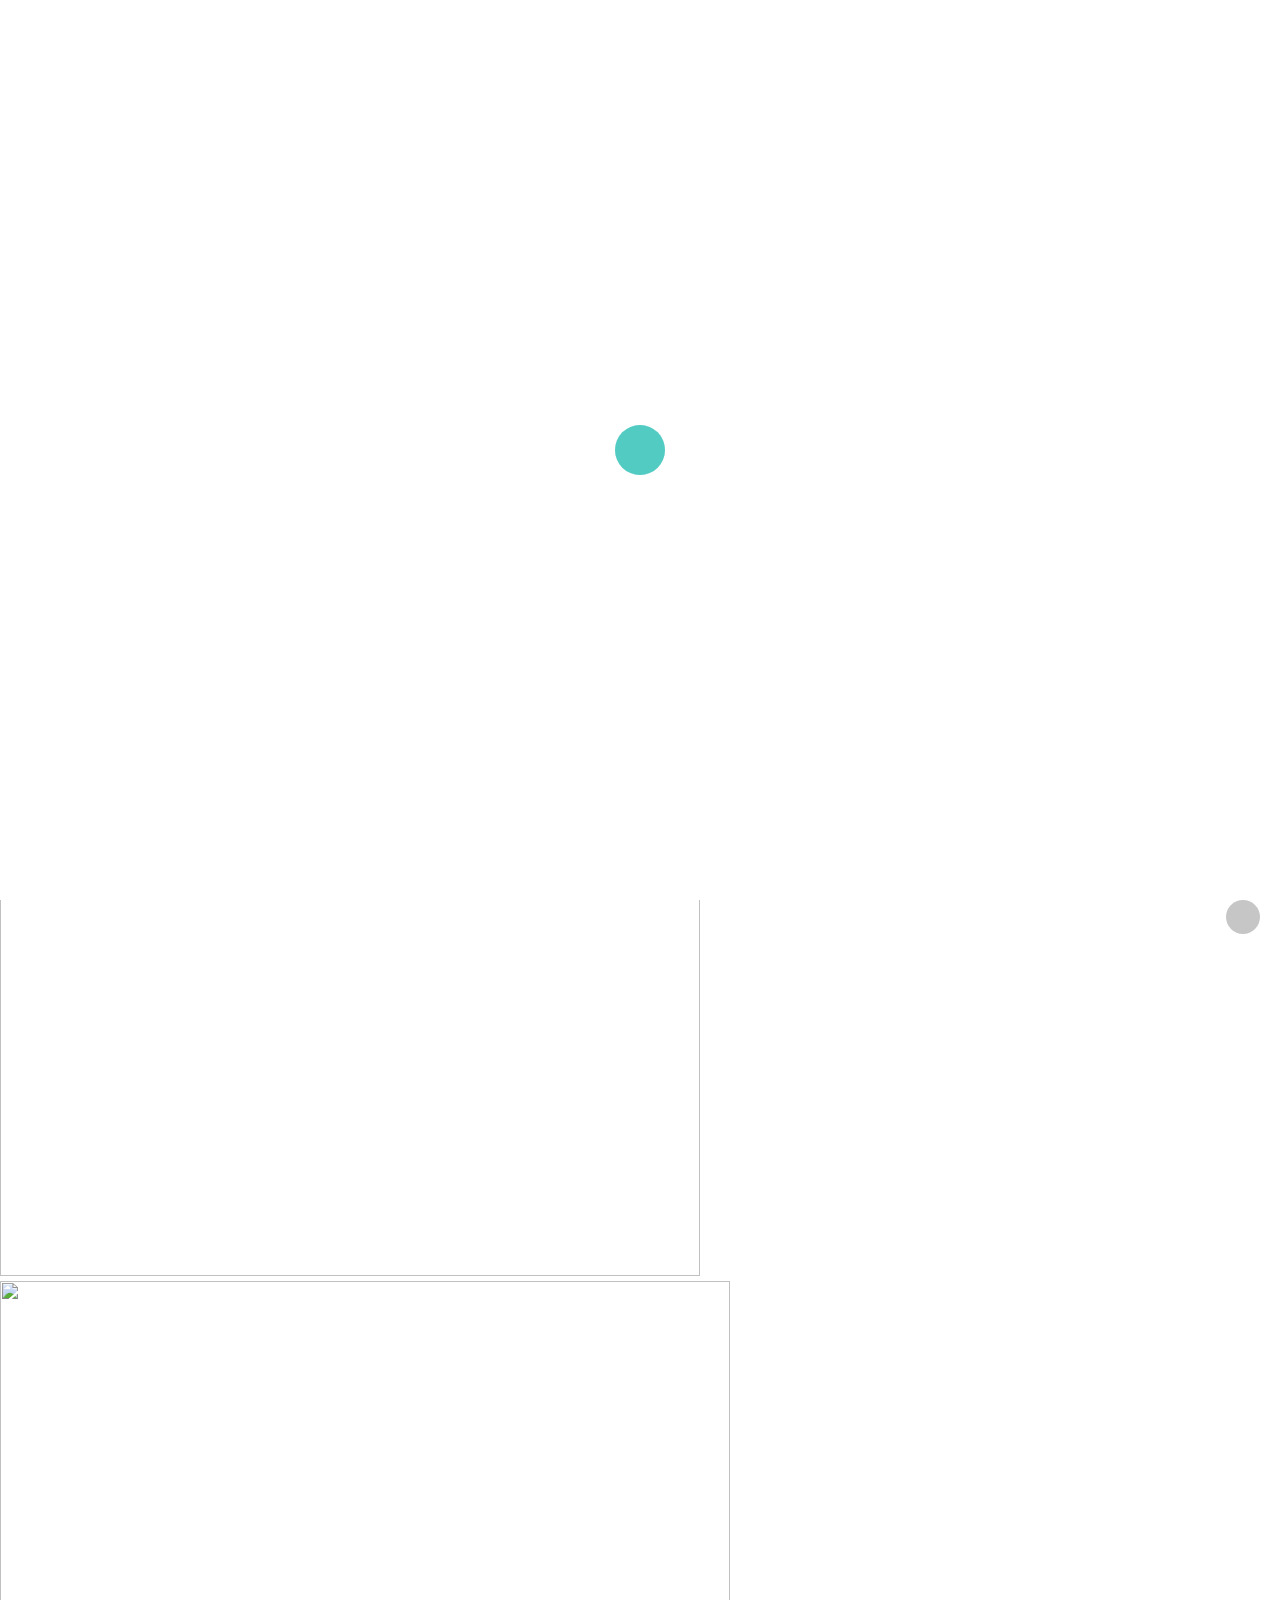
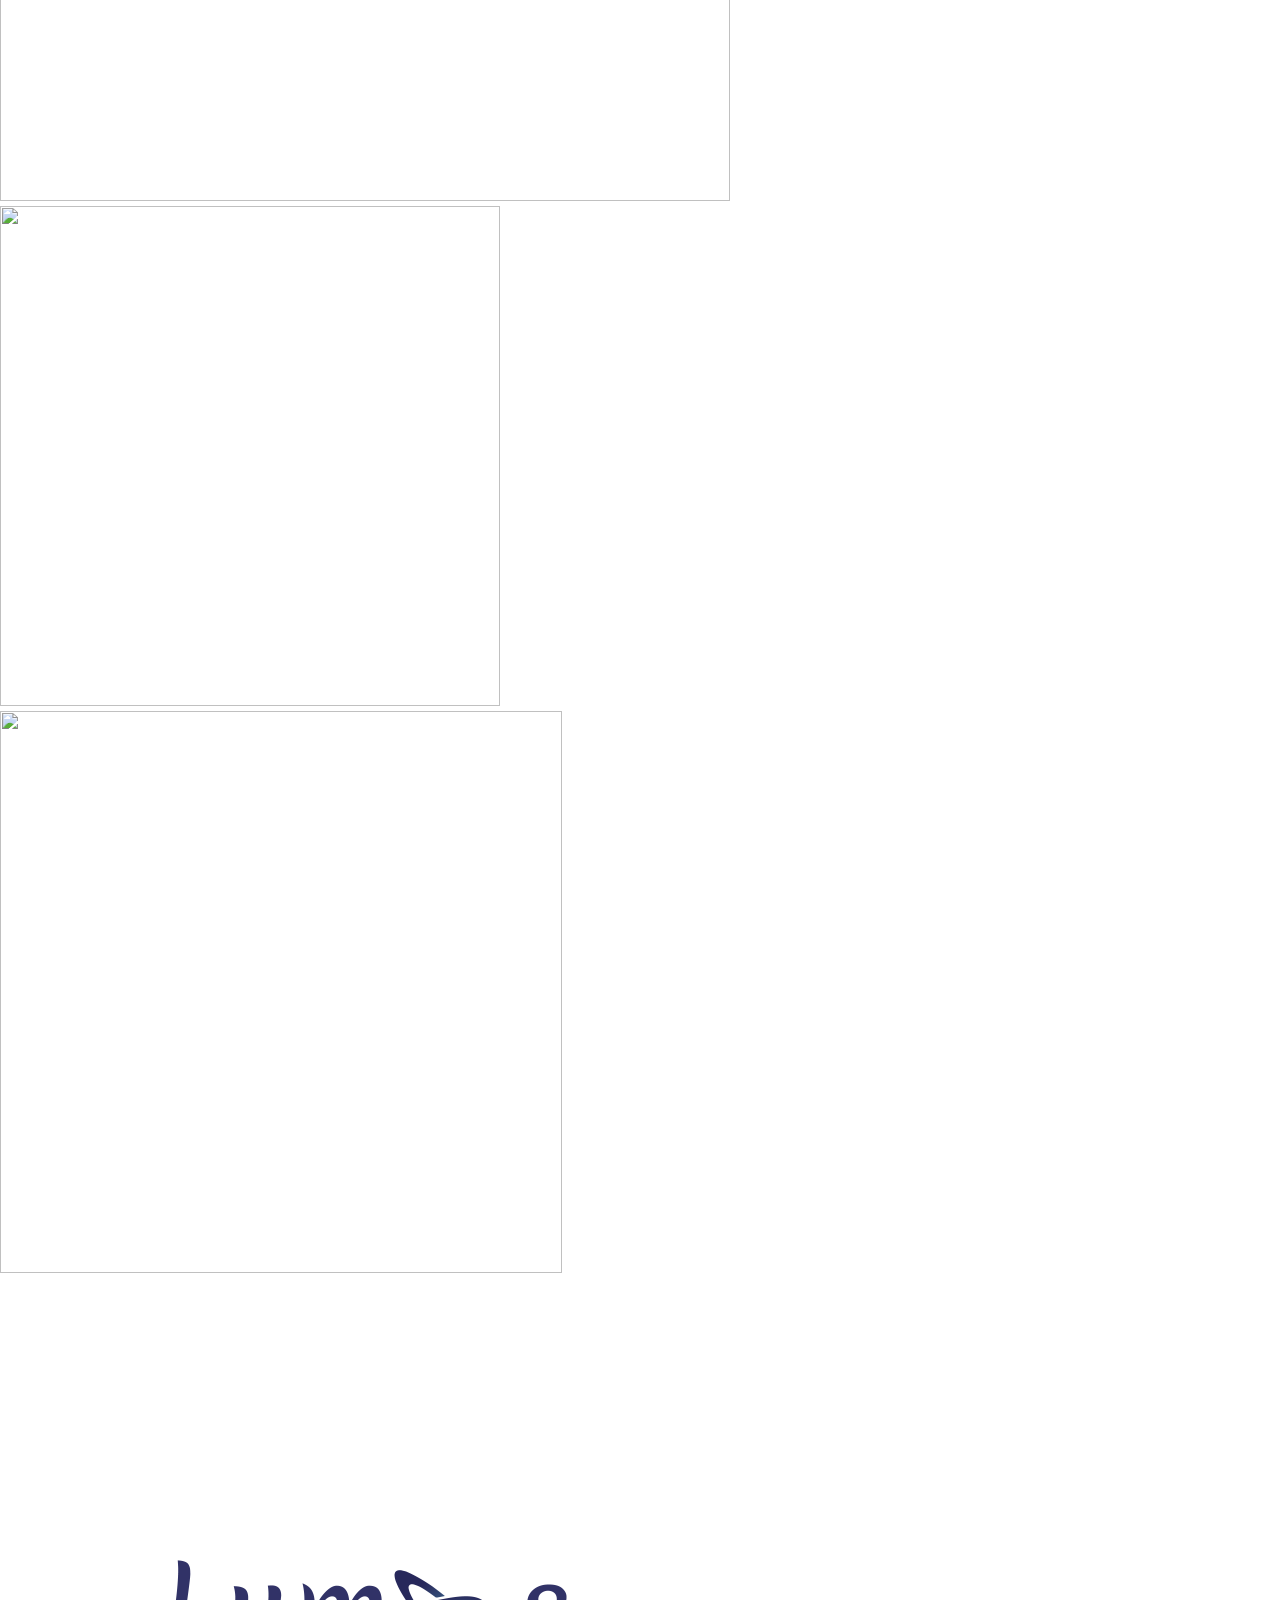
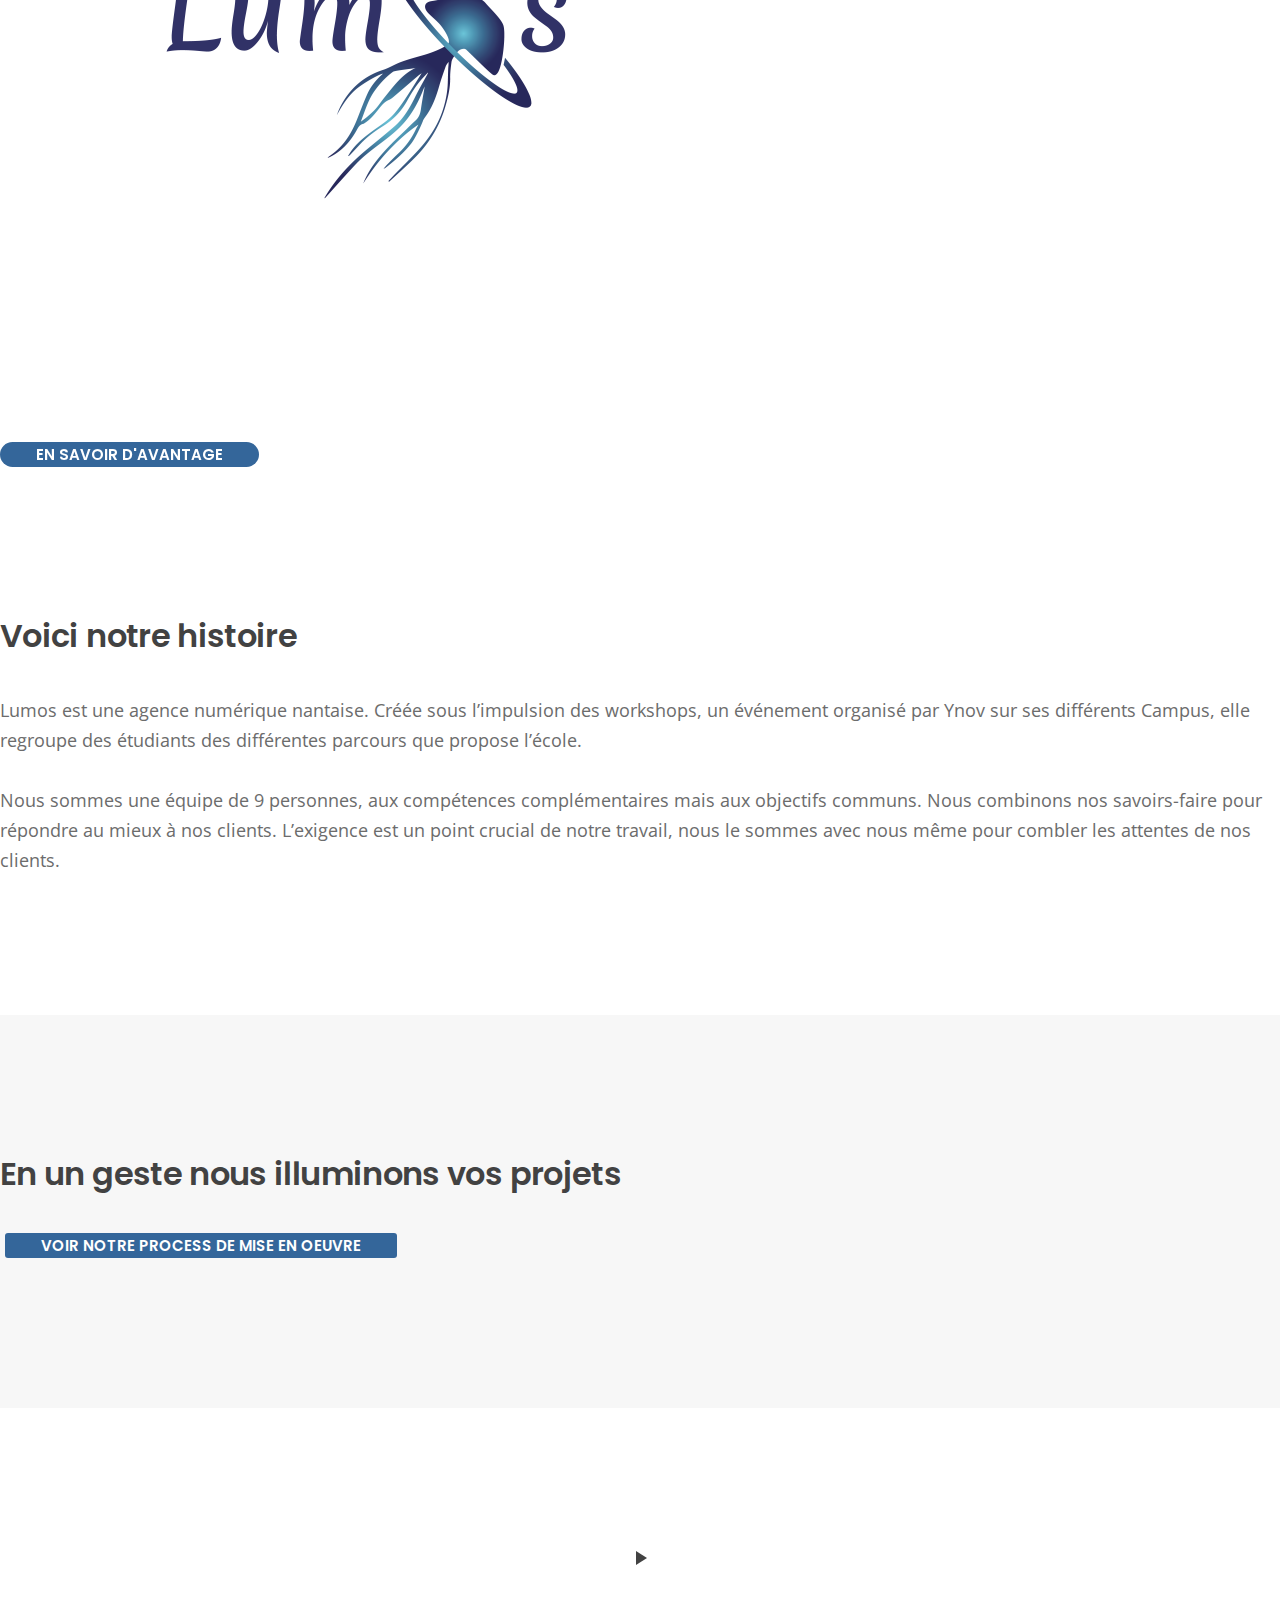
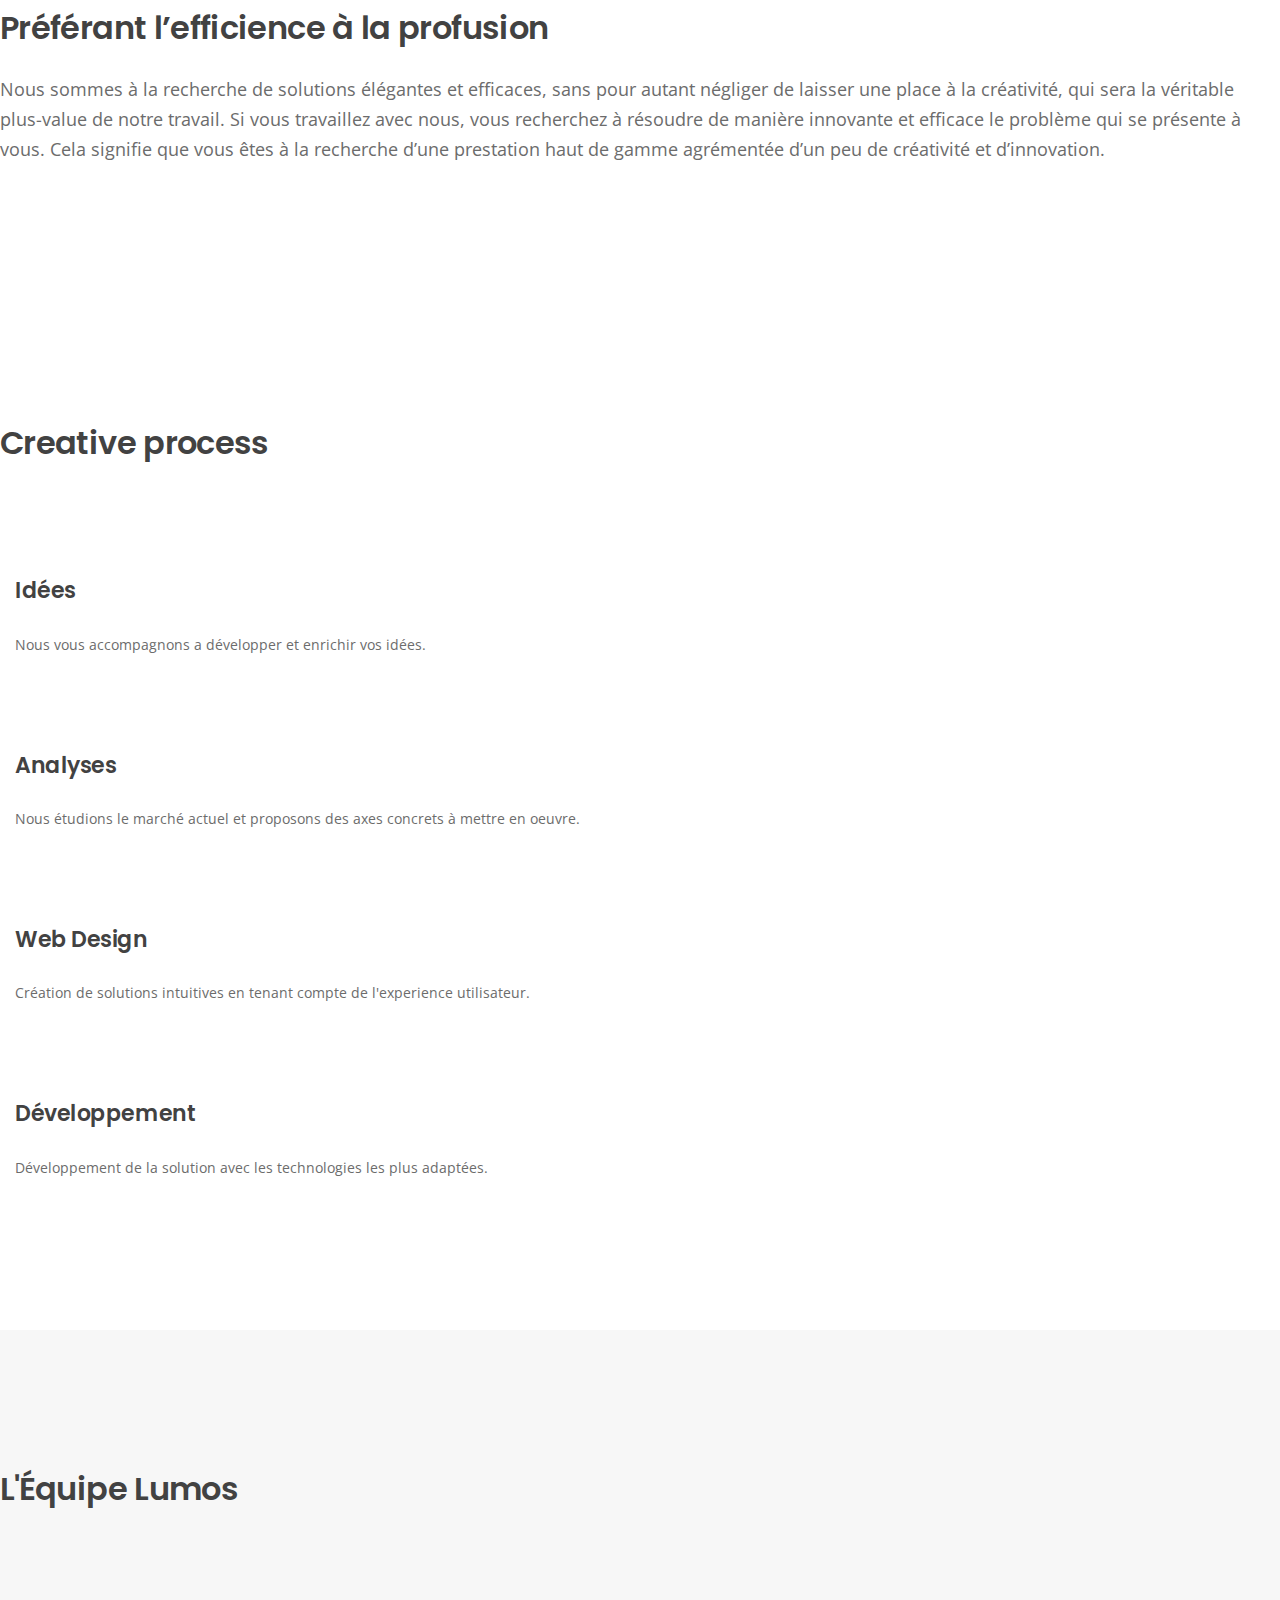
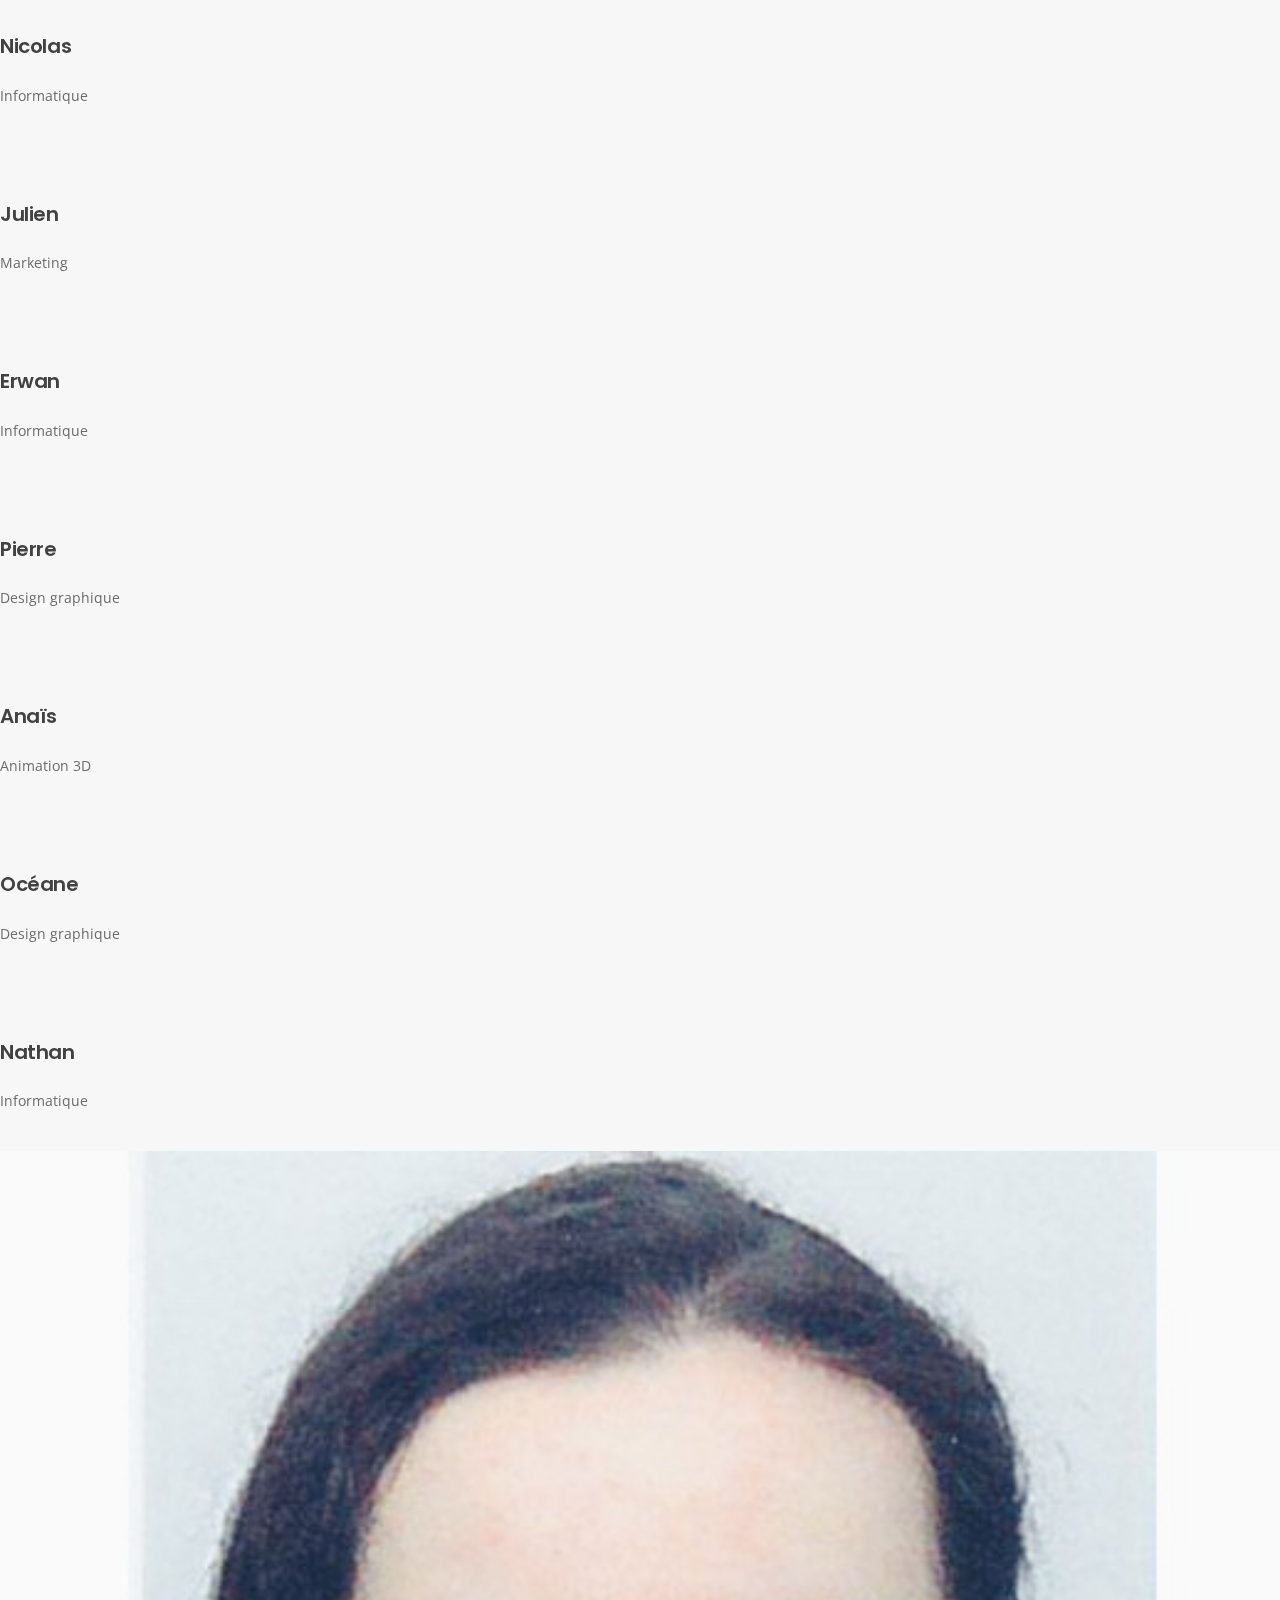
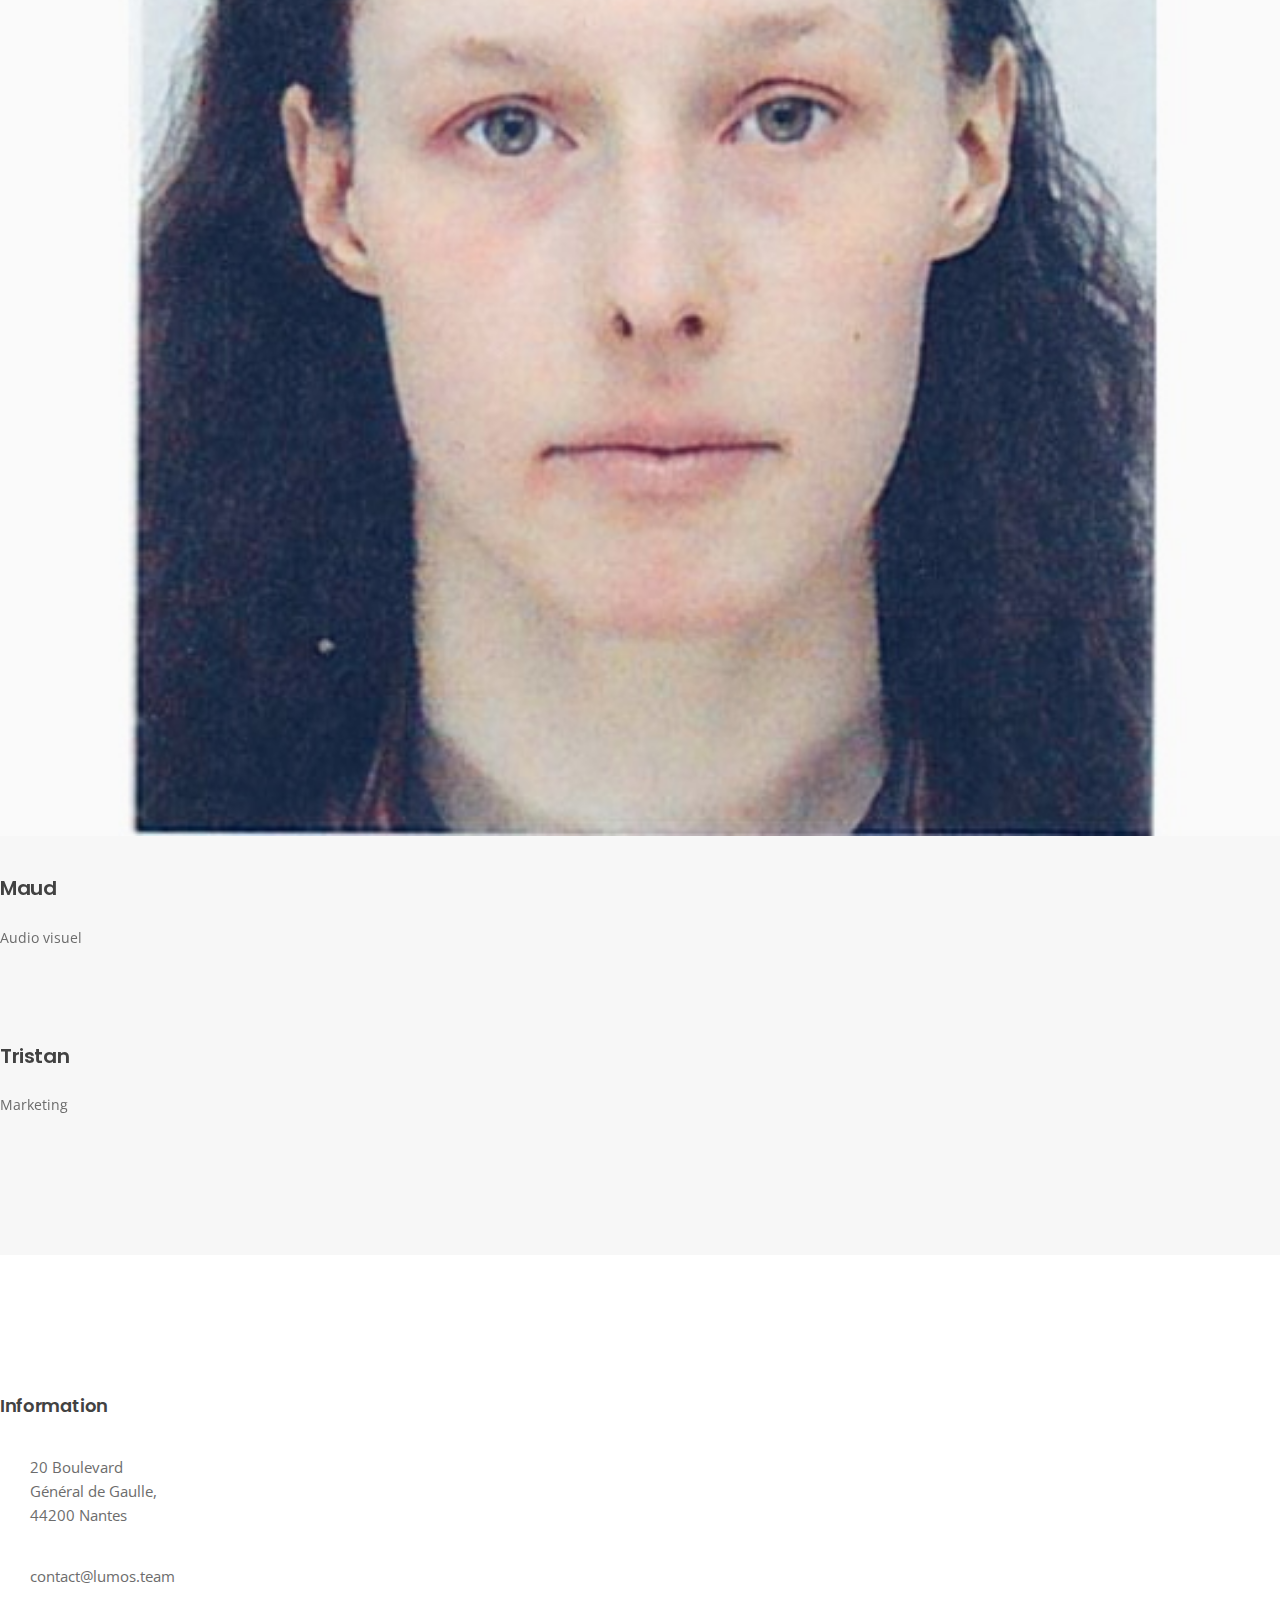
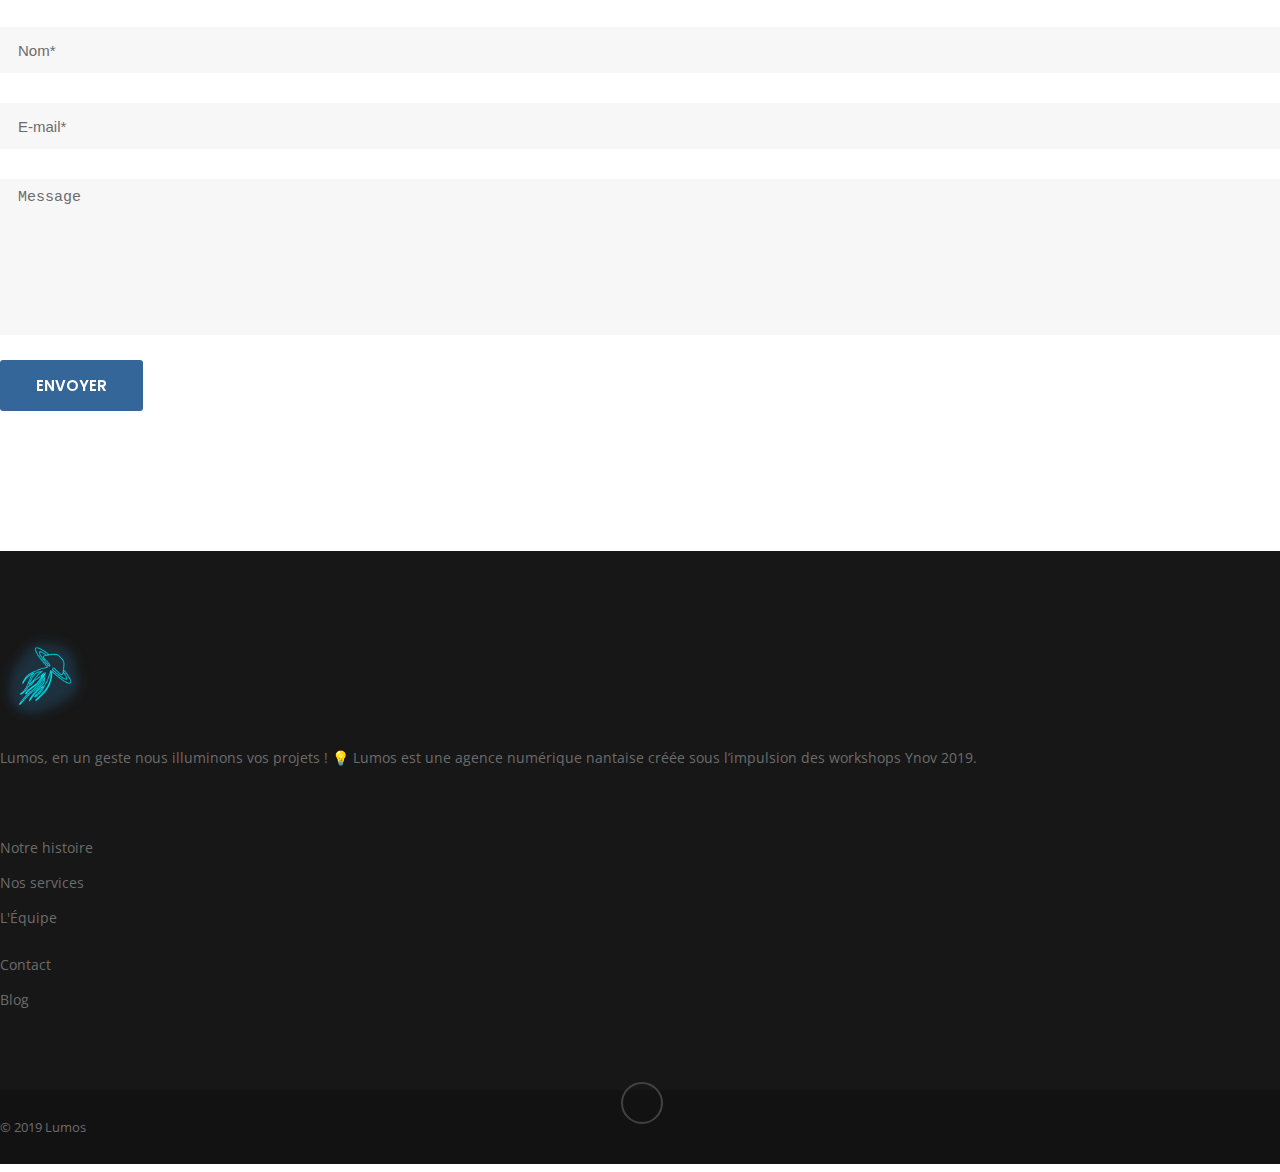
==== commit 0cadeb7f: "link social network" ====
--- a/index.html
+++ b/index.html
@@ -276,7 +276,7 @@
                   data-transform_in="sX:1.2;sY:1.2;opacity:0;s:1000;e:Power1.easeInOut;"
                   data-transform_out="opacity:0;s:1000;e:Power1.easeInOut;"
                   data-start="1000"
-                  data-elementdelay="0.01"><img class="logo-lumos" src="img/logo-degrade-site.png" alt="" data-ww="['750px','750px','750px','750px']" data-hh="['750px','750px','750px','750px']" width="750" height="750" data-no-retina>
+                  data-elementdelay="0.01"><img src="img/logo-degrade-site.png" alt="" data-ww="['750px','750px','750px','750px']" data-hh="['750px','750px','750px','750px']" width="750" height="750" data-no-retina>
                 </div>
 
                 <!-- LAYER NR. 7 BUTTON -->
@@ -439,9 +439,8 @@
                       <img src="img/team-lumos/nicolas.jpeg" alt="">
                       <div class="hover-overlay" data-overlay="5">
                         <div class="social-icons nobase">
-                          <a href="#"><i class="fa fa-twitter"></i></a>
-                          <a href="#"><i class="fa fa-facebook"></i></a>
-                          <a href="#"><i class="fa fa-linkedin"></i></a>
+                          <a href="https://twitter.com/KillyGourou"><i class="fa fa-twitter"></i></a>
+                          <a href="https://www.linkedin.com/in/nicolas-goureau-9aa97811a/"><i class="fa fa-linkedin"></i></a>
                         </div> 
                       </div>
                     </div>
@@ -460,9 +459,8 @@
                       <img src="img/team-lumos/julien.jpeg" alt="">
                       <div class="hover-overlay" data-overlay="5">
                         <div class="social-icons nobase">
-                          <a href="#"><i class="fa fa-twitter"></i></a>
-                          <a href="#"><i class="fa fa-facebook"></i></a>
-                          <a href="#"><i class="fa fa-linkedin"></i></a>
+                          <a href="https://www.facebook.com/julien.wysocki"><i class="fa fa-facebook"></i></a>
+                          <a href="www.linkedin.com/in/julien-wysocki"><i class="fa fa-linkedin"></i></a>
                         </div> 
                       </div>
                     </div>
@@ -481,9 +479,9 @@
                       <img src="img/team-lumos/erwan.jpeg" alt="">
                       <div class="hover-overlay" data-overlay="5">
                         <div class="social-icons nobase">
-                          <a href="#"><i class="fa fa-twitter"></i></a>
-                          <a href="#"><i class="fa fa-facebook"></i></a>
-                          <a href="#"><i class="fa fa-linkedin"></i></a>
+                          <a href="https://twitter.com/EBattais"><i class="fa fa-twitter"></i></a>
+                          <a href="https://www.instagram.com/erwan_battais/"><i class="fa fa-instagram"></i></a>
+                          <a href="https://www.linkedin.com/in/erwan-battais-aa3a41159/"><i class="fa fa-linkedin"></i></a>
                         </div> 
                       </div>
                     </div>
@@ -505,9 +503,7 @@
                         <img src="img/team-lumos/pierre.jpeg" alt="">
                         <div class="hover-overlay" data-overlay="5">
                           <div class="social-icons nobase">
-                            <a href="#"><i class="fa fa-twitter"></i></a>
-                            <a href="#"><i class="fa fa-facebook"></i></a>
-                            <a href="#"><i class="fa fa-linkedin"></i></a>
+                            <a href="https://www.instagram.com/agualmar/?hl=fr"><i class="fa fa-instagram"></i></a>
                           </div> 
                         </div>
                       </div>
@@ -525,11 +521,11 @@
                       <div class="team-img hover-trigger hover-2">
                         <img src="img/team-lumos/anais.jpg" alt="">
                         <div class="hover-overlay" data-overlay="5">
-                          <div class="social-icons nobase">
+                          <!--<div class="social-icons nobase">
                             <a href="#"><i class="fa fa-twitter"></i></a>
                             <a href="#"><i class="fa fa-facebook"></i></a>
                             <a href="#"><i class="fa fa-linkedin"></i></a>
-                          </div> 
+                          </div>-->
                         </div>
                       </div>
                       <div class="team-details text-center">
@@ -547,9 +543,9 @@
                         <img src="img/team-lumos/oceane.jpg" alt="">
                         <div class="hover-overlay" data-overlay="5">
                           <div class="social-icons nobase">
-                            <a href="#"><i class="fa fa-twitter"></i></a>
-                            <a href="#"><i class="fa fa-facebook"></i></a>
-                            <a href="#"><i class="fa fa-linkedin"></i></a>
+                            <a href="https://www.facebook.com/profile.php?id=100005738715857"><i class="fa fa-facebook"></i></a>
+                            <a href="https://www.instagram.com/oceanegaboriau/"><i class="fa fa-instagram"></i></a>
+                            <a href="https://www.linkedin.com/in/océane-gaboriau-74145a161/"><i class="fa fa-linkedin"></i></a>
                           </div> 
                         </div>
                       </div>
@@ -571,9 +567,7 @@
                           <img src="img/team-lumos/nathan.jpg" alt="">
                           <div class="hover-overlay" data-overlay="5">
                             <div class="social-icons nobase">
-                              <a href="#"><i class="fa fa-twitter"></i></a>
-                              <a href="#"><i class="fa fa-facebook"></i></a>
-                              <a href="#"><i class="fa fa-linkedin"></i></a>
+                              <a href="https://www.linkedin.com/in/nathan-hervouet-51790b155/"><i class="fa fa-linkedin"></i></a>
                             </div> 
                           </div>
                         </div>
@@ -592,10 +586,8 @@
                           <img src="img/team-lumos/maud.jpg" alt="">
                           <div class="hover-overlay" data-overlay="5">
                             <div class="social-icons nobase">
-                              <a href="#"><i class="fa fa-twitter"></i></a>
-                              <a href="#"><i class="fa fa-facebook"></i></a>
-                              <a href="#"><i class="fa fa-linkedin"></i></a>
-                            </div> 
+                              <a href="https://www.facebook.com/maud.pella.9"><i class="fa fa-facebook"></i></a>
+                            </div>
                           </div>
                         </div>
                         <div class="team-details text-center">
@@ -613,9 +605,8 @@
                           <img src="img/team-lumos/tristan.jpg" alt="">
                           <div class="hover-overlay" data-overlay="5">
                             <div class="social-icons nobase">
-                              <a href="#"><i class="fa fa-twitter"></i></a>
-                              <a href="#"><i class="fa fa-facebook"></i></a>
-                              <a href="#"><i class="fa fa-linkedin"></i></a>
+                              <a href="https://twitter.com/techsandco/"><i class="fa fa-twitter"></i></a>
+                              <a href="https://www.instagram.com/tristan_pineau/"><i class="fa fa-instagram"></i></a>
                             </div> 
                           </div>
                         </div>
@@ -653,7 +644,7 @@
                 <div class="contact-icon">
                   <i class="icon-At-Symbol"></i>
                 </div>
-                <a href="mailto:lumos.workshop.ynov@gmail.com">lumos.workshop.ynov@gmail.com</a>
+                <a href="mailto:lumos.workshop.ynov@gmail.com">contact@lumos.team</a>
               </div> <!-- end email -->
 
             </div>
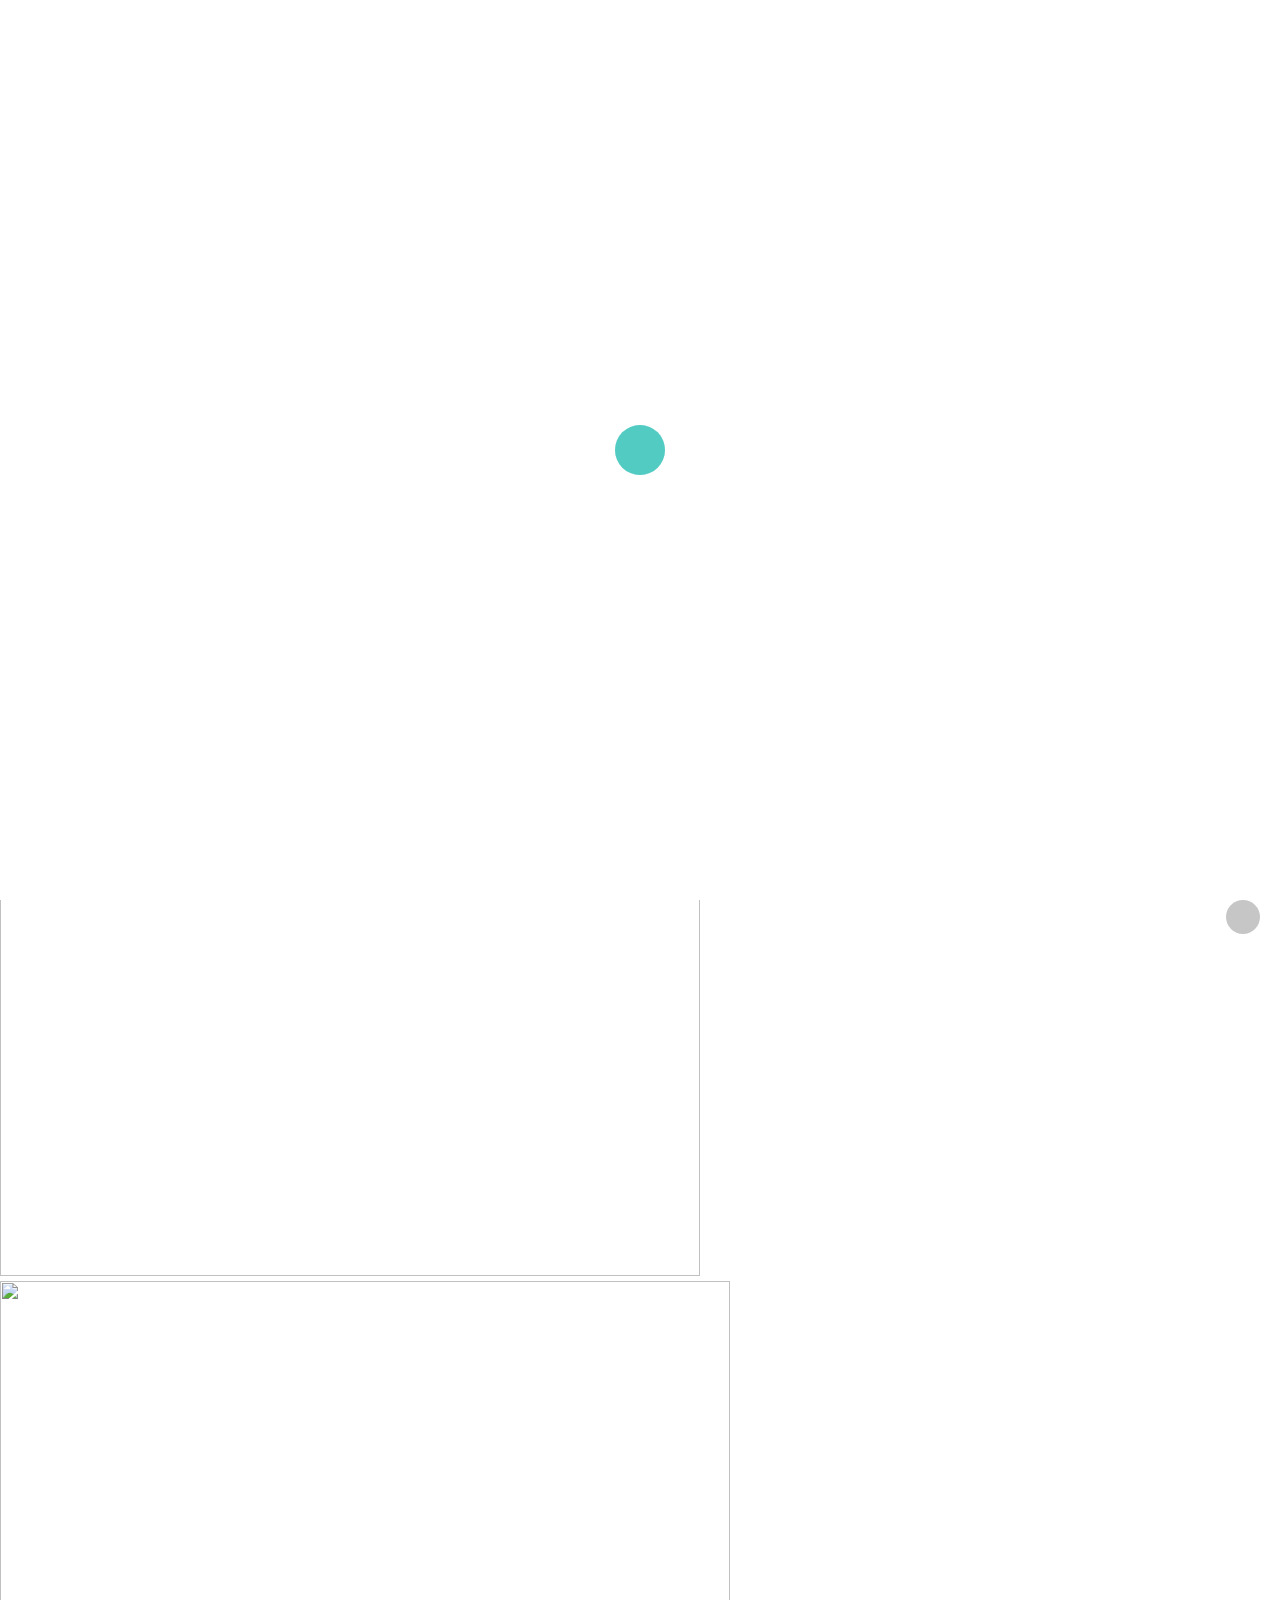
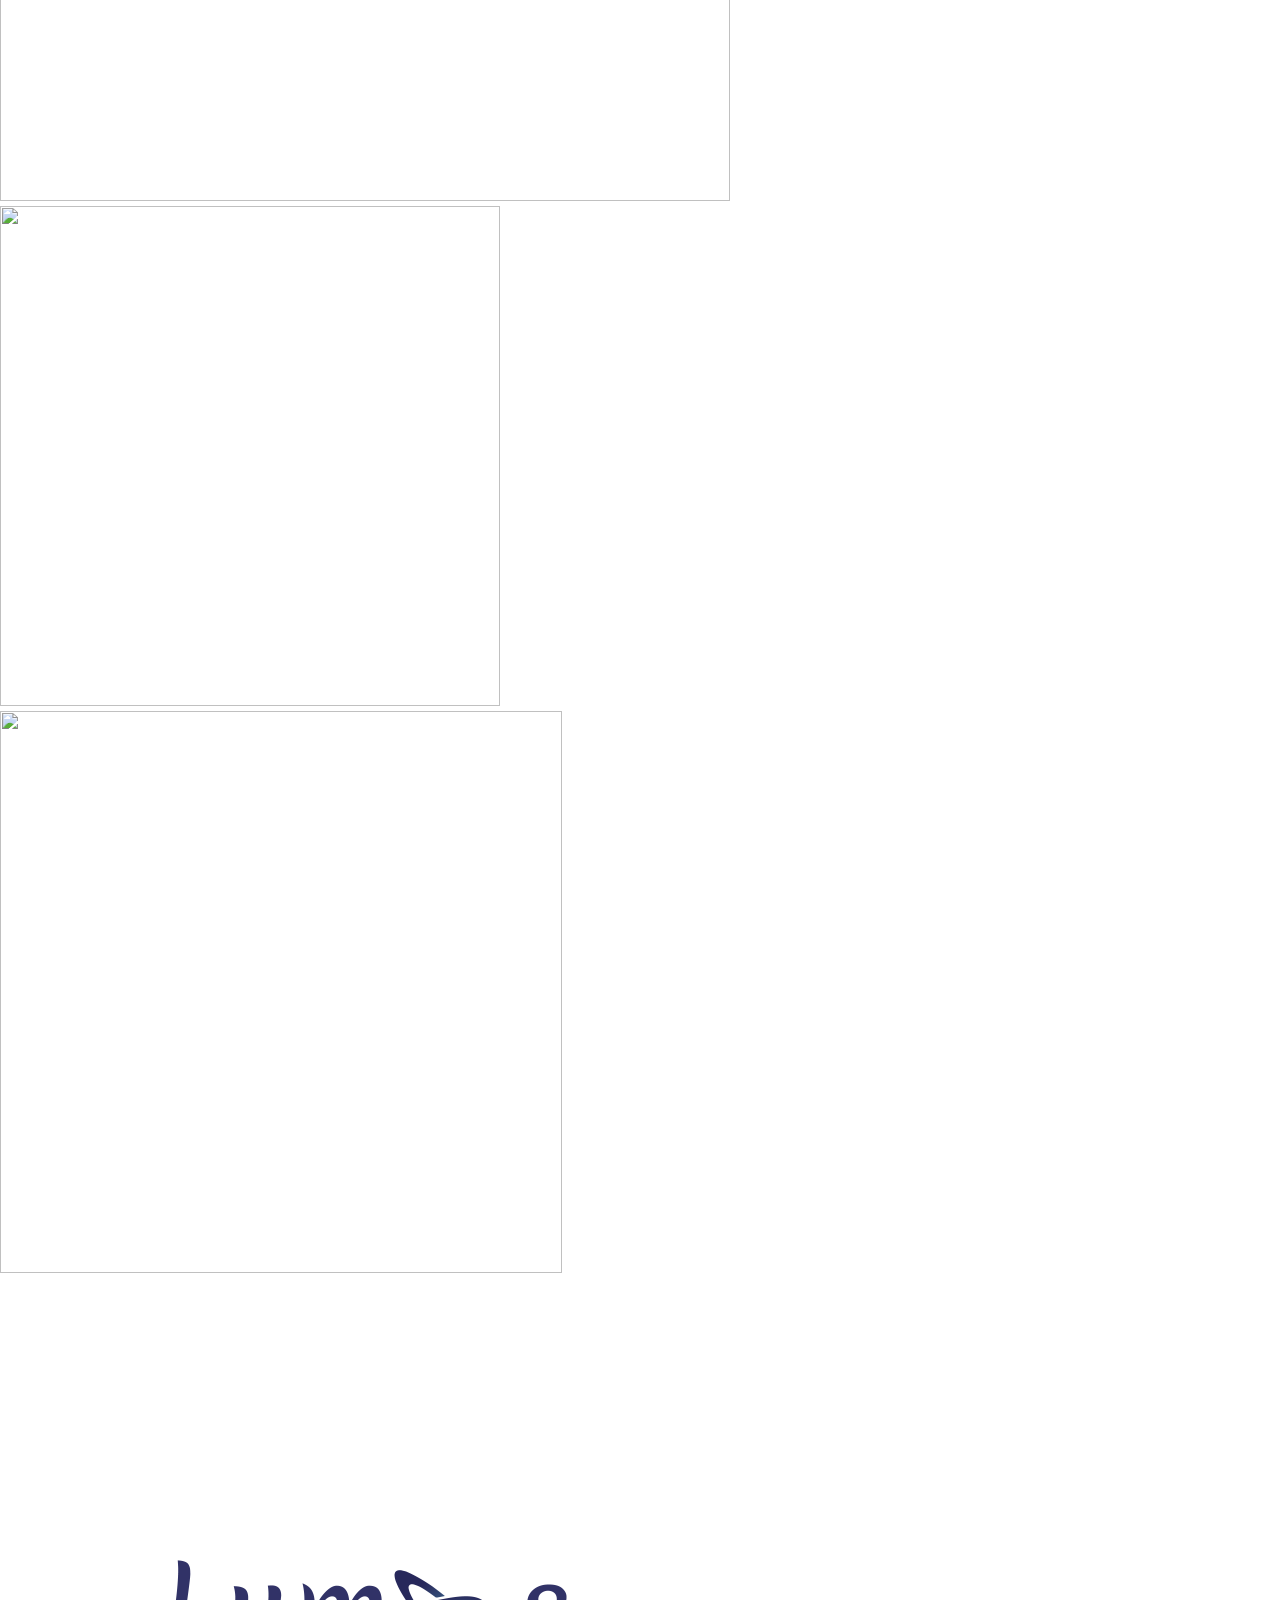
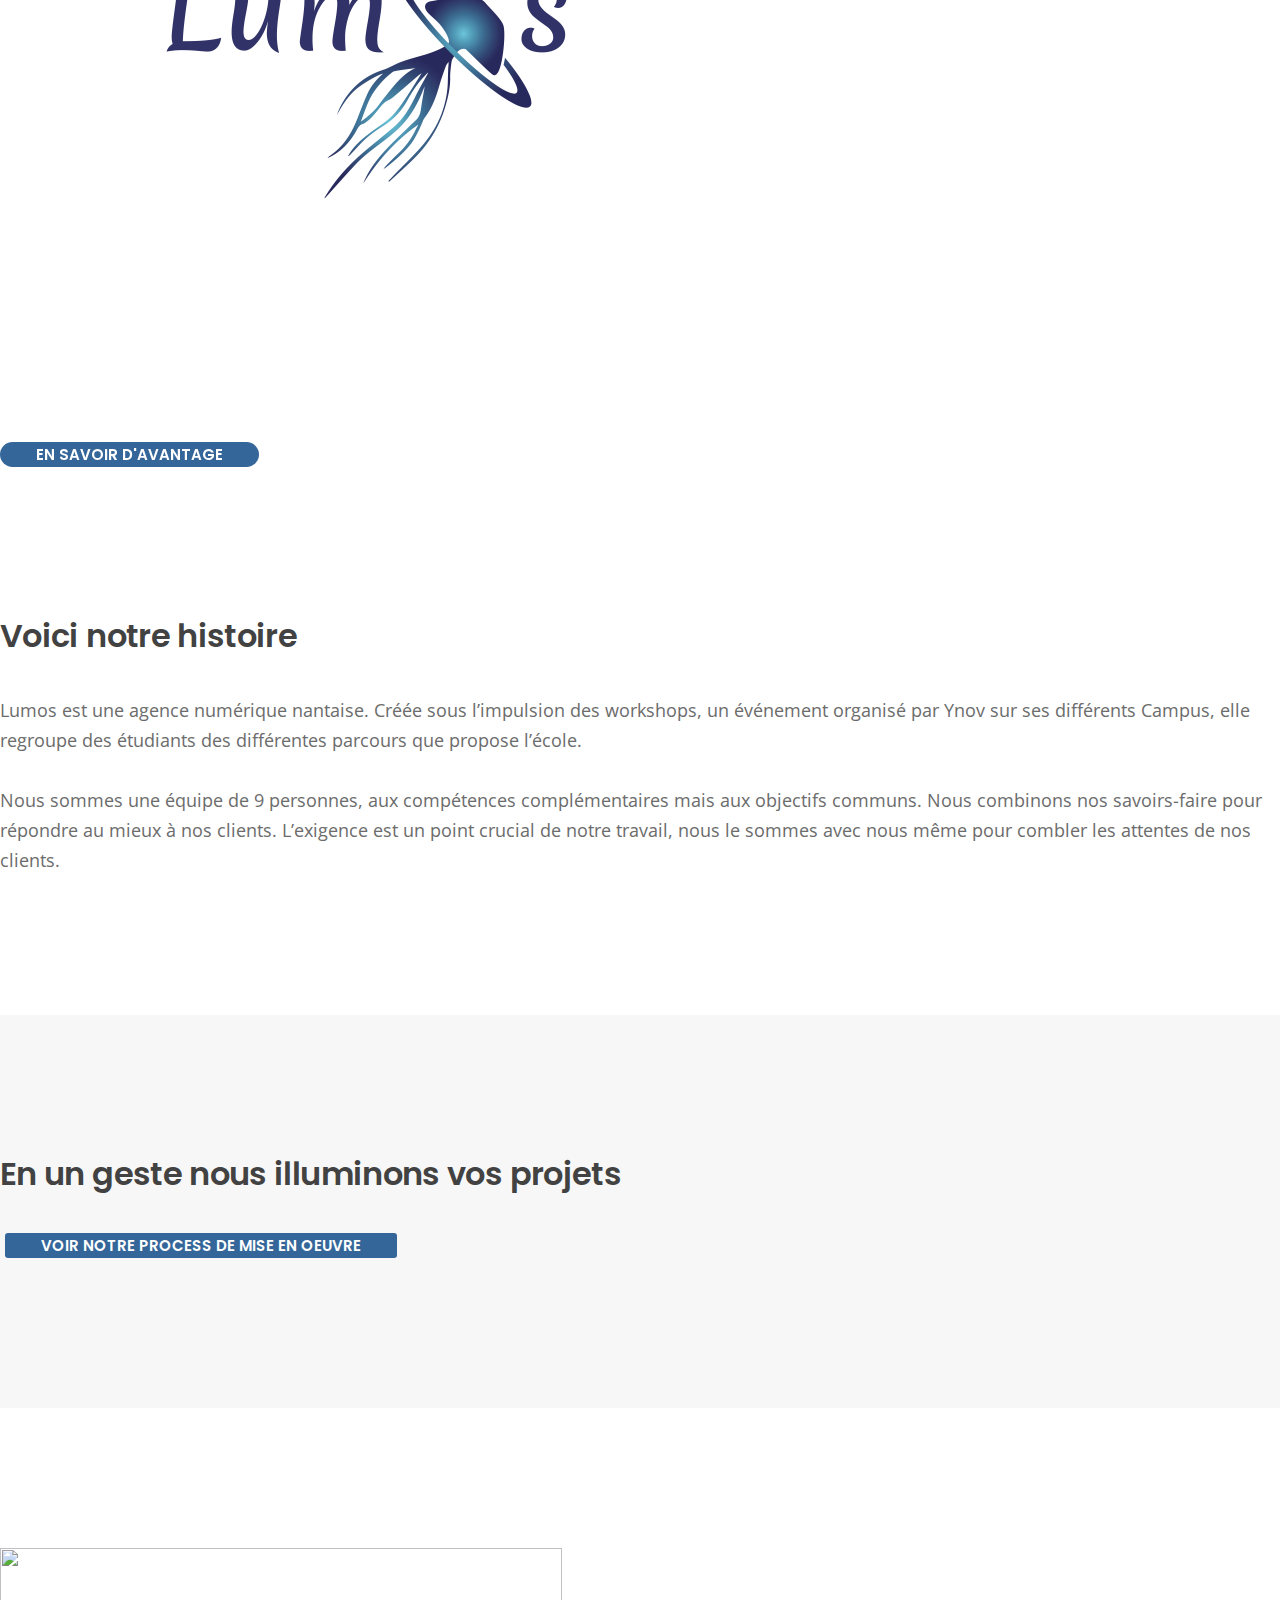
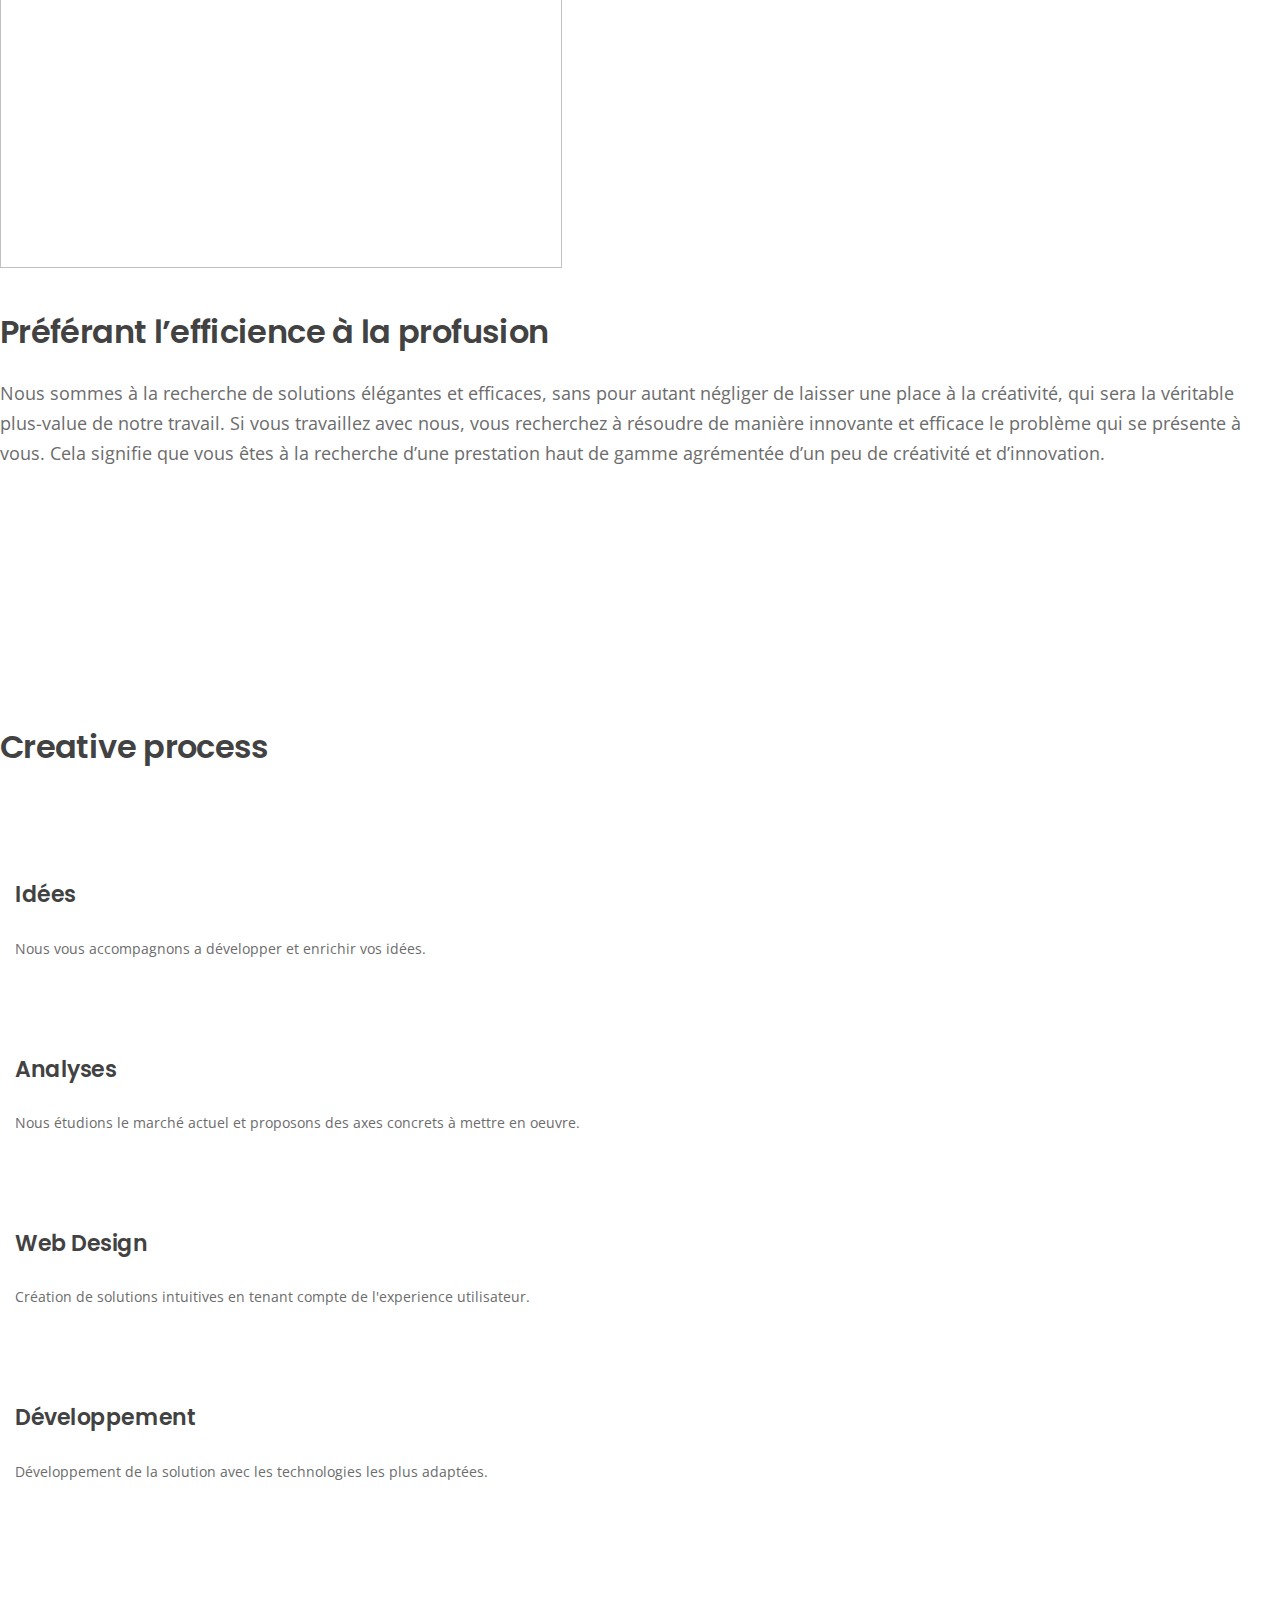
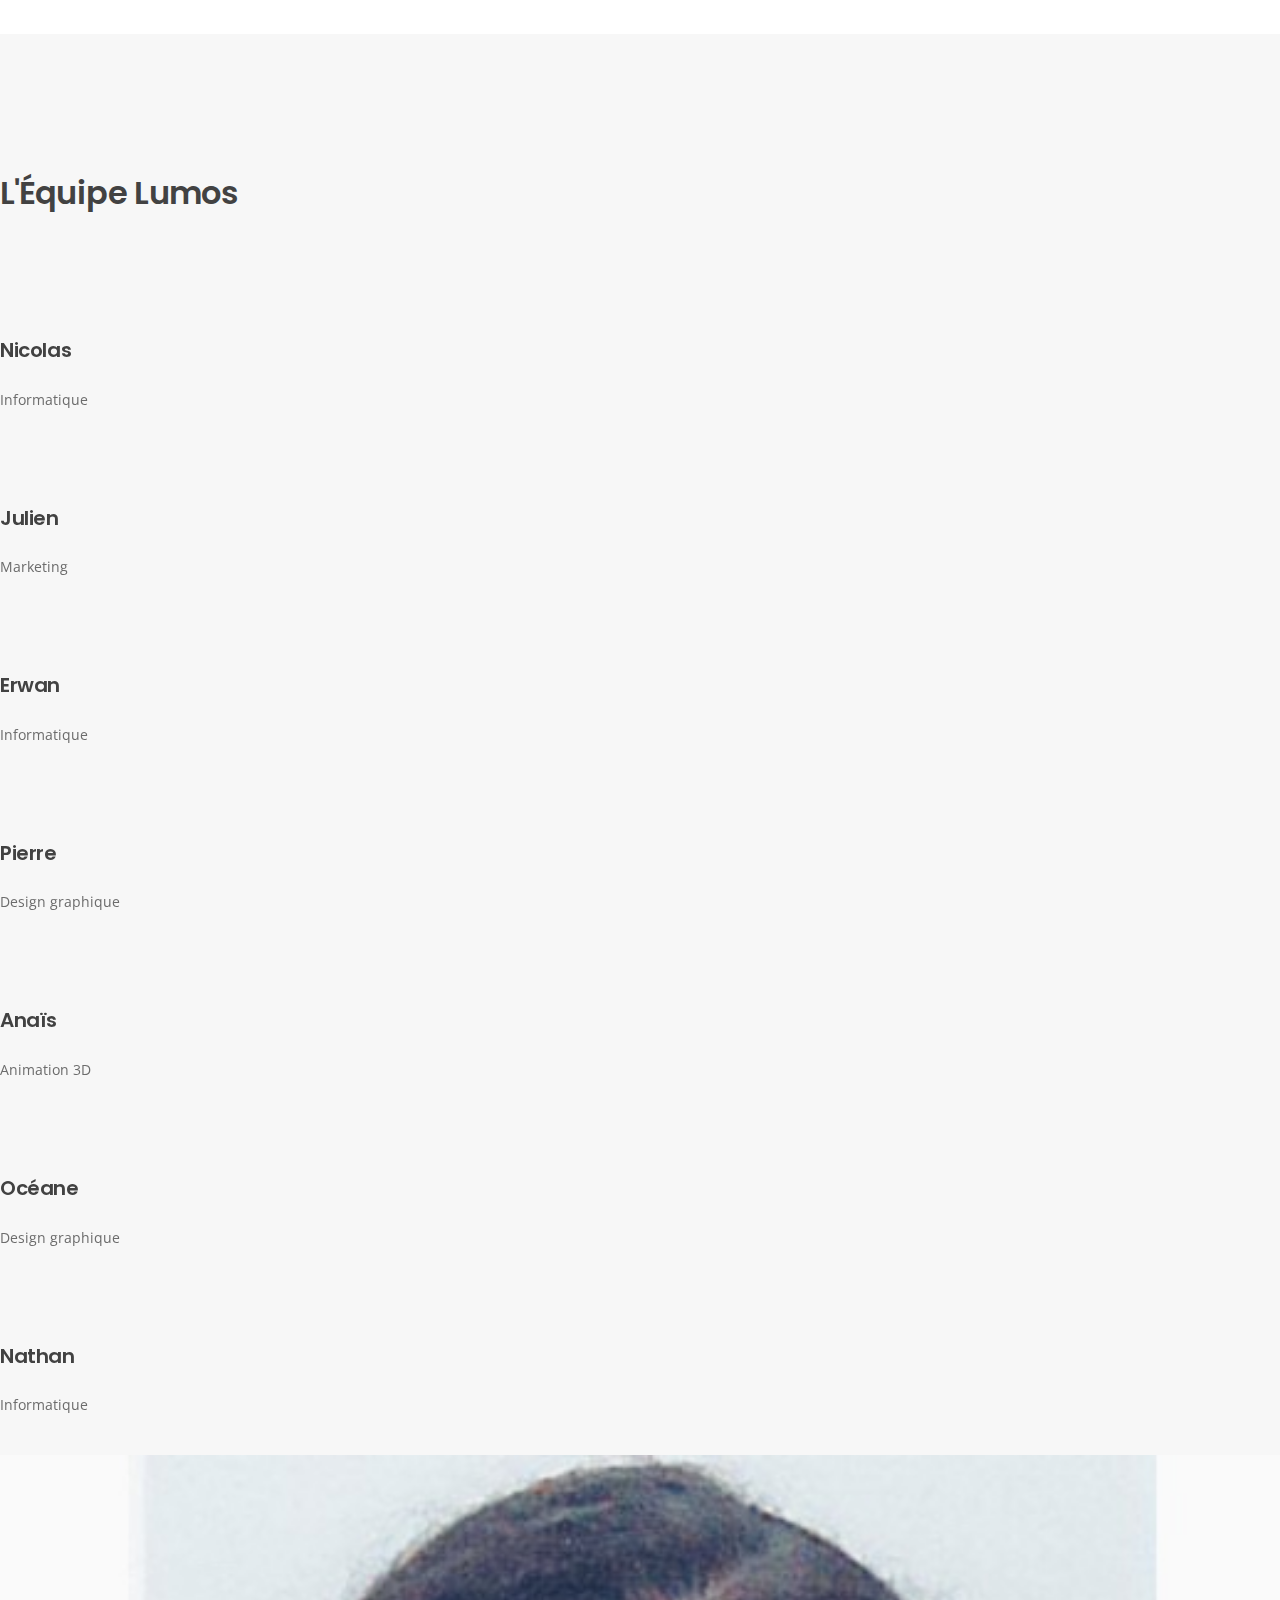
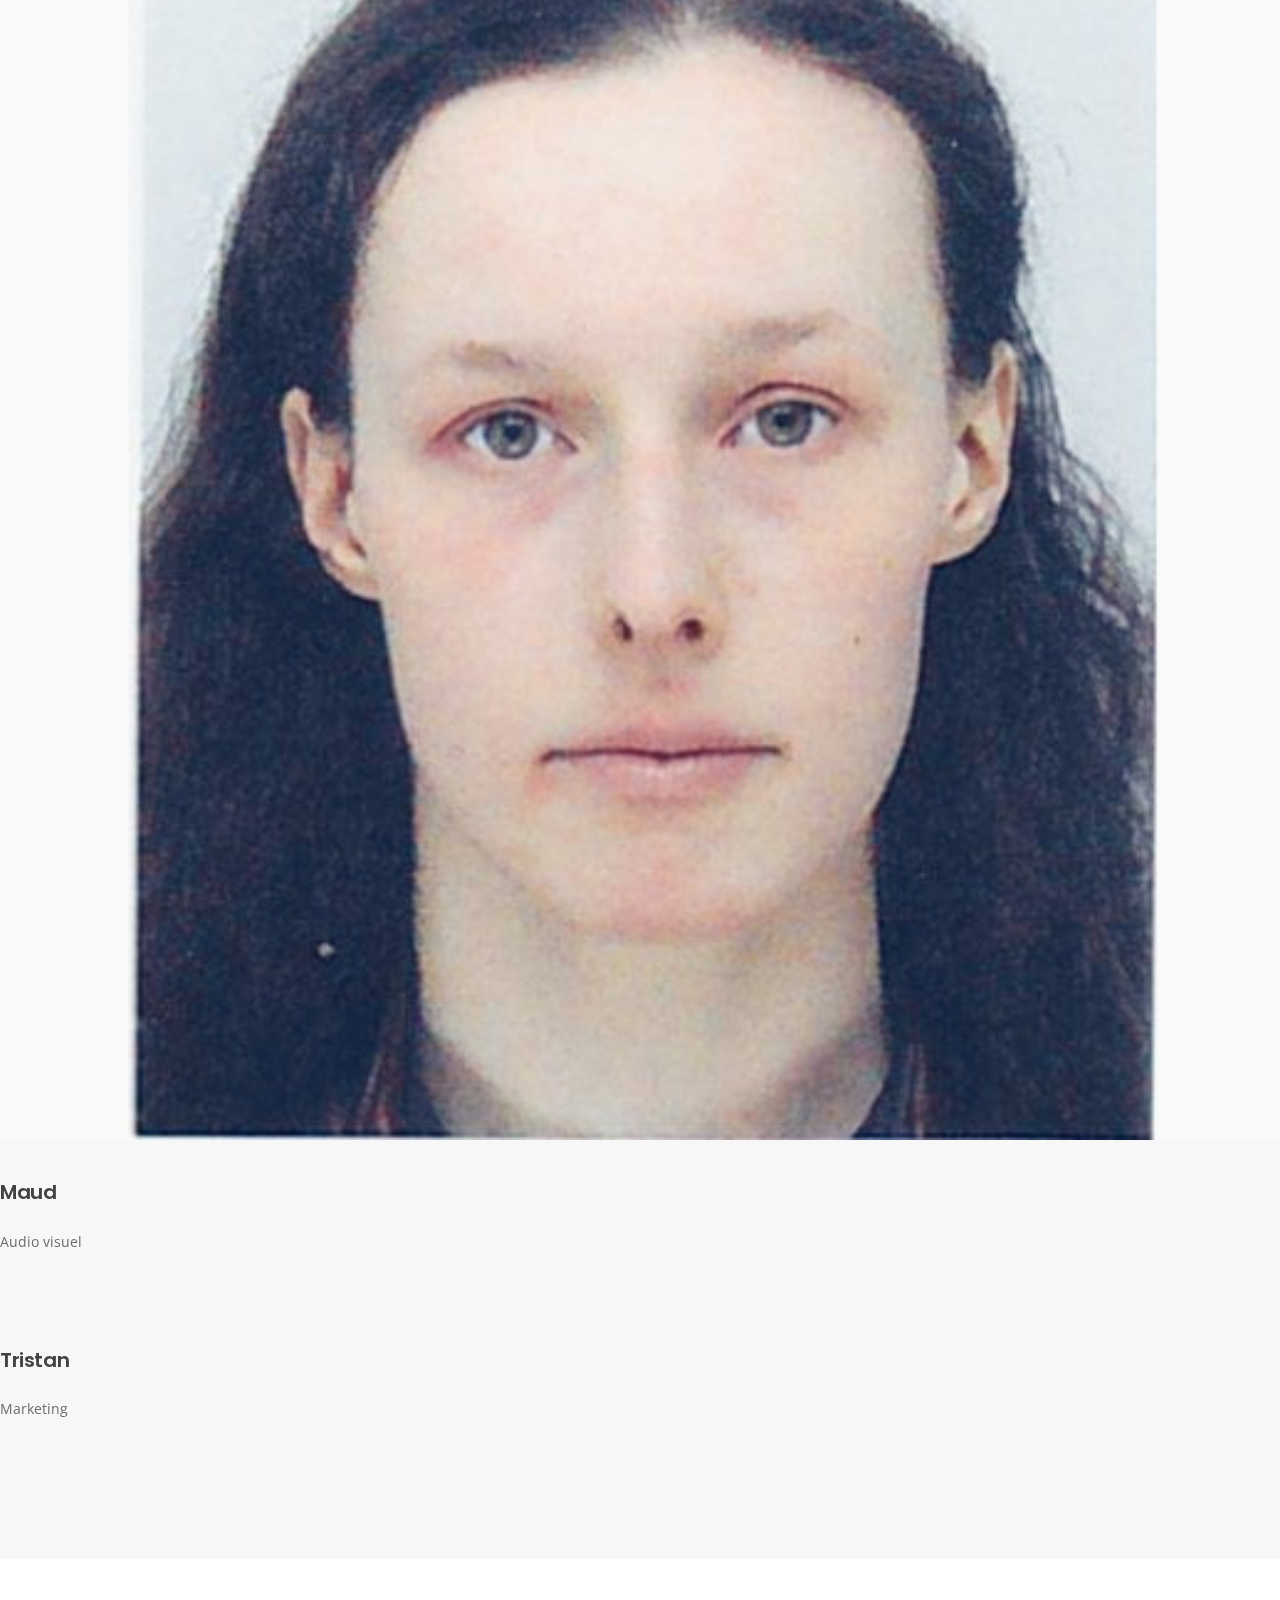
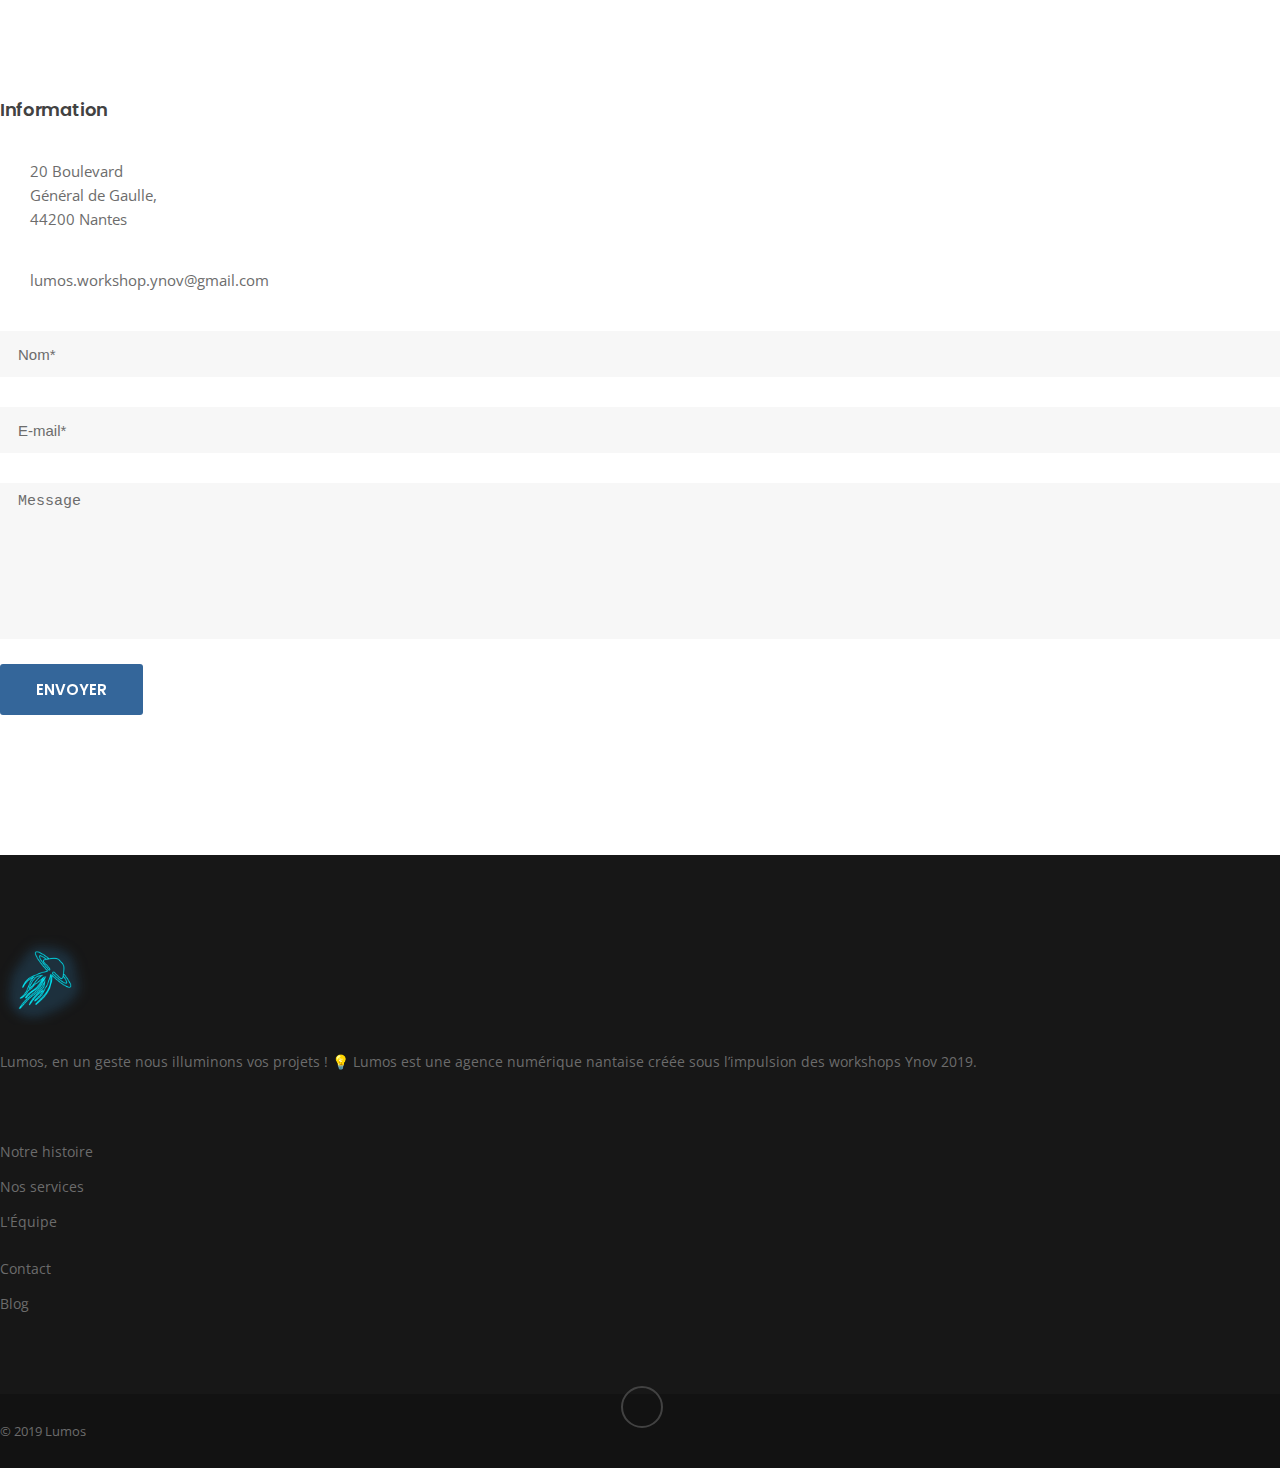
==== commit be4a199c: "vdo" ====
--- a/index.html
+++ b/index.html
@@ -276,7 +276,7 @@
                   data-transform_in="sX:1.2;sY:1.2;opacity:0;s:1000;e:Power1.easeInOut;"
                   data-transform_out="opacity:0;s:1000;e:Power1.easeInOut;"
                   data-start="1000"
-                  data-elementdelay="0.01"><img src="img/logo-degrade-site.png" alt="" data-ww="['750px','750px','750px','750px']" data-hh="['750px','750px','750px','750px']" width="750" height="750" data-no-retina>
+                  data-elementdelay="0.01"><img class="logo-lumos" src="img/logo-degrade-site.png" alt="" data-ww="['750px','750px','750px','750px']" data-hh="['750px','750px','750px','750px']" width="750" height="750" data-no-retina>
                 </div>
 
                 <!-- LAYER NR. 7 BUTTON -->
@@ -346,8 +346,7 @@
 
             <div class="col-md-6 mb-40">
               <div class="video-box animated-bottom">
-                <img src="img/embeded_video.jpg" class="img-fw" alt="">
-                <a href="https://www.youtube.com/watch?v=nVzVohG304A?autoplay=1" class="play-btn single-video-lightbox"><svg class="svg-circle"><circle cx="41" cy="41" r="40" stroke-width="2"></circle><circle cx="41" cy="41" r="34"></circle></svg></a>
+                <img src="video/gif-site.gif" alt=""width="562" height="320">
               </div>
             </div>
 
@@ -439,8 +438,9 @@
                       <img src="img/team-lumos/nicolas.jpeg" alt="">
                       <div class="hover-overlay" data-overlay="5">
                         <div class="social-icons nobase">
-                          <a href="https://twitter.com/KillyGourou"><i class="fa fa-twitter"></i></a>
-                          <a href="https://www.linkedin.com/in/nicolas-goureau-9aa97811a/"><i class="fa fa-linkedin"></i></a>
+                          <a href="#"><i class="fa fa-twitter"></i></a>
+                          <a href="#"><i class="fa fa-facebook"></i></a>
+                          <a href="#"><i class="fa fa-linkedin"></i></a>
                         </div> 
                       </div>
                     </div>
@@ -459,8 +459,9 @@
                       <img src="img/team-lumos/julien.jpeg" alt="">
                       <div class="hover-overlay" data-overlay="5">
                         <div class="social-icons nobase">
-                          <a href="https://www.facebook.com/julien.wysocki"><i class="fa fa-facebook"></i></a>
-                          <a href="www.linkedin.com/in/julien-wysocki"><i class="fa fa-linkedin"></i></a>
+                          <a href="#"><i class="fa fa-twitter"></i></a>
+                          <a href="#"><i class="fa fa-facebook"></i></a>
+                          <a href="#"><i class="fa fa-linkedin"></i></a>
                         </div> 
                       </div>
                     </div>
@@ -479,9 +480,9 @@
                       <img src="img/team-lumos/erwan.jpeg" alt="">
                       <div class="hover-overlay" data-overlay="5">
                         <div class="social-icons nobase">
-                          <a href="https://twitter.com/EBattais"><i class="fa fa-twitter"></i></a>
-                          <a href="https://www.instagram.com/erwan_battais/"><i class="fa fa-instagram"></i></a>
-                          <a href="https://www.linkedin.com/in/erwan-battais-aa3a41159/"><i class="fa fa-linkedin"></i></a>
+                          <a href="#"><i class="fa fa-twitter"></i></a>
+                          <a href="#"><i class="fa fa-facebook"></i></a>
+                          <a href="#"><i class="fa fa-linkedin"></i></a>
                         </div> 
                       </div>
                     </div>
@@ -503,7 +504,9 @@
                         <img src="img/team-lumos/pierre.jpeg" alt="">
                         <div class="hover-overlay" data-overlay="5">
                           <div class="social-icons nobase">
-                            <a href="https://www.instagram.com/agualmar/?hl=fr"><i class="fa fa-instagram"></i></a>
+                            <a href="#"><i class="fa fa-twitter"></i></a>
+                            <a href="#"><i class="fa fa-facebook"></i></a>
+                            <a href="#"><i class="fa fa-linkedin"></i></a>
                           </div> 
                         </div>
                       </div>
@@ -521,11 +524,11 @@
                       <div class="team-img hover-trigger hover-2">
                         <img src="img/team-lumos/anais.jpg" alt="">
                         <div class="hover-overlay" data-overlay="5">
-                          <!--<div class="social-icons nobase">
+                          <div class="social-icons nobase">
                             <a href="#"><i class="fa fa-twitter"></i></a>
                             <a href="#"><i class="fa fa-facebook"></i></a>
                             <a href="#"><i class="fa fa-linkedin"></i></a>
-                          </div>-->
+                          </div> 
                         </div>
                       </div>
                       <div class="team-details text-center">
@@ -543,9 +546,9 @@
                         <img src="img/team-lumos/oceane.jpg" alt="">
                         <div class="hover-overlay" data-overlay="5">
                           <div class="social-icons nobase">
-                            <a href="https://www.facebook.com/profile.php?id=100005738715857"><i class="fa fa-facebook"></i></a>
-                            <a href="https://www.instagram.com/oceanegaboriau/"><i class="fa fa-instagram"></i></a>
-                            <a href="https://www.linkedin.com/in/océane-gaboriau-74145a161/"><i class="fa fa-linkedin"></i></a>
+                            <a href="#"><i class="fa fa-twitter"></i></a>
+                            <a href="#"><i class="fa fa-facebook"></i></a>
+                            <a href="#"><i class="fa fa-linkedin"></i></a>
                           </div> 
                         </div>
                       </div>
@@ -567,7 +570,9 @@
                           <img src="img/team-lumos/nathan.jpg" alt="">
                           <div class="hover-overlay" data-overlay="5">
                             <div class="social-icons nobase">
-                              <a href="https://www.linkedin.com/in/nathan-hervouet-51790b155/"><i class="fa fa-linkedin"></i></a>
+                              <a href="#"><i class="fa fa-twitter"></i></a>
+                              <a href="#"><i class="fa fa-facebook"></i></a>
+                              <a href="#"><i class="fa fa-linkedin"></i></a>
                             </div> 
                           </div>
                         </div>
@@ -586,8 +591,10 @@
                           <img src="img/team-lumos/maud.jpg" alt="">
                           <div class="hover-overlay" data-overlay="5">
                             <div class="social-icons nobase">
-                              <a href="https://www.facebook.com/maud.pella.9"><i class="fa fa-facebook"></i></a>
-                            </div>
+                              <a href="#"><i class="fa fa-twitter"></i></a>
+                              <a href="#"><i class="fa fa-facebook"></i></a>
+                              <a href="#"><i class="fa fa-linkedin"></i></a>
+                            </div> 
                           </div>
                         </div>
                         <div class="team-details text-center">
@@ -605,8 +612,9 @@
                           <img src="img/team-lumos/tristan.jpg" alt="">
                           <div class="hover-overlay" data-overlay="5">
                             <div class="social-icons nobase">
-                              <a href="https://twitter.com/techsandco/"><i class="fa fa-twitter"></i></a>
-                              <a href="https://www.instagram.com/tristan_pineau/"><i class="fa fa-instagram"></i></a>
+                              <a href="#"><i class="fa fa-twitter"></i></a>
+                              <a href="#"><i class="fa fa-facebook"></i></a>
+                              <a href="#"><i class="fa fa-linkedin"></i></a>
                             </div> 
                           </div>
                         </div>
@@ -644,7 +652,7 @@
                 <div class="contact-icon">
                   <i class="icon-At-Symbol"></i>
                 </div>
-                <a href="mailto:lumos.workshop.ynov@gmail.com">contact@lumos.team</a>
+                <a href="mailto:lumos.workshop.ynov@gmail.com">lumos.workshop.ynov@gmail.com</a>
               </div> <!-- end email -->
 
             </div>
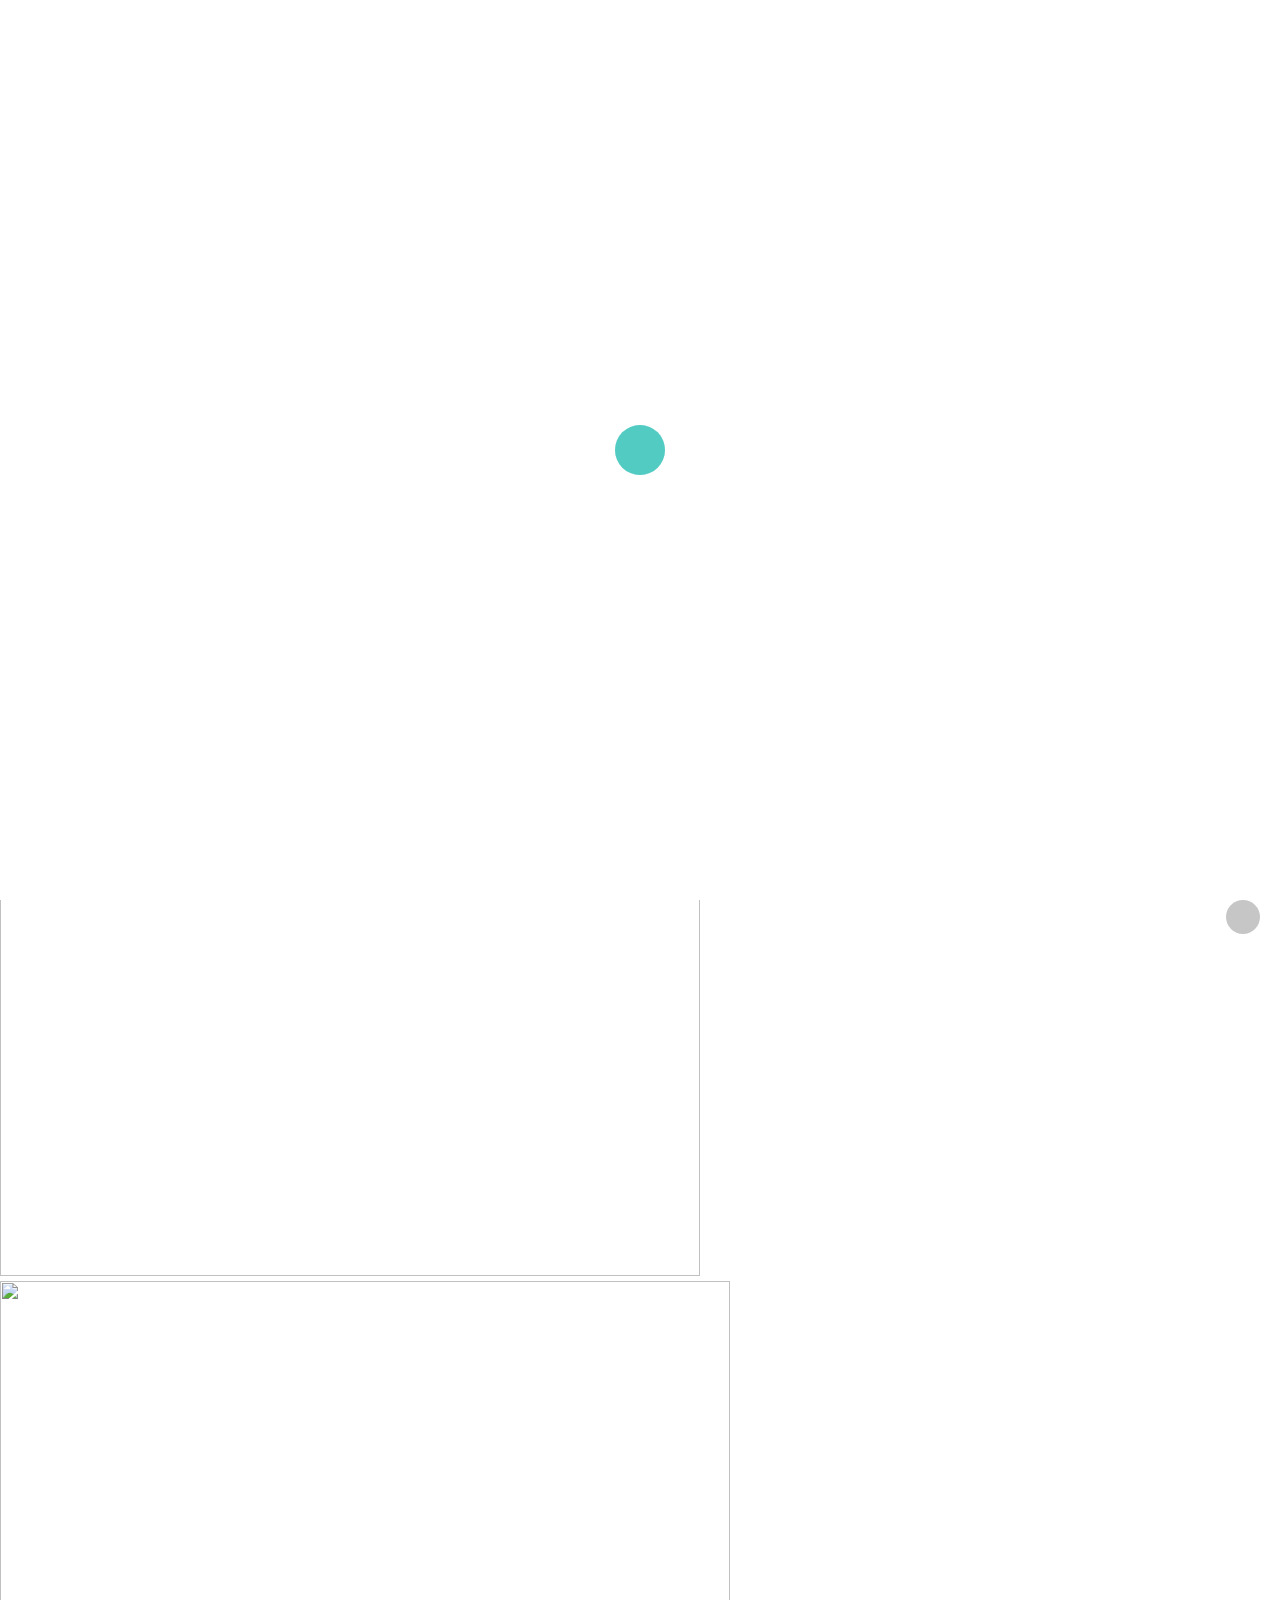
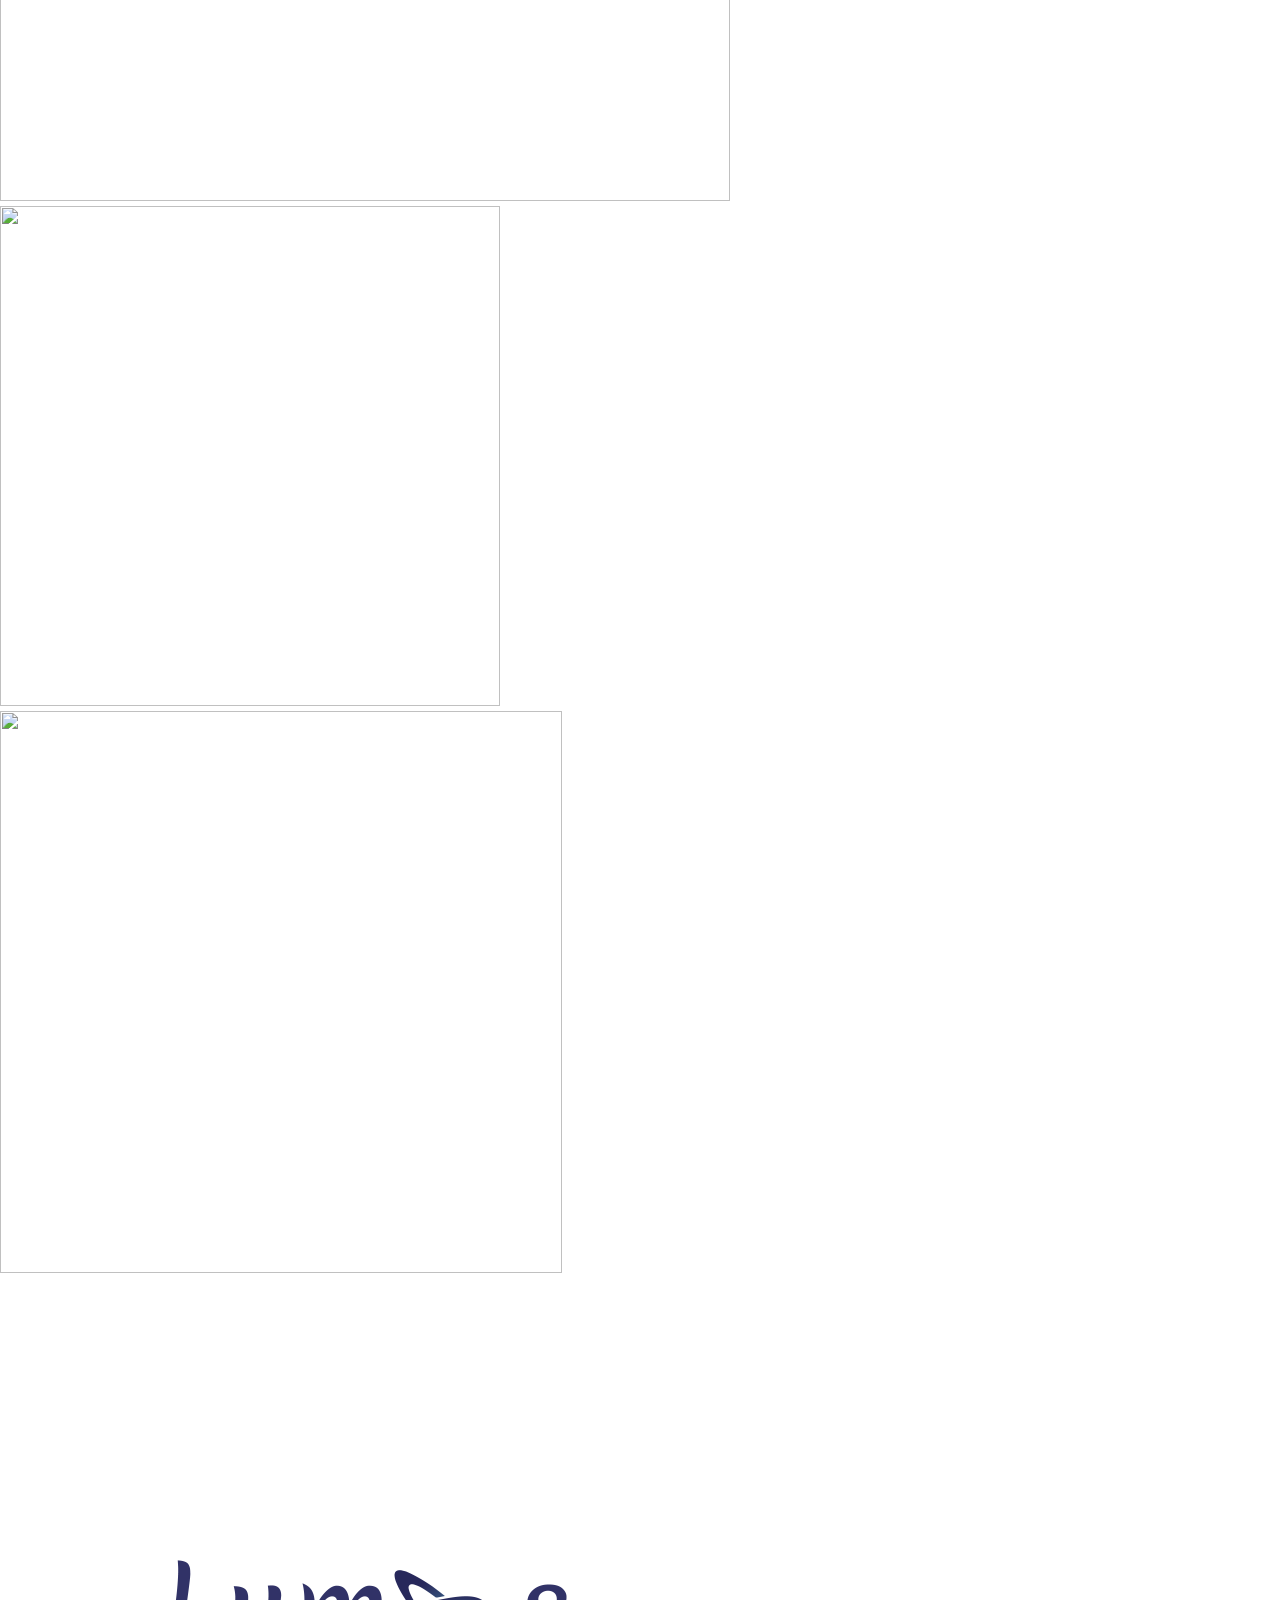
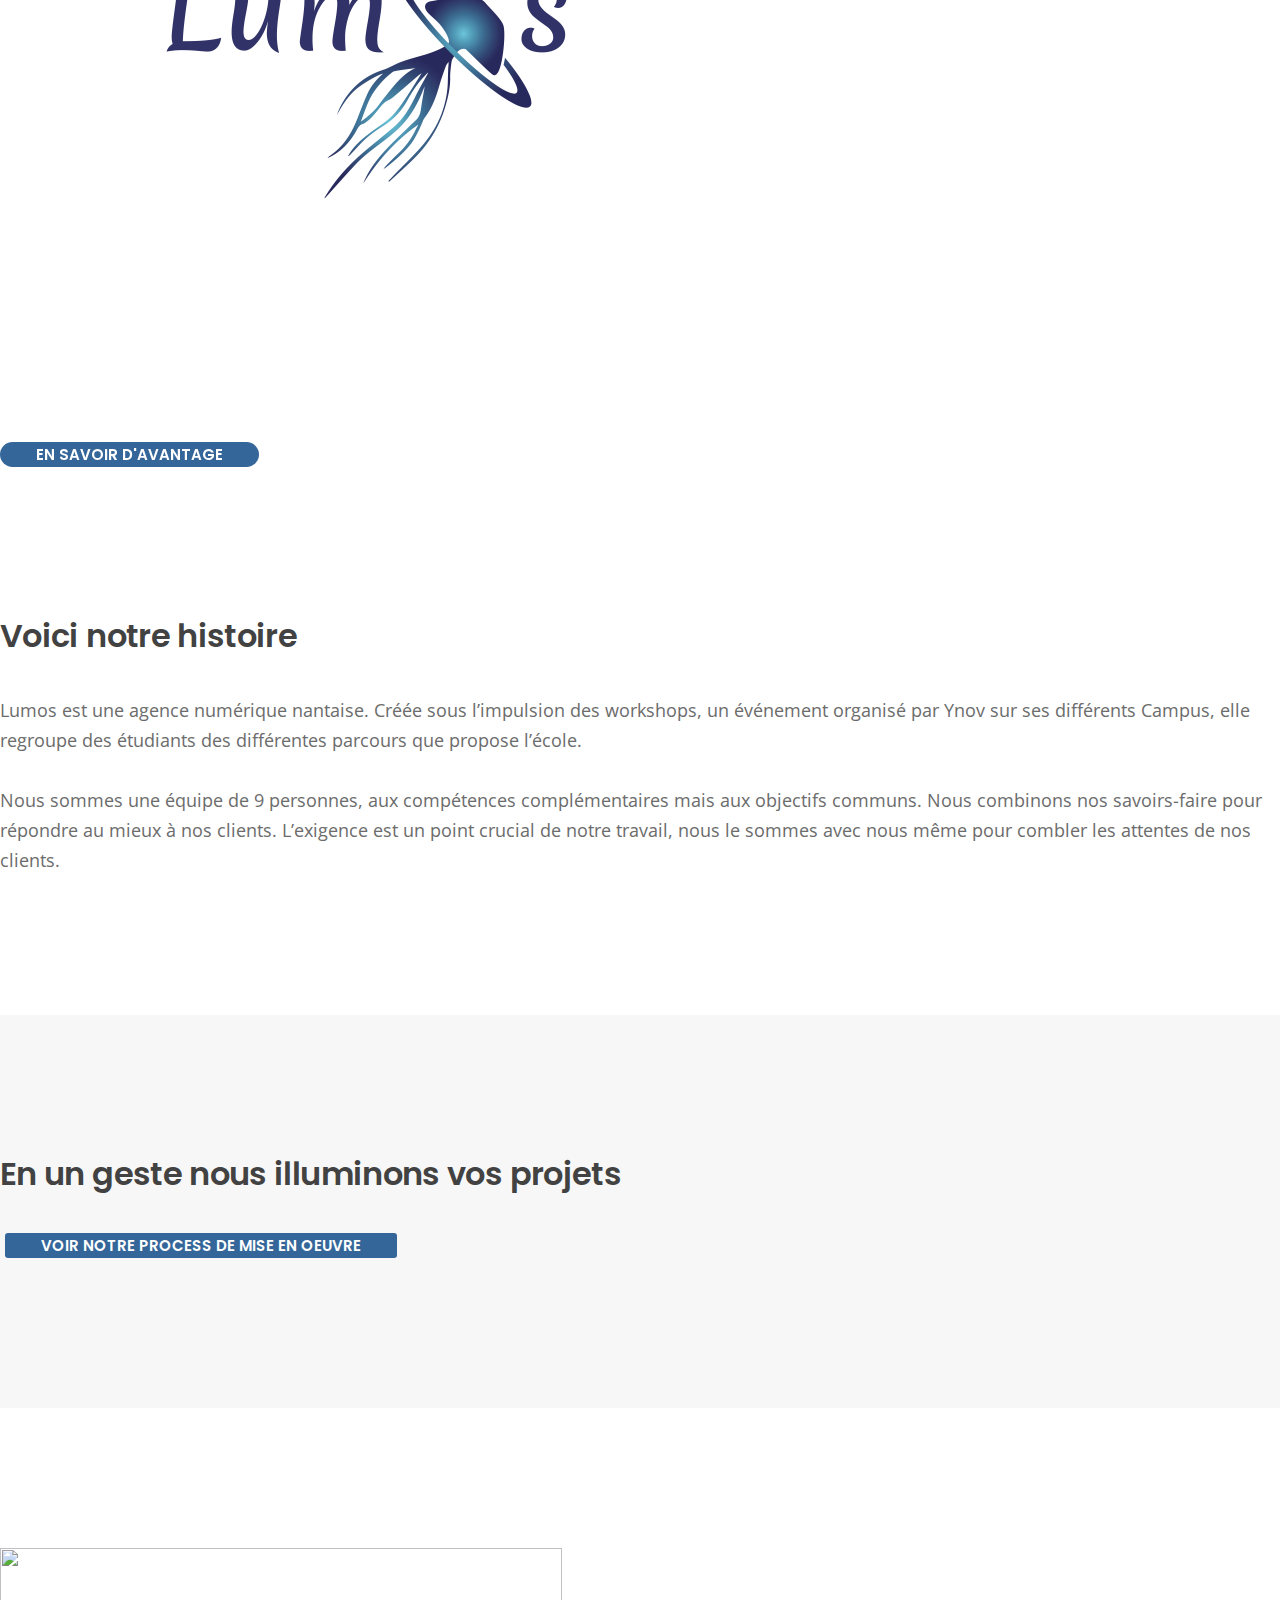
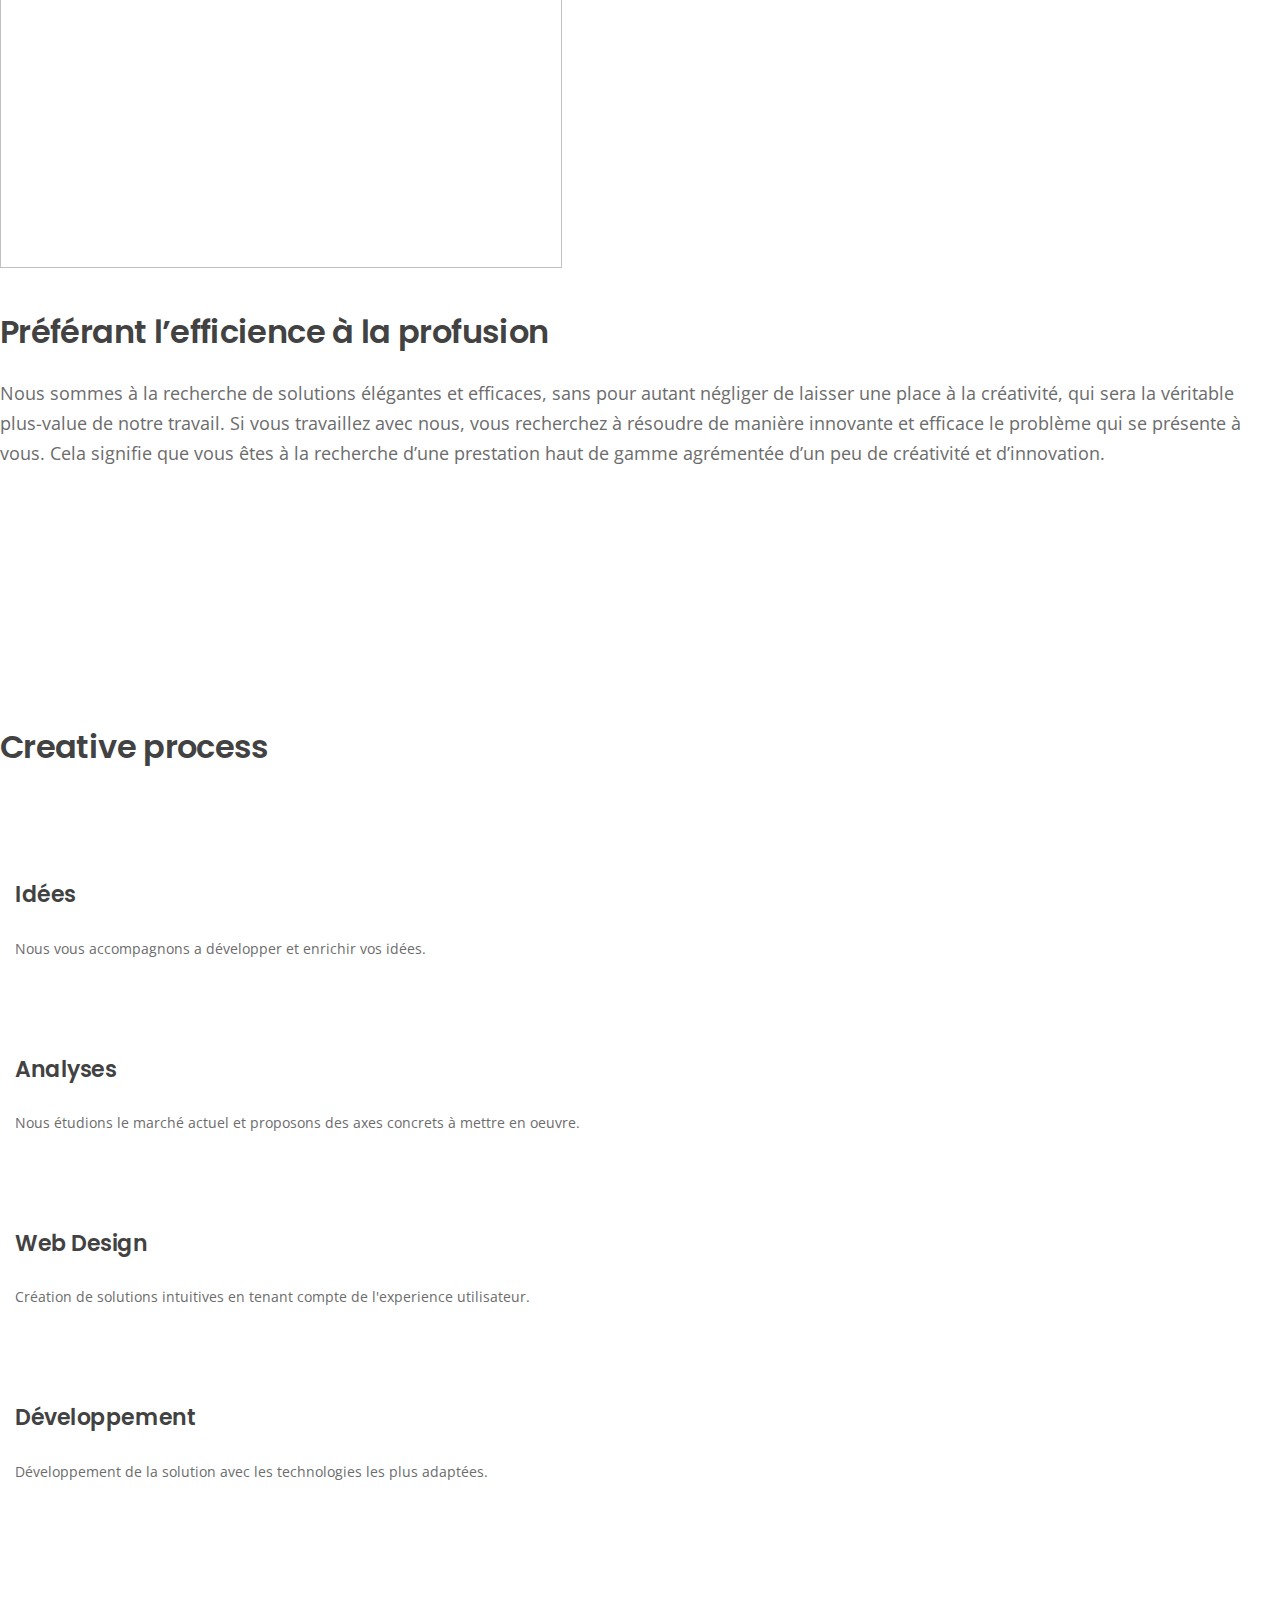
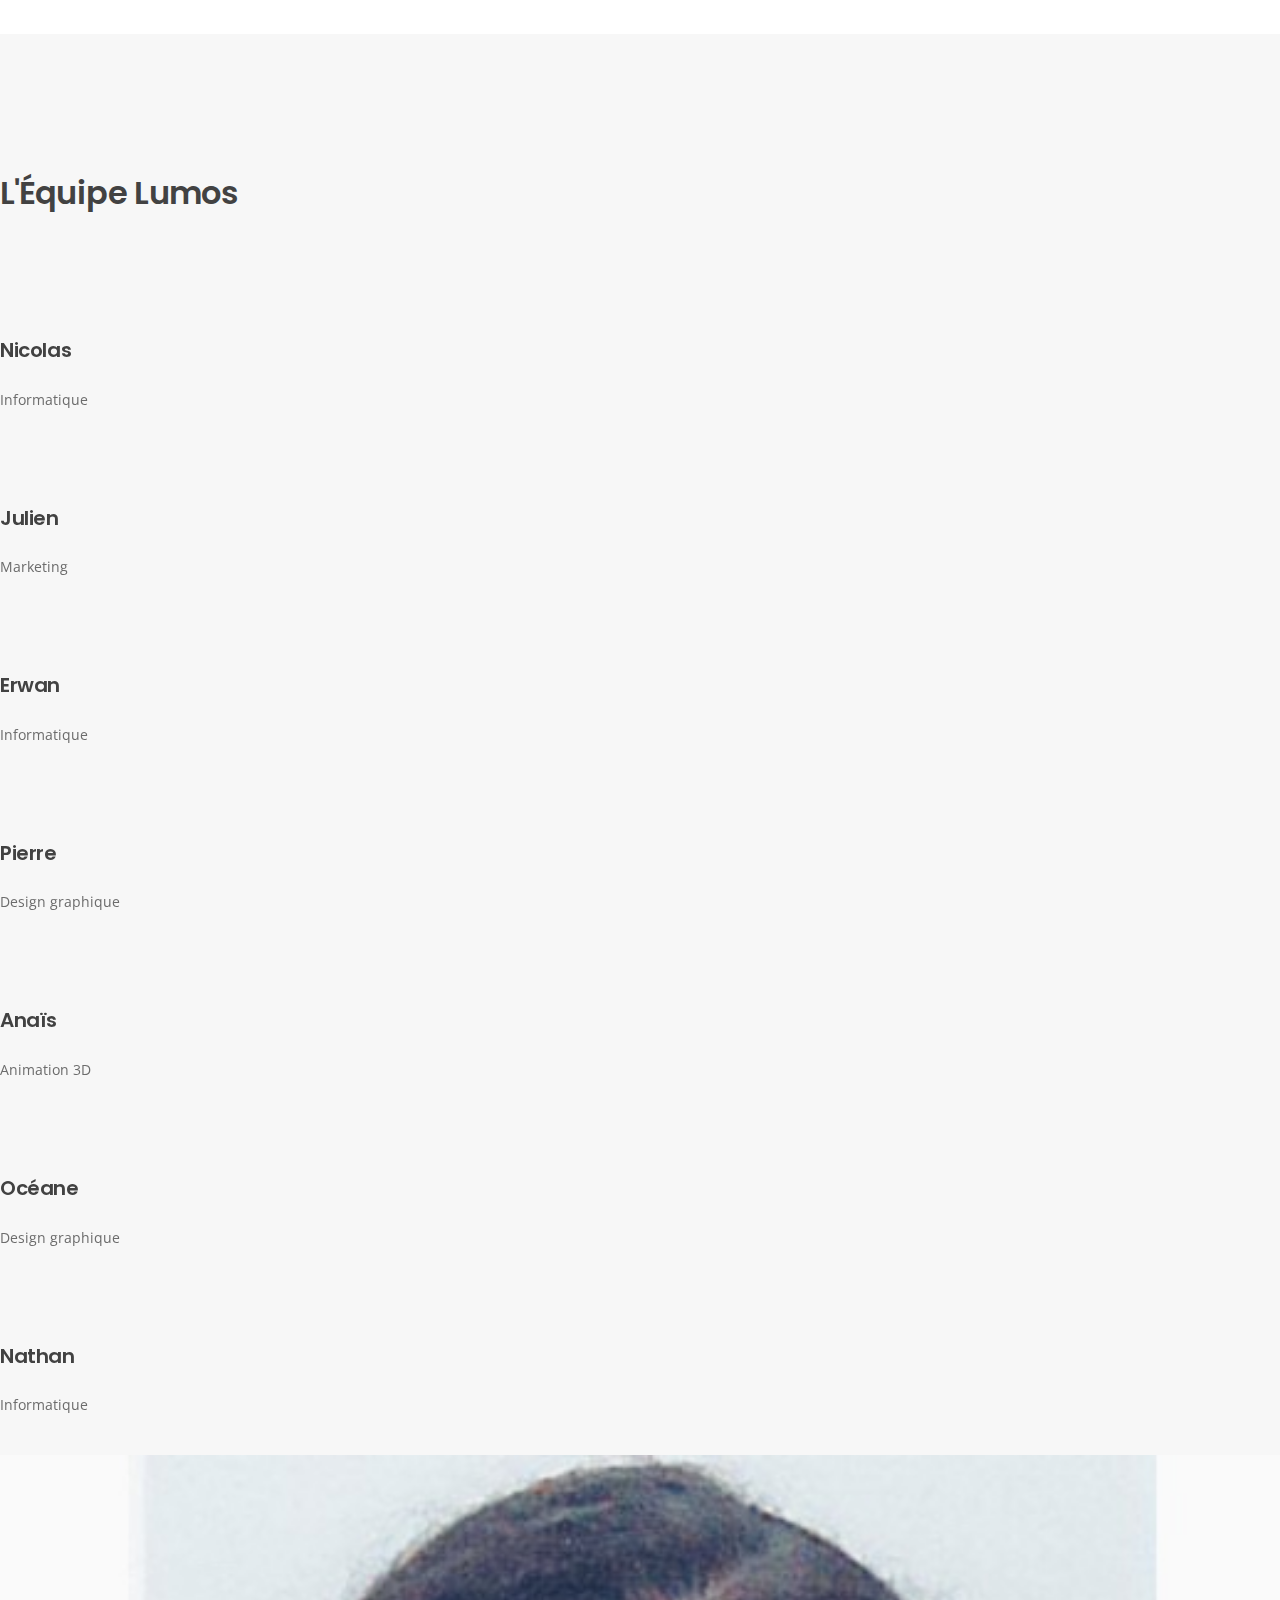
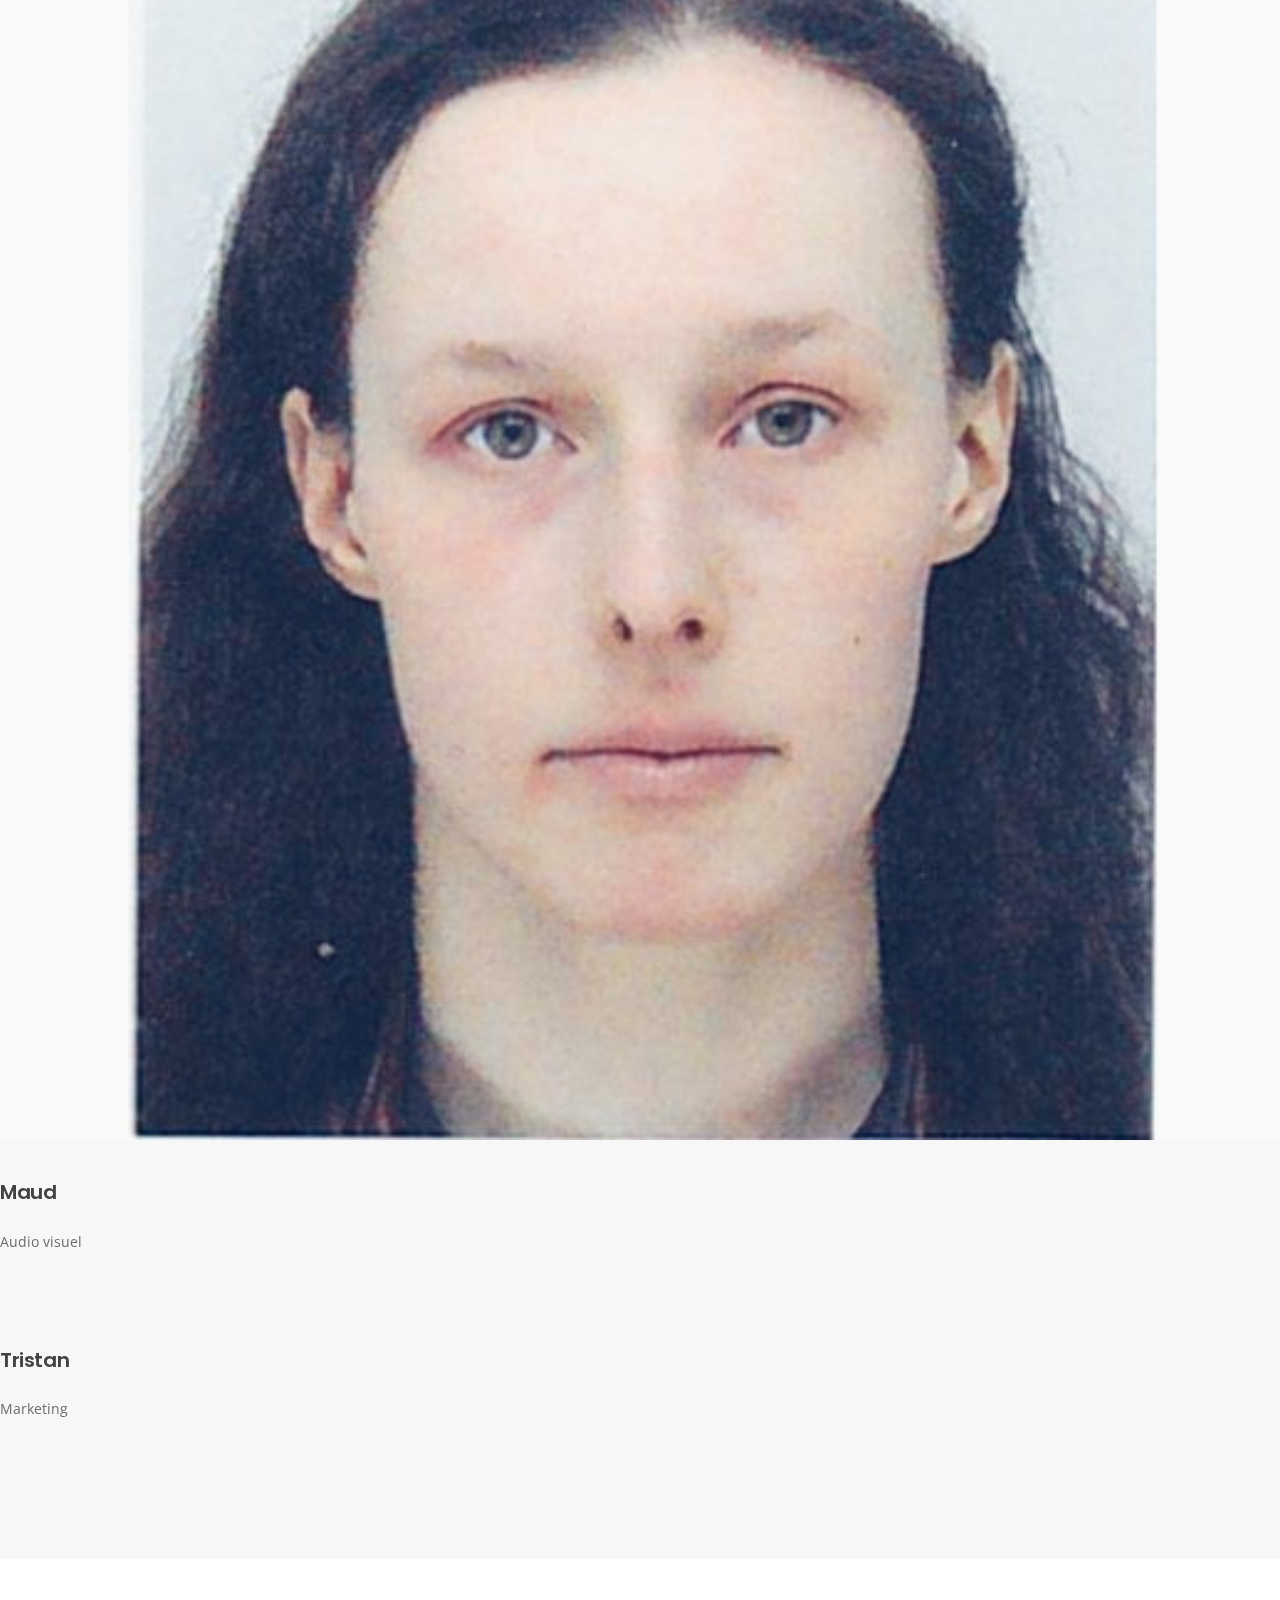
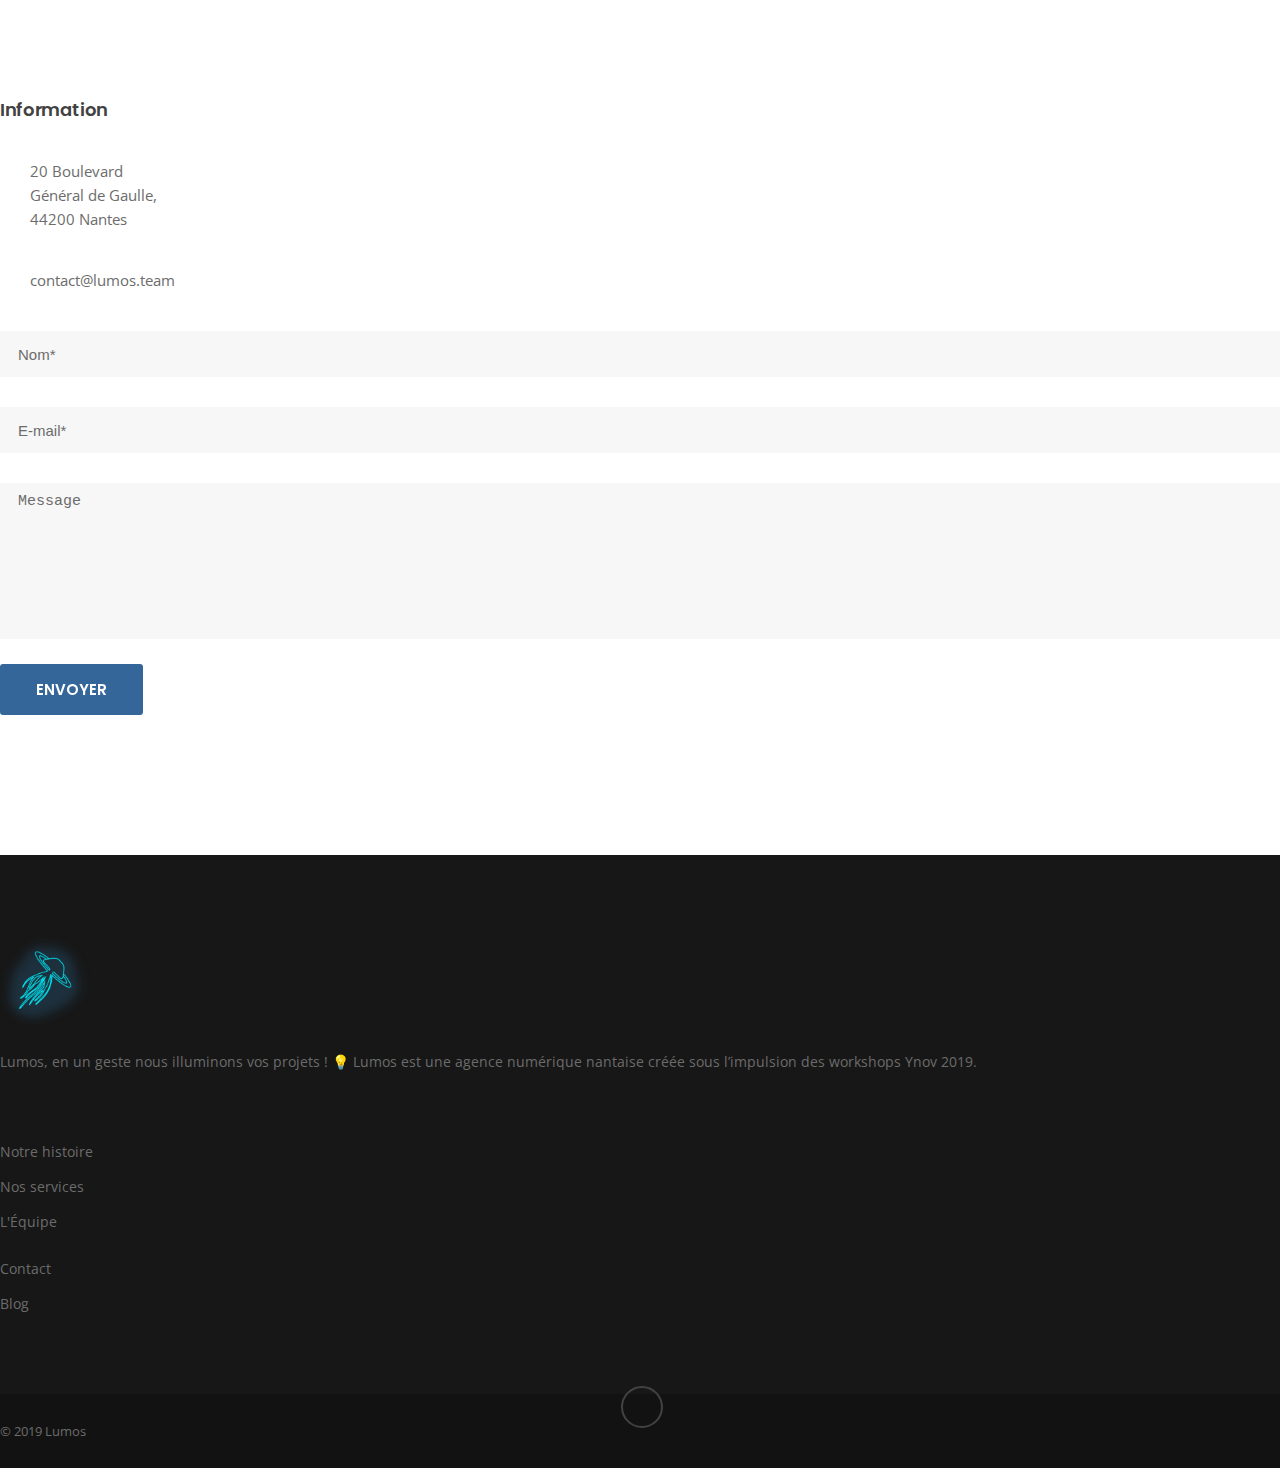
==== commit f37bc4aa: "link social network - anaïs" ====
--- a/index.html
+++ b/index.html
@@ -438,9 +438,8 @@
                       <img src="img/team-lumos/nicolas.jpeg" alt="">
                       <div class="hover-overlay" data-overlay="5">
                         <div class="social-icons nobase">
-                          <a href="#"><i class="fa fa-twitter"></i></a>
-                          <a href="#"><i class="fa fa-facebook"></i></a>
-                          <a href="#"><i class="fa fa-linkedin"></i></a>
+                          <a href="https://twitter.com/KillyGourou"><i class="fa fa-twitter"></i></a>
+                          <a href="https://www.linkedin.com/in/nicolas-goureau-9aa97811a/"><i class="fa fa-linkedin"></i></a>
                         </div> 
                       </div>
                     </div>
@@ -459,9 +458,8 @@
                       <img src="img/team-lumos/julien.jpeg" alt="">
                       <div class="hover-overlay" data-overlay="5">
                         <div class="social-icons nobase">
-                          <a href="#"><i class="fa fa-twitter"></i></a>
-                          <a href="#"><i class="fa fa-facebook"></i></a>
-                          <a href="#"><i class="fa fa-linkedin"></i></a>
+                          <a href="https://www.facebook.com/julien.wysocki"><i class="fa fa-facebook"></i></a>
+                          <a href="www.linkedin.com/in/julien-wysocki"><i class="fa fa-linkedin"></i></a>
                         </div> 
                       </div>
                     </div>
@@ -480,9 +478,9 @@
                       <img src="img/team-lumos/erwan.jpeg" alt="">
                       <div class="hover-overlay" data-overlay="5">
                         <div class="social-icons nobase">
-                          <a href="#"><i class="fa fa-twitter"></i></a>
-                          <a href="#"><i class="fa fa-facebook"></i></a>
-                          <a href="#"><i class="fa fa-linkedin"></i></a>
+                          <a href="https://twitter.com/EBattais"><i class="fa fa-twitter"></i></a>
+                          <a href="https://www.instagram.com/erwan_battais/"><i class="fa fa-instagram"></i></a>
+                          <a href="https://www.linkedin.com/in/erwan-battais-aa3a41159/"><i class="fa fa-linkedin"></i></a>
                         </div> 
                       </div>
                     </div>
@@ -504,9 +502,7 @@
                         <img src="img/team-lumos/pierre.jpeg" alt="">
                         <div class="hover-overlay" data-overlay="5">
                           <div class="social-icons nobase">
-                            <a href="#"><i class="fa fa-twitter"></i></a>
-                            <a href="#"><i class="fa fa-facebook"></i></a>
-                            <a href="#"><i class="fa fa-linkedin"></i></a>
+                            <a href="https://www.instagram.com/agualmar/?hl=fr"><i class="fa fa-instagram"></i></a>
                           </div> 
                         </div>
                       </div>
@@ -525,10 +521,8 @@
                         <img src="img/team-lumos/anais.jpg" alt="">
                         <div class="hover-overlay" data-overlay="5">
                           <div class="social-icons nobase">
-                            <a href="#"><i class="fa fa-twitter"></i></a>
-                            <a href="#"><i class="fa fa-facebook"></i></a>
-                            <a href="#"><i class="fa fa-linkedin"></i></a>
-                          </div> 
+                            <a href="https://twitter.com/Anaiis_Lb?s=07"><i class="fa fa-twitter"></i></a>
+                          </div>
                         </div>
                       </div>
                       <div class="team-details text-center">
@@ -546,9 +540,9 @@
                         <img src="img/team-lumos/oceane.jpg" alt="">
                         <div class="hover-overlay" data-overlay="5">
                           <div class="social-icons nobase">
-                            <a href="#"><i class="fa fa-twitter"></i></a>
-                            <a href="#"><i class="fa fa-facebook"></i></a>
-                            <a href="#"><i class="fa fa-linkedin"></i></a>
+                            <a href="https://www.facebook.com/profile.php?id=100005738715857"><i class="fa fa-facebook"></i></a>
+                            <a href="https://www.instagram.com/oceanegaboriau/"><i class="fa fa-instagram"></i></a>
+                            <a href="https://www.linkedin.com/in/océane-gaboriau-74145a161/"><i class="fa fa-linkedin"></i></a>
                           </div> 
                         </div>
                       </div>
@@ -570,9 +564,7 @@
                           <img src="img/team-lumos/nathan.jpg" alt="">
                           <div class="hover-overlay" data-overlay="5">
                             <div class="social-icons nobase">
-                              <a href="#"><i class="fa fa-twitter"></i></a>
-                              <a href="#"><i class="fa fa-facebook"></i></a>
-                              <a href="#"><i class="fa fa-linkedin"></i></a>
+                              <a href="https://www.linkedin.com/in/nathan-hervouet-51790b155/"><i class="fa fa-linkedin"></i></a>
                             </div> 
                           </div>
                         </div>
@@ -591,10 +583,8 @@
                           <img src="img/team-lumos/maud.jpg" alt="">
                           <div class="hover-overlay" data-overlay="5">
                             <div class="social-icons nobase">
-                              <a href="#"><i class="fa fa-twitter"></i></a>
-                              <a href="#"><i class="fa fa-facebook"></i></a>
-                              <a href="#"><i class="fa fa-linkedin"></i></a>
-                            </div> 
+                              <a href="https://www.facebook.com/maud.pella.9"><i class="fa fa-facebook"></i></a>
+                            </div>
                           </div>
                         </div>
                         <div class="team-details text-center">
@@ -612,9 +602,8 @@
                           <img src="img/team-lumos/tristan.jpg" alt="">
                           <div class="hover-overlay" data-overlay="5">
                             <div class="social-icons nobase">
-                              <a href="#"><i class="fa fa-twitter"></i></a>
-                              <a href="#"><i class="fa fa-facebook"></i></a>
-                              <a href="#"><i class="fa fa-linkedin"></i></a>
+                              <a href="https://twitter.com/techsandco/"><i class="fa fa-twitter"></i></a>
+                              <a href="https://www.instagram.com/tristan_pineau/"><i class="fa fa-instagram"></i></a>
                             </div> 
                           </div>
                         </div>
@@ -652,7 +641,7 @@
                 <div class="contact-icon">
                   <i class="icon-At-Symbol"></i>
                 </div>
-                <a href="mailto:lumos.workshop.ynov@gmail.com">lumos.workshop.ynov@gmail.com</a>
+                <a href="mailto:lumos.workshop.ynov@gmail.com">contact@lumos.team</a>
               </div> <!-- end email -->
 
             </div>
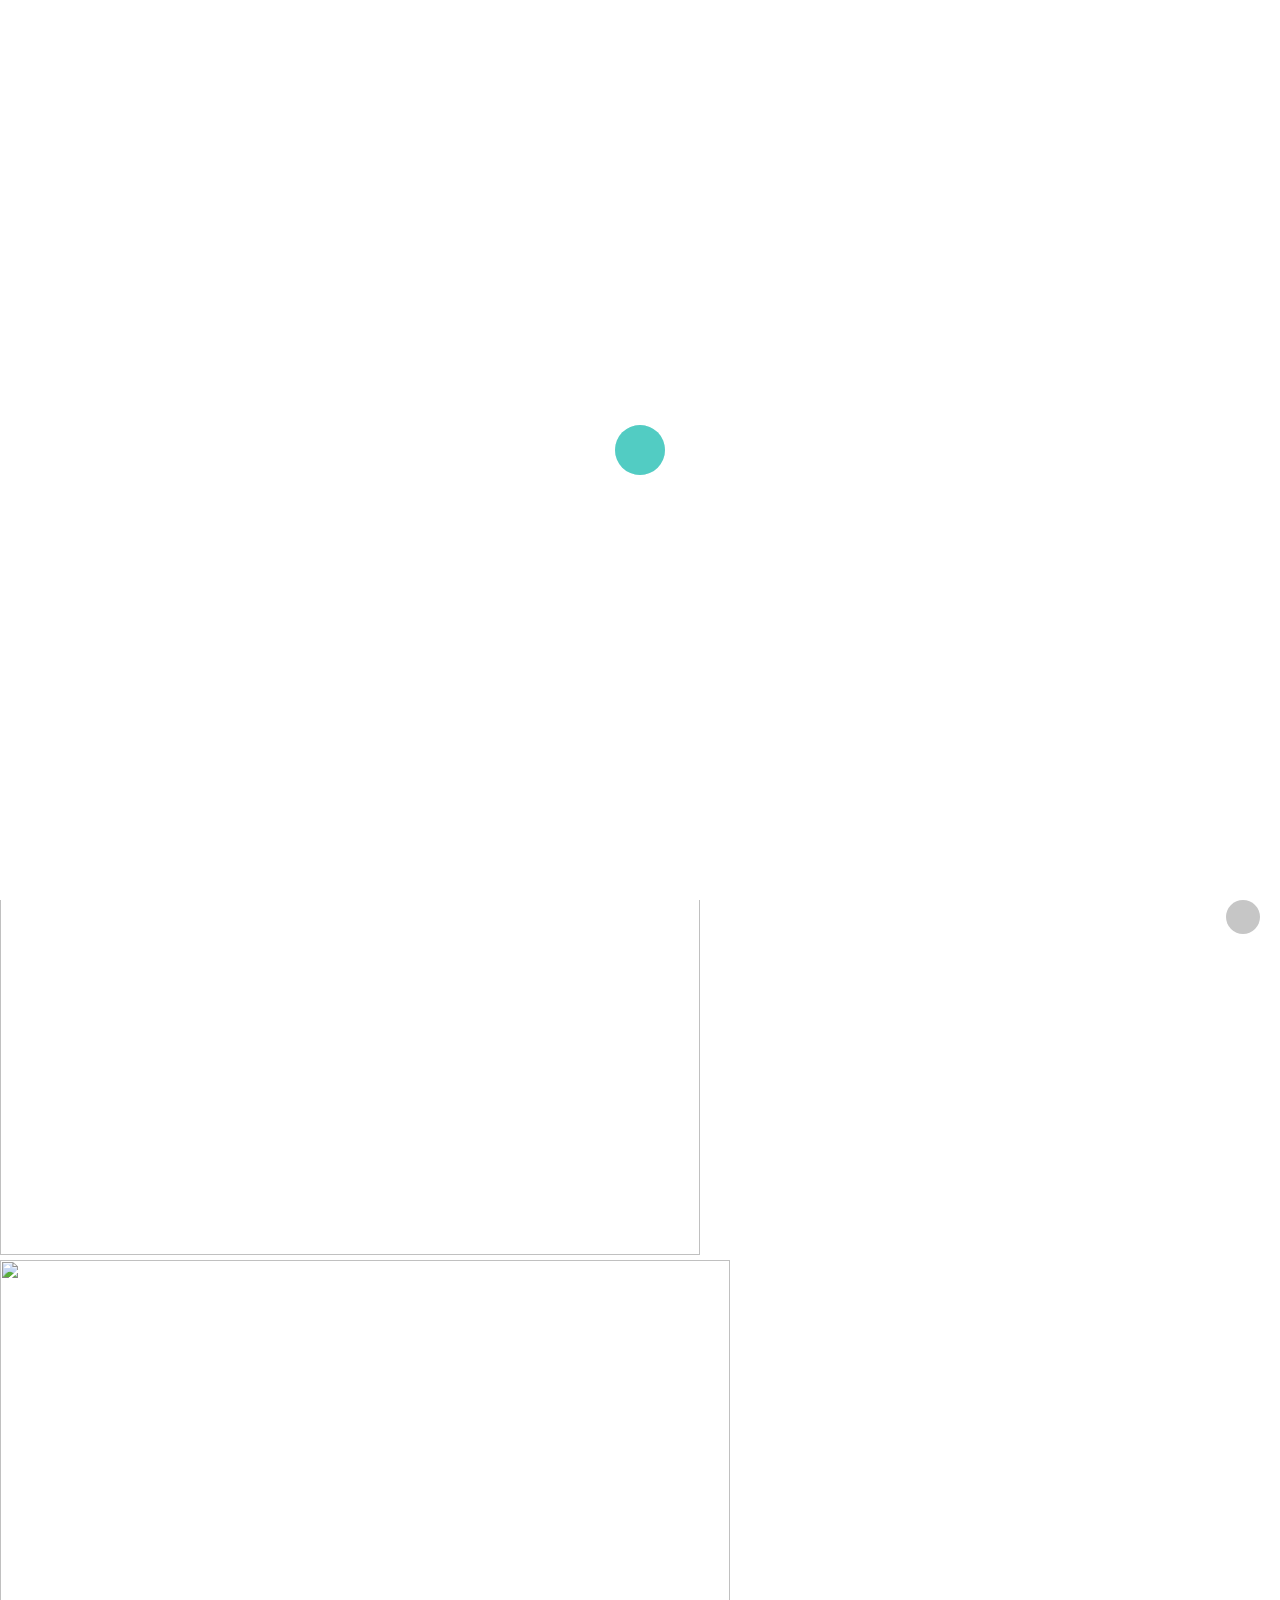
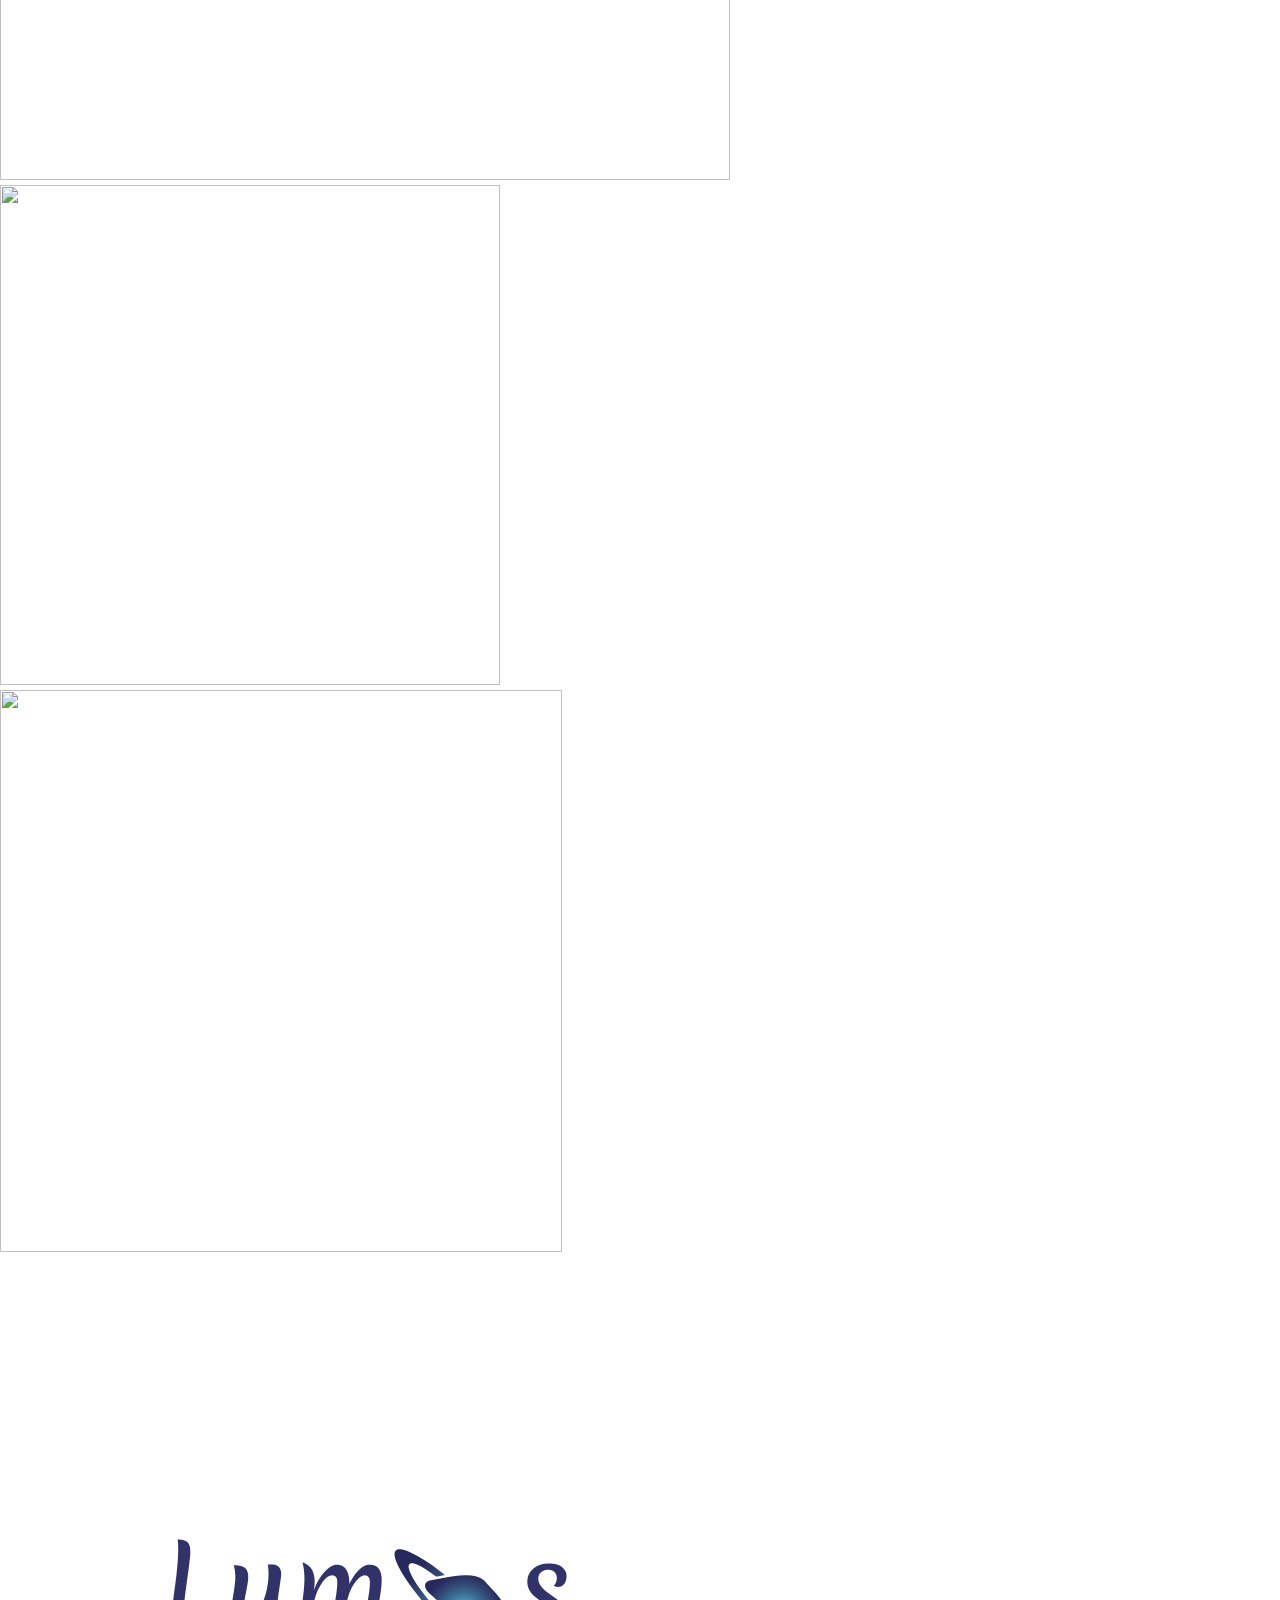
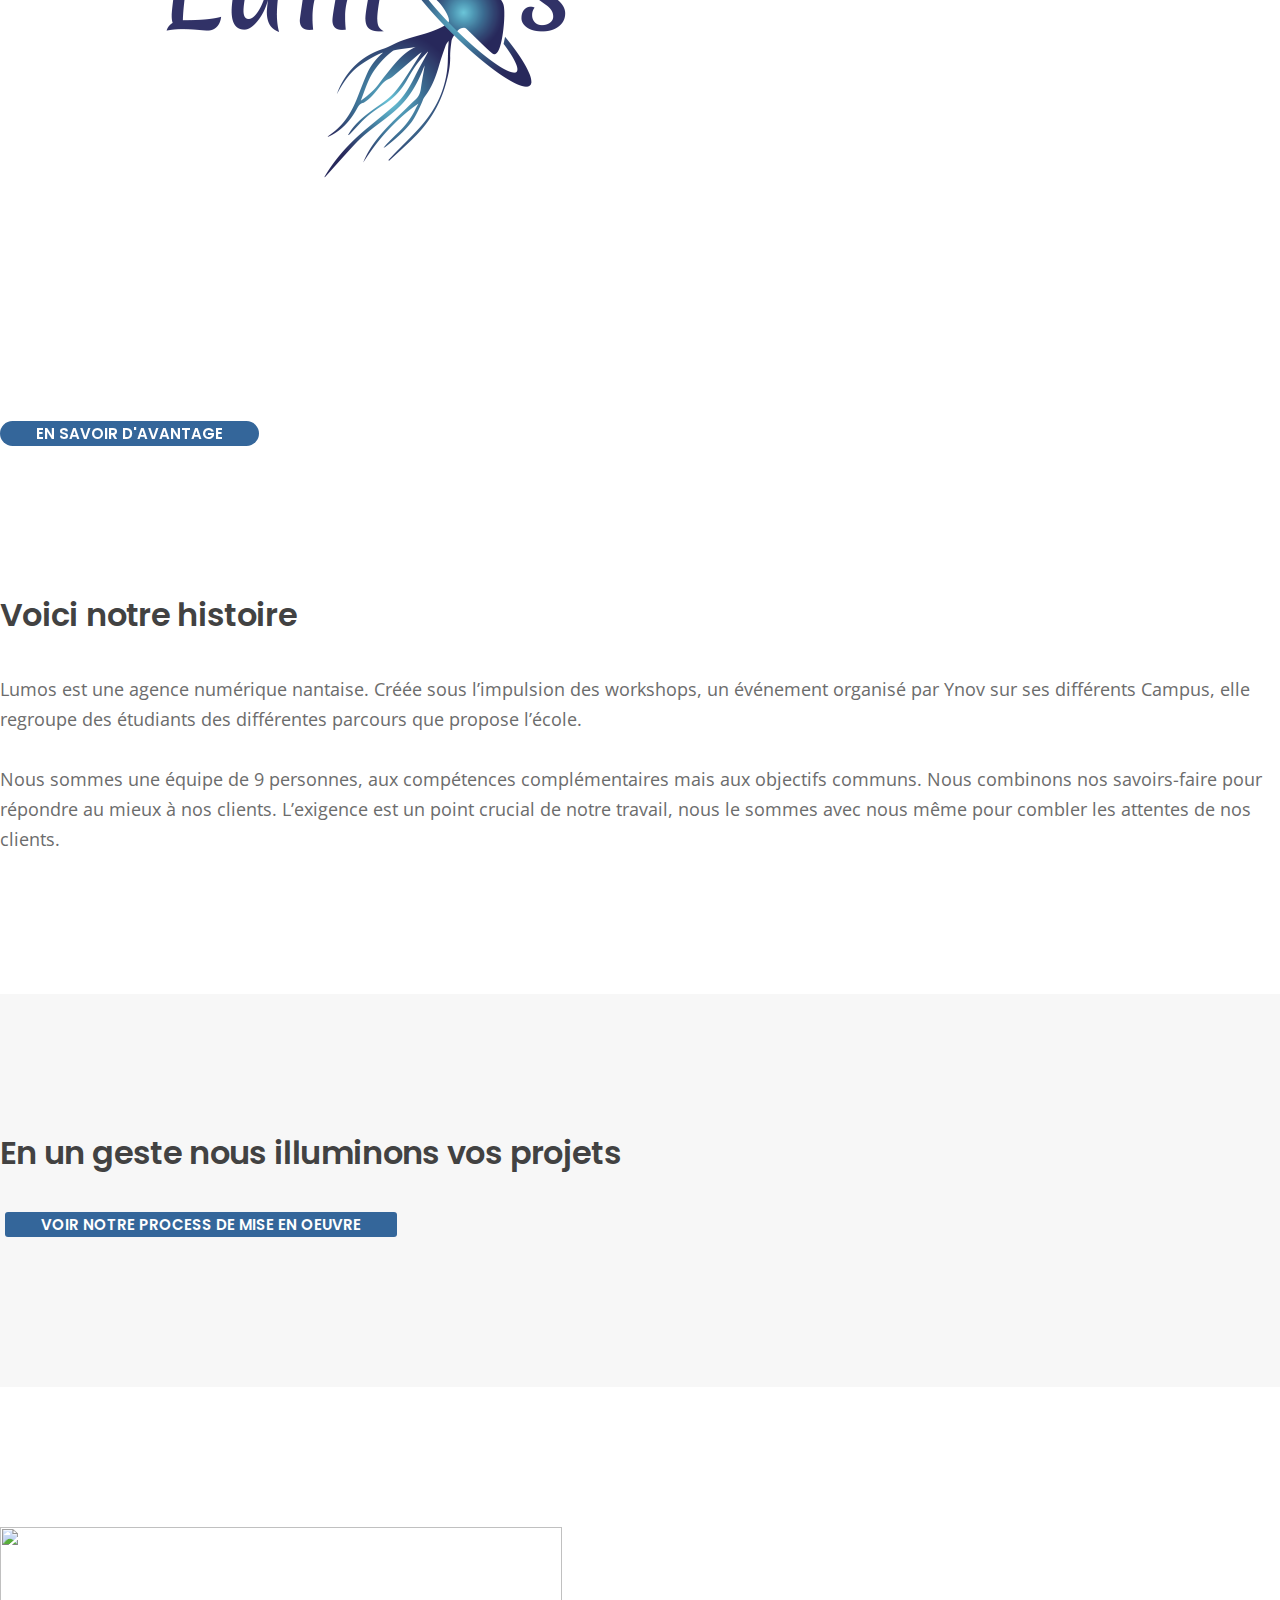
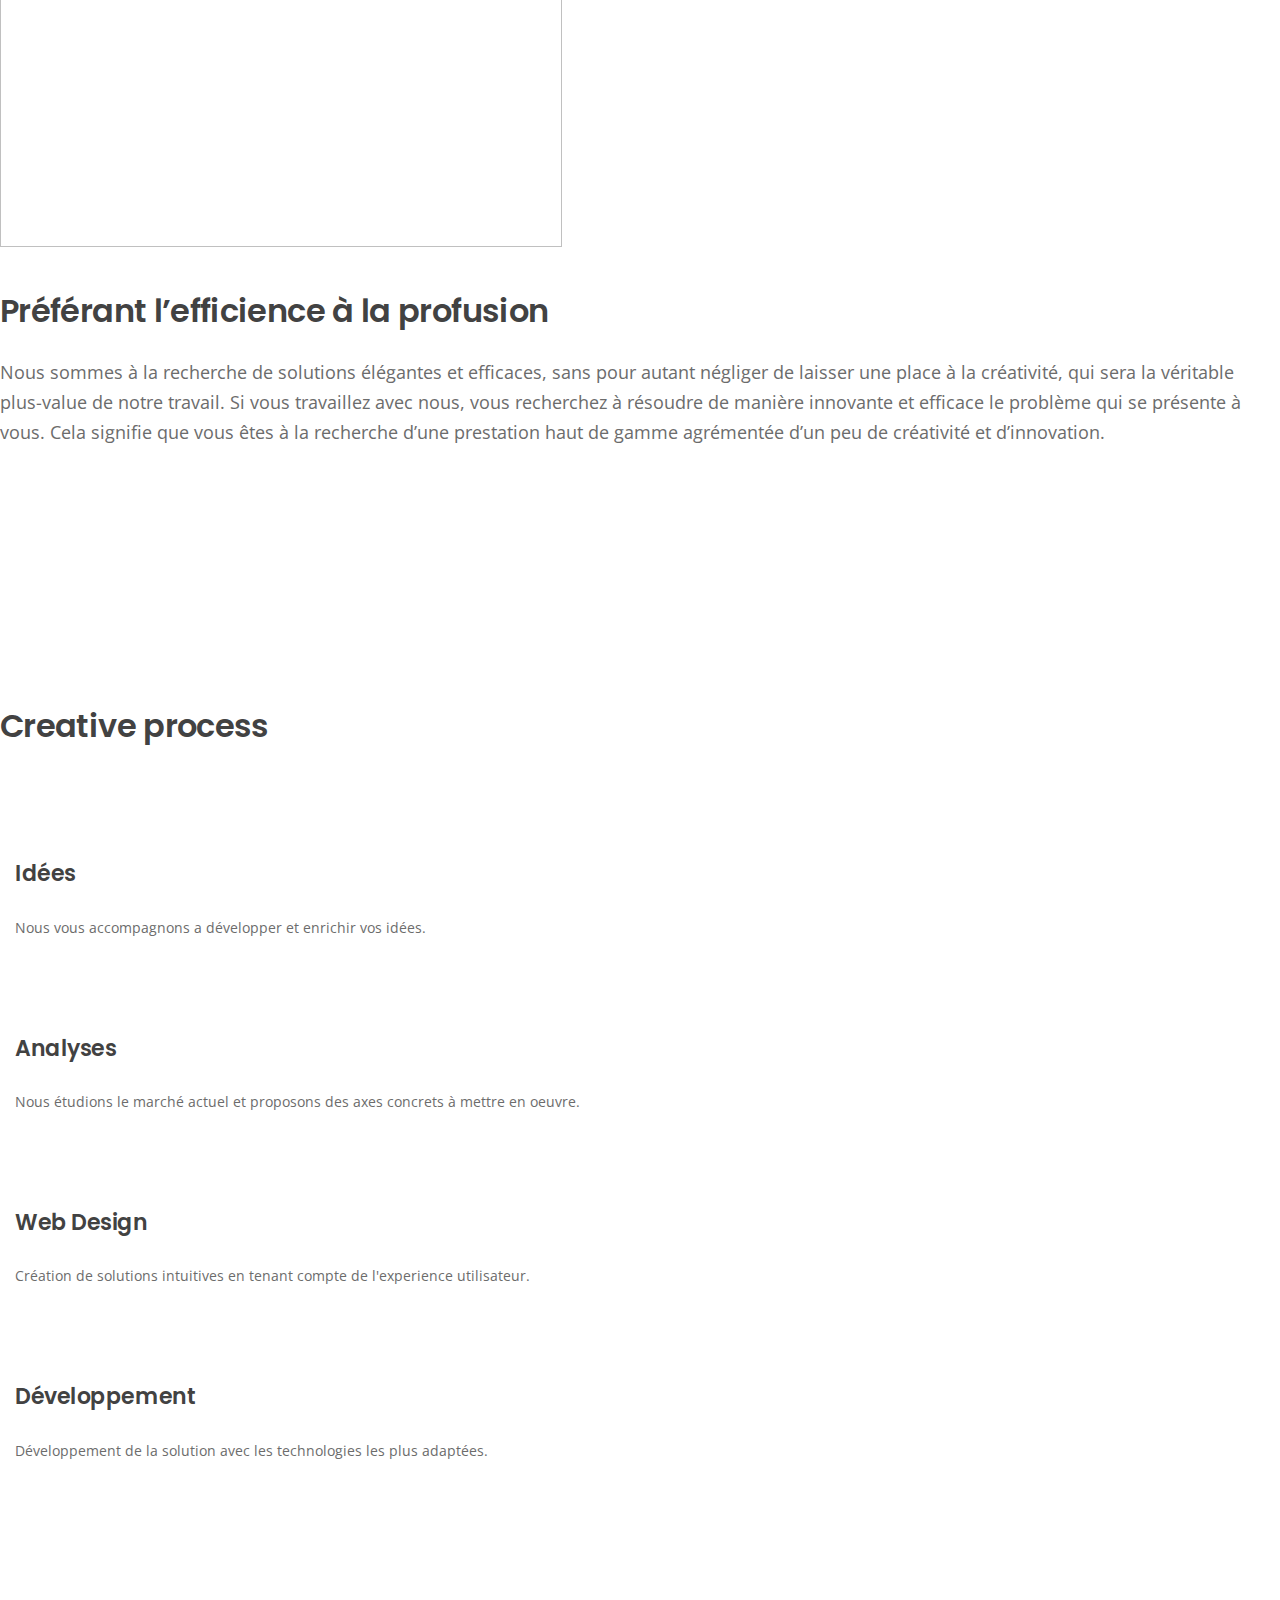
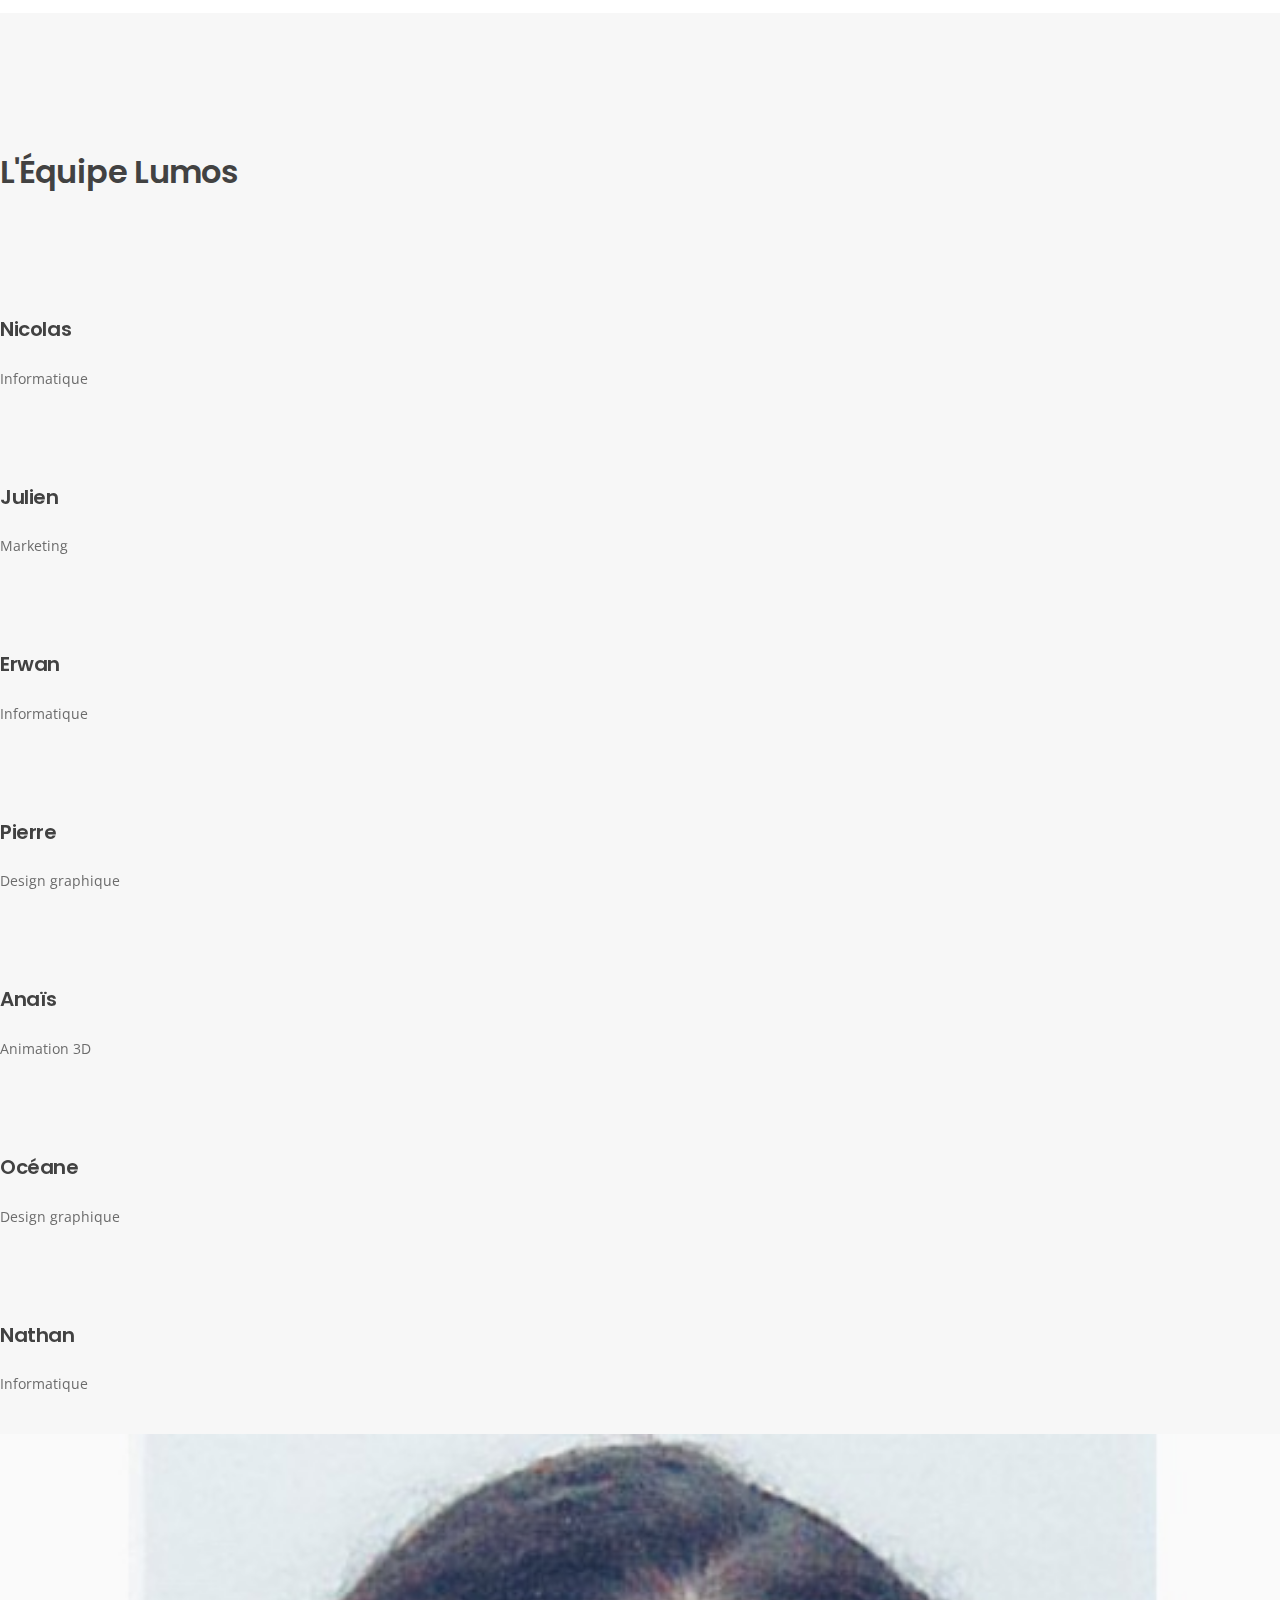
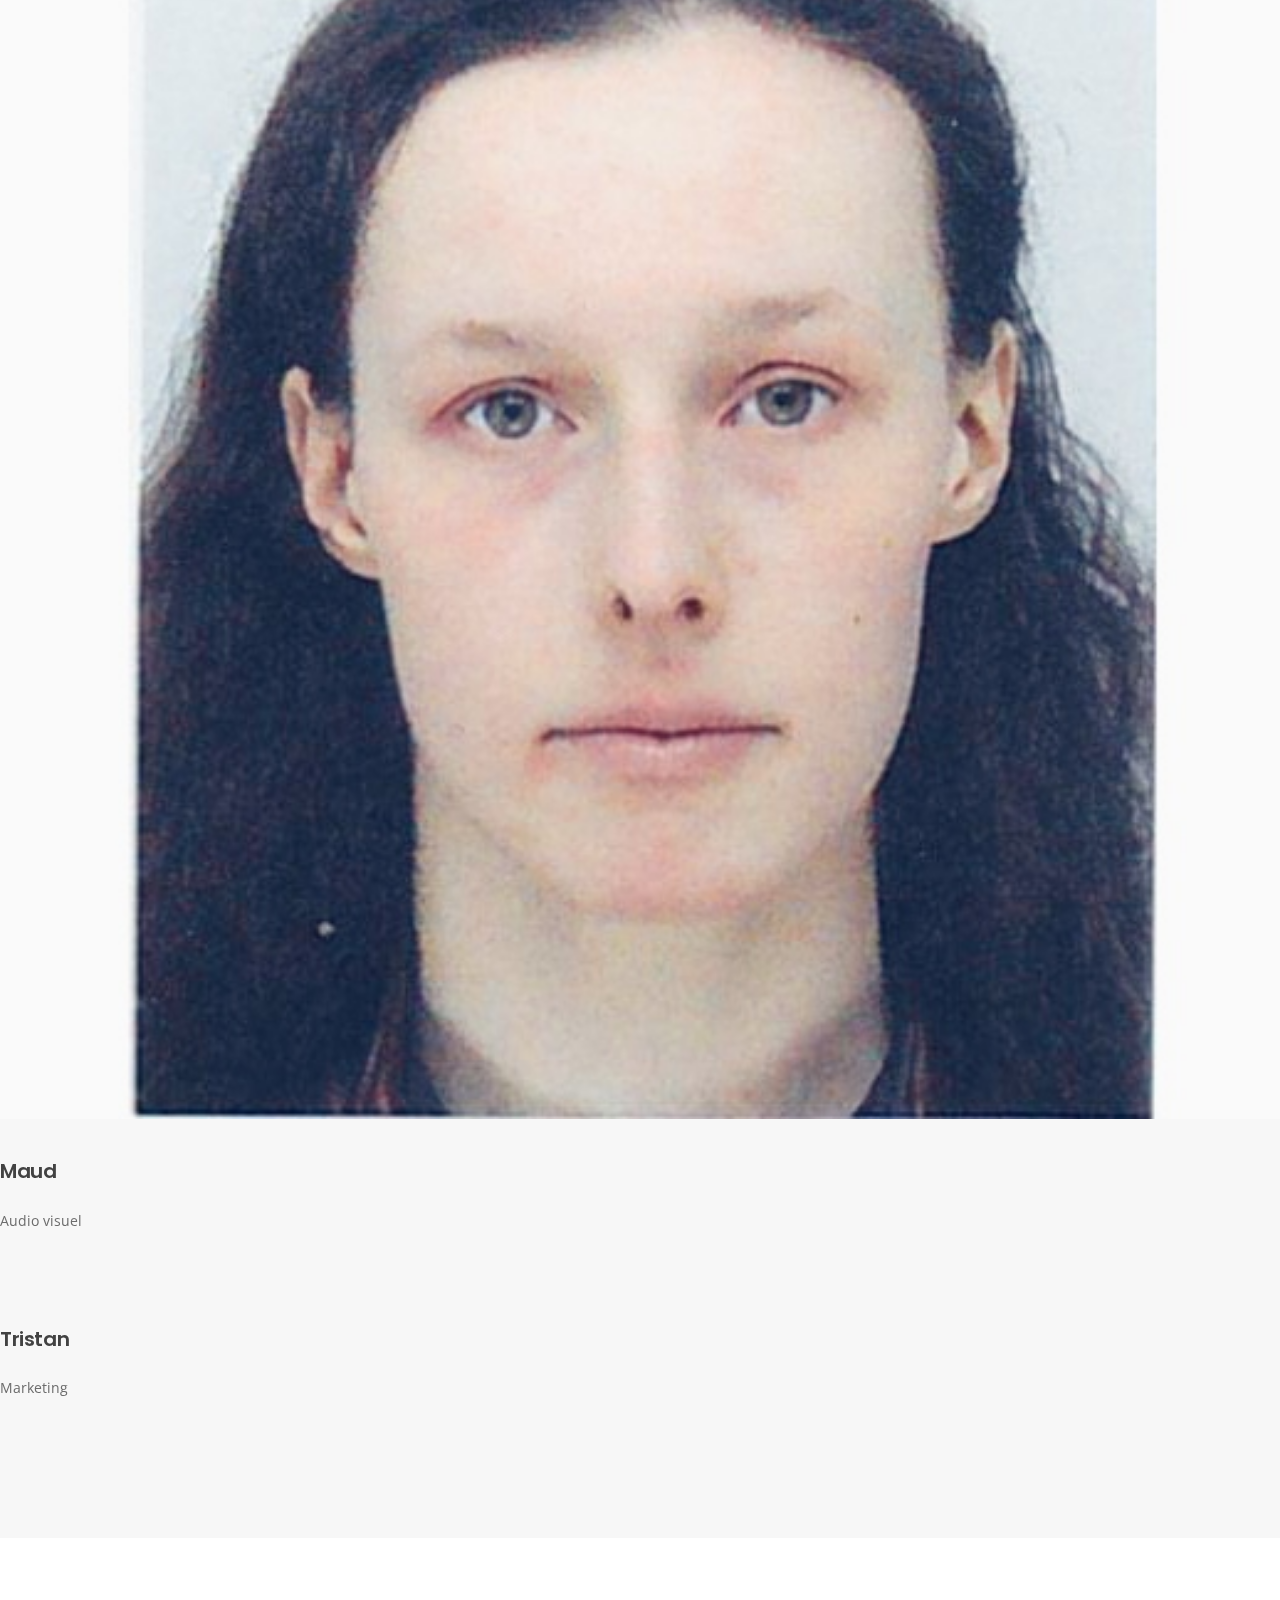
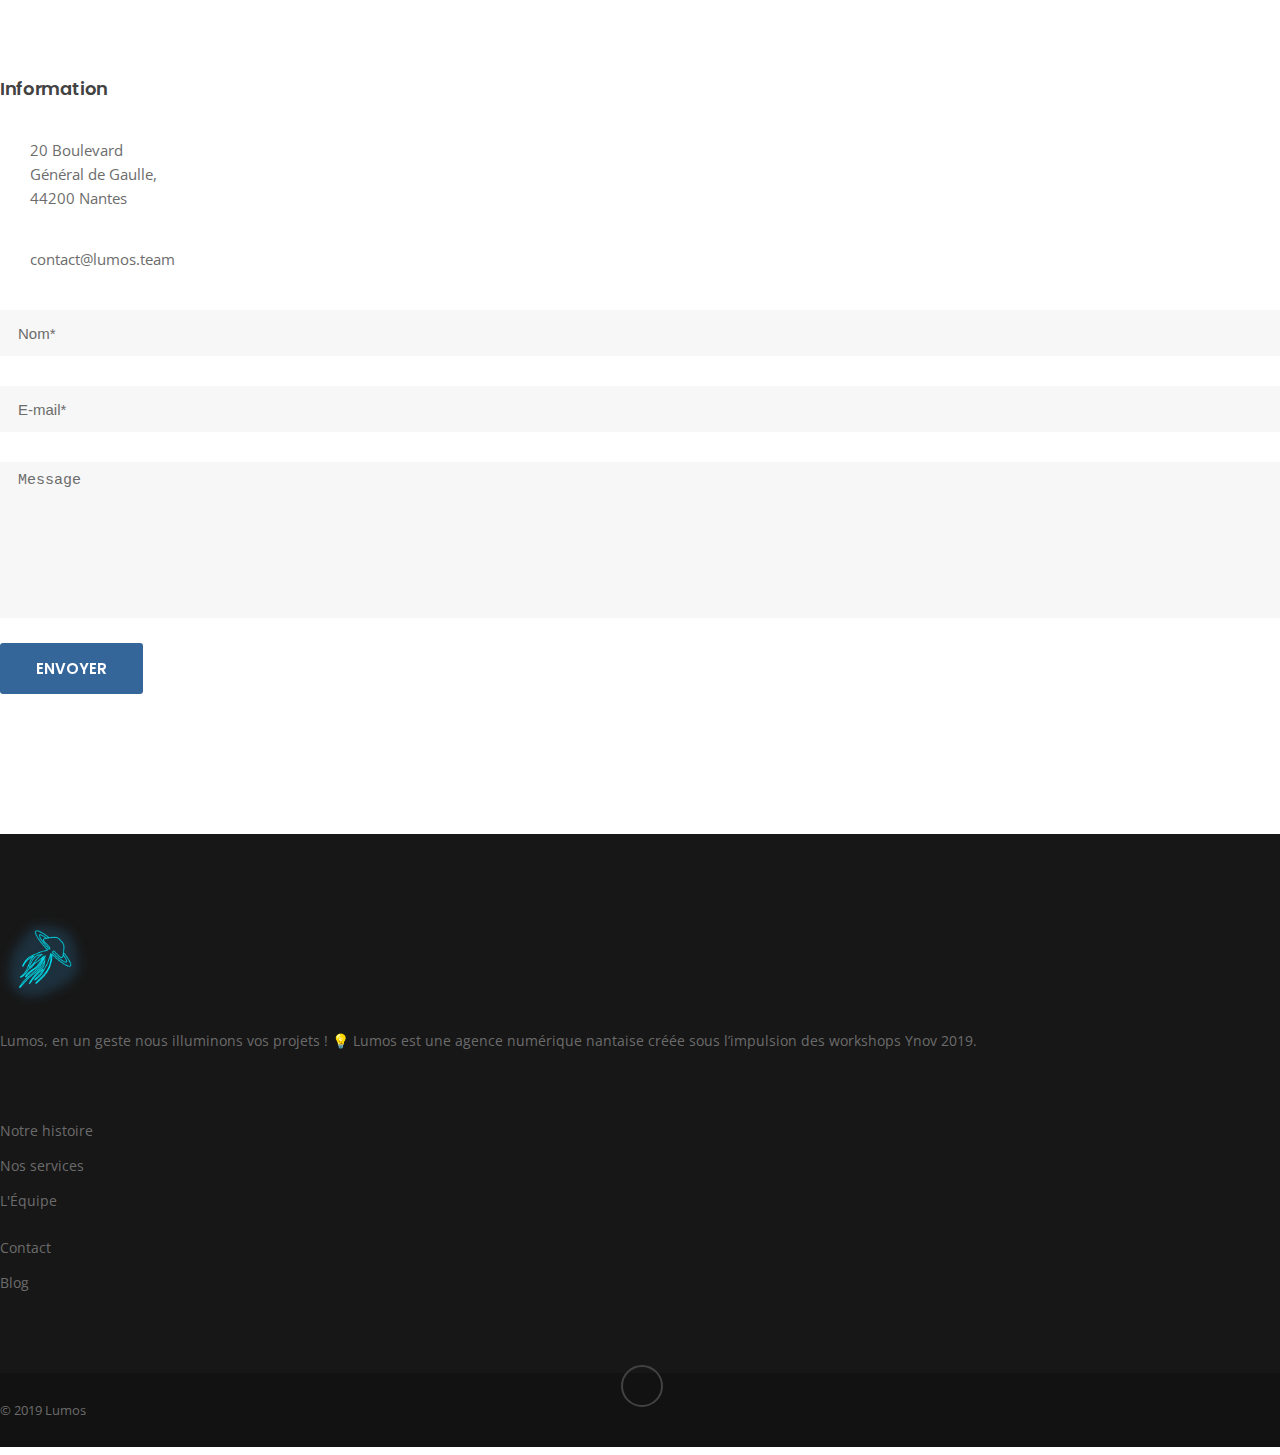
==== commit a7382c0f: "Removing unecessary videos" ====
--- a/index.html
+++ b/index.html
@@ -141,15 +141,6 @@
                 data-masterspeed="1000"
                 data-delay="5000"
                 data-title="Creative Minimalism">
-
-                <!-- MAIN IMAGE -->
-                <img src="img/revolution/tokyo_hero_bg.jpg"
-                  alt=""
-                  data-bgrepeat="no-repeat"
-                  data-bgfit="cover"
-                  data-bgparallax="7"
-                  class="rev-slidebg"                  
-                  >
 
                 <!-- LAYER NR. 1 -->
                 <div class="tp-caption tp-resizeme rs-parallaxlevel-8" 
@@ -346,7 +337,7 @@
 
             <div class="col-md-6 mb-40">
               <div class="video-box animated-bottom">
-                <img src="video/gif-site.gif" alt=""width="562" height="320">
+                <img src="video/tentacles.gif" alt=""width="562" height="320">
               </div>
             </div>
 
